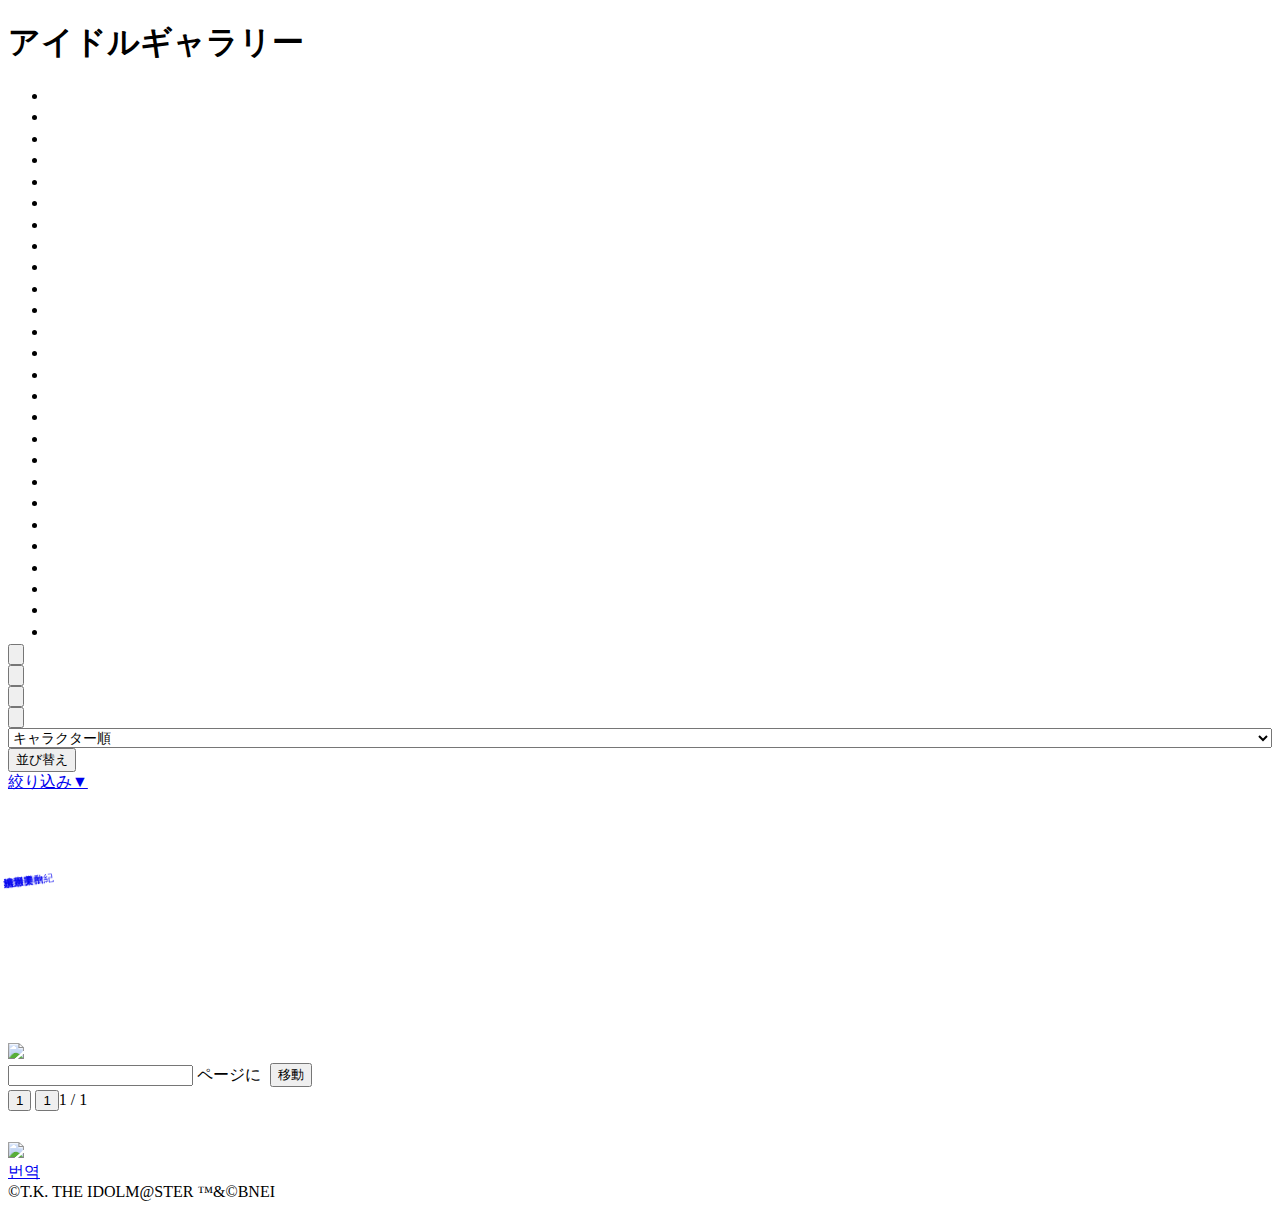
==== index.html @ 442726ba "Create index.html" ====
<!DOCTYPE html>
<html lang="ja" xml:lang="ja">
    <head>
        <meta charset="UTF-8">
        <meta http-equiv="pragma" content="no-cache">
        <meta http-equiv="cache-control" content="no-cache">
        <meta http-equiv="expires" content="-1">
        <meta name="format-detection" content="telephone=no">
        <title>アイドルマスター シンデレラガールズ</title>
        <link rel="stylesheet" type="text/css" href="../idolmaster/css/rich/new_mypage_common.css" media="all">
        <link rel="apple-touch-icon-precomposed" href="../idolmaster/image_sp/ui/icon_bookmark.png">
        <script>
            (function() {
                window.console.log = function() {}
                ;
            }
            )();
        </script>
        <script type="text/javascript">
            if (window.localStorage) {
                var displaySet = localStorage.getItem('DisplayPositionSet');
                if (displaySet == 1) {
                    if (navigator.userAgent.indexOf('Android') > 0) {
                        document.write('<meta name="viewport" content="width=device-width, initial-scale=1, user-scalable=no">');
                        document.getElementsByTagName('html')[0].style.zoom = document.documentElement.clientWidth / 320;
                    } else {
                        document.write('<meta name="viewport" content="width=320, user-scalable=no">');
                    }
                    window.addEventListener('resize', function() {
                        if (navigator.userAgent.indexOf('Android') > 0)
                            document.getElementsByTagName('html')[0].style.zoom = document.documentElement.clientWidth / 320;
                    });
                } else {
                    document.write('<meta name="viewport" content="width=device-width, user-scalable=no">');
                }
            } else {
                document.write('<meta name="viewport" content="width=device-width, user-scalable=no">');
            }
        </script>
        <script src="../idolmaster/js/jquery-2.2.2.min.js"></script>
        <script>
            (function() {
                window.viewer_id = 132306073;
                var _url = "../idolmaster/game_error/report_js_error";
                var _path = location.href;
                var _spec_obj;
                var _spec = 'none';
                var version = 1;
                // access方法検出
                _spec_obj = {
                    'isNative': false,
                    'isAndApp': false,
                    'isShellApp': false,
                    'isIosApp': false,
                    'isChromeApp': false
                };
                window._spec = _spec_obj;
                if (_spec.isAndApp) {
                    _spec = 'andapp'
                } else if (_spec.isIosApp) {
                    _spec = 'iosApp';
                } else if (_spec.isShellApp) {
                    _spec = 'shellapp';
                } else {
                    _spec = 'browser?';
                }
            }
            )();
        </script>
        <script src="../idolmaster/js/underscore-min.js"></script>
        <script src="../idolmaster/js/require.js"></script>
        <script src="../idolmaster/js/require.js"></script>
        <script>
            requirejs.config({
                paths: {
                    easeljs: "../idolmaster/js/easeljs-0.8.2.min.js",
                    easeljs_0_7_1: "../idolmaster/js/easeljs-0.7.1.min.js",
                    //スプライトを読むためのバージョン
                    tweenjs: "../idolmaster/js/tweenjs-0.6.2.min.js",
                    movieclipjs: "../idolmaster/js/movieclip-0.7.1.min.js",
                    createjs: "../idolmaster/js/createjs-2015.11.26.min.js",
                }
            })
        </script>
        <script src="../idolmaster/js/common.js"></script>
        <script src="../idolmaster/js/common_new.js"></script>
        <script>
            $(function() {
                window.$ibox = $('.ibox').ibox();
            });
        </script>
        <script>
            $(document).ready(function() {
                if (typeof newrelic === 'object' && typeof newrelic.setPageViewName === 'function') {
                    newrelic.setPageViewName('/idolmaster/index.php/mypage');
                }
            });
        </script>
        <script type="text/javascript">
            var se_flg = 0
              , bgm_flg = 0
              , chrome_app_flg = 0
              , chrome_app_extension_id = 'dnacabmnfmejgfffmcehejcmiciinpej';
        </script>
        <script type="text/javascript" src="../idolmaster/js/app_sound.js"></script>
        <link rel="stylesheet" type="text/css" href="https://sp.pf-img-a.mbga.jp/css/base.css?20171116">
    </head>
    <body id="idol_gallery" class="index">
        <div id="top" class="page_container jsOnBtn">
            <nav class="area_menu_header">
                <div class="area_menu_header_6btn">
                    <h1 id="JtextLimit">アイドルギャラリー</h1>
                    <ul>
                        <li>
                            <a class="head_menu_01" href="index.html">
                                <div></div>
                            </a>
                        </li>
                        <li>
                            <a class="head_menu_02" href="#">
                                <div></div>
                            </a>
                        </li>
                        <li>
                            <a class="head_menu_03" href="#">
                                <div></div>
                            </a>
                        </li>
                        <li>
                            <a class="head_menu_04" href="#">
                                <div></div>
                            </a>
                        </li>
                        <li>
                            <a class="head_menu_05" href="#">
                                <div></div>
                            </a>
                        </li>
                        <li>
                            <a class="head_menu_06 se_000" href="#" id="headerAcd">
                                <div></div>
                            </a>
                        </li>
                    </ul>
                </div>
                <div id="headerPopupMenu" class="headerPopupMenu">
                    <div class="area_menu_header_main4">
                        <ul>
                            <li>
                                <a class="btn_menu_header_lesson" href="#">
                                    <div></div>
                                </a>
                            </li>
                            <li>
                                <a class="btn_menu_header_work" href="#">
                                    <div></div>
                                </a>
                            </li>
                            <li>
                                <a class="btn_menu_header_livebattle" href="#">
                                    <div></div>
                                </a>
                            </li>
                            <li>
                                <a class="btn_menu_header_deck" href="#">
                                    <div></div>
                                </a>
                            </li>
                        </ul>
                    </div>
                    <h3 class="icon_menu_header_01"></h3>
                    <div class="area_menu_header_4">
                        <ul>
                            <li>
                                <a class="btn_menu_header_shop_off" href="#">
                                    <div></div>
                                </a>
                            </li>
                            <li>
                                <a class="btn_menu_header_item" href="#">
                                    <div></div>
                                </a>
                            </li>
                            <li>
                                <a class="btn_menu_header_present" href="#">
                                    <div></div>
                                </a>
                            </li>
                            <li>
                                <a class="btn_menu_header_change" href="#">
                                    <div></div>
                                </a>
                            </li>
                        </ul>
                    </div>
                    <h3 class="icon_menu_header_02"></h3>
                    <div class="area_menu_header_5">
                        <ul>
                            <li>
                                <a class="btn_menu_header_idollist" href="#">
                                    <div></div>
                                </a>
                            </li>
                            <li>
                                <a class="btn_menu_header_trainer" href="#">
                                    <div></div>
                                </a>
                            </li>
                            <li>
                                <a class="btn_menu_header_production" href="#">
                                    <div></div>
                                </a>
                            </li>
                            <li>
                                <a class="btn_menu_header_pra" href="#">
                                    <div></div>
                                </a>
                            </li>
                            <li>
                                <a class="btn_menu_header_profile" href="myprofile.html">
                                    <div></div>
                                </a>
                            </li>
                        </ul>
                    </div>
                    <h3 class="icon_menu_header_03"></h3>
                    <div class="area_menu_header_4">
                        <ul>
                            <li>
                                <a class="btn_menu_header_favorite" href="#">
                                    <div></div>
                                </a>
                            </li>
                            <li>
                                <a class="btn_menu_header_memory" href="idol_gallery.html">
                                    <div></div>
                                </a>
                            </li>
                            <li>
                                <a class="btn_menu_header_gamecenter" href="#">
                                    <div></div>
                                </a>
                            </li>
                            <li>
                                <a class="btn_menu_header_sound" href="#">
                                    <div></div>
                                </a>
                            </li>
                        </ul>
                    </div>
                    <h3 class="icon_menu_header_04"></h3>
                    <div class="area_menu_header_3">
                        <ul>
                            <li>
                                <a class="btn_menu_header_setting" href="#">
                                    <div></div>
                                </a>
                            </li>
                            <li>
                                <a class="btn_menu_header_help" href="#">
                                    <div></div>
                                </a>
                            </li>
                            <li>
                                <a class="btn_menu_header_top" href="#">
                                    <div></div>
                                </a>
                            </li>
                        </ul>
                    </div>
                </div>
            </nav>
            <input id="delay" type="hidden" value="0">
            <link rel="stylesheet" type="text/css" href="../idolmaster/css/rich/idol_gallery.css" media="all">
            <style>
                .tab_common-small .tab_text {
                    font-size: 11px;
                }
            </style>
            <div class="acco m-Top10">
                <div class="t-Cnt">
                    <div class="m-Top8 m-Btm10">
                        <div class="tab_attr_5">
                            <div class="tab_attr_all _selected"></div>
                            <form method="post" action="#" style="margin:0">
                                <label class="tab_attr_cute label_reset_style" onClick="">
                                    <input type="submit" value="" class="submit_reset_style">
                                </label>
                                <input type="hidden" name="name" value="">
                                <input type="hidden" name="voice" value="">
                                <input type="hidden" name="story" value="">
                                <input type="hidden" name="comment" value="">
                                <input type="hidden" name="event_category" value="10000">
                                <input type="hidden" name="event_id" value="">
                                <input type="hidden" name="prof_select_bulk" value="______">
                                <input type="hidden" name="is_search" value="">
                            </form>
                            <form method="post" action="#" style="margin:0">
                                <label class="tab_attr_cool label_reset_style" onClick="">
                                    <input type="submit" value="" class="submit_reset_style">
                                </label>
                                <input type="hidden" name="name" value="">
                                <input type="hidden" name="voice" value="">
                                <input type="hidden" name="story" value="">
                                <input type="hidden" name="comment" value="">
                                <input type="hidden" name="event_category" value="10000">
                                <input type="hidden" name="event_id" value="">
                                <input type="hidden" name="prof_select_bulk" value="______">
                                <input type="hidden" name="is_search" value="">
                            </form>
                            <form method="post" action="#" style="margin:0">
                                <label class="tab_attr_passion label_reset_style" onClick="">
                                    <input type="submit" value="" class="submit_reset_style">
                                </label>
                                <input type="hidden" name="name" value="">
                                <input type="hidden" name="voice" value="">
                                <input type="hidden" name="story" value="">
                                <input type="hidden" name="comment" value="">
                                <input type="hidden" name="event_category" value="10000">
                                <input type="hidden" name="event_id" value="">
                                <input type="hidden" name="prof_select_bulk" value="______">
                                <input type="hidden" name="is_search" value="">
                            </form>
                            <form method="post" action="#" style="margin:0">
                                <label class="tab_attr_trainer label_reset_style" onClick="">
                                    <input type="submit" value="" class="submit_reset_style">
                                </label>
                                <input type="hidden" name="name" value="">
                                <input type="hidden" name="voice" value="">
                                <input type="hidden" name="story" value="">
                                <input type="hidden" name="comment" value="">
                                <input type="hidden" name="event_category" value="10000">
                                <input type="hidden" name="event_id" value="">
                                <input type="hidden" name="prof_select_bulk" value="______">
                                <input type="hidden" name="is_search" value="">
                            </form>
                        </div>
                    </div>
                    <div class="selectArea type_02 m-Btm8">
                        <form name="sort_form" action='https://sp.pf.mbga.jp/12008305/?guid=ON&amp;url=http%3A%2F%2Fmobamas.net%2Fidolmaster%2Fidol_gallery%2Findex%2F0%2F1%2F1%2F0%3Fname%3D%26voice%3D%26story%3D%26comment%3D%26event_category%3D10000%26event_id%3D%26prof_select_bulk%3D______%26is_search%3D%26l_frm%3DIdol_gallery_index_1%26rnd%3D950182803' method="post" class="m-Btm10">
                            <div class="layout_area">
                                <div class="layout_m2">
                                    <select name="sort_type" class="search_pulldown_1_5" style="font-size:14px;width:100%;">
                                        <option value="0">50音順</option>
                                        <option value="1" selected>キャラクター順</option>
                                    </select>
                                </div>
                                <div class="layout_s">
                                    <label class='btn_decision_sub_line_3' onclick="">
                                        <input type='submit' value="並び替え">
                                    </label>
                                </div>
                            </div>
                        </form>
                        <div id="js_search_more_contents" class='selectArea_more_contents' style='display:none'>
                            <div class="tab_common-small m-Btm8">
                                <div class="tab_line_4_1 tab_text">アイドル名</div>
                                <div class="tab_line_4_2 tab_text" style="font-size:10px">プロフィール</div>
                                <div class="tab_line_4_3 tab_text">セリフ</div>
                                <div class="tab_line_4_4 tab_text">イベント</div>
                            </div>
                            <form class="form_detail_search" method="post" action="#">
                                <div class="area_tab">
                                    <div class="layout_area m-Btm8 t-Lft">
                                        <div class="layout_l">
                                            <span class="blue">アイドル名</span>
                                            <input type="text" placeholder="※2文字以上、ひらがな、カタカナ検索可" value='' name="name" class="search_text_1">
                                        </div>
                                    </div>
                                    <div class="area-btn-common _base-width m-Btm8">
                                        <div class='search_checkbox_2'>
                                            <div class="input_checkTxt">ボイスあり</div>
                                            <input id="idol_name_voice" class="chkbox input_checkBox" type="checkbox" value="1" name="voice">
                                        </div>
                                        <div class='search_checkbox_2'>
                                            <div class="input_checkTxt line_2" style="left:33px;">
                                                思い出エピソード<br>あり
                                            </div>
                                            <input id="idol_name_story" class="chkbox input_checkBox" type="checkbox" value="1" name="story">
                                        </div>
                                    </div>
                                    <input type="hidden" name="is_search" value="1">
                                    <a class="btn_cancel_line_2 js_reset_search m-Cnt m-Btm8" data-type="idol_name">クリア</a>
                                    <div class="selectArea_dot m-Btm8"></div>
                                    <label class='btn_decision_sub_line_2 m-Cnt m-Btm8' onclick="">
                                        <input type='submit' class="btn-value" value="検索する">
                                    </label>
                                </div>
                                <div class="area_tab">
                                    <div class="layout_area m-Btm8 t-Lft">
                                        <div class="layout_m">
                                            <span class="blue">身長</span>
                                            <br/>
                                            <select name="height" class="search_pulldown_2" style="font-size:13px;font-color:#000000;width:100%">
                                                <option value="0" selected>無し</option>
                                                <option value="1">～149cm</option>
                                                <option value="2">150cm～155cm</option>
                                                <option value="3">156cm～160cm</option>
                                                <option value="4">161cm～165cm</option>
                                                <option value="5">166cm～170cm</option>
                                                <option value="6">171cm～175cm</option>
                                                <option value="7">176cm～</option>
                                            </select>
                                        </div>
                                        <div class="layout_m">
                                            <span class="blue">年齢</span>
                                            <br/>
                                            <select name="age" class="search_pulldown_2" style="font-size:13px;font-color:#000000;width:100%">
                                                <option value="0" selected>無し</option>
                                                <option value="1">～12</option>
                                                <option value="2">13～15</option>
                                                <option value="3">16～18</option>
                                                <option value="4">19～20</option>
                                                <option value="5">21～25</option>
                                                <option value="6">26～30</option>
                                                <option value="7">31～</option>
                                                <option value="8">不明</option>
                                            </select>
                                        </div>
                                    </div>
                                    <div class="layout_area m-Btm8 t-Lft">
                                        <div class="layout_m">
                                            <span class="blue">誕生月</span>
                                            <br/>
                                            <select name="birthday" class="search_pulldown_2" style="font-size:13px;font-color:#000000;width:100%">
                                                <option value="0" selected>無し</option>
                                                <option value="1">1月</option>
                                                <option value="2">2月</option>
                                                <option value="3">3月</option>
                                                <option value="4">4月</option>
                                                <option value="5">5月</option>
                                                <option value="6">6月</option>
                                                <option value="7">7月</option>
                                                <option value="8">8月</option>
                                                <option value="9">9月</option>
                                                <option value="10">10月</option>
                                                <option value="11">11月</option>
                                                <option value="12">12月</option>
                                            </select>
                                        </div>
                                        <div class="layout_m">
                                            <span class="blue">血液型</span>
                                            <br/>
                                            <select name="blood" class="search_pulldown_2" style="font-size:13px;font-color:#000000;width:100%">
                                                <option value="0" selected>無し</option>
                                                <option value="1">A型</option>
                                                <option value="2">B型</option>
                                                <option value="3">O型</option>
                                                <option value="4">AB型</option>
                                            </select>
                                        </div>
                                    </div>
                                    <div class="layout_area m-Btm8 t-Lft">
                                        <div class="layout_s">
                                            <span class="blue">B</span>
                                            <br/>
                                            <select name="bust" class="search_pulldown_3" style="font-size:10px;font-color:#000000;width:100%">
                                                <option value="0" selected>無し</option>
                                                <option value="1">～70cm</option>
                                                <option value="2">71cm～75cm</option>
                                                <option value="3">76cm～80cm</option>
                                                <option value="4">81cm～85cm</option>
                                                <option value="5">86cm～90cm</option>
                                                <option value="6">91cm～</option>
                                                <option value="7">不明</option>
                                            </select>
                                        </div>
                                        <div class="layout_s">
                                            <span class="blue">W</span>
                                            <br/>
                                            <select name="waist" class="search_pulldown_3" style="font-size:10px;font-color:#000000;width:100%">
                                                <option value="0" selected>無し</option>
                                                <option value="1">～50cm</option>
                                                <option value="2">51cm～53cm</option>
                                                <option value="3">54cm～56cm</option>
                                                <option value="4">57cm～59cm</option>
                                                <option value="5">60cm～62cm</option>
                                                <option value="6">63cm～</option>
                                                <option value="7">不明</option>
                                            </select>
                                        </div>
                                        <div class="layout_s">
                                            <span class="blue">H</span>
                                            <br/>
                                            <select name="hip" class="search_pulldown_3" style="font-size:10px;font-color:#000000;width:100%">
                                                <option value="0" selected>無し</option>
                                                <option value="1">～70cm</option>
                                                <option value="2">71cm～75cm</option>
                                                <option value="3">76cm～80cm</option>
                                                <option value="4">81cm～85cm</option>
                                                <option value="5">86cm～90cm</option>
                                                <option value="6">91cm～</option>
                                                <option value="7">不明</option>
                                            </select>
                                        </div>
                                    </div>
                                    <input type="hidden" name="is_search" value="1">
                                    <a class="btn_cancel_line_2 js_reset_search m-Cnt m-Btm8" data-type="idol_profile">クリア</a>
                                    <div class="selectArea_dot m-Btm8"></div>
                                    <label class='btn_decision_sub_line_2 m-Cnt m-Btm8' onclick="">
                                        <input type='submit' class="btn-value" value="検索する">
                                    </label>
                                </div>
                                <div class="area_tab">
                                    <div class="layout_area m-Btm8 t-Lft">
                                        <div class="layout_l">
                                            <span class="blue">セリフ</span>
                                            <input type="text" value='' name="comment" class="search_text_1" placeholder="※2文字以上検索可">
                                        </div>
                                    </div>
                                    <input type="hidden" name="is_search" value="1">
                                    <a class="btn_cancel_line_2 js_reset_search m-Cnt m-Btm8" data-type="idol_comment">クリア</a>
                                    <div class="selectArea_dot m-Btm8"></div>
                                    <label class='btn_decision_sub_line_2 m-Cnt m-Btm8' onclick="">
                                        <input type='submit' class="btn-value" value="検索する">
                                    </label>
                                </div>
                                <div class="area_tab">
                                    <div class="layout_area m-Btm8 t-Lft">
                                        <div class="layout_l">
                                            <span class="blue">イベントの種類</span>
                                            <select id="event_category" name="event_category" class="search_pulldown_1" style="font-size:12px;font-color:#000000; width:100%;">
                                                <option value="10000" selected>選択してください</option>
                                                <option value="10010">アイドルサバイバル</option>
                                                <option value="10020">アイドルプロデュース</option>
                                                <option value="10030">アイドルLIVEツアー</option>
                                                <option value="10040">ドリームLIVEフェスティバル</option>
                                                <option value="10050">プロダクションマッチフェスティバル</option>
                                                <option value="10070">アイドルLIVEロワイヤル</option>
                                                <option value="10080">トークバトルショー</option>
                                                <option value="10090">アイドルチャレンジ</option>
                                                <option value="10100">ぷちデレラコレクション</option>
                                                <option value="10110">アイドルバラエティ</option>
                                                <option value="10120">ミュージックJAM</option>
                                                <option value="10060">その他</option>
                                            </select>
                                        </div>
                                    </div>
                                    <div class="layout_area m-Btm8 t-Lft">
                                        <div class="layout_l">
                                            <span class="blue">イベント名</span>
                                            <select id="event_id" name="event_id" class="search_pulldown_1" style="font-size:12px;font-color:#000000; width:100%;">
                                                <option value="0" selected>無し</option>
                                            </select>
                                        </div>
                                    </div>
                                    <input type="hidden" name="is_search" value="1">
                                    <a class="btn_cancel_line_2 js_reset_search m-Cnt m-Btm8" data-type="event_title">クリア</a>
                                    <div class="selectArea_dot m-Btm8"></div>
                                    <label class='btn_decision_sub_line_2 m-Cnt m-Btm8' onclick="">
                                        <input type='submit' class="btn-value" value="検索する">
                                    </label>
                                </div>
                            </form>
                        </div>
                        <a href="#" id="js_btn_search_more" class="selectArea_more_link search_accordion">
                            <div>絞り込み▼</div>
                        </a>
                    </div>
                </div>
            </div>
            <section>
                <div class="t-Lft" style="width:300px;margin:auto;">
                    <div class="gallery" style="display: inline-block;width: 96px;height:117px;margin: 4px auto;">
                        <a href='../idols/chiaki/index.html' style="display:block" class="jsOnDesignBtn">
                            <div class="normal_cool" style="overflow:hidden;width:96px;height:117px;background-size:96px 117px;">
                                <div class="idol" style="background: url( ../idolmaster/image_sp/card/quest/4035fd883093767b28d2a539d774e094.png ) -16px -16px no-repeat;background-size: 126px;margin:0;margin-left:3px;margin-top:3px;width:91px;height:111px;"></div>
                                <div class="name_plate_cool" style="-webkit-transform:skew(7deg,-7deg);position: absolute;left: 4px;bottom: 11px;width: 85px;background-size: 85px;height: 17px;">
                                    <div class="name_cool text_shadow_cool" style="font-size:10px;top:-4px;left:-8px;-webkit-backface-visibility: hidden;">黒川千秋</div>
                                </div>
                            </div>
                        </a>
                    </div>
                    <div class="gallery" style="display: inline-block;width: 96px;height:117px;margin: 4px auto;">
                        <a href='../idols/rin/index.html' style="display:block" class="jsOnDesignBtn">
                            <div class="normal_cool" style="overflow:hidden;width:96px;height:117px;background-size:96px 117px;">
                                <div class="idol" style="background: url( ../idolmaster/image_sp/card/quest/8f88bb5ffa40b4935ef04257ba4ba0d1.png ) -16px -16px no-repeat;background-size: 126px;margin:0;margin-left:3px;margin-top:3px;width:91px;height:111px;"></div>
                                <div class="name_plate_cool" style="-webkit-transform:skew(7deg,-7deg);position: absolute;left: 4px;bottom: 11px;width: 85px;background-size: 85px;height: 17px;">
                                    <div class="name_cool text_shadow_cool" style="font-size:10px;top:-4px;left:-8px;-webkit-backface-visibility: hidden;">渋谷凛</div>
                                </div>
                            </div>
                        </a>
                    </div>
                    <div class="gallery" style="display: inline-block;width: 96px;height:117px;margin: 4px auto;">
                        <a href='../idols/kanade/index.html' style="display:block" class="jsOnDesignBtn">
                            <div class="rare_cool" style="overflow:hidden;width:96px;height:117px;background-size:96px 117px;">
                                <div class="idol" style="background: url( ../idolmaster/image_sp/card/quest/e50a31a7e529103da461ae20d1da2140.png ) -16px -16px no-repeat;background-size: 126px;margin:0;margin-left:3px;margin-top:3px;width:91px;height:111px;"></div>
                                <div class="name_plate_cool" style="-webkit-transform:skew(7deg,-7deg);position: absolute;left: 4px;bottom: 11px;width: 85px;background-size: 85px;height: 17px;">
                                    <div class="name_cool text_shadow_cool" style="font-size:10px;top:-4px;left:-8px;-webkit-backface-visibility: hidden;">速水奏</div>
                                </div>
                            </div>
                        </a>
                    </div>
                    <div class="gallery" style="display: inline-block;width: 96px;height:117px;margin: 4px auto;">
                        <a href='../idols/miyuki/index.html' style="display:block" class="jsOnDesignBtn">
                            <div class="normal_cute" style="overflow:hidden;width:96px;height:117px;background-size:96px 117px;">
                                <div class="idol" style="background: url( ../idolmaster/image_sp/card/quest/64b53f490afd702be31de96b5ae28e36.png ) -16px -16px no-repeat;background-size: 126px;margin:0;margin-left:3px;margin-top:3px;width:91px;height:111px;"></div>
                                <div class="name_plate_cute" style="-webkit-transform:skew(7deg,-7deg);position: absolute;left: 4px;bottom: 11px;width: 85px;background-size: 85px;height: 17px;">
                                    <div class="name_cute text_shadow_cute" style="font-size:10px;top:-4px;left:-8px;-webkit-backface-visibility: hidden;">柳瀬美由紀</div>
                                </div>
                            </div>
                        </a>
                    </div>
                    <div class="gallery" style="display: inline-block;width: 96px;height:117px;margin: 4px auto;">
                        <a href='../idols/aya/index.html' style="display:block" class="jsOnDesignBtn">
                            <div class="normal_cool" style="overflow:hidden;width:96px;height:117px;background-size:96px 117px;">
                                <div class="idol" style="background: url( ../idolmaster/image_sp/card/quest/87d826bbf263c5ed9692324810ecc77d.png ) -16px -16px no-repeat;background-size: 126px;margin:0;margin-left:3px;margin-top:3px;width:91px;height:111px;"></div>
                                <div class="name_plate_cool" style="-webkit-transform:skew(7deg,-7deg);position: absolute;left: 4px;bottom: 11px;width: 85px;background-size: 85px;height: 17px;">
                                    <div class="name_cool text_shadow_cool" style="font-size:10px;top:-4px;left:-8px;-webkit-backface-visibility: hidden;">桐野アヤ</div>
                                </div>
                            </div>
                        </a>
                    </div>
                </div>
            </section>
            <img src="../idolmaster/image_sp/ui/line_hoshi.jpg" width="100%" class="m-Btm10">
            <br>
            <form method="POST" action="#" style="margin:0 0 5px">
                <input type="hidden" name="search_type" value="">
                <input type="hidden" name="name" value="">
                <input type="hidden" name="voice" value="">
                <input type="hidden" name="story" value="">
                <input type="hidden" name="archive" value="">
                <input type="hidden" name="comment" value="">
                <input type="hidden" name="event_category" value="10000">
                <input type="hidden" name="event_id" value="">
                <input type="hidden" name="prof_select_bulk" value="______">
                <input type="hidden" name="is_search" value="">
                <div class="pager_area" style="height:74px;">
                    <div class="pager_submit_area">
                        <input type="number" name="target_page_num" id="jsPageNumber" pattern="\d*" value="">
                        ページに
                        <label class="btn_normal_line_4 _disabled m-Cnt m-Btm8" id="jsMovePagerLabel" for="jsMovePagerBtn" style="display:inline-block;vertical-align:middle;margin-left:5px;margin-bottom:3px;">
                            <input id="jsMovePagerBtn" type="submit" value="移動" style="width:inherit;height:inherit;line-height:inherit;margin:0;">
                        </label>
                    </div>
                    <div class="pager_panel_area">
                        <div class="btn_pager_first _disabled"></div>
                        <div class="btn_pager_back _disabled"></div>
                        <input type="submit" name="next" class="btn_pager_next jsNotDisabled jsOnDesignBtn" value="1">
                        <input type="submit" name="last" class="btn_pager_last jsNotDisabled jsOnDesignBtn" value="1">1 / 1
                
                    </div>
                </div>
                <input type="hidden" name="is_paging" value="1">
                <script>
                    $('#jsPageNumber').focus(function() {
                        $('#jsMovePagerLabel').removeClass("_disabled");
                    });
                </script>
            </form>
            <img src="../idolmaster/image_sp/ui/line_hoshi.jpg" width="100%" class="m-Btm10">
            <br>
            <script src="../idolmaster/js/ilibrary.js"></script>
            <script type="text/javascript">
                "use strict";
                Commonjs.setSearchCheckBox($(".search_checkbox_2"));
                var acco_open_flag = false;
                $('.tab_common-small').tab_switch({
                    contents: ".area_tab",
                    start: 0
                });
                $(function() {
                    if (acco_open_flag) {
                        var accElm = $('div.acco a.js_acTrigger');
                        accElm.prev('div.accoBody').show();
                        accElm.parent().addClass('open');
                        accElm.html("閉じる▲");
                    }
                    $('div.acco a.js_acTrigger').on('click', function() {
                        var accElm = $(this);
                        if (accElm.parent().hasClass('open')) {
                            accElm.html("絞り込み▼");
                            accElm.prev('div.accoBody').slideUp(350, function() {
                                accElm.parent().removeClass('open');
                                //accoSession.save(0);
                            });
                        } else {
                            accElm.html("閉じる▲");
                            accElm.prev('div.accoBody').slideDown(350, function() {
                                accElm.parent().addClass('open');
                                //accoSession.save(1);
                            });
                        }
                        return false;
                    });

                    function AccoSession() {
                        this.open = null;
                    }
                    AccoSession.prototype.save = function(open) {
                        this.open = open;
                        sessionStorage.setItem('idol_gallery_acco', this.open);
                    }
                    AccoSession.prototype.load = function() {
                        this.open = sessionStorage.getItem('idol_gallery_acco');
                        if (this.open == 1) {
                            $('.acco').addClass('open');
                        }
                    }
                    //var accoSession = new AccoSession();
                    //accoSession.load();
                    var options_event = {
                        "10000": ["\u7121\u3057"],
                        "10060": {
                            "0": "\u5168\u3066",
                            "101": "\u661f\u964d\u308b\u30af\u30ea\u30b9\u30de\u30b9",
                            "102": "\u30a2\u30a4\u30c9\u30eb\u304a\u3082\u3061\u3064\u304d\u5927\u4f1a",
                            "103": "\u30d0\u30ec\u30f3\u30bf\u30a4\u30f3\u30d1\u30fc\u30c6\u30a3\u30fc",
                            "104": "\u685c\u821e\u3046\u82b1\u898b\u796d\u308a",
                            "105": "\u304d\u3089\u3081\u304f\u30d6\u30e9\u30a4\u30c0\u30eb\u30b7\u30e7\u30fc",
                            "303": "\u30a2\u30a4\u30c9\u30eb\u5f37\u5316\u5408\u5bbf",
                            "106": "\u30a2\u30a4\u30c9\u30eb\u6c34\u6cf3\u5927\u4f1a \u6c34\u7740\u306e\u30b7\u30f3\u30c7\u30ec\u30e9",
                            "107": "\u79cb\u591c\u306e\u304a\u6708\u898b\u4f1a",
                            "601": "\u30a2\u30a4\u30c9\u30eb\u30bb\u30c3\u30b7\u30e7\u30f3"
                        },
                        "10010": {
                            "0": "\u5168\u3066",
                            "201": "\u30a2\u30a4\u30c9\u30eb\u30b5\u30d0\u30a4\u30d0\u30eb",
                            "202": "\u30a2\u30a4\u30c9\u30eb\u30b5\u30d0\u30a4\u30d0\u30eb\u3072\u306a\u796d\u308a\u7de8",
                            "203": "\u30a2\u30a4\u30c9\u30eb\u30b5\u30d0\u30a4\u30d0\u30ebin\u30c6\u30fc\u30de\u30d1\u30fc\u30af",
                            "204": "\u30a2\u30a4\u30c9\u30eb\u30b5\u30d0\u30a4\u30d0\u30ebin\u52d5\u7269\u5712",
                            "205": "\u30a2\u30a4\u30c9\u30eb\u30b5\u30d0\u30a4\u30d0\u30ebin\u30b5\u30de\u30fc\u30e9\u30a4\u30d6",
                            "206": "\u30a2\u30a4\u30c9\u30eb\u30b5\u30d0\u30a4\u30d0\u30ebin\u5b66\u5712\u796d",
                            "207": "\u30a2\u30a4\u30c9\u30eb\u30b5\u30d0\u30a4\u30d0\u30eb \u30cf\u30ed\u30a6\u30a3\u30f3\u7de8",
                            "208": "\u30a2\u30a4\u30c9\u30eb\u30b5\u30d0\u30a4\u30d0\u30eb\u8056\u6b4c\u97ff\u304f\u30af\u30ea\u30b9\u30de\u30b9",
                            "209": "\u30a2\u30a4\u30c9\u30eb\u30b5\u30d0\u30a4\u30d0\u30eb\u3072\u306a\u796d\u308a2013",
                            "210": "\u30a2\u30a4\u30c9\u30eb\u30b5\u30d0\u30a4\u30d0\u30ebin\u30c6\u30fc\u30de\u30d1\u30fc\u30af2013",
                            "211": "\u30a2\u30a4\u30c9\u30eb\u30b5\u30d0\u30a4\u30d0\u30ebin\u30b5\u30de\u30fc\u30d0\u30b1\u30fc\u30b7\u30e7\u30f3",
                            "212": "\u30a2\u30a4\u30c9\u30eb\u30b5\u30d0\u30a4\u30d0\u30eb \u79cb\u306e\u5927\u904b\u52d5\u4f1a",
                            "213": "\u30a2\u30a4\u30c9\u30eb\u30b5\u30d0\u30a4\u30d0\u30ebin\u30d5\u30e9\u30ef\u30fc\u30ac\u30fc\u30c7\u30f3"
                        },
                        "10050": {
                            "0": "\u5168\u3066",
                            "001": "\u30d7\u30ed\u30c0\u30af\u30b7\u30e7\u30f3\u30de\u30c3\u30c1\u30d5\u30a7\u30b9\u30c6\u30a3\u30d0\u30eb",
                            "002": "\u7b2c2\u56de\u30d7\u30ed\u30c0\u30af\u30b7\u30e7\u30f3\u30de\u30c3\u30c1\u30d5\u30a7\u30b9\u30c6\u30a3\u30d0\u30eb",
                            "003": "\u7b2c3\u56de\u30d7\u30ed\u30c0\u30af\u30b7\u30e7\u30f3\u30de\u30c3\u30c1\u30d5\u30a7\u30b9\u30c6\u30a3\u30d0\u30eb",
                            "004": "\u7b2c4\u56de\u30d7\u30ed\u30c0\u30af\u30b7\u30e7\u30f3\u30de\u30c3\u30c1\u30d5\u30a7\u30b9\u30c6\u30a3\u30d0\u30eb",
                            "005": "\u7b2c5\u56de\u30d7\u30ed\u30c0\u30af\u30b7\u30e7\u30f3\u30de\u30c3\u30c1\u30d5\u30a7\u30b9\u30c6\u30a3\u30d0\u30eb",
                            "006": "\u7b2c6\u56de\u30d7\u30ed\u30c0\u30af\u30b7\u30e7\u30f3\u30de\u30c3\u30c1\u30d5\u30a7\u30b9\u30c6\u30a3\u30d0\u30eb",
                            "007": "\u7b2c7\u56de\u30d7\u30ed\u30c0\u30af\u30b7\u30e7\u30f3\u30de\u30c3\u30c1\u30d5\u30a7\u30b9\u30c6\u30a3\u30d0\u30eb",
                            "008": "\u7b2c8\u56de\u30d7\u30ed\u30c0\u30af\u30b7\u30e7\u30f3\u30de\u30c3\u30c1\u30d5\u30a7\u30b9\u30c6\u30a3\u30d0\u30eb",
                            "009": "\u7b2c9\u56de\u30d7\u30ed\u30c0\u30af\u30b7\u30e7\u30f3\u30de\u30c3\u30c1\u30d5\u30a7\u30b9\u30c6\u30a3\u30d0\u30eb",
                            "010": "\u7b2c10\u56de\u30d7\u30ed\u30c0\u30af\u30b7\u30e7\u30f3\u30de\u30c3\u30c1\u30d5\u30a7\u30b9\u30c6\u30a3\u30d0\u30eb",
                            "011": "\u7b2c11\u56de\u30d7\u30ed\u30c0\u30af\u30b7\u30e7\u30f3\u30de\u30c3\u30c1\u30d5\u30a7\u30b9\u30c6\u30a3\u30d0\u30eb",
                            "012": "\u7b2c12\u56de\u30d7\u30ed\u30c0\u30af\u30b7\u30e7\u30f3\u30de\u30c3\u30c1\u30d5\u30a7\u30b9\u30c6\u30a3\u30d0\u30eb",
                            "013": "\u7b2c13\u56de\u30d7\u30ed\u30c0\u30af\u30b7\u30e7\u30f3\u30de\u30c3\u30c1\u30d5\u30a7\u30b9\u30c6\u30a3\u30d0\u30eb",
                            "014": "\u7b2c14\u56de\u30d7\u30ed\u30c0\u30af\u30b7\u30e7\u30f3\u30de\u30c3\u30c1\u30d5\u30a7\u30b9\u30c6\u30a3\u30d0\u30eb",
                            "015": "\u7b2c15\u56de\u30d7\u30ed\u30c0\u30af\u30b7\u30e7\u30f3\u30de\u30c3\u30c1\u30d5\u30a7\u30b9\u30c6\u30a3\u30d0\u30eb",
                            "016": "\u7b2c16\u56de\u30d7\u30ed\u30c0\u30af\u30b7\u30e7\u30f3\u30de\u30c3\u30c1\u30d5\u30a7\u30b9\u30c6\u30a3\u30d0\u30eb",
                            "017": "\u7b2c17\u56de\u30d7\u30ed\u30c0\u30af\u30b7\u30e7\u30f3\u30de\u30c3\u30c1\u30d5\u30a7\u30b9\u30c6\u30a3\u30d0\u30eb",
                            "1301": "\u30d7\u30ed\u30c0\u30af\u30b7\u30e7\u30f3\u30de\u30c3\u30c1\u30d5\u30a7\u30b9\u30c6\u30a3\u30d0\u30ebS",
                            "018": "\u7b2c18\u56de\u30d7\u30ed\u30c0\u30af\u30b7\u30e7\u30f3\u30de\u30c3\u30c1\u30d5\u30a7\u30b9\u30c6\u30a3\u30d0\u30eb",
                            "1302": "\u7b2c2\u56de\u30d7\u30ed\u30c0\u30af\u30b7\u30e7\u30f3\u30de\u30c3\u30c1\u30d5\u30a7\u30b9\u30c6\u30a3\u30d0\u30ebS",
                            "019": "\u7b2c19\u56de\u30d7\u30ed\u30c0\u30af\u30b7\u30e7\u30f3\u30de\u30c3\u30c1\u30d5\u30a7\u30b9\u30c6\u30a3\u30d0\u30eb",
                            "1303": "\u7b2c3\u56de\u30d7\u30ed\u30c0\u30af\u30b7\u30e7\u30f3\u30de\u30c3\u30c1\u30d5\u30a7\u30b9\u30c6\u30a3\u30d0\u30ebS",
                            "020": "\u7b2c20\u56de\u30d7\u30ed\u30c0\u30af\u30b7\u30e7\u30f3\u30de\u30c3\u30c1\u30d5\u30a7\u30b9\u30c6\u30a3\u30d0\u30eb",
                            "021": "\u7b2c21\u56de\u30d7\u30ed\u30c0\u30af\u30b7\u30e7\u30f3\u30de\u30c3\u30c1\u30d5\u30a7\u30b9\u30c6\u30a3\u30d0\u30eb",
                            "022": "\u7b2c22\u56de\u30d7\u30ed\u30c0\u30af\u30b7\u30e7\u30f3\u30de\u30c3\u30c1\u30d5\u30a7\u30b9\u30c6\u30a3\u30d0\u30eb",
                            "1304": "\u7b2c4\u56de\u30d7\u30ed\u30c0\u30af\u30b7\u30e7\u30f3\u30de\u30c3\u30c1\u30d5\u30a7\u30b9\u30c6\u30a3\u30d0\u30ebS",
                            "023": "\u7b2c23\u56de\u30d7\u30ed\u30c0\u30af\u30b7\u30e7\u30f3\u30de\u30c3\u30c1\u30d5\u30a7\u30b9\u30c6\u30a3\u30d0\u30eb",
                            "024": "\u7b2c24\u56de\u30d7\u30ed\u30c0\u30af\u30b7\u30e7\u30f3\u30de\u30c3\u30c1\u30d5\u30a7\u30b9\u30c6\u30a3\u30d0\u30eb",
                            "025": "\u7b2c25\u56de\u30d7\u30ed\u30c0\u30af\u30b7\u30e7\u30f3\u30de\u30c3\u30c1\u30d5\u30a7\u30b9\u30c6\u30a3\u30d0\u30eb",
                            "026": "\u7b2c26\u56de\u30d7\u30ed\u30c0\u30af\u30b7\u30e7\u30f3\u30de\u30c3\u30c1\u30d5\u30a7\u30b9\u30c6\u30a3\u30d0\u30eb",
                            "027": "\u7b2c27\u56de\u30d7\u30ed\u30c0\u30af\u30b7\u30e7\u30f3\u30de\u30c3\u30c1\u30d5\u30a7\u30b9\u30c6\u30a3\u30d0\u30eb",
                            "028": "\u7b2c28\u56de\u30d7\u30ed\u30c0\u30af\u30b7\u30e7\u30f3\u30de\u30c3\u30c1\u30d5\u30a7\u30b9\u30c6\u30a3\u30d0\u30eb",
                            "029": "\u7b2c29\u56de\u30d7\u30ed\u30c0\u30af\u30b7\u30e7\u30f3\u30de\u30c3\u30c1\u30d5\u30a7\u30b9\u30c6\u30a3\u30d0\u30eb",
                            "030": "\u7b2c30\u56de\u30d7\u30ed\u30c0\u30af\u30b7\u30e7\u30f3\u30de\u30c3\u30c1\u30d5\u30a7\u30b9\u30c6\u30a3\u30d0\u30eb",
                            "031": "\u7b2c31\u56de\u30d7\u30ed\u30c0\u30af\u30b7\u30e7\u30f3\u30de\u30c3\u30c1\u30d5\u30a7\u30b9\u30c6\u30a3\u30d0\u30eb",
                            "032": "\u7b2c32\u56de\u30d7\u30ed\u30c0\u30af\u30b7\u30e7\u30f3\u30de\u30c3\u30c1\u30d5\u30a7\u30b9\u30c6\u30a3\u30d0\u30eb",
                            "033": "\u7b2c33\u56de\u30d7\u30ed\u30c0\u30af\u30b7\u30e7\u30f3\u30de\u30c3\u30c1\u30d5\u30a7\u30b9\u30c6\u30a3\u30d0\u30eb",
                            "034": "\u7b2c34\u56de\u30d7\u30ed\u30c0\u30af\u30b7\u30e7\u30f3\u30de\u30c3\u30c1\u30d5\u30a7\u30b9\u30c6\u30a3\u30d0\u30eb",
                            "035": "\u7b2c35\u56de\u30d7\u30ed\u30c0\u30af\u30b7\u30e7\u30f3\u30de\u30c3\u30c1\u30d5\u30a7\u30b9\u30c6\u30a3\u30d0\u30eb",
                            "036": "\u7b2c36\u56de\u30d7\u30ed\u30c0\u30af\u30b7\u30e7\u30f3\u30de\u30c3\u30c1\u30d5\u30a7\u30b9\u30c6\u30a3\u30d0\u30eb",
                            "037": "\u7b2c37\u56de\u30d7\u30ed\u30c0\u30af\u30b7\u30e7\u30f3\u30de\u30c3\u30c1\u30d5\u30a7\u30b9\u30c6\u30a3\u30d0\u30eb",
                            "038": "\u7b2c38\u56de\u30d7\u30ed\u30c0\u30af\u30b7\u30e7\u30f3\u30de\u30c3\u30c1\u30d5\u30a7\u30b9\u30c6\u30a3\u30d0\u30eb",
                            "039": "\u7b2c39\u56de\u30d7\u30ed\u30c0\u30af\u30b7\u30e7\u30f3\u30de\u30c3\u30c1\u30d5\u30a7\u30b9\u30c6\u30a3\u30d0\u30eb",
                            "040": "\u7b2c40\u56de\u30d7\u30ed\u30c0\u30af\u30b7\u30e7\u30f3\u30de\u30c3\u30c1\u30d5\u30a7\u30b9\u30c6\u30a3\u30d0\u30eb",
                            "041": "\u7b2c41\u56de\u30d7\u30ed\u30c0\u30af\u30b7\u30e7\u30f3\u30de\u30c3\u30c1\u30d5\u30a7\u30b9\u30c6\u30a3\u30d0\u30eb",
                            "042": "\u7b2c42\u56de\u30d7\u30ed\u30c0\u30af\u30b7\u30e7\u30f3\u30de\u30c3\u30c1\u30d5\u30a7\u30b9\u30c6\u30a3\u30d0\u30eb",
                            "043": "\u7b2c43\u56de\u30d7\u30ed\u30c0\u30af\u30b7\u30e7\u30f3\u30de\u30c3\u30c1\u30d5\u30a7\u30b9\u30c6\u30a3\u30d0\u30eb",
                            "044": "\u7b2c44\u56de\u30d7\u30ed\u30c0\u30af\u30b7\u30e7\u30f3\u30de\u30c3\u30c1\u30d5\u30a7\u30b9\u30c6\u30a3\u30d0\u30eb",
                            "045": "\u7b2c45\u56de\u30d7\u30ed\u30c0\u30af\u30b7\u30e7\u30f3\u30de\u30c3\u30c1\u30d5\u30a7\u30b9\u30c6\u30a3\u30d0\u30eb",
                            "046": "\u7b2c46\u56de\u30d7\u30ed\u30c0\u30af\u30b7\u30e7\u30f3\u30de\u30c3\u30c1\u30d5\u30a7\u30b9\u30c6\u30a3\u30d0\u30eb",
                            "047": "\u7b2c47\u56de\u30d7\u30ed\u30c0\u30af\u30b7\u30e7\u30f3\u30de\u30c3\u30c1\u30d5\u30a7\u30b9\u30c6\u30a3\u30d0\u30eb",
                            "048": "\u7b2c48\u56de\u30d7\u30ed\u30c0\u30af\u30b7\u30e7\u30f3\u30de\u30c3\u30c1\u30d5\u30a7\u30b9\u30c6\u30a3\u30d0\u30eb",
                            "049": "\u7b2c49\u56de\u30d7\u30ed\u30c0\u30af\u30b7\u30e7\u30f3\u30de\u30c3\u30c1\u30d5\u30a7\u30b9\u30c6\u30a3\u30d0\u30eb",
                            "050": "\u7b2c50\u56de\u30d7\u30ed\u30c0\u30af\u30b7\u30e7\u30f3\u30de\u30c3\u30c1\u30d5\u30a7\u30b9\u30c6\u30a3\u30d0\u30eb",
                            "051": "\u7b2c51\u56de\u30d7\u30ed\u30c0\u30af\u30b7\u30e7\u30f3\u30de\u30c3\u30c1\u30d5\u30a7\u30b9\u30c6\u30a3\u30d0\u30eb",
                            "052": "\u7b2c52\u56de\u30d7\u30ed\u30c0\u30af\u30b7\u30e7\u30f3\u30de\u30c3\u30c1\u30d5\u30a7\u30b9\u30c6\u30a3\u30d0\u30eb",
                            "053": "\u7b2c53\u56de\u30d7\u30ed\u30c0\u30af\u30b7\u30e7\u30f3\u30de\u30c3\u30c1\u30d5\u30a7\u30b9\u30c6\u30a3\u30d0\u30eb",
                            "054": "\u7b2c54\u56de\u30d7\u30ed\u30c0\u30af\u30b7\u30e7\u30f3\u30de\u30c3\u30c1\u30d5\u30a7\u30b9\u30c6\u30a3\u30d0\u30eb",
                            "055": "\u7b2c55\u56de\u30d7\u30ed\u30c0\u30af\u30b7\u30e7\u30f3\u30de\u30c3\u30c1\u30d5\u30a7\u30b9\u30c6\u30a3\u30d0\u30eb",
                            "056": "\u7b2c56\u56de\u30d7\u30ed\u30c0\u30af\u30b7\u30e7\u30f3\u30de\u30c3\u30c1\u30d5\u30a7\u30b9\u30c6\u30a3\u30d0\u30eb",
                            "057": "\u7b2c57\u56de\u30d7\u30ed\u30c0\u30af\u30b7\u30e7\u30f3\u30de\u30c3\u30c1\u30d5\u30a7\u30b9\u30c6\u30a3\u30d0\u30eb",
                            "058": "\u7b2c58\u56de\u30d7\u30ed\u30c0\u30af\u30b7\u30e7\u30f3\u30de\u30c3\u30c1\u30d5\u30a7\u30b9\u30c6\u30a3\u30d0\u30eb",
                            "059": "\u7b2c59\u56de\u30d7\u30ed\u30c0\u30af\u30b7\u30e7\u30f3\u30de\u30c3\u30c1\u30d5\u30a7\u30b9\u30c6\u30a3\u30d0\u30eb",
                            "060": "\u7b2c60\u56de\u30d7\u30ed\u30c0\u30af\u30b7\u30e7\u30f3\u30de\u30c3\u30c1\u30d5\u30a7\u30b9\u30c6\u30a3\u30d0\u30eb",
                            "061": "\u7b2c61\u56de\u30d7\u30ed\u30c0\u30af\u30b7\u30e7\u30f3\u30de\u30c3\u30c1\u30d5\u30a7\u30b9\u30c6\u30a3\u30d0\u30eb",
                            "062": "\u7b2c62\u56de\u30d7\u30ed\u30c0\u30af\u30b7\u30e7\u30f3\u30de\u30c3\u30c1\u30d5\u30a7\u30b9\u30c6\u30a3\u30d0\u30eb",
                            "063": "\u7b2c63\u56de\u30d7\u30ed\u30c0\u30af\u30b7\u30e7\u30f3\u30de\u30c3\u30c1\u30d5\u30a7\u30b9\u30c6\u30a3\u30d0\u30eb",
                            "064": "\u7b2c64\u56de\u30d7\u30ed\u30c0\u30af\u30b7\u30e7\u30f3\u30de\u30c3\u30c1\u30d5\u30a7\u30b9\u30c6\u30a3\u30d0\u30eb",
                            "065": "\u30d7\u30ed\u30c0\u30af\u30b7\u30e7\u30f3\u30de\u30c3\u30c1\u30d5\u30a7\u30b9\u30c6\u30a3\u30d0\u30ebTHE FINAL"
                        },
                        "10020": {
                            "0": "\u5168\u3066",
                            "401": "\u65b0\u4eba\u30a2\u30a4\u30c9\u30eb\u30d7\u30ed\u30c7\u30e5\u30fc\u30b9",
                            "402": "\u30a2\u30a4\u30c9\u30eb\u30d7\u30ed\u30c7\u30e5\u30fc\u30b9\u4eac\u753a\u7de8",
                            "403": "\u30a2\u30a4\u30c9\u30eb\u30d7\u30ed\u30c7\u30e5\u30fc\u30b9 the 1st Anniversary",
                            "404": "\u65b0\u6625\u30a2\u30a4\u30c9\u30eb\u30d7\u30ed\u30c7\u30e5\u30fc\u30b9",
                            "405": "\u30a2\u30a4\u30c9\u30eb\u30d7\u30ed\u30c7\u30e5\u30fc\u30b9 \u30d0\u30ec\u30f3\u30bf\u30a4\u30f3\u7de8",
                            "406": "\u30a2\u30a4\u30c9\u30eb\u30d7\u30ed\u30c7\u30e5\u30fc\u30b9 \u6625\u306e\u685c\u796d\u308a\u7de8",
                            "407": "\u30a2\u30a4\u30c9\u30eb\u30d7\u30ed\u30c7\u30e5\u30fc\u30b9 \u938c\u5009\u3042\u3058\u3055\u3044\u5de1\u308a",
                            "408": "\u30a2\u30a4\u30c9\u30eb\u30d7\u30ed\u30c7\u30e5\u30fc\u30b9 \u591c\u7a7a\u306b\u54b2\u304f\u82b1\u706b\u7de8",
                            "409": "\u30a2\u30a4\u30c9\u30eb\u30d7\u30ed\u30c7\u30e5\u30fc\u30b9 <br \/>\u30c1\u30e3\u30ec\u30f3\u30b8\u30af\u30c3\u30ad\u30f3\u30b0 \u30a4\u30bf\u30ea\u30a2\u30f3\u7de8",
                            "410": "\u30a2\u30a4\u30c9\u30eb\u30d7\u30ed\u30c7\u30e5\u30fc\u30b9 the 2nd Anniversary",
                            "411": "\u30a2\u30a4\u30c9\u30eb\u30d7\u30ed\u30c7\u30e5\u30fc\u30b9 \u30c1\u30e7\u30b3\u30ec\u30fc\u30c8\u30d5\u30a9\u30fc\u30e6\u30fc!",
                            "412": "\u8056\u9774\u5b66\u5712\u306e\u4e03\u4e0d\u601d\u8b70",
                            "413": "\u307f\u3093\u306a\u306e\u306a\u3064\u3084\u3059\u307f",
                            "414": "\u3069\u3046\u3076\u3064\u30a2\u30c9\u30d9\u30f3\u30c1\u30e3\u30fc \u30aa\u30fc\u30b9\u30c8\u30e9\u30ea\u30a2\u7de8",
                            "415": "\u30a2\u30a4\u30c9\u30eb\u30d7\u30ed\u30c7\u30e5\u30fc\u30b9 the 3rd Anniversary",
                            "1701": "\u30a2\u30a4\u30c9\u30eb\u30d7\u30ed\u30c7\u30e5\u30fc\u30b9 \u306f\u3058\u3081\u3066\u306e\u30ad\u30e3\u30f3\u30d7",
                            "1702": "\u30a2\u30a4\u30c9\u30eb\u30d7\u30ed\u30c7\u30e5\u30fc\u30b9\u4eac\u753a\u7de8\uff08\u5fa9\u523b\uff09",
                            "1703": "\u30a2\u30a4\u30c9\u30eb\u30d7\u30ed\u30c7\u30e5\u30fc\u30b9 \u304a\u3044\u3067\u3088!\u6d77\u306e\u5bb6",
                            "1704": "\u30a2\u30a4\u30c9\u30eb\u30d7\u30ed\u30c7\u30e5\u30fc\u30b9 the 4th Anniversary",
                            "1705": "\u30a2\u30a4\u30c9\u30eb\u30d7\u30ed\u30c7\u30e5\u30fc\u30b9 \u304d\u3089\u3081\u304f\u30aa\u30fc\u30ed\u30e9\u7d00\u884c",
                            "1706": "\u30a2\u30a4\u30c9\u30eb\u30d7\u30ed\u30c7\u30e5\u30fc\u30b9 \u5317\u306e\u5927\u5730\u3068\u591c\u3055\u308a\u306e\u796d",
                            "1707": "\u30a2\u30a4\u30c9\u30eb\u30d7\u30ed\u30c7\u30e5\u30fc\u30b9 \u30a2\u30ed\u30cf!\u5e38\u590f\u306e\u697d\u5712",
                            "1708": "\u30a2\u30a4\u30c9\u30eb\u30d7\u30ed\u30c7\u30e5\u30fc\u30b9 the 5th Anniversary",
                            "1709": "\u30a2\u30a4\u30c9\u30eb\u30d7\u30ed\u30c7\u30e5\u30fc\u30b9 <br \/>\u304d\u3089\u3081\u304d\u30b5\u30fc\u30ab\u30b9 \uff5eCirque du Clair\uff5e",
                            "1710": "\u30a2\u30a4\u30c9\u30eb\u30d7\u30ed\u30c7\u30e5\u30fc\u30b9 \u3054\u304f\u3089\u304f\u266a\u540d\u6e6f\u63a2\u8a2a",
                            "1711": "\u30a2\u30a4\u30c9\u30eb\u30d7\u30ed\u30c7\u30e5\u30fc\u30b9 \u590f\u5cf6\u2606\u30b7\u30fc\u30b5\u30a4\u30c9LIVE!!",
                            "1712": "\u30a2\u30a4\u30c9\u30eb\u30d7\u30ed\u30c7\u30e5\u30fc\u30b9 the 6th Anniversary",
                            "1713": "\u30a2\u30a4\u30c9\u30eb\u30d7\u30ed\u30c7\u30e5\u30fc\u30b9 \u51ac\u7a7a\u30b3\u30ec\u30af\u30b7\u30e7\u30f3 in \u30d1\u30ea",
                            "1714": "\u30a2\u30a4\u30c9\u30eb\u30d7\u30ed\u30c7\u30e5\u30fc\u30b9 \u6885\u96e8\u306b\u8276\u3081\u304f\u4eac\u306e\u753a",
                            "1715": "\u30a2\u30a4\u30c9\u30eb\u30d7\u30ed\u30c7\u30e5\u30fc\u30b9 \u30c1\u30e3\u30ec\u30f3\u30b8\u30af\u30c3\u30ad\u30f3\u30b0<br \/>\u30ed\u30b7\u30a2\u7de8",
                            "1716": "\u30a2\u30a4\u30c9\u30eb\u30d7\u30ed\u30c7\u30e5\u30fc\u30b9<br \/>the 7th Anniversary",
                            "1717": "\u30a2\u30a4\u30c9\u30eb\u30d7\u30ed\u30c7\u30e5\u30fc\u30b9<br \/>\u8c6a\u83ef\u5ba2\u8239\u30ab\u30ea\u30d3\u30a2\u30f3\u30af\u30eb\u30fc\u30ba",
                            "1719": "\u30a2\u30a4\u30c9\u30eb\u30d7\u30ed\u30c7\u30e5\u30fc\u30b9<br \/>\u521d\u590f\u306e\u304a\u3067\u304b\u3051\u7de8",
                            "1722": "\u30a2\u30a4\u30c9\u30eb\u30d7\u30ed\u30c7\u30e5\u30fc\u30b9<br \/>\u767d\u4e9c\u3068\u7fa4\u9752\u306e\u30ae\u30ea\u30b7\u30e3",
                            "1723": "\u30a2\u30a4\u30c9\u30eb\u30d7\u30ed\u30c7\u30e5\u30fc\u30b9<br \/>the 8th Anniversary",
                            "1725": "\u30a2\u30a4\u30c9\u30eb\u30d7\u30ed\u30c7\u30e5\u30fc\u30b9<br \/>\u307f\u3093\u306a\u3067\u304a\u4ed5\u4e8b\u4f53\u9a13\u266a",
                            "1727": "\u30a2\u30a4\u30c9\u30eb\u30d7\u30ed\u30c7\u30e5\u30fc\u30b9<br \/>\u96e8\u306b\u6620\u3048\u308b\u7409\u7403 \uff5e\u30cb\u30e9\u30a4\u30ab\u30ca\u30a4\u306e\u7a7a\uff5e",
                            "1729": "\u30a2\u30a4\u30c9\u30eb\u30d7\u30ed\u30c7\u30e5\u30fc\u30b9<br \/>\u79cb\u306e\u305c\u3044\u305f\u304f\u30b0\u30e9\u30f3\u30d4\u30f3\u30b0\u266a",
                            "1731": "\u30a2\u30a4\u30c9\u30eb\u30d7\u30ed\u30c7\u30e5\u30fc\u30b9<br \/>the 9th Anniversary",
                            "1734": "\u30a2\u30a4\u30c9\u30eb\u30d7\u30ed\u30c7\u30e5\u30fc\u30b9<br \/>\u60c5\u71b1! \u30ef\u30fc\u30eb\u30c9\u30b0\u30eb\u30e1\u30d5\u30a7\u30b9",
                            "1736": "\u30a2\u30a4\u30c9\u30eb\u30d7\u30ed\u30c7\u30e5\u30fc\u30b9<br \/>\u53e4\u57ce\u306b\u97ff\u304f\u611b\u306e\u6b4c",
                            "1738": "\u30a2\u30a4\u30c9\u30eb\u30d7\u30ed\u30c7\u30e5\u30fc\u30b9<br \/>the 10th Anniversary",
                            "1740": "\u30a2\u30a4\u30c9\u30eb\u30d7\u30ed\u30c7\u30e5\u30fc\u30b9<br \/>\u9752\u6625\u5927\u4f5c\u6226\u2606\u30d5\u30ea\u30eb\u30c9\u30b9\u30af\u30a8\u30a2\u306e\u30d7\u30ea\u30ba\u30e0\u30d5\u30a1\u30f3\u30d5\u30a7\u30b9\u30bf",
                            "1741": "\u30a2\u30a4\u30c9\u30eb\u30d7\u30ed\u30c7\u30e5\u30fc\u30b9<br \/>\u723d\u3084\u304b\u266aGW\u30c7\u30fc\u30c8\u30d7\u30e9\u30f3\u7279\u96c6",
                            "1742": "\u30a2\u30a4\u30c9\u30eb\u30d7\u30ed\u30c7\u30e5\u30fc\u30b9<br \/>\u98a8\u60c5\u305f\u3063\u3077\u308a\u8857\u5de1\u308a\u266a\u7d14\u55ab\u8336\u3067\u304a\u3082\u3066\u306a\u3057",
                            "1743": "\u30a2\u30a4\u30c9\u30eb\u30d7\u30ed\u30c7\u30e5\u30fc\u30b9<br \/>the 11th Anniversary"
                        },
                        "10030": {
                            "0": "\u5168\u3066",
                            "501": "\u30a2\u30a4\u30c9\u30ebLIVE\u30c4\u30a2\u30fcinUSA",
                            "502": "\u30a2\u30a4\u30c9\u30ebLIVE\u30c4\u30a2\u30fcin\u30a4\u30ae\u30ea\u30b9",
                            "503": "\u30a2\u30a4\u30c9\u30ebLIVE\u30c4\u30a2\u30fcin\u30a4\u30bf\u30ea\u30a2",
                            "504": "\u30a2\u30a4\u30c9\u30ebLIVE\u30c4\u30a2\u30fcin\u30b9\u30da\u30a4\u30f3",
                            "505": "\u30a2\u30a4\u30c9\u30ebLIVE\u30c4\u30a2\u30fcin\u30d0\u30ea\u5cf6",
                            "506": "\u30a2\u30a4\u30c9\u30ebLIVE\u30c4\u30a2\u30fcin\u30cf\u30ef\u30a4",
                            "507": "LIVE\u30c4\u30a2\u30fc\u30ab\u30fc\u30cb\u30d0\u30ebin\u30c9\u30a4\u30c4",
                            "508": "LIVE\u30c4\u30a2\u30fc\u30ab\u30fc\u30cb\u30d0\u30ebin\u30b9\u30da\u30fc\u30b9\u30ef\u30fc\u30eb\u30c9",
                            "509": "\u65b0\u6625LIVE\u30c4\u30a2\u30fc\u30ab\u30fc\u30cb\u30d0\u30eb",
                            "510": "\u3072\u306a\u796d\u308aLIVE\u30c4\u30a2\u30fc\u30ab\u30fc\u30cb\u30d0\u30eb",
                            "511": "\u5e7b\u60f3\u516c\u6f14 \u9ed2\u8594\u8587\u59eb\u306e\u30f4\u30a9\u30e4\u30fc\u30b8\u30e5",
                            "512": "\u897f\u90e8\u516c\u6f14 \u30ac\u30f3\u30b9\u30ea\u30f3\u30ac\u30fc\u30b8\u30e3\u30fc\u30cb\u30fc",
                            "513": "\u6d77\u8cca\u516c\u6f14 \u30aa\u30fc\u30b7\u30e3\u30f3\u30af\u30eb\u30fc\u30ba",
                            "514": "\u529f\u592b\u516c\u6f14 \u9999\u6e2f\u5927\u6c7a\u6226",
                            "515": "\u6226\u56fd\u516c\u6f14 \u5929\u9b54\u306e\u4e71",
                            "516": "\u5e7b\u60f3\u516c\u6f14\u6804\u5149\u306e\u30b7\u30e5\u30f4\u30a1\u30ea\u30a8",
                            "517": "\u6226\u56fd\u516c\u6f14 \u98a8\u6765\u5263\u5ba2\u4f1d",
                            "518": "\u5fa1\u4f3d\u516c\u6f14 \u3075\u308c\u3042\u3044\u72fc\u3068\u5c0f\u3055\u306a\u8d64\u305a\u304d\u3093\u3061\u3083\u3093",
                            "519": "\u7f8e\u98df\u516c\u6f14 \u5973\u795e\u306b\u6367\u3050\u5fa1\u99b3\u8d70",
                            "520": "\u9752\u6625\u516c\u6f14 \u30b7\u30f3\u30b0\u30fb\u30a2\u30fb\u30bd\u30f3\u30b0",
                            "521": "\u602a\u76d7\u516c\u6f14 \u7f8e\u3057\u304d\u8ffd\u8de1\u8005",
                            "522": "\u9b54\u754c\u516c\u6f14 \u5e7d\u9b31\u5973\u738b\u3068\u30cf\u30ed\u30a6\u30a3\u30f3\u306e\u795d\u796d",
                            "523": "\u92fc\u9244\u516c\u6f14 \u304d\u3089\u308a\u3093\u30ed\u30dc -\u8972\u6765!\u30b3\u30b9\u30e1\u30c6\u30a3\u30a2\u5e1d\u56fd-",
                            "1901": "\u7ae5\u8a71\u516c\u6f14 \u6c17\u307e\u3050\u308c\u30a2\u30ea\u30b9\u3068\u4e0d\u601d\u8b70\u306e\u56fd",
                            "1902": "\u5fa1\u4f3d\u516c\u6f14 \u304a\u3066\u3093\u3070\u59eb\u3068\u307e\u3062\u30e4\u30d0\u306a\u9b54\u6cd5\u306e\u30e9\u30f3\u30d7",
                            "1903": "\u602a\u5947\u516c\u6f14 \u5fc3\u970a\u63a2\u5075\u306e\u4e8b\u4ef6\u7c3f",
                            "1904": "\u9b54\u754c\u516c\u6f14 \u5996\u8276\u9b54\u5973\u3068\u6d88\u3048\u305f\u30cf\u30ed\u30a6\u30a3\u30f3",
                            "1905": "\u30c7\u30a3\u30a2\u30ea\u30fc\u30b9\u30bf\u30fc\u30ca\u30a4\u30c8 \uff5e\u8056\u591c\u306e\u30ad\u30bb\u30ad\uff5e",
                            "1906": "\u30c7\u30a3\u30a2\u30ea\u30fc\u30b9\u30bf\u30fc\u30cf\u30fc\u30c8 <br \/>\uff5e\u30e9\u30d6\u30ad\u30e5\u30f3\u30d0\u30ec\u30f3\u30bf\u30a4\u30f3\uff5e",
                            "1907": "\u30c7\u30a3\u30a2\u30ea\u30fc\u30b9\u30bf\u30fc\u30af\u30a8\u30b9\u30c8 <br \/>\uff5e\u591c\u685c\u5947\u8b5a\uff5e",
                            "1908": "\u92fc\u9244\u516c\u6f14 \u304d\u3089\u308a\u3093\u30ed\u30dc -\u8972\u6765!\u30b3\u30b9\u30e1\u30c6\u30a3\u30a2\u5e1d\u56fd-",
                            "1909": "\u7a7a\u60f3\u516c\u6f14 \u304a\u3048\u304b\u304d\u52c7\u8005\u3068\u51cd\u308c\u308b\u304a\u59eb\u69d8",
                            "1910": "\u30b9\u30fc\u30d1\u30fc\u30ed\u30dc\u30c3\u30c8\u5927\u6226CG \u594f\u9cf4\u306e\u9280\u6cb3\u3078",
                            "1911": "\u5211\u4e8b\u516c\u6f14 \u30a2\u30f3\u30d3\u30d0\u30ec\u30f3\u30c8\u30fb\u30d0\u30c7\u30a3<br \/>\uff5e\u4e8c\u4eba\u306fWin-Win\uff5e",
                            "1912": "\u8d85\u6483\u516c\u6f14 \u30c7\u30a3\u30fc\u30d0\u30d5\u30a1\u30a4\u30c8\u30bc\u30ed",
                            "1913": "\u84b8\u6a5f\u516c\u6f14 \u30af\u30ed\u30c3\u30af\u30ef\u30fc\u30af\u30e1\u30e2\u30ea\u30fc",
                            "1914": "\u771f\u5b9f\u306e\u5f37\u3055\u304c\u96c6\u3046\u516c\u6f14<br \/>\u30c6\u30a4\u30eb\u30ba \u30aa\u30d6 \u30b7\u30f3\u30c7\u30ea\u30a2",
                            "1915": "\u30c7\u30a3\u30a2\u30ea\u30fc\u30b9\u30bf\u30fc\u30c9\u30ea\u30fc\u30e0<br \/>\uff5e\u9b54\u6cd5\u306e\u30b3\u30f3\u30c1\u30a7\u30eb\u30c8\uff5e",
                            "1916": "\u73a9\u5177\u516c\u6f14 \u30d5\u30ec\u30f3\u30ba\u30fb\u30a4\u30f3\u30fb\u30c8\u30a4\u30ba\u30bf\u30a6\u30f3<br \/>\uff5e\u5149\u3068\u3082\u308b\u304a\u3082\u3061\u3083\u306e\u753a\uff5e",
                            "1917": "\u30c7\u30a3\u30a2\u30ea\u30fc\u30b9\u30bf\u30fc\u30b3\u30cd\u30af\u30c8<br \/>\uff5e\u7d46\u306e\u30d7\u30ed\u30c8\u30b3\u30eb\uff5e",
                            "1918": "\u4eba\u9b5a\u516c\u6f14 \u5357\u6d77\u306e\u30d5\u30a1\u30f3\u30bf\u30b8\u30a2",
                            "1919": "\u7a7a\u60f3\u516c\u6f14 \u68ee\u306e\u5f77\u5fa8\u3044\u82b1",
                            "1921": "\u7b2c2\u6b21\u30b9\u30fc\u30d1\u30fc\u30ed\u30dc\u30c3\u30c8\u5927\u6226CG<br \/>\u30c1\u30e5\u30fc\u30f3\u30fb\u30c7\u30e5\u30a8\u30e9\u30fc\u30ba",
                            "1924": "\u5947\u8de1\u516c\u6f14 \u3075\u305f\u308a\u306f\u7121\u6575\u2606\u672a\u6765\u3092\u63cf\u304f\u9b54\u6cd5\u306e\u30da\u30f3",
                            "1926": "\u771f\u5b9f\u306e\u5f37\u3055\u3092\u7e8f\u3046\u516c\u6f14<br \/>\u30c6\u30a4\u30eb\u30ba \u30aa\u30d6 \u30b7\u30f3\u30c7\u30ea\u30a22",
                            "1928": "\u5929\u51a5\u516c\u6f14 \u624b\u6298\u308c\u306c\u5929\u4f7f\u306b\u795d\u798f\u3092",
                            "1930": "\u8ffd\u60f3\u516c\u6f14 Missing Link Memories",
                            "1931": "\u30be\u30f3\u30d3\u30ac\u30fc\u30eb\u30ba\u30b5\u30ac 11\u4eba\u306e\u4f1d\u8aac\u306e\u30a2\u30a4\u30c9\u30eb",
                            "1933": "\u53cb\u661f\u516c\u6f14\u3000\uff5e\u5922\u3068\u3042\u306a\u305f\u3068\u82bd\u5439\u304f\u30bf\u30cd\uff5e",
                            "1934": "\u7206\u70c8\u516c\u6f14 \u8ab0\u3088\u308a\u3082\u5f37\u304f\u3042\u308c",
                            "1935": "\u5e7b\u5996\u516c\u6f14 \u9727\u306e\u4e2d\u306e\u8ff7\u3044\u5b50",
                            "1938": "\u7dba\u7f85\u516c\u6f14 \u30ae\u30e3\u30eb\u306f\u3044\u3064\u3067\u3082\u30aa\u30b7\u30e3\u30ea\u30b9\u30c8\u2605",
                            "1940": "\u8f1d\u5287\u516c\u6f14 \uff5e\u661f\u964d\u308b\u591c\u3068\u821e\u53f0\u306e\u5149\uff5e"
                        },
                        "10040": {
                            "0": "\u5168\u3066",
                            "701": "\u30c9\u30ea\u30fc\u30e0LIVE\u30d5\u30a7\u30b9\u30c6\u30a3\u30d0\u30eb",
                            "702": "\u6c34\u7740DE\u30c9\u30ea\u30fc\u30e0LIVE\u30d5\u30a7\u30b9\u30c6\u30a3\u30d0\u30eb",
                            "703": "\u7b2c3\u56de\u30c9\u30ea\u30fc\u30e0LIVE\u30d5\u30a7\u30b9\u30c6\u30a3\u30d0\u30eb",
                            "704": "\u7b2c4\u56de\u30c9\u30ea\u30fc\u30e0LIVE\u30d5\u30a7\u30b9\u30c6\u30a3\u30d0\u30eb",
                            "1001": "\u30d7\u30ed\u30c0\u30af\u30b7\u30e7\u30f3\u5bfe\u6297\u30c9\u30ea\u30fc\u30e0LIVE\u30d5\u30a7\u30b9\u30c6\u30a3\u30d0\u30eb",
                            "705": "\u7b2c5\u56de\u30c9\u30ea\u30fc\u30e0LIVE\u30d5\u30a7\u30b9\u30c6\u30a3\u30d0\u30eb",
                            "706": "\u7b2c6\u56de\u30c9\u30ea\u30fc\u30e0LIVE\u30d5\u30a7\u30b9\u30c6\u30a3\u30d0\u30eb",
                            "707": "\u7b2c7\u56de\u30c9\u30ea\u30fc\u30e0LIVE\u30d5\u30a7\u30b9\u30c6\u30a3\u30d0\u30eb",
                            "708": "\u7b2c8\u56de\u30c9\u30ea\u30fc\u30e0LIVE\u30d5\u30a7\u30b9\u30c6\u30a3\u30d0\u30eb",
                            "709": "\u7b2c9\u56de\u30c9\u30ea\u30fc\u30e0LIVE\u30d5\u30a7\u30b9\u30c6\u30a3\u30d0\u30eb",
                            "710": "\u30b5\u30f3\u30bfDE\u30c9\u30ea\u30fc\u30e0LIVE\u30d5\u30a7\u30b9\u30c6\u30a3\u30d0\u30eb",
                            "711": "\u798f\u306f\u5185DE\u30c9\u30ea\u30fc\u30e0LIVE\u30d5\u30a7\u30b9\u30c6\u30a3\u30d0\u30eb",
                            "712": "\u82b1\u898bDE\u30c9\u30ea\u30fc\u30e0LIVE\u30d5\u30a7\u30b9\u30c6\u30a3\u30d0\u30eb",
                            "713": "\u7b2c13\u56de\u30c9\u30ea\u30fc\u30e0LIVE\u30d5\u30a7\u30b9\u30c6\u30a3\u30d0\u30eb",
                            "714": "\u590f\u796d\u308aDE\u30c9\u30ea\u30fc\u30e0LIVE\u30d5\u30a7\u30b9\u30c6\u30a3\u30d0\u30eb",
                            "715": "\u7b2c15\u56de\u30c9\u30ea\u30fc\u30e0LIVE\u30d5\u30a7\u30b9\u30c6\u30a3\u30d0\u30eb",
                            "716": "\u7b2c16\u56de\u30c9\u30ea\u30fc\u30e0LIVE\u30d5\u30a7\u30b9\u30c6\u30a3\u30d0\u30eb",
                            "717": "\u7b2c17\u56de\u30c9\u30ea\u30fc\u30e0LIVE\u30d5\u30a7\u30b9\u30c6\u30a3\u30d0\u30eb",
                            "718": "\u30c9\u30ea\u30fc\u30e0LIVE\u30d5\u30a7\u30b9\u30c6\u30a3\u30d0\u30eb \u65b0\u6625SP",
                            "719": "\u30c9\u30ea\u30fc\u30e0LIVE\u30d5\u30a7\u30b9\u30c6\u30a3\u30d0\u30eb \u7bc0\u5206SP",
                            "720": "\u7b2c20\u56de\u30c9\u30ea\u30fc\u30e0LIVE\u30d5\u30a7\u30b9\u30c6\u30a3\u30d0\u30eb",
                            "721": "\u7b2c21\u56de\u30c9\u30ea\u30fc\u30e0LIVE\u30d5\u30a7\u30b9\u30c6\u30a3\u30d0\u30eb",
                            "722": "\u590f\u796d\u308aDE\u30c9\u30ea\u30fc\u30e0LIVE\u30d5\u30a7\u30b9\u30c6\u30a3\u30d0\u30eb",
                            "723": "\u6c34\u7740DE\u30c9\u30ea\u30fc\u30e0LIVE\u30d5\u30a7\u30b9\u30c6\u30a3\u30d0\u30eb",
                            "724": "\u7b2c24\u56de\u30c9\u30ea\u30fc\u30e0LIVE\u30d5\u30a7\u30b9\u30c6\u30a3\u30d0\u30eb",
                            "725": "\u7b2c25\u56de\u30c9\u30ea\u30fc\u30e0LIVE\u30d5\u30a7\u30b9\u30c6\u30a3\u30d0\u30eb",
                            "726": "\u30c9\u30ea\u30fc\u30e0LIVE\u30d5\u30a7\u30b9\u30c6\u30a3\u30d0\u30eb\u65b0\u6625SP",
                            "727": "\u7b2c27\u56de\u30c9\u30ea\u30fc\u30e0LIVE\u30d5\u30a7\u30b9\u30c6\u30a3\u30d0\u30eb",
                            "728": "\u30c9\u30ea\u30fc\u30e0LIVE\u30d5\u30a7\u30b9\u30c6\u30a3\u30d0\u30eb \u30b9\u30d7\u30ea\u30f3\u30b0SP",
                            "729": "\u30c9\u30ea\u30fc\u30e0LIVE\u30d5\u30a7\u30b9\u30c6\u30a3\u30d0\u30eb \u30b4\u30fc\u30eb\u30c7\u30f3\u30a6\u30a3\u30fc\u30afSP",
                            "730": "\u30c9\u30ea\u30fc\u30e0LIVE\u30d5\u30a7\u30b9\u30c6\u30a3\u30d0\u30eb \u4e03\u5915SP",
                            "731": "\u6c34\u7740DE\u30c9\u30ea\u30fc\u30e0LIVE\u30d5\u30a7\u30b9\u30c6\u30a3\u30d0\u30eb",
                            "732": "\u7b2c32\u56de\u30c9\u30ea\u30fc\u30e0LIVE\u30d5\u30a7\u30b9\u30c6\u30a3\u30d0\u30eb",
                            "733": "\u7b2c33\u56de\u30c9\u30ea\u30fc\u30e0LIVE\u30d5\u30a7\u30b9\u30c6\u30a3\u30d0\u30eb",
                            "734": "\u30c9\u30ea\u30fc\u30e0LIVE\u30d5\u30a7\u30b9\u30c6\u30a3\u30d0\u30eb \u65b0\u6625SP",
                            "735": "\u30c9\u30ea\u30fc\u30e0LIVE\u30d5\u30a7\u30b9\u30c6\u30a3\u30d0\u30eb \u7bc0\u5206SP",
                            "736": "\u82b1\u898bDE\u30c9\u30ea\u30fc\u30e0LIVE\u30d5\u30a7\u30b9\u30c6\u30a3\u30d0\u30eb",
                            "737": "\u7b2c37\u56de\u30c9\u30ea\u30fc\u30e0LIVE\u30d5\u30a7\u30b9\u30c6\u30a3\u30d0\u30eb",
                            "738": "\u590f\u796d\u308aDE\u30c9\u30ea\u30fc\u30e0LIVE\u30d5\u30a7\u30b9\u30c6\u30a3\u30d0\u30eb",
                            "739": "\u6c34\u7740DE\u30c9\u30ea\u30fc\u30e0LIVE\u30d5\u30a7\u30b9\u30c6\u30a3\u30d0\u30eb",
                            "740": "\u7b2c40\u56de\u30c9\u30ea\u30fc\u30e0LIVE\u30d5\u30a7\u30b9\u30c6\u30a3\u30d0\u30eb",
                            "741": "\u7b2c41\u56de\u30c9\u30ea\u30fc\u30e0LIVE\u30d5\u30a7\u30b9\u30c6\u30a3\u30d0\u30eb",
                            "742": "\u30c9\u30ea\u30fc\u30e0LIVE\u30d5\u30a7\u30b9\u30c6\u30a3\u30d0\u30eb \u65b0\u6625SP",
                            "743": "\u30c9\u30ea\u30fc\u30e0LIVE\u30d5\u30a7\u30b9\u30c6\u30a3\u30d0\u30eb \u30a6\u30a3\u30f3\u30bf\u30fcSP",
                            "744": "\u82b1\u898bDE\u30c9\u30ea\u30fc\u30e0LIVE\u30d5\u30a7\u30b9\u30c6\u30a3\u30d0\u30eb",
                            "745": "\u7b2c45\u56de\u30c9\u30ea\u30fc\u30e0LIVE\u30d5\u30a7\u30b9\u30c6\u30a3\u30d0\u30eb",
                            "746": "\u7b2c46\u56de\u30c9\u30ea\u30fc\u30e0LIVE\u30d5\u30a7\u30b9\u30c6\u30a3\u30d0\u30eb",
                            "747": "\u6c34\u7740DE\u30c9\u30ea\u30fc\u30e0LIVE\u30d5\u30a7\u30b9\u30c6\u30a3\u30d0\u30eb",
                            "748": "\u7b2c48\u56de\u30c9\u30ea\u30fc\u30e0LIVE\u30d5\u30a7\u30b9\u30c6\u30a3\u30d0\u30eb",
                            "749": "\u7b2c49\u56de\u30c9\u30ea\u30fc\u30e0LIVE\u30d5\u30a7\u30b9\u30c6\u30a3\u30d0\u30eb",
                            "750": "\u30c9\u30ea\u30fc\u30e0LIVE\u30d5\u30a7\u30b9\u30c6\u30a3\u30d0\u30eb \u65b0\u6625SP",
                            "751": "\u7b2c51\u56de\u30c9\u30ea\u30fc\u30e0LIVE\u30d5\u30a7\u30b9\u30c6\u30a3\u30d0\u30eb",
                            "752": "\u7b2c52\u56de\u30c9\u30ea\u30fc\u30e0LIVE\u30d5\u30a7\u30b9\u30c6\u30a3\u30d0\u30eb",
                            "753": "\u7b2c53\u56de\u30c9\u30ea\u30fc\u30e0LIVE\u30d5\u30a7\u30b9\u30c6\u30a3\u30d0\u30eb",
                            "754": "\u96e8\u3068\u6b4c\u304a\u3046\u266a\u30c9\u30ea\u30fc\u30e0LIVE\u30d5\u30a7\u30b9\u30c6\u30a3\u30d0\u30eb",
                            "755": "\u591c\u7a7a\u5f69\u308b\u590f\u82b1\u706b \u30c9\u30ea\u30fc\u30e0LIVE\u30d5\u30a7\u30b9\u30c6\u30a3\u30d0\u30eb",
                            "756": "\u7b2c56\u56de\u30c9\u30ea\u30fc\u30e0LIVE\u30d5\u30a7\u30b9\u30c6\u30a3\u30d0\u30eb",
                            "757": "\u30c9\u30ea\u30fc\u30e0LIVE\u30d5\u30a7\u30b9\u30c6\u30a3\u30d0\u30eb \u65b0\u6625SP",
                            "758": "\u7b2c58\u56de\u30c9\u30ea\u30fc\u30e0LIVE\u30d5\u30a7\u30b9\u30c6\u30a3\u30d0\u30eb",
                            "759": "\u7b2c59\u56de\u30c9\u30ea\u30fc\u30e0LIVE\u30d5\u30a7\u30b9\u30c6\u30a3\u30d0\u30eb",
                            "760": "\u7b2c60\u56de\u30c9\u30ea\u30fc\u30e0LIVE\u30d5\u30a7\u30b9\u30c6\u30a3\u30d0\u30eb",
                            "761": "\u7b2c61\u56de\u30c9\u30ea\u30fc\u30e0LIVE\u30d5\u30a7\u30b9\u30c6\u30a3\u30d0\u30eb",
                            "762": "\u7b2c62\u56de\u30c9\u30ea\u30fc\u30e0LIVE\u30d5\u30a7\u30b9\u30c6\u30a3\u30d0\u30eb",
                            "763": "\u30c9\u30ea\u30fc\u30e0LIVE\u30d5\u30a7\u30b9\u30c6\u30a3\u30d0\u30eb \u65b0\u6625SP",
                            "764": "\u7b2c64\u56de\u30c9\u30ea\u30fc\u30e0LIVE\u30d5\u30a7\u30b9\u30c6\u30a3\u30d0\u30eb",
                            "765": "\u7b2c65\u56de\u30c9\u30ea\u30fc\u30e0LIVE\u30d5\u30a7\u30b9\u30c6\u30a3\u30d0\u30eb",
                            "766": "\u7b2c66\u56de\u30c9\u30ea\u30fc\u30e0LIVE\u30d5\u30a7\u30b9\u30c6\u30a3\u30d0\u30eb",
                            "767": "\u7b2c67\u56de\u30c9\u30ea\u30fc\u30e0LIVE\u30d5\u30a7\u30b9\u30c6\u30a3\u30d0\u30eb",
                            "768": "\u7b2c68\u56de\u30c9\u30ea\u30fc\u30e0LIVE\u30d5\u30a7\u30b9\u30c6\u30a3\u30d0\u30eb",
                            "769": "\u7b2c69\u56de\u30c9\u30ea\u30fc\u30e0LIVE\u30d5\u30a7\u30b9\u30c6\u30a3\u30d0\u30eb"
                        },
                        "10070": {
                            "0": "\u5168\u3066",
                            "801": "\u30a2\u30a4\u30c9\u30ebLIVE\u30ed\u30ef\u30a4\u30e4\u30eb",
                            "802": "\u7b2c2\u56de\u30a2\u30a4\u30c9\u30ebLIVE\u30ed\u30ef\u30a4\u30e4\u30eb",
                            "803": "\u7b2c3\u56de\u30a2\u30a4\u30c9\u30ebLIVE\u30ed\u30ef\u30a4\u30e4\u30eb",
                            "804": "\u7b2c4\u56de\u30a2\u30a4\u30c9\u30ebLIVE\u30ed\u30ef\u30a4\u30e4\u30eb",
                            "805": "\u7b2c5\u56de\u30a2\u30a4\u30c9\u30ebLIVE\u30ed\u30ef\u30a4\u30e4\u30eb",
                            "806": "\u30a2\u30a4\u30c9\u30ebLIVE\u30ed\u30ef\u30a4\u30e4\u30ebinSUMMER",
                            "807": "\u7b2c7\u56de\u30a2\u30a4\u30c9\u30ebLIVE\u30ed\u30ef\u30a4\u30e4\u30eb",
                            "808": "\u7b2c8\u56de\u30a2\u30a4\u30c9\u30ebLIVE\u30ed\u30ef\u30a4\u30e4\u30eb",
                            "809": "\u7b2c9\u56de\u30a2\u30a4\u30c9\u30ebLIVE\u30ed\u30ef\u30a4\u30e4\u30eb",
                            "810": "\u30a2\u30a4\u30c9\u30ebLIVE\u30ed\u30ef\u30a4\u30e4\u30eb\u3000\u30d0\u30ec\u30f3\u30bf\u30a4\u30f3SP",
                            "811": "\u7b2c11\u56de\u30a2\u30a4\u30c9\u30ebLIVE\u30ed\u30ef\u30a4\u30e4\u30eb",
                            "812": "\u7b2c12\u56de\u30a2\u30a4\u30c9\u30ebLIVE\u30ed\u30ef\u30a4\u30e4\u30eb",
                            "813": "\u7b2c13\u56de\u30a2\u30a4\u30c9\u30ebLIVE\u30ed\u30ef\u30a4\u30e4\u30eb",
                            "814": "\u7b2c14\u56de\u30a2\u30a4\u30c9\u30ebLIVE\u30ed\u30ef\u30a4\u30e4\u30eb",
                            "815": "\u30a2\u30a4\u30c9\u30ebLIVE\u30ed\u30ef\u30a4\u30e4\u30eb \u30af\u30ea\u30b9\u30de\u30b9SP",
                            "816": "\u7b2c16\u56de\u30a2\u30a4\u30c9\u30ebLIVE\u30ed\u30ef\u30a4\u30e4\u30eb",
                            "817": "\u30a2\u30a4\u30c9\u30ebLIVE\u30ed\u30ef\u30a4\u30e4\u30eb \u304a\u82b1\u898bSP",
                            "818": "\u30a2\u30a4\u30c9\u30ebLIVE\u30ed\u30ef\u30a4\u30e4\u30eb \u96e8\u306e\u65e5SP",
                            "819": "\u30a2\u30a4\u30c9\u30ebLIVE\u30ed\u30ef\u30a4\u30e4\u30eb \u304a\u6708\u898bSP",
                            "820": "\u7b2c20\u56de\u30a2\u30a4\u30c9\u30ebLIVE\u30ed\u30ef\u30a4\u30e4\u30eb",
                            "821": "\u7b2c21\u56de\u30a2\u30a4\u30c9\u30ebLIVE\u30ed\u30ef\u30a4\u30e4\u30eb",
                            "822": "\u7b2c22\u56de\u30a2\u30a4\u30c9\u30ebLIVE\u30ed\u30ef\u30a4\u30e4\u30eb",
                            "823": "\u7b2c23\u56de\u30a2\u30a4\u30c9\u30ebLIVE\u30ed\u30ef\u30a4\u30e4\u30eb",
                            "824": "\u7b2c24\u56de\u30a2\u30a4\u30c9\u30ebLIVE\u30ed\u30ef\u30a4\u30e4\u30eb",
                            "825": "\u7b2c25\u56de\u30a2\u30a4\u30c9\u30ebLIVE\u30ed\u30ef\u30a4\u30e4\u30eb",
                            "826": "\u7b2c26\u56de\u30a2\u30a4\u30c9\u30ebLIVE\u30ed\u30ef\u30a4\u30e4\u30eb",
                            "827": "\u7b2c27\u56de\u30a2\u30a4\u30c9\u30ebLIVE\u30ed\u30ef\u30a4\u30e4\u30eb",
                            "828": "\u7b2c28\u56de\u30a2\u30a4\u30c9\u30ebLIVE\u30ed\u30ef\u30a4\u30e4\u30eb",
                            "829": "\u7b2c29\u56de\u30a2\u30a4\u30c9\u30ebLIVE\u30ed\u30ef\u30a4\u30e4\u30eb",
                            "830": "\u7b2c30\u56de\u30a2\u30a4\u30c9\u30ebLIVE\u30ed\u30ef\u30a4\u30e4\u30eb",
                            "831": "\u30a2\u30a4\u30c9\u30ebLIVE\u30ed\u30ef\u30a4\u30e4\u30eb \u304a\u6708\u898bSP",
                            "832": "\u7b2c32\u56de \u30a2\u30a4\u30c9\u30ebLIVE\u30ed\u30ef\u30a4\u30e4\u30eb",
                            "833": "\u7b2c33\u56de \u30a2\u30a4\u30c9\u30ebLIVE\u30ed\u30ef\u30a4\u30e4\u30eb",
                            "834": "\u7b2c34\u56de \u30a2\u30a4\u30c9\u30ebLIVE\u30ed\u30ef\u30a4\u30e4\u30eb",
                            "835": "\u7b2c35\u56de \u30a2\u30a4\u30c9\u30ebLIVE\u30ed\u30ef\u30a4\u30e4\u30eb",
                            "836": "\u7b2c36\u56de \u30a2\u30a4\u30c9\u30ebLIVE\u30ed\u30ef\u30a4\u30e4\u30eb",
                            "837": "\u7b2c37\u56de \u30a2\u30a4\u30c9\u30ebLIVE\u30ed\u30ef\u30a4\u30e4\u30eb",
                            "838": "\u7b2c38\u56de \u30a2\u30a4\u30c9\u30ebLIVE\u30ed\u30ef\u30a4\u30e4\u30eb",
                            "839": "\u7b2c39\u56de \u30a2\u30a4\u30c9\u30ebLIVE\u30ed\u30ef\u30a4\u30e4\u30eb",
                            "840": "\u7b2c40\u56de \u30a2\u30a4\u30c9\u30ebLIVE\u30ed\u30ef\u30a4\u30e4\u30eb",
                            "841": "\u7b2c41\u56de \u30a2\u30a4\u30c9\u30ebLIVE\u30ed\u30ef\u30a4\u30e4\u30eb",
                            "842": "\u7b2c42\u56de \u30a2\u30a4\u30c9\u30ebLIVE\u30ed\u30ef\u30a4\u30e4\u30eb",
                            "843": "\u7b2c43\u56de \u30a2\u30a4\u30c9\u30ebLIVE\u30ed\u30ef\u30a4\u30e4\u30eb",
                            "844": "\u7b2c44\u56de \u30a2\u30a4\u30c9\u30ebLIVE\u30ed\u30ef\u30a4\u30e4\u30eb",
                            "845": "\u7b2c45\u56de \u30a2\u30a4\u30c9\u30ebLIVE\u30ed\u30ef\u30a4\u30e4\u30eb",
                            "846": "\u7b2c46\u56de \u30a2\u30a4\u30c9\u30ebLIVE\u30ed\u30ef\u30a4\u30e4\u30eb",
                            "847": "\u7b2c47\u56de \u30a2\u30a4\u30c9\u30ebLIVE\u30ed\u30ef\u30a4\u30e4\u30eb",
                            "848": "\u7b2c48\u56de \u30a2\u30a4\u30c9\u30ebLIVE\u30ed\u30ef\u30a4\u30e4\u30eb",
                            "849": "\u7b2c49\u56de \u30a2\u30a4\u30c9\u30ebLIVE\u30ed\u30ef\u30a4\u30e4\u30eb",
                            "850": "\u7b2c50\u56de \u30a2\u30a4\u30c9\u30ebLIVE\u30ed\u30ef\u30a4\u30e4\u30eb",
                            "851": "\u7b2c51\u56de \u30a2\u30a4\u30c9\u30ebLIVE\u30ed\u30ef\u30a4\u30e4\u30eb",
                            "852": "\u7b2c52\u56de \u30a2\u30a4\u30c9\u30ebLIVE\u30ed\u30ef\u30a4\u30e4\u30eb",
                            "853": "\u7b2c53\u56de \u30a2\u30a4\u30c9\u30ebLIVE\u30ed\u30ef\u30a4\u30e4\u30eb",
                            "854": "\u7b2c54\u56de \u30a2\u30a4\u30c9\u30ebLIVE\u30ed\u30ef\u30a4\u30e4\u30eb"
                        },
                        "10080": {
                            "0": "\u5168\u3066",
                            "1101": "\u30d7\u30ed\u30c0\u30af\u30b7\u30e7\u30f3\u5bfe\u6297\u30c8\u30fc\u30af\u30d0\u30c8\u30eb\u30b7\u30e7\u30fc",
                            "1102": "\u7b2c2\u56de\u30d7\u30ed\u30c0\u30af\u30b7\u30e7\u30f3\u5bfe\u6297\u30c8\u30fc\u30af\u30d0\u30c8\u30eb\u30b7\u30e7\u30fc",
                            "1103": "\u7b2c3\u56de\u30d7\u30ed\u30c0\u30af\u30b7\u30e7\u30f3\u5bfe\u6297\u30c8\u30fc\u30af\u30d0\u30c8\u30eb\u30b7\u30e7\u30fc",
                            "1104": "\u30d7\u30ed\u30c0\u30af\u30b7\u30e7\u30f3\u5bfe\u6297\u30c8\u30fc\u30af\u30d0\u30c8\u30eb\u30b7\u30e7\u30fcinSUMMER",
                            "1105": "\u7b2c5\u56de\u30d7\u30ed\u30c0\u30af\u30b7\u30e7\u30f3\u5bfe\u6297\u30c8\u30fc\u30af\u30d0\u30c8\u30eb\u30b7\u30e7\u30fc",
                            "1106": "\u30d7\u30ed\u30c0\u30af\u30b7\u30e7\u30f3\u5bfe\u6297\u30c8\u30fc\u30af\u30d0\u30c8\u30eb\u30b7\u30e7\u30fc <br \/>\u30cf\u30ed\u30a6\u30a3\u30f3SP",
                            "1107": "\u30d7\u30ed\u30c0\u30af\u30b7\u30e7\u30f3\u5bfe\u6297\u30c8\u30fc\u30af\u30d0\u30c8\u30eb\u30b7\u30e7\u30fc <br \/>\u30af\u30ea\u30b9\u30de\u30b9SP",
                            "1108": "\u7b2c8\u56de\u30d7\u30ed\u30c0\u30af\u30b7\u30e7\u30f3\u5bfe\u6297\u30c8\u30fc\u30af\u30d0\u30c8\u30eb\u30b7\u30e7\u30fc",
                            "1109": "\u7b2c9\u56de\u30d7\u30ed\u30c0\u30af\u30b7\u30e7\u30f3\u5bfe\u6297\u30c8\u30fc\u30af\u30d0\u30c8\u30eb\u30b7\u30e7\u30fc",
                            "1501": "\u30c1\u30fc\u30e0\u5bfe\u6297\u30c8\u30fc\u30af\u30d0\u30c8\u30eb\u30b7\u30e7\u30fc",
                            "1502": "\u30c1\u30fc\u30e0\u5bfe\u6297\u96e8\u306e\u65e5\u30c8\u30fc\u30af\u30d0\u30c8\u30eb\u30b7\u30e7\u30fc",
                            "1503": "\u30c1\u30fc\u30e0\u5bfe\u6297 \u590f\u3060!\u30d7\u30fc\u30eb\u3060!\u30c8\u30fc\u30af\u30d0\u30c8\u30eb\u30b7\u30e7\u30fc",
                            "1504": "\u7b2c4\u56de\u30c1\u30fc\u30e0\u5bfe\u6297\u30c8\u30fc\u30af\u30d0\u30c8\u30eb\u30b7\u30e7\u30fc",
                            "1505": "\u30c1\u30fc\u30e0\u5bfe\u6297\u30c8\u30fc\u30af\u30d0\u30c8\u30eb\u30b7\u30e7\u30fc \u30a6\u30a3\u30f3\u30bf\u30fcSP",
                            "1506": "\u7b2c6\u56de\u30c1\u30fc\u30e0\u5bfe\u6297\u30c8\u30fc\u30af\u30d0\u30c8\u30eb\u30b7\u30e7\u30fc",
                            "1507": "\u30c1\u30fc\u30e0\u5bfe\u6297\u30c8\u30fc\u30af\u30d0\u30c8\u30eb\u30b7\u30e7\u30fc \u30aa\u30fc\u30eb\u30b9\u30bf\u30fcSP",
                            "1508": "\u30c1\u30fc\u30e0\u5bfe\u6297\u30c8\u30fc\u30af\u30d0\u30c8\u30eb\u30b7\u30e7\u30fc in SUMMER",
                            "1509": "\u7b2c9\u56de\u30c1\u30fc\u30e0\u5bfe\u6297\u30c8\u30fc\u30af\u30d0\u30c8\u30eb\u30b7\u30e7\u30fc",
                            "1510": "\u30c1\u30fc\u30e0\u5bfe\u6297\u30c8\u30fc\u30af\u30d0\u30c8\u30eb\u30b7\u30e7\u30fc \u30aa\u30fc\u30eb\u30b9\u30bf\u30fcSP",
                            "1511": "\u7b2c11\u56de\u30c1\u30fc\u30e0\u5bfe\u6297\u30c8\u30fc\u30af\u30d0\u30c8\u30eb\u30b7\u30e7\u30fc",
                            "1512": "\u7b2c12\u56de\u30c1\u30fc\u30e0\u5bfe\u6297\u30c8\u30fc\u30af\u30d0\u30c8\u30eb\u30b7\u30e7\u30fc",
                            "1513": "\u7b2c13\u56de\u30c1\u30fc\u30e0\u5bfe\u6297\u30c8\u30fc\u30af\u30d0\u30c8\u30eb\u30b7\u30e7\u30fc",
                            "1514": "\u30c1\u30fc\u30e0\u5bfe\u6297\u30c8\u30fc\u30af\u30d0\u30c8\u30eb\u30b7\u30e7\u30fc \u30d1\u30a4\u30ec\u30fc\u30c4SP",
                            "1515": "\u30c1\u30fc\u30e0\u5bfe\u6297\u30c8\u30fc\u30af\u30d0\u30c8\u30eb\u30b7\u30e7\u30fc \u30cf\u30ed\u30a6\u30a3\u30f3SP",
                            "1516": "\u30c1\u30fc\u30e0\u5bfe\u6297\u30c8\u30fc\u30af\u30d0\u30c8\u30eb\u30b7\u30e7\u30fc \u30af\u30ea\u30b9\u30de\u30b9SP",
                            "1517": "\u7b2c17\u56de\u30c1\u30fc\u30e0\u5bfe\u6297\u30c8\u30fc\u30af\u30d0\u30c8\u30eb\u30b7\u30e7\u30fc",
                            "1518": "\u7b2c18\u56de\u30c1\u30fc\u30e0\u5bfe\u6297\u30c8\u30fc\u30af\u30d0\u30c8\u30eb\u30b7\u30e7\u30fc",
                            "1519": "\u7b2c19\u56de\u30c1\u30fc\u30e0\u5bfe\u6297\u30c8\u30fc\u30af\u30d0\u30c8\u30eb\u30b7\u30e7\u30fc",
                            "1520": "\u30c1\u30fc\u30e0\u5bfe\u6297\u30c8\u30fc\u30af\u30d0\u30c8\u30eb\u30b7\u30e7\u30fc in SUMMER",
                            "1521": "\u7b2c21\u56de\u30c1\u30fc\u30e0\u5bfe\u6297\u30c8\u30fc\u30af\u30d0\u30c8\u30eb\u30b7\u30e7\u30fc",
                            "1522": "\u30c1\u30fc\u30e0\u5bfe\u6297\u30c8\u30fc\u30af\u30d0\u30c8\u30eb\u30b7\u30e7\u30fc \u30af\u30ea\u30b9\u30de\u30b9SP",
                            "1523": "\u7b2c23\u56de\u30c1\u30fc\u30e0\u5bfe\u6297\u30c8\u30fc\u30af\u30d0\u30c8\u30eb\u30b7\u30e7\u30fc",
                            "1524": "\u30c1\u30fc\u30e0\u5bfe\u6297\u30c8\u30fc\u30af\u30d0\u30c8\u30eb\u30b7\u30e7\u30fc \u30aa\u30fc\u30eb\u30b9\u30bf\u30fcSP",
                            "1525": "\u7b2c25\u56de\u30c1\u30fc\u30e0\u5bfe\u6297\u30c8\u30fc\u30af\u30d0\u30c8\u30eb\u30b7\u30e7\u30fc",
                            "1526": "\u30c1\u30fc\u30e0\u5bfe\u6297\u30c8\u30fc\u30af\u30d0\u30c8\u30eb\u30b7\u30e7\u30fc<br \/>\u51ac\u306e\u30aa\u30fc\u30eb\u30b9\u30bf\u30fcSP"
                        },
                        "10090": {
                            "0": "\u5168\u3066",
                            "1201": "\u76ee\u6307\u305b\u9b54\u5973\u3063\u5a18 \u30a2\u30a4\u30c9\u30eb\u30c1\u30e3\u30ec\u30f3\u30b8",
                            "1202": "\u76ee\u6307\u305b\u30ed\u30c3\u30af\u30b9\u30bf\u30fc \u30a2\u30a4\u30c9\u30eb\u30c1\u30e3\u30ec\u30f3\u30b8",
                            "1203": "\u76ee\u6307\u305b\u304d\u3089\u304d\u3089\u30e2\u30c7\u30eb \u30a2\u30a4\u30c9\u30eb\u30c1\u30e3\u30ec\u30f3\u30b8",
                            "1204": "\u30a2\u30a4\u30c9\u30eb\u30c1\u30e3\u30ec\u30f3\u30b8 \u65b0\u5e74\u304b\u304f\u3057\u82b8SP",
                            "1205": "\u76ee\u6307\u305b\u512a\u96c5\u306a\u304a\u5b22\u69d8 \u30a2\u30a4\u30c9\u30eb\u30c1\u30e3\u30ec\u30f3\u30b8",
                            "1206": "\u76ee\u6307\u305b\u30a6\u30a7\u30c7\u30a3\u30f3\u30b0\u30e2\u30c7\u30eb \u30a2\u30a4\u30c9\u30eb\u30c1\u30e3\u30ec\u30f3\u30b8",
                            "1207": "\u76ee\u6307\u305b\u5927\u548c\u64ab\u5b50 \u30a2\u30a4\u30c9\u30eb\u30c1\u30e3\u30ec\u30f3\u30b8",
                            "1208": "\u76ee\u6307\u305b\u30b5\u30f3\u30bf\u30af\u30ed\u30fc\u30b9 \u30a2\u30a4\u30c9\u30eb\u30c1\u30e3\u30ec\u30f3\u30b8",
                            "1209": "\u30a2\u30a4\u30c9\u30eb\u30c1\u30e3\u30ec\u30f3\u30b8 <br \/>\u30c1\u30e3\u30ec\u30f3\u30b8\u30af\u30c3\u30ad\u30f3\u30b0 \u30d0\u30ec\u30f3\u30bf\u30a4\u30f3\u7de8",
                            "1210": "\u30a2\u30a4\u30c9\u30eb\u30c1\u30e3\u30ec\u30f3\u30b8 \u30b5\u30d0\u30a4\u30d0\u30eb\u30b2\u30fc\u30e0\u7de8",
                            "1211": "\u76ee\u6307\u305b\u5c71\u9802! \u30a2\u30a4\u30c9\u30eb\u30c1\u30e3\u30ec\u30f3\u30b8",
                            "1212": "\u76ee\u6307\u305b\u304d\u3089\u304d\u3089\u30e2\u30c7\u30eb \u30a2\u30a4\u30c9\u30eb\u30c1\u30e3\u30ec\u30f3\u30b8(\u5fa9\u523b)",
                            "1213": "\u76ee\u6307\u305b\u304a\u83d3\u5b50\u306a\u30cf\u30ed\u30a6\u30a3\u30f3 \u30a2\u30a4\u30c9\u30eb\u30c1\u30e3\u30ec\u30f3\u30b8",
                            "1214": "\u76ee\u6307\u305b\u304f\u306e\u3044\u3061 \u30a2\u30a4\u30c9\u30eb\u30c1\u30e3\u30ec\u30f3\u30b8",
                            "1215": "\u3075\u305f\u308a\u3067\u30a2\u30a4\u30c9\u30eb\u30c1\u30e3\u30ec\u30f3\u30b8 <br \/>\u76ee\u6307\u305b\u30af\u30fc\u30eb\u306a\u30df\u30e5\u30fc\u30b8\u30c3\u30af\u30d3\u30c7\u30aa",
                            "1216": "\u5148\u751f\u3068\u4e00\u7dd2\u306b\u266a\u76ee\u6307\u305b\u304a\u3044\u3057\u3044\u30d1\u30f3\u4f5c\u308a<br \/> \u30a2\u30a4\u30c9\u30eb\u30c1\u30e3\u30ec\u30f3\u30b8",
                            "1217": "\u76ee\u6307\u305b\u304a\u5316\u3051\u5c4b\u6577\u3067\u753a\u304a\u3053\u3057<br \/> \u30a2\u30a4\u30c9\u30eb\u30c1\u30e3\u30ec\u30f3\u30b8",
                            "1218": "\u76ee\u6307\u305b\u512a\u52dd!<br \/> \u30a2\u30a4\u30c9\u30eb\u30c1\u30e3\u30ec\u30f3\u30b8 \u5927\u904b\u52d5\u4f1a\u7de8",
                            "1219": "\u76ee\u6307\u305b\u30e1\u30bf\u30eb\u30af\u30a4\u30fc\u30f3 \u30a2\u30a4\u30c9\u30eb\u30c1\u30e3\u30ec\u30f3\u30b8",
                            "1220": "\u76ee\u6307\u305b\u304a\u3044\u3057\u3044\u30af\u30ec\u30fc\u30d7\u5c4b\u3055\u3093\u266a<br \/>\u30a2\u30a4\u30c9\u30eb\u30c1\u30e3\u30ec\u30f3\u30b8",
                            "1221": "\u76ee\u6307\u305b\u30cd\u30b3\u30c1\u30e3\u30f3\u266a \u30a2\u30a4\u30c9\u30eb\u30c1\u30e3\u30ec\u30f3\u30b8",
                            "1222": "\u76ee\u6307\u305b\u3075\u308f\u3082\u3053\u3075\u308c\u3042\u3044\u7267\u5834<br \/>\u30a2\u30a4\u30c9\u30eb\u30c1\u30e3\u30ec\u30f3\u30b8",
                            "1223": "\u76ee\u6307\u305b\u6d41\u93d1\u99ac\u540d\u4eba<br \/>\u30a2\u30a4\u30c9\u30eb\u30c1\u30e3\u30ec\u30f3\u30b8",
                            "1224": "\u76ee\u6307\u305b\u30aa\u30c8\u30ca\u306e\u30d0\u30ec\u30f3\u30bf\u30a4\u30f3<br \/>\u30a2\u30a4\u30c9\u30eb\u30c1\u30e3\u30ec\u30f3\u30b8"
                        },
                        "10100": {
                            "0": "\u5168\u3066",
                            "1401": "\u3077\u3061\u30c7\u30ec\u30e9\u30b3\u30ec\u30af\u30b7\u30e7\u30f3",
                            "1402": "\u7b2c2\u56de\u3077\u3061\u30c7\u30ec\u30e9\u30b3\u30ec\u30af\u30b7\u30e7\u30f3",
                            "1403": "\u7b2c3\u56de\u3077\u3061\u30c7\u30ec\u30e9\u30b3\u30ec\u30af\u30b7\u30e7\u30f3",
                            "1404": "\u7b2c4\u56de\u3077\u3061\u30c7\u30ec\u30e9\u30b3\u30ec\u30af\u30b7\u30e7\u30f3",
                            "1405": "\u7b2c5\u56de\u3077\u3061\u30c7\u30ec\u30e9\u30b3\u30ec\u30af\u30b7\u30e7\u30f3",
                            "1406": "\u7b2c6\u56de\u3077\u3061\u30c7\u30ec\u30e9\u30b3\u30ec\u30af\u30b7\u30e7\u30f3",
                            "1407": "\u7b2c7\u56de\u3077\u3061\u30c7\u30ec\u30e9\u30b3\u30ec\u30af\u30b7\u30e7\u30f3",
                            "1408": "\u7b2c8\u56de\u3077\u3061\u30c7\u30ec\u30e9\u30b3\u30ec\u30af\u30b7\u30e7\u30f3",
                            "1409": "\u7b2c9\u56de\u3077\u3061\u30c7\u30ec\u30e9\u30b3\u30ec\u30af\u30b7\u30e7\u30f3",
                            "1410": "\u7b2c10\u56de\u3077\u3061\u30c7\u30ec\u30e9\u30b3\u30ec\u30af\u30b7\u30e7\u30f3",
                            "1411": "\u7b2c11\u56de\u3077\u3061\u30c7\u30ec\u30e9\u30b3\u30ec\u30af\u30b7\u30e7\u30f3",
                            "1412": "\u7b2c12\u56de\u3077\u3061\u30c7\u30ec\u30e9\u30b3\u30ec\u30af\u30b7\u30e7\u30f3",
                            "1413": "\u7b2c13\u56de\u3077\u3061\u30c7\u30ec\u30e9\u30b3\u30ec\u30af\u30b7\u30e7\u30f3",
                            "1414": "\u7b2c14\u56de\u3077\u3061\u30c7\u30ec\u30e9\u30b3\u30ec\u30af\u30b7\u30e7\u30f3",
                            "1415": "\u7b2c15\u56de\u3077\u3061\u30c7\u30ec\u30e9\u30b3\u30ec\u30af\u30b7\u30e7\u30f3",
                            "1416": "\u7b2c16\u56de\u3077\u3061\u30c7\u30ec\u30e9\u30b3\u30ec\u30af\u30b7\u30e7\u30f3",
                            "1417": "\u7b2c17\u56de\u3077\u3061\u30c7\u30ec\u30e9\u30b3\u30ec\u30af\u30b7\u30e7\u30f3",
                            "1418": "\u7b2c18\u56de\u3077\u3061\u30c7\u30ec\u30e9\u30b3\u30ec\u30af\u30b7\u30e7\u30f3",
                            "1419": "\u7b2c19\u56de\u3077\u3061\u30c7\u30ec\u30e9\u30b3\u30ec\u30af\u30b7\u30e7\u30f3",
                            "1420": "\u7b2c20\u56de\u3077\u3061\u30c7\u30ec\u30e9\u30b3\u30ec\u30af\u30b7\u30e7\u30f3",
                            "1421": "\u7b2c21\u56de\u3077\u3061\u30c7\u30ec\u30e9\u30b3\u30ec\u30af\u30b7\u30e7\u30f3",
                            "1422": "\u7b2c22\u56de\u3077\u3061\u30c7\u30ec\u30e9\u30b3\u30ec\u30af\u30b7\u30e7\u30f3",
                            "1423": "\u7b2c23\u56de\u3077\u3061\u30c7\u30ec\u30e9\u30b3\u30ec\u30af\u30b7\u30e7\u30f3",
                            "1424": "\u7b2c24\u56de\u3077\u3061\u30c7\u30ec\u30e9\u30b3\u30ec\u30af\u30b7\u30e7\u30f3",
                            "1425": "\u7b2c25\u56de\u3077\u3061\u30c7\u30ec\u30e9\u30b3\u30ec\u30af\u30b7\u30e7\u30f3",
                            "1426": "\u7b2c26\u56de\u3077\u3061\u30c7\u30ec\u30e9\u30b3\u30ec\u30af\u30b7\u30e7\u30f3",
                            "1427": "\u7b2c27\u56de\u3077\u3061\u30c7\u30ec\u30e9\u30b3\u30ec\u30af\u30b7\u30e7\u30f3",
                            "1428": "\u7b2c28\u56de\u3077\u3061\u30c7\u30ec\u30e9\u30b3\u30ec\u30af\u30b7\u30e7\u30f3",
                            "1429": "\u7b2c29\u56de\u3077\u3061\u30c7\u30ec\u30e9\u30b3\u30ec\u30af\u30b7\u30e7\u30f3",
                            "1430": "\u7b2c30\u56de\u3077\u3061\u30c7\u30ec\u30e9\u30b3\u30ec\u30af\u30b7\u30e7\u30f3",
                            "1431": "\u7b2c31\u56de\u3077\u3061\u30c7\u30ec\u30e9\u30b3\u30ec\u30af\u30b7\u30e7\u30f3",
                            "1432": "\u7b2c32\u56de\u3077\u3061\u30c7\u30ec\u30e9\u30b3\u30ec\u30af\u30b7\u30e7\u30f3",
                            "1433": "\u7b2c33\u56de\u3077\u3061\u30c7\u30ec\u30e9\u30b3\u30ec\u30af\u30b7\u30e7\u30f3",
                            "1434": "\u7b2c34\u56de\u3077\u3061\u30c7\u30ec\u30e9\u30b3\u30ec\u30af\u30b7\u30e7\u30f3",
                            "1435": "\u7b2c35\u56de\u3077\u3061\u30c7\u30ec\u30e9\u30b3\u30ec\u30af\u30b7\u30e7\u30f3",
                            "1436": "\u7b2c36\u56de\u3077\u3061\u30c7\u30ec\u30e9\u30b3\u30ec\u30af\u30b7\u30e7\u30f3",
                            "1437": "\u7b2c37\u56de\u3077\u3061\u30c7\u30ec\u30e9\u30b3\u30ec\u30af\u30b7\u30e7\u30f3",
                            "1438": "\u7b2c38\u56de\u3077\u3061\u30c7\u30ec\u30e9\u30b3\u30ec\u30af\u30b7\u30e7\u30f3",
                            "1439": "\u7b2c39\u56de\u3077\u3061\u30c7\u30ec\u30e9\u30b3\u30ec\u30af\u30b7\u30e7\u30f3",
                            "1440": "\u7b2c40\u56de\u3077\u3061\u30c7\u30ec\u30e9\u30b3\u30ec\u30af\u30b7\u30e7\u30f3",
                            "1441": "\u7b2c41\u56de\u3077\u3061\u30c7\u30ec\u30e9\u30b3\u30ec\u30af\u30b7\u30e7\u30f3",
                            "1442": "\u7b2c42\u56de\u3077\u3061\u30c7\u30ec\u30e9\u30b3\u30ec\u30af\u30b7\u30e7\u30f3"
                        },
                        "10110": {
                            "0": "\u5168\u3066",
                            "1801": "\u30a2\u30a4\u30c9\u30eb\u30d0\u30e9\u30a8\u30c6\u30a3 \u7a76\u6975\u306e\u30b7\u30e7\u30fc\u30c8\u30b1\u30fc\u30ad\u3092\u4f5c\u308d\u3046!",
                            "1802": "\u30a2\u30a4\u30c9\u30eb\u30d0\u30e9\u30a8\u30c6\u30a3 \u624b\u4f5c\u308a\u30e9\u30a4\u30d6\u30d7\u30ed\u30b8\u30a7\u30af\u30c8!",
                            "1803": "\u30a2\u30a4\u30c9\u30eb\u30d0\u30e9\u30a8\u30c6\u30a3 <br \/>\u5927\u7a7a\u3078\u306e\u6311\u6226 ~Fly me to the Sky~",
                            "1804": "\u30a2\u30a4\u30c9\u30eb\u30d0\u30e9\u30a8\u30c6\u30a3 \u304a\u4ed5\u4e8b\u4f53\u9a13in\u6c34\u65cf\u9928",
                            "1805": "\u30a2\u30a4\u30c9\u30eb\u30d0\u30e9\u30a8\u30c6\u30a3\u3000\u5272\u70f9\u6599\u7406 de \u304a\u3082\u3066\u306a\u3057",
                            "1806": "\u30a2\u30a4\u30c9\u30eb\u30d0\u30e9\u30a8\u30c6\u30a3 <br \/>\u307f\u3093\u306a\u3067\u5927\u304d\u304f! \u51ac\u306e\u96ea\u50cf\u30b3\u30f3\u30c6\u30b9\u30c8",
                            "1807": "\u30a2\u30a4\u30c9\u30eb\u30d0\u30e9\u30a8\u30c6\u30a3<br \/>\u5e83\u304c\u308c\u300c\u3044\u3044\u306d\u300d\u306e\u8f2a! \u5fc5\u898b\u266a\u30d5\u30a9\u30c8\u30b9\u30dd\u30c3\u30c8\u8a08\u753b",
                            "1808": "\u30a2\u30a4\u30c9\u30eb\u30d0\u30e9\u30a8\u30c6\u30a3<br \/>\u30ef\u30af\u30ef\u30af\u2606\u7121\u4eba\u5cf6\u30b5\u30d0\u30a4\u30d0\u30eb!",
                            "1809": "\u30a2\u30a4\u30c9\u30eb\u30d0\u30e9\u30a8\u30c6\u30a3<br \/>\u3064\u304b\u307f\u53d6\u308c!\u7d76\u5bfe\u5408\u683c\u5b66\u529b\u30c6\u30b9\u30c8",
                            "1810": "\u30a2\u30a4\u30c9\u30eb\u30d0\u30e9\u30a8\u30c6\u30a3<br \/>\u30c9\u30c9\u30f3\u3068\u76db\u308a\u4e0a\u3052! \u548c\u592a\u9f13\u97ff\u304f\u590f\u796d\u308a"
                        },
                        "10120": {
                            "0": "\u5168\u3066",
                            "2001": "\u7b2c1\u56de \u30df\u30e5\u30fc\u30b8\u30c3\u30afJAM",
                            "2002": "\u7b2c2\u56de \u30df\u30e5\u30fc\u30b8\u30c3\u30afJAM",
                            "2003": "\u7b2c3\u56de \u30df\u30e5\u30fc\u30b8\u30c3\u30afJAM",
                            "2004": "\u7b2c4\u56de \u30df\u30e5\u30fc\u30b8\u30c3\u30afJAM",
                            "2005": "\u7b2c5\u56de \u30df\u30e5\u30fc\u30b8\u30c3\u30afJAM",
                            "2006": "\u7b2c6\u56de \u30df\u30e5\u30fc\u30b8\u30c3\u30afJAM",
                            "2007": "\u7b2c7\u56de \u30df\u30e5\u30fc\u30b8\u30c3\u30afJAM",
                            "2008": "\u7b2c8\u56de \u30df\u30e5\u30fc\u30b8\u30c3\u30afJAM",
                            "2009": "\u7b2c9\u56de \u30df\u30e5\u30fc\u30b8\u30c3\u30afJAM",
                            "2010": "\u7b2c10\u56de \u30df\u30e5\u30fc\u30b8\u30c3\u30afJAM",
                            "2011": "\u7b2c11\u56de \u30df\u30e5\u30fc\u30b8\u30c3\u30afJAM",
                            "2012": "\u7b2c12\u56de \u30df\u30e5\u30fc\u30b8\u30c3\u30afJAM",
                            "2013": "\u7b2c13\u56de \u30df\u30e5\u30fc\u30b8\u30c3\u30afJAM",
                            "2014": "\u7b2c14\u56de \u30df\u30e5\u30fc\u30b8\u30c3\u30afJAM",
                            "2015": "\u7b2c15\u56de \u30df\u30e5\u30fc\u30b8\u30c3\u30afJAM",
                            "2016": "\u7b2c16\u56de \u30df\u30e5\u30fc\u30b8\u30c3\u30afJAM"
                        }
                    };
                    var $event_id = $('#event_id');
                    $('#event_category').change(function() {
                        $event_id.empty();
                        for (var i in options_event[this.value]) {
                            var option = document.createElement('option');
                            $(option).val(i).html(options_event[this.value][i]);
                            $event_id.append(option);
                        }
                    });
                    $(".js_reset_search").on("click", function(e) {
                        var $self = $(e.currentTarget);
                        var $form = $(".form_detail_search");
                        var type = $self.data("type");
                        switch (type) {
                        case "idol_name":
                            set_text_val("name", "");
                            set_checkbox_val("voice", false);
                            set_checkbox_val("archive", false);
                            set_checkbox_val("story", false);
                            break;
                        case "idol_profile":
                            set_select_val("height", "0");
                            set_select_val("age", "0");
                            set_select_val("birthday", "0");
                            set_select_val("blood", "0");
                            set_select_val("bust", "0");
                            set_select_val("waist", "0");
                            set_select_val("hip", "0");
                            break;
                        case "idol_comment":
                            set_text_val("comment", "");
                            break;
                        case "event_title":
                            set_select_val("event_category", "10000");
                            set_select_val("event_id", "0");
                            break;
                        default:
                            console.log("unknowned type:", type);
                            break;
                        }

                        function set_select_val(name, val) {
                            $form.find("select[name=" + name + "]").val(val);
                        }

                        function set_text_val(name, val) {
                            $form.find("input[name=" + name + "]").val(val);
                        }

                        function set_checkbox_val(name, flag) {
                            $form.find("input[name=" + name + "]").prop('checked', flag).parent().removeClass("_selected");
                        }
                    })
                    // $(".js_submit_form_detail_search").on("click", function() {
                    // $(".form_detail_search").submit();
                    // })
                    // $(".js_submit_sort_form").on("click", function() {
                    // $("form[name=sort_form]").submit();
                    // })
                    Commonjs.setSearchMore({
                        $trigger: $("#js_btn_search_more"),
                        $contents: $("#js_search_more_contents"),
                    });
                });
            </script>
            <a href='../kr/'>
                <div class="backLink">번역</div>
            </a>
            <footer>
                <div class="line_idolmaster"></div>
                <a href="#top" id="toPageTop" class="mypage_under">
                    <div></div>
                </a>
                <div class="t-Cnt">&copy;T.K. THE IDOLM@STER &trade;&amp;&copy;BNEI</div>
            </footer>
        </div>
        <script>
            window._tarminal = {
                'native_app_flg': false,
                'android_app_flg': false,
                'ios_app_flg': false,
                'shell_app_flg': false
            };
        </script>
        <script>
            window._tarminal = {
                'native_app_flg': false,
                'android_app_flg': false,
                'ios_app_flg': false,
                'shell_app_flg': false
            };
        </script>
        <div id="mbga-pf-footer">
            <script type="text/javascript" charset="UTF-8">
                (function() {
                    document.addEventListener('DOMContentLoaded', function() {
                        var list = document.getElementsByClassName('mbga-pf-footer-li');
                        var i = 0
                          , l = list.length;
                        for (; i < l; i++) {
                            var elem = list[i];
                            elem.addEventListener('touchstart', function(e) {
                                e.currentTarget.className = e.currentTarget.className.replace(/$/, ' mbga-pf-tapped');
                            });
                            elem.addEventListener('touchend', function(e) {
                                e.currentTarget.className = e.currentTarget.className.replace(/ mbga-pf-tapped/, '');
                            });
                            elem.addEventListener('touchmove', function(e) {});
                        }
                    });
                }
                )();
            </script>
        </div>
    </body>
</html>
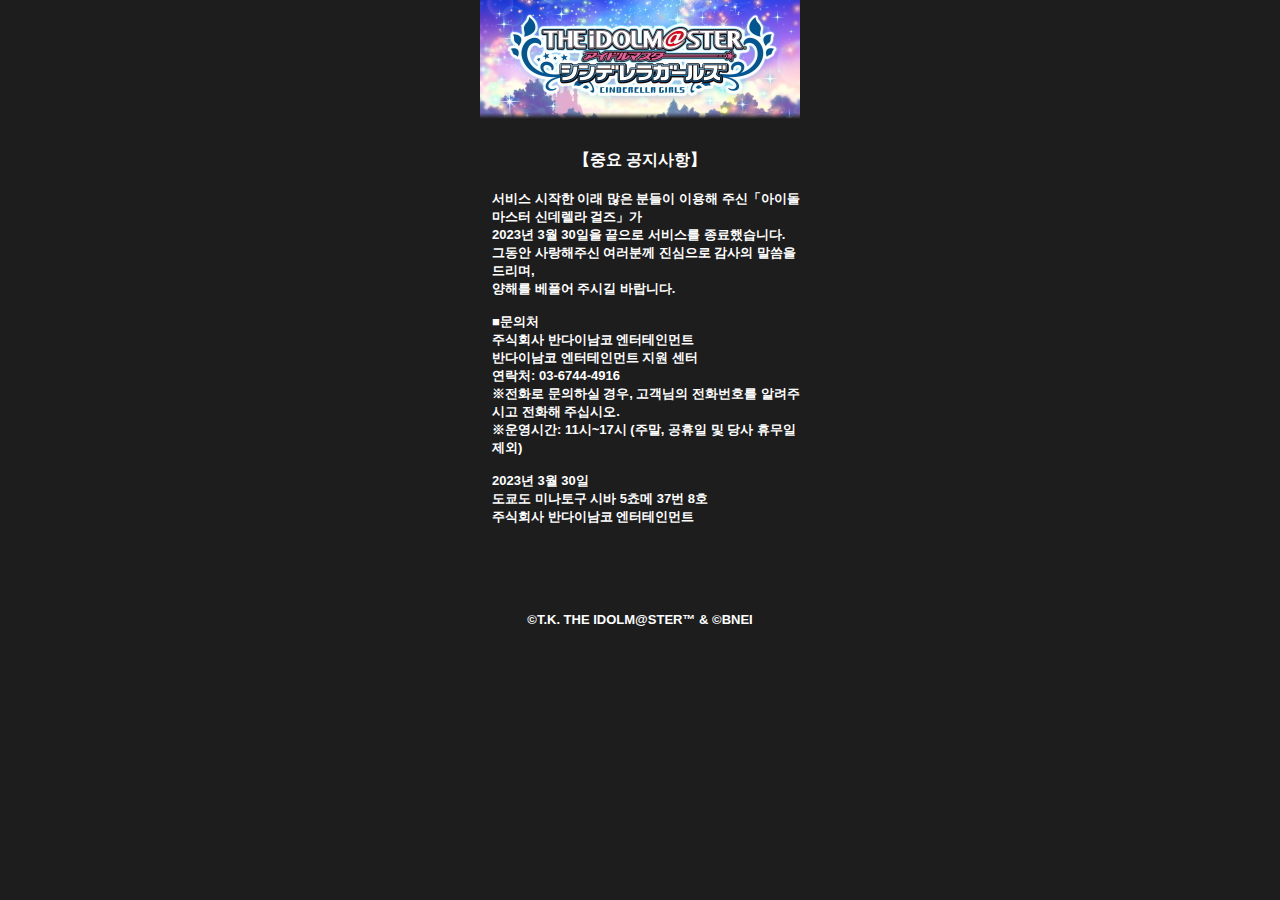
==== commit fb47e89e: "방주" ====
--- a/index.html
+++ b/index.html
@@ -1,1298 +1,294 @@
-<!DOCTYPE html>
+<!doctype html>
 <html lang="ja" xml:lang="ja">
-    <head>
-        <meta charset="UTF-8">
-        <meta http-equiv="pragma" content="no-cache">
-        <meta http-equiv="cache-control" content="no-cache">
-        <meta http-equiv="expires" content="-1">
-        <meta name="format-detection" content="telephone=no">
-        <title>アイドルマスター シンデレラガールズ</title>
-        <link rel="stylesheet" type="text/css" href="../idolmaster/css/rich/new_mypage_common.css" media="all">
-        <link rel="apple-touch-icon-precomposed" href="../idolmaster/image_sp/ui/icon_bookmark.png">
-        <script>
-            (function() {
-                window.console.log = function() {}
-                ;
-            }
-            )();
-        </script>
-        <script type="text/javascript">
-            if (window.localStorage) {
-                var displaySet = localStorage.getItem('DisplayPositionSet');
-                if (displaySet == 1) {
-                    if (navigator.userAgent.indexOf('Android') > 0) {
-                        document.write('<meta name="viewport" content="width=device-width, initial-scale=1, user-scalable=no">');
-                        document.getElementsByTagName('html')[0].style.zoom = document.documentElement.clientWidth / 320;
-                    } else {
-                        document.write('<meta name="viewport" content="width=320, user-scalable=no">');
-                    }
-                    window.addEventListener('resize', function() {
-                        if (navigator.userAgent.indexOf('Android') > 0)
-                            document.getElementsByTagName('html')[0].style.zoom = document.documentElement.clientWidth / 320;
-                    });
+
+<head>
+    <meta charset="UTF-8">
+    <meta http-equiv="pragma" content="no-cache">
+    <meta http-equiv="cache-control" content="no-cache">
+    <meta http-equiv="expires" content="-1">
+    <meta name="format-detection" content="telephone=no">
+    <title>방주</title>
+    <link rel="stylesheet" type="text/css" href="idolmaster/css/rich/new_mypage_common.css" media="all">
+    <link rel="apple-touch-icon-precomposed" href="idolmaster/image_sp/ui/icon_bookmark.png">
+    <script>
+        (function() {
+            window.console.log = function() {};
+        })();
+    </script>
+    <script type="text/javascript">
+        if (window.localStorage) {
+            var displaySet = localStorage.getItem('DisplayPositionSet');
+            if (displaySet == 1) {
+                if (navigator.userAgent.indexOf('Android') > 0) {
+                    document.write('<meta name="viewport" content="width=device-width, initial-scale=1, user-scalable=no">');
+                    document.getElementsByTagName('html')[0].style.zoom = document.documentElement.clientWidth / 320;
                 } else {
-                    document.write('<meta name="viewport" content="width=device-width, user-scalable=no">');
+                    document.write('<meta name="viewport" content="width=320, user-scalable=no">');
                 }
+                window.addEventListener('resize', function() {
+                    if (navigator.userAgent.indexOf('Android') > 0) document.getElementsByTagName('html')[0].style.zoom = document.documentElement.clientWidth / 320;
+                });
             } else {
                 document.write('<meta name="viewport" content="width=device-width, user-scalable=no">');
             }
+        } else {
+            document.write('<meta name="viewport" content="width=device-width, user-scalable=no">');
+        }
+    </script>
+    <script src="idolmaster/js/jquery-2.2.2.min.js"></script>
+    <script>
+        (function() {
+            window.viewer_id = 139087231;
+            var _url = "https://sp.pf.mbga.jp/12008305/?guid=ON&amp;url=http%3A//mobamas.net/idolmaster/game_error/report_js_error%3Fl_frm%3DThank_you_for_playing_index_1%26rnd%3D125711872";
+            var _path = location.href;
+            var _spec_obj;
+            var _spec = 'none';
+            var version = 1;
+            // access方法検出
+            _spec_obj = {
+                'isNative': false,
+                'isAndApp': false,
+                'isShellApp': false,
+                'isIosApp': false,
+                'isChromeApp': false
+            };
+            window._spec = _spec_obj;
+            if (_spec.isAndApp) {
+                _spec = 'andapp'
+            } else if (_spec.isIosApp) {
+                _spec = 'iosApp';
+            } else if (_spec.isShellApp) {
+                _spec = 'shellapp';
+            } else {
+                _spec = 'browser?';
+            }
+        })();
+    </script>
+    <script src="idolmaster/js/underscore-min.js"></script>
+    <script src="idolmaster/js/require.js"></script>
+    <script src="idolmaster/js/require.js"></script>
+    <script>
+        requirejs.config({
+            paths: {
+                easeljs: "idolmaster/js/easeljs-0.8.2.min.js",
+                easeljs_0_7_1: "idolmaster/js/easeljs-0.7.1.min.js", //スプライトを読むためのバージョン
+                tweenjs: "idolmaster/js/tweenjs-0.6.2.min.js",
+                movieclipjs: "idolmaster/js/movieclip-0.7.1.min.js",
+                createjs: "idolmaster/js/createjs-2015.11.26.min.js",
+            }
+        })
+    </script>
+    <script src="idolmaster/js/common.js"></script>
+    <script src="idolmaster/js/common_new.js"></script>
+    <script>
+        $(function() {
+            window.$ibox = $('.ibox').ibox();
+        });
+    </script>
+    <script>
+        $(document).ready(function() {
+            if (typeof newrelic === 'object' && typeof newrelic.setPageViewName === 'function') {
+                newrelic.setPageViewName('/idolmaster/index.php/thank_you_for_playing');
+            }
+        });
+    </script>
+    <script type='text/javascript'>
+        var se_flg = 0,
+            bgm_flg = 0,
+            chrome_app_flg = 0,
+            chrome_app_extension_id = 'dnacabmnfmejgfffmcehejcmiciinpej';
+    </script>
+    <script type='text/javascript' src='idolmaster/js/app_sound.js'></script>
+    <link rel="stylesheet" type="text/css" href="css/base.css" />
+</head>
+
+<body id="thank_you_for_playing" class="index">
+    <div id="top" class="page_container jsOnBtn">
+        <input id="delay" type="hidden" value="0"><img src="idolmaster/image_sp/ui/top_closed.jpg" width="100%" class="m-Btm10"><br>
+        <style>
+            .body_announce {
+                width: 308px;
+                padding-left: 12px;
+                overflow: hidden;
+            }
+
+            .body_announce h1,
+            .body_announce h2,
+            .body_announce h3 {
+                position: relative;
+                display: inline-block;
+                text-align: left;
+                word-break: break-all;
+                font-size: 14px;
+                margin-bottom: 4px;
+                line-height: 100%;
+            }
+
+            .body_announce h1:after,
+            .body_announce h2:after,
+            .body_announce h3:before {
+                content: '';
+                display: block;
+                position: absolute;
+            }
+
+            .body_announce h1 {
+                padding: 0 5px 6px 0;
+                line-height: 15px;
+                text-shadow: -1px -1px 0px #0090ff, 1px -1px 0px #0090ff, 1px 1px 0px #0090ff, -1px 1px 0px #0090ff, 1px 2px 3px rgba(0, 144, 255, 0.8);
+            }
+
+            .body_announce h1:after {
+                width: 320px;
+                height: 6px;
+                background: url(idolmaster/image_sp/ui/mypage_new/sprite/bg/line_blue_announce.png) no-repeat;
+                background-size: 320px 6px;
+                left: -12px;
+                bottom: 0;
+            }
+
+            .body_announce h2 {
+                width: 92%;
+                padding: 0px 5px 4px 0px;
+            }
+
+            .body_announce h2:after {
+                width: 100%;
+                height: 1px;
+                background-color: #fff;
+                bottom: 0;
+            }
+
+            .body_announce h3 {
+                padding-left: 15px;
+                line-height: 15px;
+                color: #fff800;
+                margin-left: -2px;
+            }
+
+            .body_announce h3:before {
+                width: 15px;
+                height: 15px;
+                background: url(idolmaster/image_sp/ui/mypage_new/sprite/bg/icon_hoshi_announce_2.png) no-repeat;
+                background-size: 15px 15px;
+                left: 0;
+                top: -1px;
+            }
+
+            .area_announce,
+            .area_announce2 {
+                padding: 6px 10px;
+                word-break: break-all;
+                margin: 0 12px 0 0;
+                color: #f0f0f0;
+                display: inline-block;
+                -webkit-border-radius: 8px;
+            }
+
+            .area_announce h2,
+            .area_announce2 h2 {
+                width: 97% !important;
+            }
+
+            .area_announce {
+                border: 1px solid #c00;
+                background-color: #500100;
+            }
+
+            .area_announce2 {
+                border: 1px solid #565656;
+                background-color: #1d1d1d;
+            }
+
+            .body_announce .bullet_point {
+                padding: 0 12px 0 16px;
+                position: relative;
+                display: inline-block;
+            }
+
+            .body_announce .bullet_point:before {
+                content: '・';
+                position: absolute;
+                top: 0;
+                left: 0;
+            }
+
+            .font_size_10 {
+                font-size: 10px;
+            }
+
+            .font_size_11 {
+                font-size: 11px;
+            }
+
+            .font_size_12 {
+                font-size: 12px;
+            }
+        </style>
+        <h2 class="title_tenhoshi">
+            <div>【중요 공지사항】</div>
+        </h2>
+        <section class="body_announce">
+            서비스 시작한 이래 많은 분들이 이용해 주신「아이돌마스터 신데렐라 걸즈」가<br />
+            2023년 3월 30일을 끝으로 서비스를 종료했습니다.<br />
+            그동안 사랑해주신 여러분께 진심으로 감사의 말씀을 드리며,<br />
+            양해를 베풀어 주시길 바랍니다.<br />
+            <br />
+            ■문의처<br />
+            주식회사 반다이남코 엔터테인먼트<br />
+            반다이남코 엔터테인먼트 지원 센터<br />
+            연락처: 03-6744-4916<br />
+            ※전화로 문의하실 경우, 고객님의 전화번호를 알려주시고 전화해 주십시오.<br />
+            ※운영시간: 11시~17시 (주말, 공휴일 및 당사 휴무일 제외)<br />
+            <br />
+            2023년 3월 30일<br />
+            도쿄도 미나토구 시바 5쵸메 37번 8호<br />
+            주식회사 반다이남코 엔터테인먼트
+        </section>
+        <footer>
+            <div class="line_idolmaster"></div><a href="#top" id="toPageTop" class="mypage_under">
+                <div></div>
+            </a>
+            <div class="t-Cnt">&copy;T.K. THE IDOLM@STER&trade; &amp; &copy;BNEI</div>
+        </footer>
+    </div>
+    <script>
+        window._tarminal = {
+            'native_app_flg': false,
+            'android_app_flg': false,
+            'ios_app_flg': false,
+            'shell_app_flg': false
+        };
+    </script>
+    <script>
+        window._tarminal = {
+            'native_app_flg': false,
+            'android_app_flg': false,
+            'ios_app_flg': false,
+            'shell_app_flg': false
+        };
+    </script>
+    <div id="mbga-pf-footer">
+        <script type="text/javascript" charset="UTF-8">
+            (function() {
+                document.addEventListener('DOMContentLoaded', function() {
+                    var list = document.getElementsByClassName('mbga-pf-footer-li');
+                    var i = 0,
+                        l = list.length;
+                    for (; i < l; i++) {
+                        var elem = list[i];
+                        elem.addEventListener('touchstart', function(e) {
+                            e.currentTarget.className = e.currentTarget.className.replace(/$/, ' mbga-pf-tapped');
+                        });
+                        elem.addEventListener('touchend', function(e) {
+                            e.currentTarget.className = e.currentTarget.className.replace(/ mbga-pf-tapped/, '');
+                        });
+                        elem.addEventListener('touchmove', function(e) {});
+                    }
+                });
+            })();
         </script>
-        <script src="../idolmaster/js/jquery-2.2.2.min.js"></script>
-        <script>
-            (function() {
-                window.viewer_id = 132306073;
-                var _url = "../idolmaster/game_error/report_js_error";
-                var _path = location.href;
-                var _spec_obj;
-                var _spec = 'none';
-                var version = 1;
-                // access方法検出
-                _spec_obj = {
-                    'isNative': false,
-                    'isAndApp': false,
-                    'isShellApp': false,
-                    'isIosApp': false,
-                    'isChromeApp': false
-                };
-                window._spec = _spec_obj;
-                if (_spec.isAndApp) {
-                    _spec = 'andapp'
-                } else if (_spec.isIosApp) {
-                    _spec = 'iosApp';
-                } else if (_spec.isShellApp) {
-                    _spec = 'shellapp';
-                } else {
-                    _spec = 'browser?';
-                }
-            }
-            )();
-        </script>
-        <script src="../idolmaster/js/underscore-min.js"></script>
-        <script src="../idolmaster/js/require.js"></script>
-        <script src="../idolmaster/js/require.js"></script>
-        <script>
-            requirejs.config({
-                paths: {
-                    easeljs: "../idolmaster/js/easeljs-0.8.2.min.js",
-                    easeljs_0_7_1: "../idolmaster/js/easeljs-0.7.1.min.js",
-                    //スプライトを読むためのバージョン
-                    tweenjs: "../idolmaster/js/tweenjs-0.6.2.min.js",
-                    movieclipjs: "../idolmaster/js/movieclip-0.7.1.min.js",
-                    createjs: "../idolmaster/js/createjs-2015.11.26.min.js",
-                }
-            })
-        </script>
-        <script src="../idolmaster/js/common.js"></script>
-        <script src="../idolmaster/js/common_new.js"></script>
-        <script>
-            $(function() {
-                window.$ibox = $('.ibox').ibox();
-            });
-        </script>
-        <script>
-            $(document).ready(function() {
-                if (typeof newrelic === 'object' && typeof newrelic.setPageViewName === 'function') {
-                    newrelic.setPageViewName('/idolmaster/index.php/mypage');
-                }
-            });
-        </script>
-        <script type="text/javascript">
-            var se_flg = 0
-              , bgm_flg = 0
-              , chrome_app_flg = 0
-              , chrome_app_extension_id = 'dnacabmnfmejgfffmcehejcmiciinpej';
-        </script>
-        <script type="text/javascript" src="../idolmaster/js/app_sound.js"></script>
-        <link rel="stylesheet" type="text/css" href="https://sp.pf-img-a.mbga.jp/css/base.css?20171116">
-    </head>
-    <body id="idol_gallery" class="index">
-        <div id="top" class="page_container jsOnBtn">
-            <nav class="area_menu_header">
-                <div class="area_menu_header_6btn">
-                    <h1 id="JtextLimit">アイドルギャラリー</h1>
-                    <ul>
-                        <li>
-                            <a class="head_menu_01" href="index.html">
-                                <div></div>
-                            </a>
-                        </li>
-                        <li>
-                            <a class="head_menu_02" href="#">
-                                <div></div>
-                            </a>
-                        </li>
-                        <li>
-                            <a class="head_menu_03" href="#">
-                                <div></div>
-                            </a>
-                        </li>
-                        <li>
-                            <a class="head_menu_04" href="#">
-                                <div></div>
-                            </a>
-                        </li>
-                        <li>
-                            <a class="head_menu_05" href="#">
-                                <div></div>
-                            </a>
-                        </li>
-                        <li>
-                            <a class="head_menu_06 se_000" href="#" id="headerAcd">
-                                <div></div>
-                            </a>
-                        </li>
-                    </ul>
-                </div>
-                <div id="headerPopupMenu" class="headerPopupMenu">
-                    <div class="area_menu_header_main4">
-                        <ul>
-                            <li>
-                                <a class="btn_menu_header_lesson" href="#">
-                                    <div></div>
-                                </a>
-                            </li>
-                            <li>
-                                <a class="btn_menu_header_work" href="#">
-                                    <div></div>
-                                </a>
-                            </li>
-                            <li>
-                                <a class="btn_menu_header_livebattle" href="#">
-                                    <div></div>
-                                </a>
-                            </li>
-                            <li>
-                                <a class="btn_menu_header_deck" href="#">
-                                    <div></div>
-                                </a>
-                            </li>
-                        </ul>
-                    </div>
-                    <h3 class="icon_menu_header_01"></h3>
-                    <div class="area_menu_header_4">
-                        <ul>
-                            <li>
-                                <a class="btn_menu_header_shop_off" href="#">
-                                    <div></div>
-                                </a>
-                            </li>
-                            <li>
-                                <a class="btn_menu_header_item" href="#">
-                                    <div></div>
-                                </a>
-                            </li>
-                            <li>
-                                <a class="btn_menu_header_present" href="#">
-                                    <div></div>
-                                </a>
-                            </li>
-                            <li>
-                                <a class="btn_menu_header_change" href="#">
-                                    <div></div>
-                                </a>
-                            </li>
-                        </ul>
-                    </div>
-                    <h3 class="icon_menu_header_02"></h3>
-                    <div class="area_menu_header_5">
-                        <ul>
-                            <li>
-                                <a class="btn_menu_header_idollist" href="#">
-                                    <div></div>
-                                </a>
-                            </li>
-                            <li>
-                                <a class="btn_menu_header_trainer" href="#">
-                                    <div></div>
-                                </a>
-                            </li>
-                            <li>
-                                <a class="btn_menu_header_production" href="#">
-                                    <div></div>
-                                </a>
-                            </li>
-                            <li>
-                                <a class="btn_menu_header_pra" href="#">
-                                    <div></div>
-                                </a>
-                            </li>
-                            <li>
-                                <a class="btn_menu_header_profile" href="myprofile.html">
-                                    <div></div>
-                                </a>
-                            </li>
-                        </ul>
-                    </div>
-                    <h3 class="icon_menu_header_03"></h3>
-                    <div class="area_menu_header_4">
-                        <ul>
-                            <li>
-                                <a class="btn_menu_header_favorite" href="#">
-                                    <div></div>
-                                </a>
-                            </li>
-                            <li>
-                                <a class="btn_menu_header_memory" href="idol_gallery.html">
-                                    <div></div>
-                                </a>
-                            </li>
-                            <li>
-                                <a class="btn_menu_header_gamecenter" href="#">
-                                    <div></div>
-                                </a>
-                            </li>
-                            <li>
-                                <a class="btn_menu_header_sound" href="#">
-                                    <div></div>
-                                </a>
-                            </li>
-                        </ul>
-                    </div>
-                    <h3 class="icon_menu_header_04"></h3>
-                    <div class="area_menu_header_3">
-                        <ul>
-                            <li>
-                                <a class="btn_menu_header_setting" href="#">
-                                    <div></div>
-                                </a>
-                            </li>
-                            <li>
-                                <a class="btn_menu_header_help" href="#">
-                                    <div></div>
-                                </a>
-                            </li>
-                            <li>
-                                <a class="btn_menu_header_top" href="#">
-                                    <div></div>
-                                </a>
-                            </li>
-                        </ul>
-                    </div>
-                </div>
-            </nav>
-            <input id="delay" type="hidden" value="0">
-            <link rel="stylesheet" type="text/css" href="../idolmaster/css/rich/idol_gallery.css" media="all">
-            <style>
-                .tab_common-small .tab_text {
-                    font-size: 11px;
-                }
-            </style>
-            <div class="acco m-Top10">
-                <div class="t-Cnt">
-                    <div class="m-Top8 m-Btm10">
-                        <div class="tab_attr_5">
-                            <div class="tab_attr_all _selected"></div>
-                            <form method="post" action="#" style="margin:0">
-                                <label class="tab_attr_cute label_reset_style" onClick="">
-                                    <input type="submit" value="" class="submit_reset_style">
-                                </label>
-                                <input type="hidden" name="name" value="">
-                                <input type="hidden" name="voice" value="">
-                                <input type="hidden" name="story" value="">
-                                <input type="hidden" name="comment" value="">
-                                <input type="hidden" name="event_category" value="10000">
-                                <input type="hidden" name="event_id" value="">
-                                <input type="hidden" name="prof_select_bulk" value="______">
-                                <input type="hidden" name="is_search" value="">
-                            </form>
-                            <form method="post" action="#" style="margin:0">
-                                <label class="tab_attr_cool label_reset_style" onClick="">
-                                    <input type="submit" value="" class="submit_reset_style">
-                                </label>
-                                <input type="hidden" name="name" value="">
-                                <input type="hidden" name="voice" value="">
-                                <input type="hidden" name="story" value="">
-                                <input type="hidden" name="comment" value="">
-                                <input type="hidden" name="event_category" value="10000">
-                                <input type="hidden" name="event_id" value="">
-                                <input type="hidden" name="prof_select_bulk" value="______">
-                                <input type="hidden" name="is_search" value="">
-                            </form>
-                            <form method="post" action="#" style="margin:0">
-                                <label class="tab_attr_passion label_reset_style" onClick="">
-                                    <input type="submit" value="" class="submit_reset_style">
-                                </label>
-                                <input type="hidden" name="name" value="">
-                                <input type="hidden" name="voice" value="">
-                                <input type="hidden" name="story" value="">
-                                <input type="hidden" name="comment" value="">
-                                <input type="hidden" name="event_category" value="10000">
-                                <input type="hidden" name="event_id" value="">
-                                <input type="hidden" name="prof_select_bulk" value="______">
-                                <input type="hidden" name="is_search" value="">
-                            </form>
-                            <form method="post" action="#" style="margin:0">
-                                <label class="tab_attr_trainer label_reset_style" onClick="">
-                                    <input type="submit" value="" class="submit_reset_style">
-                                </label>
-                                <input type="hidden" name="name" value="">
-                                <input type="hidden" name="voice" value="">
-                                <input type="hidden" name="story" value="">
-                                <input type="hidden" name="comment" value="">
-                                <input type="hidden" name="event_category" value="10000">
-                                <input type="hidden" name="event_id" value="">
-                                <input type="hidden" name="prof_select_bulk" value="______">
-                                <input type="hidden" name="is_search" value="">
-                            </form>
-                        </div>
-                    </div>
-                    <div class="selectArea type_02 m-Btm8">
-                        <form name="sort_form" action='https://sp.pf.mbga.jp/12008305/?guid=ON&amp;url=http%3A%2F%2Fmobamas.net%2Fidolmaster%2Fidol_gallery%2Findex%2F0%2F1%2F1%2F0%3Fname%3D%26voice%3D%26story%3D%26comment%3D%26event_category%3D10000%26event_id%3D%26prof_select_bulk%3D______%26is_search%3D%26l_frm%3DIdol_gallery_index_1%26rnd%3D950182803' method="post" class="m-Btm10">
-                            <div class="layout_area">
-                                <div class="layout_m2">
-                                    <select name="sort_type" class="search_pulldown_1_5" style="font-size:14px;width:100%;">
-                                        <option value="0">50音順</option>
-                                        <option value="1" selected>キャラクター順</option>
-                                    </select>
-                                </div>
-                                <div class="layout_s">
-                                    <label class='btn_decision_sub_line_3' onclick="">
-                                        <input type='submit' value="並び替え">
-                                    </label>
-                                </div>
-                            </div>
-                        </form>
-                        <div id="js_search_more_contents" class='selectArea_more_contents' style='display:none'>
-                            <div class="tab_common-small m-Btm8">
-                                <div class="tab_line_4_1 tab_text">アイドル名</div>
-                                <div class="tab_line_4_2 tab_text" style="font-size:10px">プロフィール</div>
-                                <div class="tab_line_4_3 tab_text">セリフ</div>
-                                <div class="tab_line_4_4 tab_text">イベント</div>
-                            </div>
-                            <form class="form_detail_search" method="post" action="#">
-                                <div class="area_tab">
-                                    <div class="layout_area m-Btm8 t-Lft">
-                                        <div class="layout_l">
-                                            <span class="blue">アイドル名</span>
-                                            <input type="text" placeholder="※2文字以上、ひらがな、カタカナ検索可" value='' name="name" class="search_text_1">
-                                        </div>
-                                    </div>
-                                    <div class="area-btn-common _base-width m-Btm8">
-                                        <div class='search_checkbox_2'>
-                                            <div class="input_checkTxt">ボイスあり</div>
-                                            <input id="idol_name_voice" class="chkbox input_checkBox" type="checkbox" value="1" name="voice">
-                                        </div>
-                                        <div class='search_checkbox_2'>
-                                            <div class="input_checkTxt line_2" style="left:33px;">
-                                                思い出エピソード<br>あり
-                                            </div>
-                                            <input id="idol_name_story" class="chkbox input_checkBox" type="checkbox" value="1" name="story">
-                                        </div>
-                                    </div>
-                                    <input type="hidden" name="is_search" value="1">
-                                    <a class="btn_cancel_line_2 js_reset_search m-Cnt m-Btm8" data-type="idol_name">クリア</a>
-                                    <div class="selectArea_dot m-Btm8"></div>
-                                    <label class='btn_decision_sub_line_2 m-Cnt m-Btm8' onclick="">
-                                        <input type='submit' class="btn-value" value="検索する">
-                                    </label>
-                                </div>
-                                <div class="area_tab">
-                                    <div class="layout_area m-Btm8 t-Lft">
-                                        <div class="layout_m">
-                                            <span class="blue">身長</span>
-                                            <br/>
-                                            <select name="height" class="search_pulldown_2" style="font-size:13px;font-color:#000000;width:100%">
-                                                <option value="0" selected>無し</option>
-                                                <option value="1">～149cm</option>
-                                                <option value="2">150cm～155cm</option>
-                                                <option value="3">156cm～160cm</option>
-                                                <option value="4">161cm～165cm</option>
-                                                <option value="5">166cm～170cm</option>
-                                                <option value="6">171cm～175cm</option>
-                                                <option value="7">176cm～</option>
-                                            </select>
-                                        </div>
-                                        <div class="layout_m">
-                                            <span class="blue">年齢</span>
-                                            <br/>
-                                            <select name="age" class="search_pulldown_2" style="font-size:13px;font-color:#000000;width:100%">
-                                                <option value="0" selected>無し</option>
-                                                <option value="1">～12</option>
-                                                <option value="2">13～15</option>
-                                                <option value="3">16～18</option>
-                                                <option value="4">19～20</option>
-                                                <option value="5">21～25</option>
-                                                <option value="6">26～30</option>
-                                                <option value="7">31～</option>
-                                                <option value="8">不明</option>
-                                            </select>
-                                        </div>
-                                    </div>
-                                    <div class="layout_area m-Btm8 t-Lft">
-                                        <div class="layout_m">
-                                            <span class="blue">誕生月</span>
-                                            <br/>
-                                            <select name="birthday" class="search_pulldown_2" style="font-size:13px;font-color:#000000;width:100%">
-                                                <option value="0" selected>無し</option>
-                                                <option value="1">1月</option>
-                                                <option value="2">2月</option>
-                                                <option value="3">3月</option>
-                                                <option value="4">4月</option>
-                                                <option value="5">5月</option>
-                                                <option value="6">6月</option>
-                                                <option value="7">7月</option>
-                                                <option value="8">8月</option>
-                                                <option value="9">9月</option>
-                                                <option value="10">10月</option>
-                                                <option value="11">11月</option>
-                                                <option value="12">12月</option>
-                                            </select>
-                                        </div>
-                                        <div class="layout_m">
-                                            <span class="blue">血液型</span>
-                                            <br/>
-                                            <select name="blood" class="search_pulldown_2" style="font-size:13px;font-color:#000000;width:100%">
-                                                <option value="0" selected>無し</option>
-                                                <option value="1">A型</option>
-                                                <option value="2">B型</option>
-                                                <option value="3">O型</option>
-                                                <option value="4">AB型</option>
-                                            </select>
-                                        </div>
-                                    </div>
-                                    <div class="layout_area m-Btm8 t-Lft">
-                                        <div class="layout_s">
-                                            <span class="blue">B</span>
-                                            <br/>
-                                            <select name="bust" class="search_pulldown_3" style="font-size:10px;font-color:#000000;width:100%">
-                                                <option value="0" selected>無し</option>
-                                                <option value="1">～70cm</option>
-                                                <option value="2">71cm～75cm</option>
-                                                <option value="3">76cm～80cm</option>
-                                                <option value="4">81cm～85cm</option>
-                                                <option value="5">86cm～90cm</option>
-                                                <option value="6">91cm～</option>
-                                                <option value="7">不明</option>
-                                            </select>
-                                        </div>
-                                        <div class="layout_s">
-                                            <span class="blue">W</span>
-                                            <br/>
-                                            <select name="waist" class="search_pulldown_3" style="font-size:10px;font-color:#000000;width:100%">
-                                                <option value="0" selected>無し</option>
-                                                <option value="1">～50cm</option>
-                                                <option value="2">51cm～53cm</option>
-                                                <option value="3">54cm～56cm</option>
-                                                <option value="4">57cm～59cm</option>
-                                                <option value="5">60cm～62cm</option>
-                                                <option value="6">63cm～</option>
-                                                <option value="7">不明</option>
-                                            </select>
-                                        </div>
-                                        <div class="layout_s">
-                                            <span class="blue">H</span>
-                                            <br/>
-                                            <select name="hip" class="search_pulldown_3" style="font-size:10px;font-color:#000000;width:100%">
-                                                <option value="0" selected>無し</option>
-                                                <option value="1">～70cm</option>
-                                                <option value="2">71cm～75cm</option>
-                                                <option value="3">76cm～80cm</option>
-                                                <option value="4">81cm～85cm</option>
-                                                <option value="5">86cm～90cm</option>
-                                                <option value="6">91cm～</option>
-                                                <option value="7">不明</option>
-                                            </select>
-                                        </div>
-                                    </div>
-                                    <input type="hidden" name="is_search" value="1">
-                                    <a class="btn_cancel_line_2 js_reset_search m-Cnt m-Btm8" data-type="idol_profile">クリア</a>
-                                    <div class="selectArea_dot m-Btm8"></div>
-                                    <label class='btn_decision_sub_line_2 m-Cnt m-Btm8' onclick="">
-                                        <input type='submit' class="btn-value" value="検索する">
-                                    </label>
-                                </div>
-                                <div class="area_tab">
-                                    <div class="layout_area m-Btm8 t-Lft">
-                                        <div class="layout_l">
-                                            <span class="blue">セリフ</span>
-                                            <input type="text" value='' name="comment" class="search_text_1" placeholder="※2文字以上検索可">
-                                        </div>
-                                    </div>
-                                    <input type="hidden" name="is_search" value="1">
-                                    <a class="btn_cancel_line_2 js_reset_search m-Cnt m-Btm8" data-type="idol_comment">クリア</a>
-                                    <div class="selectArea_dot m-Btm8"></div>
-                                    <label class='btn_decision_sub_line_2 m-Cnt m-Btm8' onclick="">
-                                        <input type='submit' class="btn-value" value="検索する">
-                                    </label>
-                                </div>
-                                <div class="area_tab">
-                                    <div class="layout_area m-Btm8 t-Lft">
-                                        <div class="layout_l">
-                                            <span class="blue">イベントの種類</span>
-                                            <select id="event_category" name="event_category" class="search_pulldown_1" style="font-size:12px;font-color:#000000; width:100%;">
-                                                <option value="10000" selected>選択してください</option>
-                                                <option value="10010">アイドルサバイバル</option>
-                                                <option value="10020">アイドルプロデュース</option>
-                                                <option value="10030">アイドルLIVEツアー</option>
-                                                <option value="10040">ドリームLIVEフェスティバル</option>
-                                                <option value="10050">プロダクションマッチフェスティバル</option>
-                                                <option value="10070">アイドルLIVEロワイヤル</option>
-                                                <option value="10080">トークバトルショー</option>
-                                                <option value="10090">アイドルチャレンジ</option>
-                                                <option value="10100">ぷちデレラコレクション</option>
-                                                <option value="10110">アイドルバラエティ</option>
-                                                <option value="10120">ミュージックJAM</option>
-                                                <option value="10060">その他</option>
-                                            </select>
-                                        </div>
-                                    </div>
-                                    <div class="layout_area m-Btm8 t-Lft">
-                                        <div class="layout_l">
-                                            <span class="blue">イベント名</span>
-                                            <select id="event_id" name="event_id" class="search_pulldown_1" style="font-size:12px;font-color:#000000; width:100%;">
-                                                <option value="0" selected>無し</option>
-                                            </select>
-                                        </div>
-                                    </div>
-                                    <input type="hidden" name="is_search" value="1">
-                                    <a class="btn_cancel_line_2 js_reset_search m-Cnt m-Btm8" data-type="event_title">クリア</a>
-                                    <div class="selectArea_dot m-Btm8"></div>
-                                    <label class='btn_decision_sub_line_2 m-Cnt m-Btm8' onclick="">
-                                        <input type='submit' class="btn-value" value="検索する">
-                                    </label>
-                                </div>
-                            </form>
-                        </div>
-                        <a href="#" id="js_btn_search_more" class="selectArea_more_link search_accordion">
-                            <div>絞り込み▼</div>
-                        </a>
-                    </div>
-                </div>
-            </div>
-            <section>
-                <div class="t-Lft" style="width:300px;margin:auto;">
-                    <div class="gallery" style="display: inline-block;width: 96px;height:117px;margin: 4px auto;">
-                        <a href='../idols/chiaki/index.html' style="display:block" class="jsOnDesignBtn">
-                            <div class="normal_cool" style="overflow:hidden;width:96px;height:117px;background-size:96px 117px;">
-                                <div class="idol" style="background: url( ../idolmaster/image_sp/card/quest/4035fd883093767b28d2a539d774e094.png ) -16px -16px no-repeat;background-size: 126px;margin:0;margin-left:3px;margin-top:3px;width:91px;height:111px;"></div>
-                                <div class="name_plate_cool" style="-webkit-transform:skew(7deg,-7deg);position: absolute;left: 4px;bottom: 11px;width: 85px;background-size: 85px;height: 17px;">
-                                    <div class="name_cool text_shadow_cool" style="font-size:10px;top:-4px;left:-8px;-webkit-backface-visibility: hidden;">黒川千秋</div>
-                                </div>
-                            </div>
-                        </a>
-                    </div>
-                    <div class="gallery" style="display: inline-block;width: 96px;height:117px;margin: 4px auto;">
-                        <a href='../idols/rin/index.html' style="display:block" class="jsOnDesignBtn">
-                            <div class="normal_cool" style="overflow:hidden;width:96px;height:117px;background-size:96px 117px;">
-                                <div class="idol" style="background: url( ../idolmaster/image_sp/card/quest/8f88bb5ffa40b4935ef04257ba4ba0d1.png ) -16px -16px no-repeat;background-size: 126px;margin:0;margin-left:3px;margin-top:3px;width:91px;height:111px;"></div>
-                                <div class="name_plate_cool" style="-webkit-transform:skew(7deg,-7deg);position: absolute;left: 4px;bottom: 11px;width: 85px;background-size: 85px;height: 17px;">
-                                    <div class="name_cool text_shadow_cool" style="font-size:10px;top:-4px;left:-8px;-webkit-backface-visibility: hidden;">渋谷凛</div>
-                                </div>
-                            </div>
-                        </a>
-                    </div>
-                    <div class="gallery" style="display: inline-block;width: 96px;height:117px;margin: 4px auto;">
-                        <a href='../idols/kanade/index.html' style="display:block" class="jsOnDesignBtn">
-                            <div class="rare_cool" style="overflow:hidden;width:96px;height:117px;background-size:96px 117px;">
-                                <div class="idol" style="background: url( ../idolmaster/image_sp/card/quest/e50a31a7e529103da461ae20d1da2140.png ) -16px -16px no-repeat;background-size: 126px;margin:0;margin-left:3px;margin-top:3px;width:91px;height:111px;"></div>
-                                <div class="name_plate_cool" style="-webkit-transform:skew(7deg,-7deg);position: absolute;left: 4px;bottom: 11px;width: 85px;background-size: 85px;height: 17px;">
-                                    <div class="name_cool text_shadow_cool" style="font-size:10px;top:-4px;left:-8px;-webkit-backface-visibility: hidden;">速水奏</div>
-                                </div>
-                            </div>
-                        </a>
-                    </div>
-                    <div class="gallery" style="display: inline-block;width: 96px;height:117px;margin: 4px auto;">
-                        <a href='../idols/miyuki/index.html' style="display:block" class="jsOnDesignBtn">
-                            <div class="normal_cute" style="overflow:hidden;width:96px;height:117px;background-size:96px 117px;">
-                                <div class="idol" style="background: url( ../idolmaster/image_sp/card/quest/64b53f490afd702be31de96b5ae28e36.png ) -16px -16px no-repeat;background-size: 126px;margin:0;margin-left:3px;margin-top:3px;width:91px;height:111px;"></div>
-                                <div class="name_plate_cute" style="-webkit-transform:skew(7deg,-7deg);position: absolute;left: 4px;bottom: 11px;width: 85px;background-size: 85px;height: 17px;">
-                                    <div class="name_cute text_shadow_cute" style="font-size:10px;top:-4px;left:-8px;-webkit-backface-visibility: hidden;">柳瀬美由紀</div>
-                                </div>
-                            </div>
-                        </a>
-                    </div>
-                    <div class="gallery" style="display: inline-block;width: 96px;height:117px;margin: 4px auto;">
-                        <a href='../idols/aya/index.html' style="display:block" class="jsOnDesignBtn">
-                            <div class="normal_cool" style="overflow:hidden;width:96px;height:117px;background-size:96px 117px;">
-                                <div class="idol" style="background: url( ../idolmaster/image_sp/card/quest/87d826bbf263c5ed9692324810ecc77d.png ) -16px -16px no-repeat;background-size: 126px;margin:0;margin-left:3px;margin-top:3px;width:91px;height:111px;"></div>
-                                <div class="name_plate_cool" style="-webkit-transform:skew(7deg,-7deg);position: absolute;left: 4px;bottom: 11px;width: 85px;background-size: 85px;height: 17px;">
-                                    <div class="name_cool text_shadow_cool" style="font-size:10px;top:-4px;left:-8px;-webkit-backface-visibility: hidden;">桐野アヤ</div>
-                                </div>
-                            </div>
-                        </a>
-                    </div>
-                </div>
-            </section>
-            <img src="../idolmaster/image_sp/ui/line_hoshi.jpg" width="100%" class="m-Btm10">
-            <br>
-            <form method="POST" action="#" style="margin:0 0 5px">
-                <input type="hidden" name="search_type" value="">
-                <input type="hidden" name="name" value="">
-                <input type="hidden" name="voice" value="">
-                <input type="hidden" name="story" value="">
-                <input type="hidden" name="archive" value="">
-                <input type="hidden" name="comment" value="">
-                <input type="hidden" name="event_category" value="10000">
-                <input type="hidden" name="event_id" value="">
-                <input type="hidden" name="prof_select_bulk" value="______">
-                <input type="hidden" name="is_search" value="">
-                <div class="pager_area" style="height:74px;">
-                    <div class="pager_submit_area">
-                        <input type="number" name="target_page_num" id="jsPageNumber" pattern="\d*" value="">
-                        ページに
-                        <label class="btn_normal_line_4 _disabled m-Cnt m-Btm8" id="jsMovePagerLabel" for="jsMovePagerBtn" style="display:inline-block;vertical-align:middle;margin-left:5px;margin-bottom:3px;">
-                            <input id="jsMovePagerBtn" type="submit" value="移動" style="width:inherit;height:inherit;line-height:inherit;margin:0;">
-                        </label>
-                    </div>
-                    <div class="pager_panel_area">
-                        <div class="btn_pager_first _disabled"></div>
-                        <div class="btn_pager_back _disabled"></div>
-                        <input type="submit" name="next" class="btn_pager_next jsNotDisabled jsOnDesignBtn" value="1">
-                        <input type="submit" name="last" class="btn_pager_last jsNotDisabled jsOnDesignBtn" value="1">1 / 1
-                
-                    </div>
-                </div>
-                <input type="hidden" name="is_paging" value="1">
-                <script>
-                    $('#jsPageNumber').focus(function() {
-                        $('#jsMovePagerLabel').removeClass("_disabled");
-                    });
-                </script>
-            </form>
-            <img src="../idolmaster/image_sp/ui/line_hoshi.jpg" width="100%" class="m-Btm10">
-            <br>
-            <script src="../idolmaster/js/ilibrary.js"></script>
-            <script type="text/javascript">
-                "use strict";
-                Commonjs.setSearchCheckBox($(".search_checkbox_2"));
-                var acco_open_flag = false;
-                $('.tab_common-small').tab_switch({
-                    contents: ".area_tab",
-                    start: 0
-                });
-                $(function() {
-                    if (acco_open_flag) {
-                        var accElm = $('div.acco a.js_acTrigger');
-                        accElm.prev('div.accoBody').show();
-                        accElm.parent().addClass('open');
-                        accElm.html("閉じる▲");
-                    }
-                    $('div.acco a.js_acTrigger').on('click', function() {
-                        var accElm = $(this);
-                        if (accElm.parent().hasClass('open')) {
-                            accElm.html("絞り込み▼");
-                            accElm.prev('div.accoBody').slideUp(350, function() {
-                                accElm.parent().removeClass('open');
-                                //accoSession.save(0);
-                            });
-                        } else {
-                            accElm.html("閉じる▲");
-                            accElm.prev('div.accoBody').slideDown(350, function() {
-                                accElm.parent().addClass('open');
-                                //accoSession.save(1);
-                            });
-                        }
-                        return false;
-                    });
-
-                    function AccoSession() {
-                        this.open = null;
-                    }
-                    AccoSession.prototype.save = function(open) {
-                        this.open = open;
-                        sessionStorage.setItem('idol_gallery_acco', this.open);
-                    }
-                    AccoSession.prototype.load = function() {
-                        this.open = sessionStorage.getItem('idol_gallery_acco');
-                        if (this.open == 1) {
-                            $('.acco').addClass('open');
-                        }
-                    }
-                    //var accoSession = new AccoSession();
-                    //accoSession.load();
-                    var options_event = {
-                        "10000": ["\u7121\u3057"],
-                        "10060": {
-                            "0": "\u5168\u3066",
-                            "101": "\u661f\u964d\u308b\u30af\u30ea\u30b9\u30de\u30b9",
-                            "102": "\u30a2\u30a4\u30c9\u30eb\u304a\u3082\u3061\u3064\u304d\u5927\u4f1a",
-                            "103": "\u30d0\u30ec\u30f3\u30bf\u30a4\u30f3\u30d1\u30fc\u30c6\u30a3\u30fc",
-                            "104": "\u685c\u821e\u3046\u82b1\u898b\u796d\u308a",
-                            "105": "\u304d\u3089\u3081\u304f\u30d6\u30e9\u30a4\u30c0\u30eb\u30b7\u30e7\u30fc",
-                            "303": "\u30a2\u30a4\u30c9\u30eb\u5f37\u5316\u5408\u5bbf",
-                            "106": "\u30a2\u30a4\u30c9\u30eb\u6c34\u6cf3\u5927\u4f1a \u6c34\u7740\u306e\u30b7\u30f3\u30c7\u30ec\u30e9",
-                            "107": "\u79cb\u591c\u306e\u304a\u6708\u898b\u4f1a",
-                            "601": "\u30a2\u30a4\u30c9\u30eb\u30bb\u30c3\u30b7\u30e7\u30f3"
-                        },
-                        "10010": {
-                            "0": "\u5168\u3066",
-                            "201": "\u30a2\u30a4\u30c9\u30eb\u30b5\u30d0\u30a4\u30d0\u30eb",
-                            "202": "\u30a2\u30a4\u30c9\u30eb\u30b5\u30d0\u30a4\u30d0\u30eb\u3072\u306a\u796d\u308a\u7de8",
-                            "203": "\u30a2\u30a4\u30c9\u30eb\u30b5\u30d0\u30a4\u30d0\u30ebin\u30c6\u30fc\u30de\u30d1\u30fc\u30af",
-                            "204": "\u30a2\u30a4\u30c9\u30eb\u30b5\u30d0\u30a4\u30d0\u30ebin\u52d5\u7269\u5712",
-                            "205": "\u30a2\u30a4\u30c9\u30eb\u30b5\u30d0\u30a4\u30d0\u30ebin\u30b5\u30de\u30fc\u30e9\u30a4\u30d6",
-                            "206": "\u30a2\u30a4\u30c9\u30eb\u30b5\u30d0\u30a4\u30d0\u30ebin\u5b66\u5712\u796d",
-                            "207": "\u30a2\u30a4\u30c9\u30eb\u30b5\u30d0\u30a4\u30d0\u30eb \u30cf\u30ed\u30a6\u30a3\u30f3\u7de8",
-                            "208": "\u30a2\u30a4\u30c9\u30eb\u30b5\u30d0\u30a4\u30d0\u30eb\u8056\u6b4c\u97ff\u304f\u30af\u30ea\u30b9\u30de\u30b9",
-                            "209": "\u30a2\u30a4\u30c9\u30eb\u30b5\u30d0\u30a4\u30d0\u30eb\u3072\u306a\u796d\u308a2013",
-                            "210": "\u30a2\u30a4\u30c9\u30eb\u30b5\u30d0\u30a4\u30d0\u30ebin\u30c6\u30fc\u30de\u30d1\u30fc\u30af2013",
-                            "211": "\u30a2\u30a4\u30c9\u30eb\u30b5\u30d0\u30a4\u30d0\u30ebin\u30b5\u30de\u30fc\u30d0\u30b1\u30fc\u30b7\u30e7\u30f3",
-                            "212": "\u30a2\u30a4\u30c9\u30eb\u30b5\u30d0\u30a4\u30d0\u30eb \u79cb\u306e\u5927\u904b\u52d5\u4f1a",
-                            "213": "\u30a2\u30a4\u30c9\u30eb\u30b5\u30d0\u30a4\u30d0\u30ebin\u30d5\u30e9\u30ef\u30fc\u30ac\u30fc\u30c7\u30f3"
-                        },
-                        "10050": {
-                            "0": "\u5168\u3066",
-                            "001": "\u30d7\u30ed\u30c0\u30af\u30b7\u30e7\u30f3\u30de\u30c3\u30c1\u30d5\u30a7\u30b9\u30c6\u30a3\u30d0\u30eb",
-                            "002": "\u7b2c2\u56de\u30d7\u30ed\u30c0\u30af\u30b7\u30e7\u30f3\u30de\u30c3\u30c1\u30d5\u30a7\u30b9\u30c6\u30a3\u30d0\u30eb",
-                            "003": "\u7b2c3\u56de\u30d7\u30ed\u30c0\u30af\u30b7\u30e7\u30f3\u30de\u30c3\u30c1\u30d5\u30a7\u30b9\u30c6\u30a3\u30d0\u30eb",
-                            "004": "\u7b2c4\u56de\u30d7\u30ed\u30c0\u30af\u30b7\u30e7\u30f3\u30de\u30c3\u30c1\u30d5\u30a7\u30b9\u30c6\u30a3\u30d0\u30eb",
-                            "005": "\u7b2c5\u56de\u30d7\u30ed\u30c0\u30af\u30b7\u30e7\u30f3\u30de\u30c3\u30c1\u30d5\u30a7\u30b9\u30c6\u30a3\u30d0\u30eb",
-                            "006": "\u7b2c6\u56de\u30d7\u30ed\u30c0\u30af\u30b7\u30e7\u30f3\u30de\u30c3\u30c1\u30d5\u30a7\u30b9\u30c6\u30a3\u30d0\u30eb",
-                            "007": "\u7b2c7\u56de\u30d7\u30ed\u30c0\u30af\u30b7\u30e7\u30f3\u30de\u30c3\u30c1\u30d5\u30a7\u30b9\u30c6\u30a3\u30d0\u30eb",
-                            "008": "\u7b2c8\u56de\u30d7\u30ed\u30c0\u30af\u30b7\u30e7\u30f3\u30de\u30c3\u30c1\u30d5\u30a7\u30b9\u30c6\u30a3\u30d0\u30eb",
-                            "009": "\u7b2c9\u56de\u30d7\u30ed\u30c0\u30af\u30b7\u30e7\u30f3\u30de\u30c3\u30c1\u30d5\u30a7\u30b9\u30c6\u30a3\u30d0\u30eb",
-                            "010": "\u7b2c10\u56de\u30d7\u30ed\u30c0\u30af\u30b7\u30e7\u30f3\u30de\u30c3\u30c1\u30d5\u30a7\u30b9\u30c6\u30a3\u30d0\u30eb",
-                            "011": "\u7b2c11\u56de\u30d7\u30ed\u30c0\u30af\u30b7\u30e7\u30f3\u30de\u30c3\u30c1\u30d5\u30a7\u30b9\u30c6\u30a3\u30d0\u30eb",
-                            "012": "\u7b2c12\u56de\u30d7\u30ed\u30c0\u30af\u30b7\u30e7\u30f3\u30de\u30c3\u30c1\u30d5\u30a7\u30b9\u30c6\u30a3\u30d0\u30eb",
-                            "013": "\u7b2c13\u56de\u30d7\u30ed\u30c0\u30af\u30b7\u30e7\u30f3\u30de\u30c3\u30c1\u30d5\u30a7\u30b9\u30c6\u30a3\u30d0\u30eb",
-                            "014": "\u7b2c14\u56de\u30d7\u30ed\u30c0\u30af\u30b7\u30e7\u30f3\u30de\u30c3\u30c1\u30d5\u30a7\u30b9\u30c6\u30a3\u30d0\u30eb",
-                            "015": "\u7b2c15\u56de\u30d7\u30ed\u30c0\u30af\u30b7\u30e7\u30f3\u30de\u30c3\u30c1\u30d5\u30a7\u30b9\u30c6\u30a3\u30d0\u30eb",
-                            "016": "\u7b2c16\u56de\u30d7\u30ed\u30c0\u30af\u30b7\u30e7\u30f3\u30de\u30c3\u30c1\u30d5\u30a7\u30b9\u30c6\u30a3\u30d0\u30eb",
-                            "017": "\u7b2c17\u56de\u30d7\u30ed\u30c0\u30af\u30b7\u30e7\u30f3\u30de\u30c3\u30c1\u30d5\u30a7\u30b9\u30c6\u30a3\u30d0\u30eb",
-                            "1301": "\u30d7\u30ed\u30c0\u30af\u30b7\u30e7\u30f3\u30de\u30c3\u30c1\u30d5\u30a7\u30b9\u30c6\u30a3\u30d0\u30ebS",
-                            "018": "\u7b2c18\u56de\u30d7\u30ed\u30c0\u30af\u30b7\u30e7\u30f3\u30de\u30c3\u30c1\u30d5\u30a7\u30b9\u30c6\u30a3\u30d0\u30eb",
-                            "1302": "\u7b2c2\u56de\u30d7\u30ed\u30c0\u30af\u30b7\u30e7\u30f3\u30de\u30c3\u30c1\u30d5\u30a7\u30b9\u30c6\u30a3\u30d0\u30ebS",
-                            "019": "\u7b2c19\u56de\u30d7\u30ed\u30c0\u30af\u30b7\u30e7\u30f3\u30de\u30c3\u30c1\u30d5\u30a7\u30b9\u30c6\u30a3\u30d0\u30eb",
-                            "1303": "\u7b2c3\u56de\u30d7\u30ed\u30c0\u30af\u30b7\u30e7\u30f3\u30de\u30c3\u30c1\u30d5\u30a7\u30b9\u30c6\u30a3\u30d0\u30ebS",
-                            "020": "\u7b2c20\u56de\u30d7\u30ed\u30c0\u30af\u30b7\u30e7\u30f3\u30de\u30c3\u30c1\u30d5\u30a7\u30b9\u30c6\u30a3\u30d0\u30eb",
-                            "021": "\u7b2c21\u56de\u30d7\u30ed\u30c0\u30af\u30b7\u30e7\u30f3\u30de\u30c3\u30c1\u30d5\u30a7\u30b9\u30c6\u30a3\u30d0\u30eb",
-                            "022": "\u7b2c22\u56de\u30d7\u30ed\u30c0\u30af\u30b7\u30e7\u30f3\u30de\u30c3\u30c1\u30d5\u30a7\u30b9\u30c6\u30a3\u30d0\u30eb",
-                            "1304": "\u7b2c4\u56de\u30d7\u30ed\u30c0\u30af\u30b7\u30e7\u30f3\u30de\u30c3\u30c1\u30d5\u30a7\u30b9\u30c6\u30a3\u30d0\u30ebS",
-                            "023": "\u7b2c23\u56de\u30d7\u30ed\u30c0\u30af\u30b7\u30e7\u30f3\u30de\u30c3\u30c1\u30d5\u30a7\u30b9\u30c6\u30a3\u30d0\u30eb",
-                            "024": "\u7b2c24\u56de\u30d7\u30ed\u30c0\u30af\u30b7\u30e7\u30f3\u30de\u30c3\u30c1\u30d5\u30a7\u30b9\u30c6\u30a3\u30d0\u30eb",
-                            "025": "\u7b2c25\u56de\u30d7\u30ed\u30c0\u30af\u30b7\u30e7\u30f3\u30de\u30c3\u30c1\u30d5\u30a7\u30b9\u30c6\u30a3\u30d0\u30eb",
-                            "026": "\u7b2c26\u56de\u30d7\u30ed\u30c0\u30af\u30b7\u30e7\u30f3\u30de\u30c3\u30c1\u30d5\u30a7\u30b9\u30c6\u30a3\u30d0\u30eb",
-                            "027": "\u7b2c27\u56de\u30d7\u30ed\u30c0\u30af\u30b7\u30e7\u30f3\u30de\u30c3\u30c1\u30d5\u30a7\u30b9\u30c6\u30a3\u30d0\u30eb",
-                            "028": "\u7b2c28\u56de\u30d7\u30ed\u30c0\u30af\u30b7\u30e7\u30f3\u30de\u30c3\u30c1\u30d5\u30a7\u30b9\u30c6\u30a3\u30d0\u30eb",
-                            "029": "\u7b2c29\u56de\u30d7\u30ed\u30c0\u30af\u30b7\u30e7\u30f3\u30de\u30c3\u30c1\u30d5\u30a7\u30b9\u30c6\u30a3\u30d0\u30eb",
-                            "030": "\u7b2c30\u56de\u30d7\u30ed\u30c0\u30af\u30b7\u30e7\u30f3\u30de\u30c3\u30c1\u30d5\u30a7\u30b9\u30c6\u30a3\u30d0\u30eb",
-                            "031": "\u7b2c31\u56de\u30d7\u30ed\u30c0\u30af\u30b7\u30e7\u30f3\u30de\u30c3\u30c1\u30d5\u30a7\u30b9\u30c6\u30a3\u30d0\u30eb",
-                            "032": "\u7b2c32\u56de\u30d7\u30ed\u30c0\u30af\u30b7\u30e7\u30f3\u30de\u30c3\u30c1\u30d5\u30a7\u30b9\u30c6\u30a3\u30d0\u30eb",
-                            "033": "\u7b2c33\u56de\u30d7\u30ed\u30c0\u30af\u30b7\u30e7\u30f3\u30de\u30c3\u30c1\u30d5\u30a7\u30b9\u30c6\u30a3\u30d0\u30eb",
-                            "034": "\u7b2c34\u56de\u30d7\u30ed\u30c0\u30af\u30b7\u30e7\u30f3\u30de\u30c3\u30c1\u30d5\u30a7\u30b9\u30c6\u30a3\u30d0\u30eb",
-                            "035": "\u7b2c35\u56de\u30d7\u30ed\u30c0\u30af\u30b7\u30e7\u30f3\u30de\u30c3\u30c1\u30d5\u30a7\u30b9\u30c6\u30a3\u30d0\u30eb",
-                            "036": "\u7b2c36\u56de\u30d7\u30ed\u30c0\u30af\u30b7\u30e7\u30f3\u30de\u30c3\u30c1\u30d5\u30a7\u30b9\u30c6\u30a3\u30d0\u30eb",
-                            "037": "\u7b2c37\u56de\u30d7\u30ed\u30c0\u30af\u30b7\u30e7\u30f3\u30de\u30c3\u30c1\u30d5\u30a7\u30b9\u30c6\u30a3\u30d0\u30eb",
-                            "038": "\u7b2c38\u56de\u30d7\u30ed\u30c0\u30af\u30b7\u30e7\u30f3\u30de\u30c3\u30c1\u30d5\u30a7\u30b9\u30c6\u30a3\u30d0\u30eb",
-                            "039": "\u7b2c39\u56de\u30d7\u30ed\u30c0\u30af\u30b7\u30e7\u30f3\u30de\u30c3\u30c1\u30d5\u30a7\u30b9\u30c6\u30a3\u30d0\u30eb",
-                            "040": "\u7b2c40\u56de\u30d7\u30ed\u30c0\u30af\u30b7\u30e7\u30f3\u30de\u30c3\u30c1\u30d5\u30a7\u30b9\u30c6\u30a3\u30d0\u30eb",
-                            "041": "\u7b2c41\u56de\u30d7\u30ed\u30c0\u30af\u30b7\u30e7\u30f3\u30de\u30c3\u30c1\u30d5\u30a7\u30b9\u30c6\u30a3\u30d0\u30eb",
-                            "042": "\u7b2c42\u56de\u30d7\u30ed\u30c0\u30af\u30b7\u30e7\u30f3\u30de\u30c3\u30c1\u30d5\u30a7\u30b9\u30c6\u30a3\u30d0\u30eb",
-                            "043": "\u7b2c43\u56de\u30d7\u30ed\u30c0\u30af\u30b7\u30e7\u30f3\u30de\u30c3\u30c1\u30d5\u30a7\u30b9\u30c6\u30a3\u30d0\u30eb",
-                            "044": "\u7b2c44\u56de\u30d7\u30ed\u30c0\u30af\u30b7\u30e7\u30f3\u30de\u30c3\u30c1\u30d5\u30a7\u30b9\u30c6\u30a3\u30d0\u30eb",
-                            "045": "\u7b2c45\u56de\u30d7\u30ed\u30c0\u30af\u30b7\u30e7\u30f3\u30de\u30c3\u30c1\u30d5\u30a7\u30b9\u30c6\u30a3\u30d0\u30eb",
-                            "046": "\u7b2c46\u56de\u30d7\u30ed\u30c0\u30af\u30b7\u30e7\u30f3\u30de\u30c3\u30c1\u30d5\u30a7\u30b9\u30c6\u30a3\u30d0\u30eb",
-                            "047": "\u7b2c47\u56de\u30d7\u30ed\u30c0\u30af\u30b7\u30e7\u30f3\u30de\u30c3\u30c1\u30d5\u30a7\u30b9\u30c6\u30a3\u30d0\u30eb",
-                            "048": "\u7b2c48\u56de\u30d7\u30ed\u30c0\u30af\u30b7\u30e7\u30f3\u30de\u30c3\u30c1\u30d5\u30a7\u30b9\u30c6\u30a3\u30d0\u30eb",
-                            "049": "\u7b2c49\u56de\u30d7\u30ed\u30c0\u30af\u30b7\u30e7\u30f3\u30de\u30c3\u30c1\u30d5\u30a7\u30b9\u30c6\u30a3\u30d0\u30eb",
-                            "050": "\u7b2c50\u56de\u30d7\u30ed\u30c0\u30af\u30b7\u30e7\u30f3\u30de\u30c3\u30c1\u30d5\u30a7\u30b9\u30c6\u30a3\u30d0\u30eb",
-                            "051": "\u7b2c51\u56de\u30d7\u30ed\u30c0\u30af\u30b7\u30e7\u30f3\u30de\u30c3\u30c1\u30d5\u30a7\u30b9\u30c6\u30a3\u30d0\u30eb",
-                            "052": "\u7b2c52\u56de\u30d7\u30ed\u30c0\u30af\u30b7\u30e7\u30f3\u30de\u30c3\u30c1\u30d5\u30a7\u30b9\u30c6\u30a3\u30d0\u30eb",
-                            "053": "\u7b2c53\u56de\u30d7\u30ed\u30c0\u30af\u30b7\u30e7\u30f3\u30de\u30c3\u30c1\u30d5\u30a7\u30b9\u30c6\u30a3\u30d0\u30eb",
-                            "054": "\u7b2c54\u56de\u30d7\u30ed\u30c0\u30af\u30b7\u30e7\u30f3\u30de\u30c3\u30c1\u30d5\u30a7\u30b9\u30c6\u30a3\u30d0\u30eb",
-                            "055": "\u7b2c55\u56de\u30d7\u30ed\u30c0\u30af\u30b7\u30e7\u30f3\u30de\u30c3\u30c1\u30d5\u30a7\u30b9\u30c6\u30a3\u30d0\u30eb",
-                            "056": "\u7b2c56\u56de\u30d7\u30ed\u30c0\u30af\u30b7\u30e7\u30f3\u30de\u30c3\u30c1\u30d5\u30a7\u30b9\u30c6\u30a3\u30d0\u30eb",
-                            "057": "\u7b2c57\u56de\u30d7\u30ed\u30c0\u30af\u30b7\u30e7\u30f3\u30de\u30c3\u30c1\u30d5\u30a7\u30b9\u30c6\u30a3\u30d0\u30eb",
-                            "058": "\u7b2c58\u56de\u30d7\u30ed\u30c0\u30af\u30b7\u30e7\u30f3\u30de\u30c3\u30c1\u30d5\u30a7\u30b9\u30c6\u30a3\u30d0\u30eb",
-                            "059": "\u7b2c59\u56de\u30d7\u30ed\u30c0\u30af\u30b7\u30e7\u30f3\u30de\u30c3\u30c1\u30d5\u30a7\u30b9\u30c6\u30a3\u30d0\u30eb",
-                            "060": "\u7b2c60\u56de\u30d7\u30ed\u30c0\u30af\u30b7\u30e7\u30f3\u30de\u30c3\u30c1\u30d5\u30a7\u30b9\u30c6\u30a3\u30d0\u30eb",
-                            "061": "\u7b2c61\u56de\u30d7\u30ed\u30c0\u30af\u30b7\u30e7\u30f3\u30de\u30c3\u30c1\u30d5\u30a7\u30b9\u30c6\u30a3\u30d0\u30eb",
-                            "062": "\u7b2c62\u56de\u30d7\u30ed\u30c0\u30af\u30b7\u30e7\u30f3\u30de\u30c3\u30c1\u30d5\u30a7\u30b9\u30c6\u30a3\u30d0\u30eb",
-                            "063": "\u7b2c63\u56de\u30d7\u30ed\u30c0\u30af\u30b7\u30e7\u30f3\u30de\u30c3\u30c1\u30d5\u30a7\u30b9\u30c6\u30a3\u30d0\u30eb",
-                            "064": "\u7b2c64\u56de\u30d7\u30ed\u30c0\u30af\u30b7\u30e7\u30f3\u30de\u30c3\u30c1\u30d5\u30a7\u30b9\u30c6\u30a3\u30d0\u30eb",
-                            "065": "\u30d7\u30ed\u30c0\u30af\u30b7\u30e7\u30f3\u30de\u30c3\u30c1\u30d5\u30a7\u30b9\u30c6\u30a3\u30d0\u30ebTHE FINAL"
-                        },
-                        "10020": {
-                            "0": "\u5168\u3066",
-                            "401": "\u65b0\u4eba\u30a2\u30a4\u30c9\u30eb\u30d7\u30ed\u30c7\u30e5\u30fc\u30b9",
-                            "402": "\u30a2\u30a4\u30c9\u30eb\u30d7\u30ed\u30c7\u30e5\u30fc\u30b9\u4eac\u753a\u7de8",
-                            "403": "\u30a2\u30a4\u30c9\u30eb\u30d7\u30ed\u30c7\u30e5\u30fc\u30b9 the 1st Anniversary",
-                            "404": "\u65b0\u6625\u30a2\u30a4\u30c9\u30eb\u30d7\u30ed\u30c7\u30e5\u30fc\u30b9",
-                            "405": "\u30a2\u30a4\u30c9\u30eb\u30d7\u30ed\u30c7\u30e5\u30fc\u30b9 \u30d0\u30ec\u30f3\u30bf\u30a4\u30f3\u7de8",
-                            "406": "\u30a2\u30a4\u30c9\u30eb\u30d7\u30ed\u30c7\u30e5\u30fc\u30b9 \u6625\u306e\u685c\u796d\u308a\u7de8",
-                            "407": "\u30a2\u30a4\u30c9\u30eb\u30d7\u30ed\u30c7\u30e5\u30fc\u30b9 \u938c\u5009\u3042\u3058\u3055\u3044\u5de1\u308a",
-                            "408": "\u30a2\u30a4\u30c9\u30eb\u30d7\u30ed\u30c7\u30e5\u30fc\u30b9 \u591c\u7a7a\u306b\u54b2\u304f\u82b1\u706b\u7de8",
-                            "409": "\u30a2\u30a4\u30c9\u30eb\u30d7\u30ed\u30c7\u30e5\u30fc\u30b9 <br \/>\u30c1\u30e3\u30ec\u30f3\u30b8\u30af\u30c3\u30ad\u30f3\u30b0 \u30a4\u30bf\u30ea\u30a2\u30f3\u7de8",
-                            "410": "\u30a2\u30a4\u30c9\u30eb\u30d7\u30ed\u30c7\u30e5\u30fc\u30b9 the 2nd Anniversary",
-                            "411": "\u30a2\u30a4\u30c9\u30eb\u30d7\u30ed\u30c7\u30e5\u30fc\u30b9 \u30c1\u30e7\u30b3\u30ec\u30fc\u30c8\u30d5\u30a9\u30fc\u30e6\u30fc!",
-                            "412": "\u8056\u9774\u5b66\u5712\u306e\u4e03\u4e0d\u601d\u8b70",
-                            "413": "\u307f\u3093\u306a\u306e\u306a\u3064\u3084\u3059\u307f",
-                            "414": "\u3069\u3046\u3076\u3064\u30a2\u30c9\u30d9\u30f3\u30c1\u30e3\u30fc \u30aa\u30fc\u30b9\u30c8\u30e9\u30ea\u30a2\u7de8",
-                            "415": "\u30a2\u30a4\u30c9\u30eb\u30d7\u30ed\u30c7\u30e5\u30fc\u30b9 the 3rd Anniversary",
-                            "1701": "\u30a2\u30a4\u30c9\u30eb\u30d7\u30ed\u30c7\u30e5\u30fc\u30b9 \u306f\u3058\u3081\u3066\u306e\u30ad\u30e3\u30f3\u30d7",
-                            "1702": "\u30a2\u30a4\u30c9\u30eb\u30d7\u30ed\u30c7\u30e5\u30fc\u30b9\u4eac\u753a\u7de8\uff08\u5fa9\u523b\uff09",
-                            "1703": "\u30a2\u30a4\u30c9\u30eb\u30d7\u30ed\u30c7\u30e5\u30fc\u30b9 \u304a\u3044\u3067\u3088!\u6d77\u306e\u5bb6",
-                            "1704": "\u30a2\u30a4\u30c9\u30eb\u30d7\u30ed\u30c7\u30e5\u30fc\u30b9 the 4th Anniversary",
-                            "1705": "\u30a2\u30a4\u30c9\u30eb\u30d7\u30ed\u30c7\u30e5\u30fc\u30b9 \u304d\u3089\u3081\u304f\u30aa\u30fc\u30ed\u30e9\u7d00\u884c",
-                            "1706": "\u30a2\u30a4\u30c9\u30eb\u30d7\u30ed\u30c7\u30e5\u30fc\u30b9 \u5317\u306e\u5927\u5730\u3068\u591c\u3055\u308a\u306e\u796d",
-                            "1707": "\u30a2\u30a4\u30c9\u30eb\u30d7\u30ed\u30c7\u30e5\u30fc\u30b9 \u30a2\u30ed\u30cf!\u5e38\u590f\u306e\u697d\u5712",
-                            "1708": "\u30a2\u30a4\u30c9\u30eb\u30d7\u30ed\u30c7\u30e5\u30fc\u30b9 the 5th Anniversary",
-                            "1709": "\u30a2\u30a4\u30c9\u30eb\u30d7\u30ed\u30c7\u30e5\u30fc\u30b9 <br \/>\u304d\u3089\u3081\u304d\u30b5\u30fc\u30ab\u30b9 \uff5eCirque du Clair\uff5e",
-                            "1710": "\u30a2\u30a4\u30c9\u30eb\u30d7\u30ed\u30c7\u30e5\u30fc\u30b9 \u3054\u304f\u3089\u304f\u266a\u540d\u6e6f\u63a2\u8a2a",
-                            "1711": "\u30a2\u30a4\u30c9\u30eb\u30d7\u30ed\u30c7\u30e5\u30fc\u30b9 \u590f\u5cf6\u2606\u30b7\u30fc\u30b5\u30a4\u30c9LIVE!!",
-                            "1712": "\u30a2\u30a4\u30c9\u30eb\u30d7\u30ed\u30c7\u30e5\u30fc\u30b9 the 6th Anniversary",
-                            "1713": "\u30a2\u30a4\u30c9\u30eb\u30d7\u30ed\u30c7\u30e5\u30fc\u30b9 \u51ac\u7a7a\u30b3\u30ec\u30af\u30b7\u30e7\u30f3 in \u30d1\u30ea",
-                            "1714": "\u30a2\u30a4\u30c9\u30eb\u30d7\u30ed\u30c7\u30e5\u30fc\u30b9 \u6885\u96e8\u306b\u8276\u3081\u304f\u4eac\u306e\u753a",
-                            "1715": "\u30a2\u30a4\u30c9\u30eb\u30d7\u30ed\u30c7\u30e5\u30fc\u30b9 \u30c1\u30e3\u30ec\u30f3\u30b8\u30af\u30c3\u30ad\u30f3\u30b0<br \/>\u30ed\u30b7\u30a2\u7de8",
-                            "1716": "\u30a2\u30a4\u30c9\u30eb\u30d7\u30ed\u30c7\u30e5\u30fc\u30b9<br \/>the 7th Anniversary",
-                            "1717": "\u30a2\u30a4\u30c9\u30eb\u30d7\u30ed\u30c7\u30e5\u30fc\u30b9<br \/>\u8c6a\u83ef\u5ba2\u8239\u30ab\u30ea\u30d3\u30a2\u30f3\u30af\u30eb\u30fc\u30ba",
-                            "1719": "\u30a2\u30a4\u30c9\u30eb\u30d7\u30ed\u30c7\u30e5\u30fc\u30b9<br \/>\u521d\u590f\u306e\u304a\u3067\u304b\u3051\u7de8",
-                            "1722": "\u30a2\u30a4\u30c9\u30eb\u30d7\u30ed\u30c7\u30e5\u30fc\u30b9<br \/>\u767d\u4e9c\u3068\u7fa4\u9752\u306e\u30ae\u30ea\u30b7\u30e3",
-                            "1723": "\u30a2\u30a4\u30c9\u30eb\u30d7\u30ed\u30c7\u30e5\u30fc\u30b9<br \/>the 8th Anniversary",
-                            "1725": "\u30a2\u30a4\u30c9\u30eb\u30d7\u30ed\u30c7\u30e5\u30fc\u30b9<br \/>\u307f\u3093\u306a\u3067\u304a\u4ed5\u4e8b\u4f53\u9a13\u266a",
-                            "1727": "\u30a2\u30a4\u30c9\u30eb\u30d7\u30ed\u30c7\u30e5\u30fc\u30b9<br \/>\u96e8\u306b\u6620\u3048\u308b\u7409\u7403 \uff5e\u30cb\u30e9\u30a4\u30ab\u30ca\u30a4\u306e\u7a7a\uff5e",
-                            "1729": "\u30a2\u30a4\u30c9\u30eb\u30d7\u30ed\u30c7\u30e5\u30fc\u30b9<br \/>\u79cb\u306e\u305c\u3044\u305f\u304f\u30b0\u30e9\u30f3\u30d4\u30f3\u30b0\u266a",
-                            "1731": "\u30a2\u30a4\u30c9\u30eb\u30d7\u30ed\u30c7\u30e5\u30fc\u30b9<br \/>the 9th Anniversary",
-                            "1734": "\u30a2\u30a4\u30c9\u30eb\u30d7\u30ed\u30c7\u30e5\u30fc\u30b9<br \/>\u60c5\u71b1! \u30ef\u30fc\u30eb\u30c9\u30b0\u30eb\u30e1\u30d5\u30a7\u30b9",
-                            "1736": "\u30a2\u30a4\u30c9\u30eb\u30d7\u30ed\u30c7\u30e5\u30fc\u30b9<br \/>\u53e4\u57ce\u306b\u97ff\u304f\u611b\u306e\u6b4c",
-                            "1738": "\u30a2\u30a4\u30c9\u30eb\u30d7\u30ed\u30c7\u30e5\u30fc\u30b9<br \/>the 10th Anniversary",
-                            "1740": "\u30a2\u30a4\u30c9\u30eb\u30d7\u30ed\u30c7\u30e5\u30fc\u30b9<br \/>\u9752\u6625\u5927\u4f5c\u6226\u2606\u30d5\u30ea\u30eb\u30c9\u30b9\u30af\u30a8\u30a2\u306e\u30d7\u30ea\u30ba\u30e0\u30d5\u30a1\u30f3\u30d5\u30a7\u30b9\u30bf",
-                            "1741": "\u30a2\u30a4\u30c9\u30eb\u30d7\u30ed\u30c7\u30e5\u30fc\u30b9<br \/>\u723d\u3084\u304b\u266aGW\u30c7\u30fc\u30c8\u30d7\u30e9\u30f3\u7279\u96c6",
-                            "1742": "\u30a2\u30a4\u30c9\u30eb\u30d7\u30ed\u30c7\u30e5\u30fc\u30b9<br \/>\u98a8\u60c5\u305f\u3063\u3077\u308a\u8857\u5de1\u308a\u266a\u7d14\u55ab\u8336\u3067\u304a\u3082\u3066\u306a\u3057",
-                            "1743": "\u30a2\u30a4\u30c9\u30eb\u30d7\u30ed\u30c7\u30e5\u30fc\u30b9<br \/>the 11th Anniversary"
-                        },
-                        "10030": {
-                            "0": "\u5168\u3066",
-                            "501": "\u30a2\u30a4\u30c9\u30ebLIVE\u30c4\u30a2\u30fcinUSA",
-                            "502": "\u30a2\u30a4\u30c9\u30ebLIVE\u30c4\u30a2\u30fcin\u30a4\u30ae\u30ea\u30b9",
-                            "503": "\u30a2\u30a4\u30c9\u30ebLIVE\u30c4\u30a2\u30fcin\u30a4\u30bf\u30ea\u30a2",
-                            "504": "\u30a2\u30a4\u30c9\u30ebLIVE\u30c4\u30a2\u30fcin\u30b9\u30da\u30a4\u30f3",
-                            "505": "\u30a2\u30a4\u30c9\u30ebLIVE\u30c4\u30a2\u30fcin\u30d0\u30ea\u5cf6",
-                            "506": "\u30a2\u30a4\u30c9\u30ebLIVE\u30c4\u30a2\u30fcin\u30cf\u30ef\u30a4",
-                            "507": "LIVE\u30c4\u30a2\u30fc\u30ab\u30fc\u30cb\u30d0\u30ebin\u30c9\u30a4\u30c4",
-                            "508": "LIVE\u30c4\u30a2\u30fc\u30ab\u30fc\u30cb\u30d0\u30ebin\u30b9\u30da\u30fc\u30b9\u30ef\u30fc\u30eb\u30c9",
-                            "509": "\u65b0\u6625LIVE\u30c4\u30a2\u30fc\u30ab\u30fc\u30cb\u30d0\u30eb",
-                            "510": "\u3072\u306a\u796d\u308aLIVE\u30c4\u30a2\u30fc\u30ab\u30fc\u30cb\u30d0\u30eb",
-                            "511": "\u5e7b\u60f3\u516c\u6f14 \u9ed2\u8594\u8587\u59eb\u306e\u30f4\u30a9\u30e4\u30fc\u30b8\u30e5",
-                            "512": "\u897f\u90e8\u516c\u6f14 \u30ac\u30f3\u30b9\u30ea\u30f3\u30ac\u30fc\u30b8\u30e3\u30fc\u30cb\u30fc",
-                            "513": "\u6d77\u8cca\u516c\u6f14 \u30aa\u30fc\u30b7\u30e3\u30f3\u30af\u30eb\u30fc\u30ba",
-                            "514": "\u529f\u592b\u516c\u6f14 \u9999\u6e2f\u5927\u6c7a\u6226",
-                            "515": "\u6226\u56fd\u516c\u6f14 \u5929\u9b54\u306e\u4e71",
-                            "516": "\u5e7b\u60f3\u516c\u6f14\u6804\u5149\u306e\u30b7\u30e5\u30f4\u30a1\u30ea\u30a8",
-                            "517": "\u6226\u56fd\u516c\u6f14 \u98a8\u6765\u5263\u5ba2\u4f1d",
-                            "518": "\u5fa1\u4f3d\u516c\u6f14 \u3075\u308c\u3042\u3044\u72fc\u3068\u5c0f\u3055\u306a\u8d64\u305a\u304d\u3093\u3061\u3083\u3093",
-                            "519": "\u7f8e\u98df\u516c\u6f14 \u5973\u795e\u306b\u6367\u3050\u5fa1\u99b3\u8d70",
-                            "520": "\u9752\u6625\u516c\u6f14 \u30b7\u30f3\u30b0\u30fb\u30a2\u30fb\u30bd\u30f3\u30b0",
-                            "521": "\u602a\u76d7\u516c\u6f14 \u7f8e\u3057\u304d\u8ffd\u8de1\u8005",
-                            "522": "\u9b54\u754c\u516c\u6f14 \u5e7d\u9b31\u5973\u738b\u3068\u30cf\u30ed\u30a6\u30a3\u30f3\u306e\u795d\u796d",
-                            "523": "\u92fc\u9244\u516c\u6f14 \u304d\u3089\u308a\u3093\u30ed\u30dc -\u8972\u6765!\u30b3\u30b9\u30e1\u30c6\u30a3\u30a2\u5e1d\u56fd-",
-                            "1901": "\u7ae5\u8a71\u516c\u6f14 \u6c17\u307e\u3050\u308c\u30a2\u30ea\u30b9\u3068\u4e0d\u601d\u8b70\u306e\u56fd",
-                            "1902": "\u5fa1\u4f3d\u516c\u6f14 \u304a\u3066\u3093\u3070\u59eb\u3068\u307e\u3062\u30e4\u30d0\u306a\u9b54\u6cd5\u306e\u30e9\u30f3\u30d7",
-                            "1903": "\u602a\u5947\u516c\u6f14 \u5fc3\u970a\u63a2\u5075\u306e\u4e8b\u4ef6\u7c3f",
-                            "1904": "\u9b54\u754c\u516c\u6f14 \u5996\u8276\u9b54\u5973\u3068\u6d88\u3048\u305f\u30cf\u30ed\u30a6\u30a3\u30f3",
-                            "1905": "\u30c7\u30a3\u30a2\u30ea\u30fc\u30b9\u30bf\u30fc\u30ca\u30a4\u30c8 \uff5e\u8056\u591c\u306e\u30ad\u30bb\u30ad\uff5e",
-                            "1906": "\u30c7\u30a3\u30a2\u30ea\u30fc\u30b9\u30bf\u30fc\u30cf\u30fc\u30c8 <br \/>\uff5e\u30e9\u30d6\u30ad\u30e5\u30f3\u30d0\u30ec\u30f3\u30bf\u30a4\u30f3\uff5e",
-                            "1907": "\u30c7\u30a3\u30a2\u30ea\u30fc\u30b9\u30bf\u30fc\u30af\u30a8\u30b9\u30c8 <br \/>\uff5e\u591c\u685c\u5947\u8b5a\uff5e",
-                            "1908": "\u92fc\u9244\u516c\u6f14 \u304d\u3089\u308a\u3093\u30ed\u30dc -\u8972\u6765!\u30b3\u30b9\u30e1\u30c6\u30a3\u30a2\u5e1d\u56fd-",
-                            "1909": "\u7a7a\u60f3\u516c\u6f14 \u304a\u3048\u304b\u304d\u52c7\u8005\u3068\u51cd\u308c\u308b\u304a\u59eb\u69d8",
-                            "1910": "\u30b9\u30fc\u30d1\u30fc\u30ed\u30dc\u30c3\u30c8\u5927\u6226CG \u594f\u9cf4\u306e\u9280\u6cb3\u3078",
-                            "1911": "\u5211\u4e8b\u516c\u6f14 \u30a2\u30f3\u30d3\u30d0\u30ec\u30f3\u30c8\u30fb\u30d0\u30c7\u30a3<br \/>\uff5e\u4e8c\u4eba\u306fWin-Win\uff5e",
-                            "1912": "\u8d85\u6483\u516c\u6f14 \u30c7\u30a3\u30fc\u30d0\u30d5\u30a1\u30a4\u30c8\u30bc\u30ed",
-                            "1913": "\u84b8\u6a5f\u516c\u6f14 \u30af\u30ed\u30c3\u30af\u30ef\u30fc\u30af\u30e1\u30e2\u30ea\u30fc",
-                            "1914": "\u771f\u5b9f\u306e\u5f37\u3055\u304c\u96c6\u3046\u516c\u6f14<br \/>\u30c6\u30a4\u30eb\u30ba \u30aa\u30d6 \u30b7\u30f3\u30c7\u30ea\u30a2",
-                            "1915": "\u30c7\u30a3\u30a2\u30ea\u30fc\u30b9\u30bf\u30fc\u30c9\u30ea\u30fc\u30e0<br \/>\uff5e\u9b54\u6cd5\u306e\u30b3\u30f3\u30c1\u30a7\u30eb\u30c8\uff5e",
-                            "1916": "\u73a9\u5177\u516c\u6f14 \u30d5\u30ec\u30f3\u30ba\u30fb\u30a4\u30f3\u30fb\u30c8\u30a4\u30ba\u30bf\u30a6\u30f3<br \/>\uff5e\u5149\u3068\u3082\u308b\u304a\u3082\u3061\u3083\u306e\u753a\uff5e",
-                            "1917": "\u30c7\u30a3\u30a2\u30ea\u30fc\u30b9\u30bf\u30fc\u30b3\u30cd\u30af\u30c8<br \/>\uff5e\u7d46\u306e\u30d7\u30ed\u30c8\u30b3\u30eb\uff5e",
-                            "1918": "\u4eba\u9b5a\u516c\u6f14 \u5357\u6d77\u306e\u30d5\u30a1\u30f3\u30bf\u30b8\u30a2",
-                            "1919": "\u7a7a\u60f3\u516c\u6f14 \u68ee\u306e\u5f77\u5fa8\u3044\u82b1",
-                            "1921": "\u7b2c2\u6b21\u30b9\u30fc\u30d1\u30fc\u30ed\u30dc\u30c3\u30c8\u5927\u6226CG<br \/>\u30c1\u30e5\u30fc\u30f3\u30fb\u30c7\u30e5\u30a8\u30e9\u30fc\u30ba",
-                            "1924": "\u5947\u8de1\u516c\u6f14 \u3075\u305f\u308a\u306f\u7121\u6575\u2606\u672a\u6765\u3092\u63cf\u304f\u9b54\u6cd5\u306e\u30da\u30f3",
-                            "1926": "\u771f\u5b9f\u306e\u5f37\u3055\u3092\u7e8f\u3046\u516c\u6f14<br \/>\u30c6\u30a4\u30eb\u30ba \u30aa\u30d6 \u30b7\u30f3\u30c7\u30ea\u30a22",
-                            "1928": "\u5929\u51a5\u516c\u6f14 \u624b\u6298\u308c\u306c\u5929\u4f7f\u306b\u795d\u798f\u3092",
-                            "1930": "\u8ffd\u60f3\u516c\u6f14 Missing Link Memories",
-                            "1931": "\u30be\u30f3\u30d3\u30ac\u30fc\u30eb\u30ba\u30b5\u30ac 11\u4eba\u306e\u4f1d\u8aac\u306e\u30a2\u30a4\u30c9\u30eb",
-                            "1933": "\u53cb\u661f\u516c\u6f14\u3000\uff5e\u5922\u3068\u3042\u306a\u305f\u3068\u82bd\u5439\u304f\u30bf\u30cd\uff5e",
-                            "1934": "\u7206\u70c8\u516c\u6f14 \u8ab0\u3088\u308a\u3082\u5f37\u304f\u3042\u308c",
-                            "1935": "\u5e7b\u5996\u516c\u6f14 \u9727\u306e\u4e2d\u306e\u8ff7\u3044\u5b50",
-                            "1938": "\u7dba\u7f85\u516c\u6f14 \u30ae\u30e3\u30eb\u306f\u3044\u3064\u3067\u3082\u30aa\u30b7\u30e3\u30ea\u30b9\u30c8\u2605",
-                            "1940": "\u8f1d\u5287\u516c\u6f14 \uff5e\u661f\u964d\u308b\u591c\u3068\u821e\u53f0\u306e\u5149\uff5e"
-                        },
-                        "10040": {
-                            "0": "\u5168\u3066",
-                            "701": "\u30c9\u30ea\u30fc\u30e0LIVE\u30d5\u30a7\u30b9\u30c6\u30a3\u30d0\u30eb",
-                            "702": "\u6c34\u7740DE\u30c9\u30ea\u30fc\u30e0LIVE\u30d5\u30a7\u30b9\u30c6\u30a3\u30d0\u30eb",
-                            "703": "\u7b2c3\u56de\u30c9\u30ea\u30fc\u30e0LIVE\u30d5\u30a7\u30b9\u30c6\u30a3\u30d0\u30eb",
-                            "704": "\u7b2c4\u56de\u30c9\u30ea\u30fc\u30e0LIVE\u30d5\u30a7\u30b9\u30c6\u30a3\u30d0\u30eb",
-                            "1001": "\u30d7\u30ed\u30c0\u30af\u30b7\u30e7\u30f3\u5bfe\u6297\u30c9\u30ea\u30fc\u30e0LIVE\u30d5\u30a7\u30b9\u30c6\u30a3\u30d0\u30eb",
-                            "705": "\u7b2c5\u56de\u30c9\u30ea\u30fc\u30e0LIVE\u30d5\u30a7\u30b9\u30c6\u30a3\u30d0\u30eb",
-                            "706": "\u7b2c6\u56de\u30c9\u30ea\u30fc\u30e0LIVE\u30d5\u30a7\u30b9\u30c6\u30a3\u30d0\u30eb",
-                            "707": "\u7b2c7\u56de\u30c9\u30ea\u30fc\u30e0LIVE\u30d5\u30a7\u30b9\u30c6\u30a3\u30d0\u30eb",
-                            "708": "\u7b2c8\u56de\u30c9\u30ea\u30fc\u30e0LIVE\u30d5\u30a7\u30b9\u30c6\u30a3\u30d0\u30eb",
-                            "709": "\u7b2c9\u56de\u30c9\u30ea\u30fc\u30e0LIVE\u30d5\u30a7\u30b9\u30c6\u30a3\u30d0\u30eb",
-                            "710": "\u30b5\u30f3\u30bfDE\u30c9\u30ea\u30fc\u30e0LIVE\u30d5\u30a7\u30b9\u30c6\u30a3\u30d0\u30eb",
-                            "711": "\u798f\u306f\u5185DE\u30c9\u30ea\u30fc\u30e0LIVE\u30d5\u30a7\u30b9\u30c6\u30a3\u30d0\u30eb",
-                            "712": "\u82b1\u898bDE\u30c9\u30ea\u30fc\u30e0LIVE\u30d5\u30a7\u30b9\u30c6\u30a3\u30d0\u30eb",
-                            "713": "\u7b2c13\u56de\u30c9\u30ea\u30fc\u30e0LIVE\u30d5\u30a7\u30b9\u30c6\u30a3\u30d0\u30eb",
-                            "714": "\u590f\u796d\u308aDE\u30c9\u30ea\u30fc\u30e0LIVE\u30d5\u30a7\u30b9\u30c6\u30a3\u30d0\u30eb",
-                            "715": "\u7b2c15\u56de\u30c9\u30ea\u30fc\u30e0LIVE\u30d5\u30a7\u30b9\u30c6\u30a3\u30d0\u30eb",
-                            "716": "\u7b2c16\u56de\u30c9\u30ea\u30fc\u30e0LIVE\u30d5\u30a7\u30b9\u30c6\u30a3\u30d0\u30eb",
-                            "717": "\u7b2c17\u56de\u30c9\u30ea\u30fc\u30e0LIVE\u30d5\u30a7\u30b9\u30c6\u30a3\u30d0\u30eb",
-                            "718": "\u30c9\u30ea\u30fc\u30e0LIVE\u30d5\u30a7\u30b9\u30c6\u30a3\u30d0\u30eb \u65b0\u6625SP",
-                            "719": "\u30c9\u30ea\u30fc\u30e0LIVE\u30d5\u30a7\u30b9\u30c6\u30a3\u30d0\u30eb \u7bc0\u5206SP",
-                            "720": "\u7b2c20\u56de\u30c9\u30ea\u30fc\u30e0LIVE\u30d5\u30a7\u30b9\u30c6\u30a3\u30d0\u30eb",
-                            "721": "\u7b2c21\u56de\u30c9\u30ea\u30fc\u30e0LIVE\u30d5\u30a7\u30b9\u30c6\u30a3\u30d0\u30eb",
-                            "722": "\u590f\u796d\u308aDE\u30c9\u30ea\u30fc\u30e0LIVE\u30d5\u30a7\u30b9\u30c6\u30a3\u30d0\u30eb",
-                            "723": "\u6c34\u7740DE\u30c9\u30ea\u30fc\u30e0LIVE\u30d5\u30a7\u30b9\u30c6\u30a3\u30d0\u30eb",
-                            "724": "\u7b2c24\u56de\u30c9\u30ea\u30fc\u30e0LIVE\u30d5\u30a7\u30b9\u30c6\u30a3\u30d0\u30eb",
-                            "725": "\u7b2c25\u56de\u30c9\u30ea\u30fc\u30e0LIVE\u30d5\u30a7\u30b9\u30c6\u30a3\u30d0\u30eb",
-                            "726": "\u30c9\u30ea\u30fc\u30e0LIVE\u30d5\u30a7\u30b9\u30c6\u30a3\u30d0\u30eb\u65b0\u6625SP",
-                            "727": "\u7b2c27\u56de\u30c9\u30ea\u30fc\u30e0LIVE\u30d5\u30a7\u30b9\u30c6\u30a3\u30d0\u30eb",
-                            "728": "\u30c9\u30ea\u30fc\u30e0LIVE\u30d5\u30a7\u30b9\u30c6\u30a3\u30d0\u30eb \u30b9\u30d7\u30ea\u30f3\u30b0SP",
-                            "729": "\u30c9\u30ea\u30fc\u30e0LIVE\u30d5\u30a7\u30b9\u30c6\u30a3\u30d0\u30eb \u30b4\u30fc\u30eb\u30c7\u30f3\u30a6\u30a3\u30fc\u30afSP",
-                            "730": "\u30c9\u30ea\u30fc\u30e0LIVE\u30d5\u30a7\u30b9\u30c6\u30a3\u30d0\u30eb \u4e03\u5915SP",
-                            "731": "\u6c34\u7740DE\u30c9\u30ea\u30fc\u30e0LIVE\u30d5\u30a7\u30b9\u30c6\u30a3\u30d0\u30eb",
-                            "732": "\u7b2c32\u56de\u30c9\u30ea\u30fc\u30e0LIVE\u30d5\u30a7\u30b9\u30c6\u30a3\u30d0\u30eb",
-                            "733": "\u7b2c33\u56de\u30c9\u30ea\u30fc\u30e0LIVE\u30d5\u30a7\u30b9\u30c6\u30a3\u30d0\u30eb",
-                            "734": "\u30c9\u30ea\u30fc\u30e0LIVE\u30d5\u30a7\u30b9\u30c6\u30a3\u30d0\u30eb \u65b0\u6625SP",
-                            "735": "\u30c9\u30ea\u30fc\u30e0LIVE\u30d5\u30a7\u30b9\u30c6\u30a3\u30d0\u30eb \u7bc0\u5206SP",
-                            "736": "\u82b1\u898bDE\u30c9\u30ea\u30fc\u30e0LIVE\u30d5\u30a7\u30b9\u30c6\u30a3\u30d0\u30eb",
-                            "737": "\u7b2c37\u56de\u30c9\u30ea\u30fc\u30e0LIVE\u30d5\u30a7\u30b9\u30c6\u30a3\u30d0\u30eb",
-                            "738": "\u590f\u796d\u308aDE\u30c9\u30ea\u30fc\u30e0LIVE\u30d5\u30a7\u30b9\u30c6\u30a3\u30d0\u30eb",
-                            "739": "\u6c34\u7740DE\u30c9\u30ea\u30fc\u30e0LIVE\u30d5\u30a7\u30b9\u30c6\u30a3\u30d0\u30eb",
-                            "740": "\u7b2c40\u56de\u30c9\u30ea\u30fc\u30e0LIVE\u30d5\u30a7\u30b9\u30c6\u30a3\u30d0\u30eb",
-                            "741": "\u7b2c41\u56de\u30c9\u30ea\u30fc\u30e0LIVE\u30d5\u30a7\u30b9\u30c6\u30a3\u30d0\u30eb",
-                            "742": "\u30c9\u30ea\u30fc\u30e0LIVE\u30d5\u30a7\u30b9\u30c6\u30a3\u30d0\u30eb \u65b0\u6625SP",
-                            "743": "\u30c9\u30ea\u30fc\u30e0LIVE\u30d5\u30a7\u30b9\u30c6\u30a3\u30d0\u30eb \u30a6\u30a3\u30f3\u30bf\u30fcSP",
-                            "744": "\u82b1\u898bDE\u30c9\u30ea\u30fc\u30e0LIVE\u30d5\u30a7\u30b9\u30c6\u30a3\u30d0\u30eb",
-                            "745": "\u7b2c45\u56de\u30c9\u30ea\u30fc\u30e0LIVE\u30d5\u30a7\u30b9\u30c6\u30a3\u30d0\u30eb",
-                            "746": "\u7b2c46\u56de\u30c9\u30ea\u30fc\u30e0LIVE\u30d5\u30a7\u30b9\u30c6\u30a3\u30d0\u30eb",
-                            "747": "\u6c34\u7740DE\u30c9\u30ea\u30fc\u30e0LIVE\u30d5\u30a7\u30b9\u30c6\u30a3\u30d0\u30eb",
-                            "748": "\u7b2c48\u56de\u30c9\u30ea\u30fc\u30e0LIVE\u30d5\u30a7\u30b9\u30c6\u30a3\u30d0\u30eb",
-                            "749": "\u7b2c49\u56de\u30c9\u30ea\u30fc\u30e0LIVE\u30d5\u30a7\u30b9\u30c6\u30a3\u30d0\u30eb",
-                            "750": "\u30c9\u30ea\u30fc\u30e0LIVE\u30d5\u30a7\u30b9\u30c6\u30a3\u30d0\u30eb \u65b0\u6625SP",
-                            "751": "\u7b2c51\u56de\u30c9\u30ea\u30fc\u30e0LIVE\u30d5\u30a7\u30b9\u30c6\u30a3\u30d0\u30eb",
-                            "752": "\u7b2c52\u56de\u30c9\u30ea\u30fc\u30e0LIVE\u30d5\u30a7\u30b9\u30c6\u30a3\u30d0\u30eb",
-                            "753": "\u7b2c53\u56de\u30c9\u30ea\u30fc\u30e0LIVE\u30d5\u30a7\u30b9\u30c6\u30a3\u30d0\u30eb",
-                            "754": "\u96e8\u3068\u6b4c\u304a\u3046\u266a\u30c9\u30ea\u30fc\u30e0LIVE\u30d5\u30a7\u30b9\u30c6\u30a3\u30d0\u30eb",
-                            "755": "\u591c\u7a7a\u5f69\u308b\u590f\u82b1\u706b \u30c9\u30ea\u30fc\u30e0LIVE\u30d5\u30a7\u30b9\u30c6\u30a3\u30d0\u30eb",
-                            "756": "\u7b2c56\u56de\u30c9\u30ea\u30fc\u30e0LIVE\u30d5\u30a7\u30b9\u30c6\u30a3\u30d0\u30eb",
-                            "757": "\u30c9\u30ea\u30fc\u30e0LIVE\u30d5\u30a7\u30b9\u30c6\u30a3\u30d0\u30eb \u65b0\u6625SP",
-                            "758": "\u7b2c58\u56de\u30c9\u30ea\u30fc\u30e0LIVE\u30d5\u30a7\u30b9\u30c6\u30a3\u30d0\u30eb",
-                            "759": "\u7b2c59\u56de\u30c9\u30ea\u30fc\u30e0LIVE\u30d5\u30a7\u30b9\u30c6\u30a3\u30d0\u30eb",
-                            "760": "\u7b2c60\u56de\u30c9\u30ea\u30fc\u30e0LIVE\u30d5\u30a7\u30b9\u30c6\u30a3\u30d0\u30eb",
-                            "761": "\u7b2c61\u56de\u30c9\u30ea\u30fc\u30e0LIVE\u30d5\u30a7\u30b9\u30c6\u30a3\u30d0\u30eb",
-                            "762": "\u7b2c62\u56de\u30c9\u30ea\u30fc\u30e0LIVE\u30d5\u30a7\u30b9\u30c6\u30a3\u30d0\u30eb",
-                            "763": "\u30c9\u30ea\u30fc\u30e0LIVE\u30d5\u30a7\u30b9\u30c6\u30a3\u30d0\u30eb \u65b0\u6625SP",
-                            "764": "\u7b2c64\u56de\u30c9\u30ea\u30fc\u30e0LIVE\u30d5\u30a7\u30b9\u30c6\u30a3\u30d0\u30eb",
-                            "765": "\u7b2c65\u56de\u30c9\u30ea\u30fc\u30e0LIVE\u30d5\u30a7\u30b9\u30c6\u30a3\u30d0\u30eb",
-                            "766": "\u7b2c66\u56de\u30c9\u30ea\u30fc\u30e0LIVE\u30d5\u30a7\u30b9\u30c6\u30a3\u30d0\u30eb",
-                            "767": "\u7b2c67\u56de\u30c9\u30ea\u30fc\u30e0LIVE\u30d5\u30a7\u30b9\u30c6\u30a3\u30d0\u30eb",
-                            "768": "\u7b2c68\u56de\u30c9\u30ea\u30fc\u30e0LIVE\u30d5\u30a7\u30b9\u30c6\u30a3\u30d0\u30eb",
-                            "769": "\u7b2c69\u56de\u30c9\u30ea\u30fc\u30e0LIVE\u30d5\u30a7\u30b9\u30c6\u30a3\u30d0\u30eb"
-                        },
-                        "10070": {
-                            "0": "\u5168\u3066",
-                            "801": "\u30a2\u30a4\u30c9\u30ebLIVE\u30ed\u30ef\u30a4\u30e4\u30eb",
-                            "802": "\u7b2c2\u56de\u30a2\u30a4\u30c9\u30ebLIVE\u30ed\u30ef\u30a4\u30e4\u30eb",
-                            "803": "\u7b2c3\u56de\u30a2\u30a4\u30c9\u30ebLIVE\u30ed\u30ef\u30a4\u30e4\u30eb",
-                            "804": "\u7b2c4\u56de\u30a2\u30a4\u30c9\u30ebLIVE\u30ed\u30ef\u30a4\u30e4\u30eb",
-                            "805": "\u7b2c5\u56de\u30a2\u30a4\u30c9\u30ebLIVE\u30ed\u30ef\u30a4\u30e4\u30eb",
-                            "806": "\u30a2\u30a4\u30c9\u30ebLIVE\u30ed\u30ef\u30a4\u30e4\u30ebinSUMMER",
-                            "807": "\u7b2c7\u56de\u30a2\u30a4\u30c9\u30ebLIVE\u30ed\u30ef\u30a4\u30e4\u30eb",
-                            "808": "\u7b2c8\u56de\u30a2\u30a4\u30c9\u30ebLIVE\u30ed\u30ef\u30a4\u30e4\u30eb",
-                            "809": "\u7b2c9\u56de\u30a2\u30a4\u30c9\u30ebLIVE\u30ed\u30ef\u30a4\u30e4\u30eb",
-                            "810": "\u30a2\u30a4\u30c9\u30ebLIVE\u30ed\u30ef\u30a4\u30e4\u30eb\u3000\u30d0\u30ec\u30f3\u30bf\u30a4\u30f3SP",
-                            "811": "\u7b2c11\u56de\u30a2\u30a4\u30c9\u30ebLIVE\u30ed\u30ef\u30a4\u30e4\u30eb",
-                            "812": "\u7b2c12\u56de\u30a2\u30a4\u30c9\u30ebLIVE\u30ed\u30ef\u30a4\u30e4\u30eb",
-                            "813": "\u7b2c13\u56de\u30a2\u30a4\u30c9\u30ebLIVE\u30ed\u30ef\u30a4\u30e4\u30eb",
-                            "814": "\u7b2c14\u56de\u30a2\u30a4\u30c9\u30ebLIVE\u30ed\u30ef\u30a4\u30e4\u30eb",
-                            "815": "\u30a2\u30a4\u30c9\u30ebLIVE\u30ed\u30ef\u30a4\u30e4\u30eb \u30af\u30ea\u30b9\u30de\u30b9SP",
-                            "816": "\u7b2c16\u56de\u30a2\u30a4\u30c9\u30ebLIVE\u30ed\u30ef\u30a4\u30e4\u30eb",
-                            "817": "\u30a2\u30a4\u30c9\u30ebLIVE\u30ed\u30ef\u30a4\u30e4\u30eb \u304a\u82b1\u898bSP",
-                            "818": "\u30a2\u30a4\u30c9\u30ebLIVE\u30ed\u30ef\u30a4\u30e4\u30eb \u96e8\u306e\u65e5SP",
-                            "819": "\u30a2\u30a4\u30c9\u30ebLIVE\u30ed\u30ef\u30a4\u30e4\u30eb \u304a\u6708\u898bSP",
-                            "820": "\u7b2c20\u56de\u30a2\u30a4\u30c9\u30ebLIVE\u30ed\u30ef\u30a4\u30e4\u30eb",
-                            "821": "\u7b2c21\u56de\u30a2\u30a4\u30c9\u30ebLIVE\u30ed\u30ef\u30a4\u30e4\u30eb",
-                            "822": "\u7b2c22\u56de\u30a2\u30a4\u30c9\u30ebLIVE\u30ed\u30ef\u30a4\u30e4\u30eb",
-                            "823": "\u7b2c23\u56de\u30a2\u30a4\u30c9\u30ebLIVE\u30ed\u30ef\u30a4\u30e4\u30eb",
-                            "824": "\u7b2c24\u56de\u30a2\u30a4\u30c9\u30ebLIVE\u30ed\u30ef\u30a4\u30e4\u30eb",
-                            "825": "\u7b2c25\u56de\u30a2\u30a4\u30c9\u30ebLIVE\u30ed\u30ef\u30a4\u30e4\u30eb",
-                            "826": "\u7b2c26\u56de\u30a2\u30a4\u30c9\u30ebLIVE\u30ed\u30ef\u30a4\u30e4\u30eb",
-                            "827": "\u7b2c27\u56de\u30a2\u30a4\u30c9\u30ebLIVE\u30ed\u30ef\u30a4\u30e4\u30eb",
-                            "828": "\u7b2c28\u56de\u30a2\u30a4\u30c9\u30ebLIVE\u30ed\u30ef\u30a4\u30e4\u30eb",
-                            "829": "\u7b2c29\u56de\u30a2\u30a4\u30c9\u30ebLIVE\u30ed\u30ef\u30a4\u30e4\u30eb",
-                            "830": "\u7b2c30\u56de\u30a2\u30a4\u30c9\u30ebLIVE\u30ed\u30ef\u30a4\u30e4\u30eb",
-                            "831": "\u30a2\u30a4\u30c9\u30ebLIVE\u30ed\u30ef\u30a4\u30e4\u30eb \u304a\u6708\u898bSP",
-                            "832": "\u7b2c32\u56de \u30a2\u30a4\u30c9\u30ebLIVE\u30ed\u30ef\u30a4\u30e4\u30eb",
-                            "833": "\u7b2c33\u56de \u30a2\u30a4\u30c9\u30ebLIVE\u30ed\u30ef\u30a4\u30e4\u30eb",
-                            "834": "\u7b2c34\u56de \u30a2\u30a4\u30c9\u30ebLIVE\u30ed\u30ef\u30a4\u30e4\u30eb",
-                            "835": "\u7b2c35\u56de \u30a2\u30a4\u30c9\u30ebLIVE\u30ed\u30ef\u30a4\u30e4\u30eb",
-                            "836": "\u7b2c36\u56de \u30a2\u30a4\u30c9\u30ebLIVE\u30ed\u30ef\u30a4\u30e4\u30eb",
-                            "837": "\u7b2c37\u56de \u30a2\u30a4\u30c9\u30ebLIVE\u30ed\u30ef\u30a4\u30e4\u30eb",
-                            "838": "\u7b2c38\u56de \u30a2\u30a4\u30c9\u30ebLIVE\u30ed\u30ef\u30a4\u30e4\u30eb",
-                            "839": "\u7b2c39\u56de \u30a2\u30a4\u30c9\u30ebLIVE\u30ed\u30ef\u30a4\u30e4\u30eb",
-                            "840": "\u7b2c40\u56de \u30a2\u30a4\u30c9\u30ebLIVE\u30ed\u30ef\u30a4\u30e4\u30eb",
-                            "841": "\u7b2c41\u56de \u30a2\u30a4\u30c9\u30ebLIVE\u30ed\u30ef\u30a4\u30e4\u30eb",
-                            "842": "\u7b2c42\u56de \u30a2\u30a4\u30c9\u30ebLIVE\u30ed\u30ef\u30a4\u30e4\u30eb",
-                            "843": "\u7b2c43\u56de \u30a2\u30a4\u30c9\u30ebLIVE\u30ed\u30ef\u30a4\u30e4\u30eb",
-                            "844": "\u7b2c44\u56de \u30a2\u30a4\u30c9\u30ebLIVE\u30ed\u30ef\u30a4\u30e4\u30eb",
-                            "845": "\u7b2c45\u56de \u30a2\u30a4\u30c9\u30ebLIVE\u30ed\u30ef\u30a4\u30e4\u30eb",
-                            "846": "\u7b2c46\u56de \u30a2\u30a4\u30c9\u30ebLIVE\u30ed\u30ef\u30a4\u30e4\u30eb",
-                            "847": "\u7b2c47\u56de \u30a2\u30a4\u30c9\u30ebLIVE\u30ed\u30ef\u30a4\u30e4\u30eb",
-                            "848": "\u7b2c48\u56de \u30a2\u30a4\u30c9\u30ebLIVE\u30ed\u30ef\u30a4\u30e4\u30eb",
-                            "849": "\u7b2c49\u56de \u30a2\u30a4\u30c9\u30ebLIVE\u30ed\u30ef\u30a4\u30e4\u30eb",
-                            "850": "\u7b2c50\u56de \u30a2\u30a4\u30c9\u30ebLIVE\u30ed\u30ef\u30a4\u30e4\u30eb",
-                            "851": "\u7b2c51\u56de \u30a2\u30a4\u30c9\u30ebLIVE\u30ed\u30ef\u30a4\u30e4\u30eb",
-                            "852": "\u7b2c52\u56de \u30a2\u30a4\u30c9\u30ebLIVE\u30ed\u30ef\u30a4\u30e4\u30eb",
-                            "853": "\u7b2c53\u56de \u30a2\u30a4\u30c9\u30ebLIVE\u30ed\u30ef\u30a4\u30e4\u30eb",
-                            "854": "\u7b2c54\u56de \u30a2\u30a4\u30c9\u30ebLIVE\u30ed\u30ef\u30a4\u30e4\u30eb"
-                        },
-                        "10080": {
-                            "0": "\u5168\u3066",
-                            "1101": "\u30d7\u30ed\u30c0\u30af\u30b7\u30e7\u30f3\u5bfe\u6297\u30c8\u30fc\u30af\u30d0\u30c8\u30eb\u30b7\u30e7\u30fc",
-                            "1102": "\u7b2c2\u56de\u30d7\u30ed\u30c0\u30af\u30b7\u30e7\u30f3\u5bfe\u6297\u30c8\u30fc\u30af\u30d0\u30c8\u30eb\u30b7\u30e7\u30fc",
-                            "1103": "\u7b2c3\u56de\u30d7\u30ed\u30c0\u30af\u30b7\u30e7\u30f3\u5bfe\u6297\u30c8\u30fc\u30af\u30d0\u30c8\u30eb\u30b7\u30e7\u30fc",
-                            "1104": "\u30d7\u30ed\u30c0\u30af\u30b7\u30e7\u30f3\u5bfe\u6297\u30c8\u30fc\u30af\u30d0\u30c8\u30eb\u30b7\u30e7\u30fcinSUMMER",
-                            "1105": "\u7b2c5\u56de\u30d7\u30ed\u30c0\u30af\u30b7\u30e7\u30f3\u5bfe\u6297\u30c8\u30fc\u30af\u30d0\u30c8\u30eb\u30b7\u30e7\u30fc",
-                            "1106": "\u30d7\u30ed\u30c0\u30af\u30b7\u30e7\u30f3\u5bfe\u6297\u30c8\u30fc\u30af\u30d0\u30c8\u30eb\u30b7\u30e7\u30fc <br \/>\u30cf\u30ed\u30a6\u30a3\u30f3SP",
-                            "1107": "\u30d7\u30ed\u30c0\u30af\u30b7\u30e7\u30f3\u5bfe\u6297\u30c8\u30fc\u30af\u30d0\u30c8\u30eb\u30b7\u30e7\u30fc <br \/>\u30af\u30ea\u30b9\u30de\u30b9SP",
-                            "1108": "\u7b2c8\u56de\u30d7\u30ed\u30c0\u30af\u30b7\u30e7\u30f3\u5bfe\u6297\u30c8\u30fc\u30af\u30d0\u30c8\u30eb\u30b7\u30e7\u30fc",
-                            "1109": "\u7b2c9\u56de\u30d7\u30ed\u30c0\u30af\u30b7\u30e7\u30f3\u5bfe\u6297\u30c8\u30fc\u30af\u30d0\u30c8\u30eb\u30b7\u30e7\u30fc",
-                            "1501": "\u30c1\u30fc\u30e0\u5bfe\u6297\u30c8\u30fc\u30af\u30d0\u30c8\u30eb\u30b7\u30e7\u30fc",
-                            "1502": "\u30c1\u30fc\u30e0\u5bfe\u6297\u96e8\u306e\u65e5\u30c8\u30fc\u30af\u30d0\u30c8\u30eb\u30b7\u30e7\u30fc",
-                            "1503": "\u30c1\u30fc\u30e0\u5bfe\u6297 \u590f\u3060!\u30d7\u30fc\u30eb\u3060!\u30c8\u30fc\u30af\u30d0\u30c8\u30eb\u30b7\u30e7\u30fc",
-                            "1504": "\u7b2c4\u56de\u30c1\u30fc\u30e0\u5bfe\u6297\u30c8\u30fc\u30af\u30d0\u30c8\u30eb\u30b7\u30e7\u30fc",
-                            "1505": "\u30c1\u30fc\u30e0\u5bfe\u6297\u30c8\u30fc\u30af\u30d0\u30c8\u30eb\u30b7\u30e7\u30fc \u30a6\u30a3\u30f3\u30bf\u30fcSP",
-                            "1506": "\u7b2c6\u56de\u30c1\u30fc\u30e0\u5bfe\u6297\u30c8\u30fc\u30af\u30d0\u30c8\u30eb\u30b7\u30e7\u30fc",
-                            "1507": "\u30c1\u30fc\u30e0\u5bfe\u6297\u30c8\u30fc\u30af\u30d0\u30c8\u30eb\u30b7\u30e7\u30fc \u30aa\u30fc\u30eb\u30b9\u30bf\u30fcSP",
-                            "1508": "\u30c1\u30fc\u30e0\u5bfe\u6297\u30c8\u30fc\u30af\u30d0\u30c8\u30eb\u30b7\u30e7\u30fc in SUMMER",
-                            "1509": "\u7b2c9\u56de\u30c1\u30fc\u30e0\u5bfe\u6297\u30c8\u30fc\u30af\u30d0\u30c8\u30eb\u30b7\u30e7\u30fc",
-                            "1510": "\u30c1\u30fc\u30e0\u5bfe\u6297\u30c8\u30fc\u30af\u30d0\u30c8\u30eb\u30b7\u30e7\u30fc \u30aa\u30fc\u30eb\u30b9\u30bf\u30fcSP",
-                            "1511": "\u7b2c11\u56de\u30c1\u30fc\u30e0\u5bfe\u6297\u30c8\u30fc\u30af\u30d0\u30c8\u30eb\u30b7\u30e7\u30fc",
-                            "1512": "\u7b2c12\u56de\u30c1\u30fc\u30e0\u5bfe\u6297\u30c8\u30fc\u30af\u30d0\u30c8\u30eb\u30b7\u30e7\u30fc",
-                            "1513": "\u7b2c13\u56de\u30c1\u30fc\u30e0\u5bfe\u6297\u30c8\u30fc\u30af\u30d0\u30c8\u30eb\u30b7\u30e7\u30fc",
-                            "1514": "\u30c1\u30fc\u30e0\u5bfe\u6297\u30c8\u30fc\u30af\u30d0\u30c8\u30eb\u30b7\u30e7\u30fc \u30d1\u30a4\u30ec\u30fc\u30c4SP",
-                            "1515": "\u30c1\u30fc\u30e0\u5bfe\u6297\u30c8\u30fc\u30af\u30d0\u30c8\u30eb\u30b7\u30e7\u30fc \u30cf\u30ed\u30a6\u30a3\u30f3SP",
-                            "1516": "\u30c1\u30fc\u30e0\u5bfe\u6297\u30c8\u30fc\u30af\u30d0\u30c8\u30eb\u30b7\u30e7\u30fc \u30af\u30ea\u30b9\u30de\u30b9SP",
-                            "1517": "\u7b2c17\u56de\u30c1\u30fc\u30e0\u5bfe\u6297\u30c8\u30fc\u30af\u30d0\u30c8\u30eb\u30b7\u30e7\u30fc",
-                            "1518": "\u7b2c18\u56de\u30c1\u30fc\u30e0\u5bfe\u6297\u30c8\u30fc\u30af\u30d0\u30c8\u30eb\u30b7\u30e7\u30fc",
-                            "1519": "\u7b2c19\u56de\u30c1\u30fc\u30e0\u5bfe\u6297\u30c8\u30fc\u30af\u30d0\u30c8\u30eb\u30b7\u30e7\u30fc",
-                            "1520": "\u30c1\u30fc\u30e0\u5bfe\u6297\u30c8\u30fc\u30af\u30d0\u30c8\u30eb\u30b7\u30e7\u30fc in SUMMER",
-                            "1521": "\u7b2c21\u56de\u30c1\u30fc\u30e0\u5bfe\u6297\u30c8\u30fc\u30af\u30d0\u30c8\u30eb\u30b7\u30e7\u30fc",
-                            "1522": "\u30c1\u30fc\u30e0\u5bfe\u6297\u30c8\u30fc\u30af\u30d0\u30c8\u30eb\u30b7\u30e7\u30fc \u30af\u30ea\u30b9\u30de\u30b9SP",
-                            "1523": "\u7b2c23\u56de\u30c1\u30fc\u30e0\u5bfe\u6297\u30c8\u30fc\u30af\u30d0\u30c8\u30eb\u30b7\u30e7\u30fc",
-                            "1524": "\u30c1\u30fc\u30e0\u5bfe\u6297\u30c8\u30fc\u30af\u30d0\u30c8\u30eb\u30b7\u30e7\u30fc \u30aa\u30fc\u30eb\u30b9\u30bf\u30fcSP",
-                            "1525": "\u7b2c25\u56de\u30c1\u30fc\u30e0\u5bfe\u6297\u30c8\u30fc\u30af\u30d0\u30c8\u30eb\u30b7\u30e7\u30fc",
-                            "1526": "\u30c1\u30fc\u30e0\u5bfe\u6297\u30c8\u30fc\u30af\u30d0\u30c8\u30eb\u30b7\u30e7\u30fc<br \/>\u51ac\u306e\u30aa\u30fc\u30eb\u30b9\u30bf\u30fcSP"
-                        },
-                        "10090": {
-                            "0": "\u5168\u3066",
-                            "1201": "\u76ee\u6307\u305b\u9b54\u5973\u3063\u5a18 \u30a2\u30a4\u30c9\u30eb\u30c1\u30e3\u30ec\u30f3\u30b8",
-                            "1202": "\u76ee\u6307\u305b\u30ed\u30c3\u30af\u30b9\u30bf\u30fc \u30a2\u30a4\u30c9\u30eb\u30c1\u30e3\u30ec\u30f3\u30b8",
-                            "1203": "\u76ee\u6307\u305b\u304d\u3089\u304d\u3089\u30e2\u30c7\u30eb \u30a2\u30a4\u30c9\u30eb\u30c1\u30e3\u30ec\u30f3\u30b8",
-                            "1204": "\u30a2\u30a4\u30c9\u30eb\u30c1\u30e3\u30ec\u30f3\u30b8 \u65b0\u5e74\u304b\u304f\u3057\u82b8SP",
-                            "1205": "\u76ee\u6307\u305b\u512a\u96c5\u306a\u304a\u5b22\u69d8 \u30a2\u30a4\u30c9\u30eb\u30c1\u30e3\u30ec\u30f3\u30b8",
-                            "1206": "\u76ee\u6307\u305b\u30a6\u30a7\u30c7\u30a3\u30f3\u30b0\u30e2\u30c7\u30eb \u30a2\u30a4\u30c9\u30eb\u30c1\u30e3\u30ec\u30f3\u30b8",
-                            "1207": "\u76ee\u6307\u305b\u5927\u548c\u64ab\u5b50 \u30a2\u30a4\u30c9\u30eb\u30c1\u30e3\u30ec\u30f3\u30b8",
-                            "1208": "\u76ee\u6307\u305b\u30b5\u30f3\u30bf\u30af\u30ed\u30fc\u30b9 \u30a2\u30a4\u30c9\u30eb\u30c1\u30e3\u30ec\u30f3\u30b8",
-                            "1209": "\u30a2\u30a4\u30c9\u30eb\u30c1\u30e3\u30ec\u30f3\u30b8 <br \/>\u30c1\u30e3\u30ec\u30f3\u30b8\u30af\u30c3\u30ad\u30f3\u30b0 \u30d0\u30ec\u30f3\u30bf\u30a4\u30f3\u7de8",
-                            "1210": "\u30a2\u30a4\u30c9\u30eb\u30c1\u30e3\u30ec\u30f3\u30b8 \u30b5\u30d0\u30a4\u30d0\u30eb\u30b2\u30fc\u30e0\u7de8",
-                            "1211": "\u76ee\u6307\u305b\u5c71\u9802! \u30a2\u30a4\u30c9\u30eb\u30c1\u30e3\u30ec\u30f3\u30b8",
-                            "1212": "\u76ee\u6307\u305b\u304d\u3089\u304d\u3089\u30e2\u30c7\u30eb \u30a2\u30a4\u30c9\u30eb\u30c1\u30e3\u30ec\u30f3\u30b8(\u5fa9\u523b)",
-                            "1213": "\u76ee\u6307\u305b\u304a\u83d3\u5b50\u306a\u30cf\u30ed\u30a6\u30a3\u30f3 \u30a2\u30a4\u30c9\u30eb\u30c1\u30e3\u30ec\u30f3\u30b8",
-                            "1214": "\u76ee\u6307\u305b\u304f\u306e\u3044\u3061 \u30a2\u30a4\u30c9\u30eb\u30c1\u30e3\u30ec\u30f3\u30b8",
-                            "1215": "\u3075\u305f\u308a\u3067\u30a2\u30a4\u30c9\u30eb\u30c1\u30e3\u30ec\u30f3\u30b8 <br \/>\u76ee\u6307\u305b\u30af\u30fc\u30eb\u306a\u30df\u30e5\u30fc\u30b8\u30c3\u30af\u30d3\u30c7\u30aa",
-                            "1216": "\u5148\u751f\u3068\u4e00\u7dd2\u306b\u266a\u76ee\u6307\u305b\u304a\u3044\u3057\u3044\u30d1\u30f3\u4f5c\u308a<br \/> \u30a2\u30a4\u30c9\u30eb\u30c1\u30e3\u30ec\u30f3\u30b8",
-                            "1217": "\u76ee\u6307\u305b\u304a\u5316\u3051\u5c4b\u6577\u3067\u753a\u304a\u3053\u3057<br \/> \u30a2\u30a4\u30c9\u30eb\u30c1\u30e3\u30ec\u30f3\u30b8",
-                            "1218": "\u76ee\u6307\u305b\u512a\u52dd!<br \/> \u30a2\u30a4\u30c9\u30eb\u30c1\u30e3\u30ec\u30f3\u30b8 \u5927\u904b\u52d5\u4f1a\u7de8",
-                            "1219": "\u76ee\u6307\u305b\u30e1\u30bf\u30eb\u30af\u30a4\u30fc\u30f3 \u30a2\u30a4\u30c9\u30eb\u30c1\u30e3\u30ec\u30f3\u30b8",
-                            "1220": "\u76ee\u6307\u305b\u304a\u3044\u3057\u3044\u30af\u30ec\u30fc\u30d7\u5c4b\u3055\u3093\u266a<br \/>\u30a2\u30a4\u30c9\u30eb\u30c1\u30e3\u30ec\u30f3\u30b8",
-                            "1221": "\u76ee\u6307\u305b\u30cd\u30b3\u30c1\u30e3\u30f3\u266a \u30a2\u30a4\u30c9\u30eb\u30c1\u30e3\u30ec\u30f3\u30b8",
-                            "1222": "\u76ee\u6307\u305b\u3075\u308f\u3082\u3053\u3075\u308c\u3042\u3044\u7267\u5834<br \/>\u30a2\u30a4\u30c9\u30eb\u30c1\u30e3\u30ec\u30f3\u30b8",
-                            "1223": "\u76ee\u6307\u305b\u6d41\u93d1\u99ac\u540d\u4eba<br \/>\u30a2\u30a4\u30c9\u30eb\u30c1\u30e3\u30ec\u30f3\u30b8",
-                            "1224": "\u76ee\u6307\u305b\u30aa\u30c8\u30ca\u306e\u30d0\u30ec\u30f3\u30bf\u30a4\u30f3<br \/>\u30a2\u30a4\u30c9\u30eb\u30c1\u30e3\u30ec\u30f3\u30b8"
-                        },
-                        "10100": {
-                            "0": "\u5168\u3066",
-                            "1401": "\u3077\u3061\u30c7\u30ec\u30e9\u30b3\u30ec\u30af\u30b7\u30e7\u30f3",
-                            "1402": "\u7b2c2\u56de\u3077\u3061\u30c7\u30ec\u30e9\u30b3\u30ec\u30af\u30b7\u30e7\u30f3",
-                            "1403": "\u7b2c3\u56de\u3077\u3061\u30c7\u30ec\u30e9\u30b3\u30ec\u30af\u30b7\u30e7\u30f3",
-                            "1404": "\u7b2c4\u56de\u3077\u3061\u30c7\u30ec\u30e9\u30b3\u30ec\u30af\u30b7\u30e7\u30f3",
-                            "1405": "\u7b2c5\u56de\u3077\u3061\u30c7\u30ec\u30e9\u30b3\u30ec\u30af\u30b7\u30e7\u30f3",
-                            "1406": "\u7b2c6\u56de\u3077\u3061\u30c7\u30ec\u30e9\u30b3\u30ec\u30af\u30b7\u30e7\u30f3",
-                            "1407": "\u7b2c7\u56de\u3077\u3061\u30c7\u30ec\u30e9\u30b3\u30ec\u30af\u30b7\u30e7\u30f3",
-                            "1408": "\u7b2c8\u56de\u3077\u3061\u30c7\u30ec\u30e9\u30b3\u30ec\u30af\u30b7\u30e7\u30f3",
-                            "1409": "\u7b2c9\u56de\u3077\u3061\u30c7\u30ec\u30e9\u30b3\u30ec\u30af\u30b7\u30e7\u30f3",
-                            "1410": "\u7b2c10\u56de\u3077\u3061\u30c7\u30ec\u30e9\u30b3\u30ec\u30af\u30b7\u30e7\u30f3",
-                            "1411": "\u7b2c11\u56de\u3077\u3061\u30c7\u30ec\u30e9\u30b3\u30ec\u30af\u30b7\u30e7\u30f3",
-                            "1412": "\u7b2c12\u56de\u3077\u3061\u30c7\u30ec\u30e9\u30b3\u30ec\u30af\u30b7\u30e7\u30f3",
-                            "1413": "\u7b2c13\u56de\u3077\u3061\u30c7\u30ec\u30e9\u30b3\u30ec\u30af\u30b7\u30e7\u30f3",
-                            "1414": "\u7b2c14\u56de\u3077\u3061\u30c7\u30ec\u30e9\u30b3\u30ec\u30af\u30b7\u30e7\u30f3",
-                            "1415": "\u7b2c15\u56de\u3077\u3061\u30c7\u30ec\u30e9\u30b3\u30ec\u30af\u30b7\u30e7\u30f3",
-                            "1416": "\u7b2c16\u56de\u3077\u3061\u30c7\u30ec\u30e9\u30b3\u30ec\u30af\u30b7\u30e7\u30f3",
-                            "1417": "\u7b2c17\u56de\u3077\u3061\u30c7\u30ec\u30e9\u30b3\u30ec\u30af\u30b7\u30e7\u30f3",
-                            "1418": "\u7b2c18\u56de\u3077\u3061\u30c7\u30ec\u30e9\u30b3\u30ec\u30af\u30b7\u30e7\u30f3",
-                            "1419": "\u7b2c19\u56de\u3077\u3061\u30c7\u30ec\u30e9\u30b3\u30ec\u30af\u30b7\u30e7\u30f3",
-                            "1420": "\u7b2c20\u56de\u3077\u3061\u30c7\u30ec\u30e9\u30b3\u30ec\u30af\u30b7\u30e7\u30f3",
-                            "1421": "\u7b2c21\u56de\u3077\u3061\u30c7\u30ec\u30e9\u30b3\u30ec\u30af\u30b7\u30e7\u30f3",
-                            "1422": "\u7b2c22\u56de\u3077\u3061\u30c7\u30ec\u30e9\u30b3\u30ec\u30af\u30b7\u30e7\u30f3",
-                            "1423": "\u7b2c23\u56de\u3077\u3061\u30c7\u30ec\u30e9\u30b3\u30ec\u30af\u30b7\u30e7\u30f3",
-                            "1424": "\u7b2c24\u56de\u3077\u3061\u30c7\u30ec\u30e9\u30b3\u30ec\u30af\u30b7\u30e7\u30f3",
-                            "1425": "\u7b2c25\u56de\u3077\u3061\u30c7\u30ec\u30e9\u30b3\u30ec\u30af\u30b7\u30e7\u30f3",
-                            "1426": "\u7b2c26\u56de\u3077\u3061\u30c7\u30ec\u30e9\u30b3\u30ec\u30af\u30b7\u30e7\u30f3",
-                            "1427": "\u7b2c27\u56de\u3077\u3061\u30c7\u30ec\u30e9\u30b3\u30ec\u30af\u30b7\u30e7\u30f3",
-                            "1428": "\u7b2c28\u56de\u3077\u3061\u30c7\u30ec\u30e9\u30b3\u30ec\u30af\u30b7\u30e7\u30f3",
-                            "1429": "\u7b2c29\u56de\u3077\u3061\u30c7\u30ec\u30e9\u30b3\u30ec\u30af\u30b7\u30e7\u30f3",
-                            "1430": "\u7b2c30\u56de\u3077\u3061\u30c7\u30ec\u30e9\u30b3\u30ec\u30af\u30b7\u30e7\u30f3",
-                            "1431": "\u7b2c31\u56de\u3077\u3061\u30c7\u30ec\u30e9\u30b3\u30ec\u30af\u30b7\u30e7\u30f3",
-                            "1432": "\u7b2c32\u56de\u3077\u3061\u30c7\u30ec\u30e9\u30b3\u30ec\u30af\u30b7\u30e7\u30f3",
-                            "1433": "\u7b2c33\u56de\u3077\u3061\u30c7\u30ec\u30e9\u30b3\u30ec\u30af\u30b7\u30e7\u30f3",
-                            "1434": "\u7b2c34\u56de\u3077\u3061\u30c7\u30ec\u30e9\u30b3\u30ec\u30af\u30b7\u30e7\u30f3",
-                            "1435": "\u7b2c35\u56de\u3077\u3061\u30c7\u30ec\u30e9\u30b3\u30ec\u30af\u30b7\u30e7\u30f3",
-                            "1436": "\u7b2c36\u56de\u3077\u3061\u30c7\u30ec\u30e9\u30b3\u30ec\u30af\u30b7\u30e7\u30f3",
-                            "1437": "\u7b2c37\u56de\u3077\u3061\u30c7\u30ec\u30e9\u30b3\u30ec\u30af\u30b7\u30e7\u30f3",
-                            "1438": "\u7b2c38\u56de\u3077\u3061\u30c7\u30ec\u30e9\u30b3\u30ec\u30af\u30b7\u30e7\u30f3",
-                            "1439": "\u7b2c39\u56de\u3077\u3061\u30c7\u30ec\u30e9\u30b3\u30ec\u30af\u30b7\u30e7\u30f3",
-                            "1440": "\u7b2c40\u56de\u3077\u3061\u30c7\u30ec\u30e9\u30b3\u30ec\u30af\u30b7\u30e7\u30f3",
-                            "1441": "\u7b2c41\u56de\u3077\u3061\u30c7\u30ec\u30e9\u30b3\u30ec\u30af\u30b7\u30e7\u30f3",
-                            "1442": "\u7b2c42\u56de\u3077\u3061\u30c7\u30ec\u30e9\u30b3\u30ec\u30af\u30b7\u30e7\u30f3"
-                        },
-                        "10110": {
-                            "0": "\u5168\u3066",
-                            "1801": "\u30a2\u30a4\u30c9\u30eb\u30d0\u30e9\u30a8\u30c6\u30a3 \u7a76\u6975\u306e\u30b7\u30e7\u30fc\u30c8\u30b1\u30fc\u30ad\u3092\u4f5c\u308d\u3046!",
-                            "1802": "\u30a2\u30a4\u30c9\u30eb\u30d0\u30e9\u30a8\u30c6\u30a3 \u624b\u4f5c\u308a\u30e9\u30a4\u30d6\u30d7\u30ed\u30b8\u30a7\u30af\u30c8!",
-                            "1803": "\u30a2\u30a4\u30c9\u30eb\u30d0\u30e9\u30a8\u30c6\u30a3 <br \/>\u5927\u7a7a\u3078\u306e\u6311\u6226 ~Fly me to the Sky~",
-                            "1804": "\u30a2\u30a4\u30c9\u30eb\u30d0\u30e9\u30a8\u30c6\u30a3 \u304a\u4ed5\u4e8b\u4f53\u9a13in\u6c34\u65cf\u9928",
-                            "1805": "\u30a2\u30a4\u30c9\u30eb\u30d0\u30e9\u30a8\u30c6\u30a3\u3000\u5272\u70f9\u6599\u7406 de \u304a\u3082\u3066\u306a\u3057",
-                            "1806": "\u30a2\u30a4\u30c9\u30eb\u30d0\u30e9\u30a8\u30c6\u30a3 <br \/>\u307f\u3093\u306a\u3067\u5927\u304d\u304f! \u51ac\u306e\u96ea\u50cf\u30b3\u30f3\u30c6\u30b9\u30c8",
-                            "1807": "\u30a2\u30a4\u30c9\u30eb\u30d0\u30e9\u30a8\u30c6\u30a3<br \/>\u5e83\u304c\u308c\u300c\u3044\u3044\u306d\u300d\u306e\u8f2a! \u5fc5\u898b\u266a\u30d5\u30a9\u30c8\u30b9\u30dd\u30c3\u30c8\u8a08\u753b",
-                            "1808": "\u30a2\u30a4\u30c9\u30eb\u30d0\u30e9\u30a8\u30c6\u30a3<br \/>\u30ef\u30af\u30ef\u30af\u2606\u7121\u4eba\u5cf6\u30b5\u30d0\u30a4\u30d0\u30eb!",
-                            "1809": "\u30a2\u30a4\u30c9\u30eb\u30d0\u30e9\u30a8\u30c6\u30a3<br \/>\u3064\u304b\u307f\u53d6\u308c!\u7d76\u5bfe\u5408\u683c\u5b66\u529b\u30c6\u30b9\u30c8",
-                            "1810": "\u30a2\u30a4\u30c9\u30eb\u30d0\u30e9\u30a8\u30c6\u30a3<br \/>\u30c9\u30c9\u30f3\u3068\u76db\u308a\u4e0a\u3052! \u548c\u592a\u9f13\u97ff\u304f\u590f\u796d\u308a"
-                        },
-                        "10120": {
-                            "0": "\u5168\u3066",
-                            "2001": "\u7b2c1\u56de \u30df\u30e5\u30fc\u30b8\u30c3\u30afJAM",
-                            "2002": "\u7b2c2\u56de \u30df\u30e5\u30fc\u30b8\u30c3\u30afJAM",
-                            "2003": "\u7b2c3\u56de \u30df\u30e5\u30fc\u30b8\u30c3\u30afJAM",
-                            "2004": "\u7b2c4\u56de \u30df\u30e5\u30fc\u30b8\u30c3\u30afJAM",
-                            "2005": "\u7b2c5\u56de \u30df\u30e5\u30fc\u30b8\u30c3\u30afJAM",
-                            "2006": "\u7b2c6\u56de \u30df\u30e5\u30fc\u30b8\u30c3\u30afJAM",
-                            "2007": "\u7b2c7\u56de \u30df\u30e5\u30fc\u30b8\u30c3\u30afJAM",
-                            "2008": "\u7b2c8\u56de \u30df\u30e5\u30fc\u30b8\u30c3\u30afJAM",
-                            "2009": "\u7b2c9\u56de \u30df\u30e5\u30fc\u30b8\u30c3\u30afJAM",
-                            "2010": "\u7b2c10\u56de \u30df\u30e5\u30fc\u30b8\u30c3\u30afJAM",
-                            "2011": "\u7b2c11\u56de \u30df\u30e5\u30fc\u30b8\u30c3\u30afJAM",
-                            "2012": "\u7b2c12\u56de \u30df\u30e5\u30fc\u30b8\u30c3\u30afJAM",
-                            "2013": "\u7b2c13\u56de \u30df\u30e5\u30fc\u30b8\u30c3\u30afJAM",
-                            "2014": "\u7b2c14\u56de \u30df\u30e5\u30fc\u30b8\u30c3\u30afJAM",
-                            "2015": "\u7b2c15\u56de \u30df\u30e5\u30fc\u30b8\u30c3\u30afJAM",
-                            "2016": "\u7b2c16\u56de \u30df\u30e5\u30fc\u30b8\u30c3\u30afJAM"
-                        }
-                    };
-                    var $event_id = $('#event_id');
-                    $('#event_category').change(function() {
-                        $event_id.empty();
-                        for (var i in options_event[this.value]) {
-                            var option = document.createElement('option');
-                            $(option).val(i).html(options_event[this.value][i]);
-                            $event_id.append(option);
-                        }
-                    });
-                    $(".js_reset_search").on("click", function(e) {
-                        var $self = $(e.currentTarget);
-                        var $form = $(".form_detail_search");
-                        var type = $self.data("type");
-                        switch (type) {
-                        case "idol_name":
-                            set_text_val("name", "");
-                            set_checkbox_val("voice", false);
-                            set_checkbox_val("archive", false);
-                            set_checkbox_val("story", false);
-                            break;
-                        case "idol_profile":
-                            set_select_val("height", "0");
-                            set_select_val("age", "0");
-                            set_select_val("birthday", "0");
-                            set_select_val("blood", "0");
-                            set_select_val("bust", "0");
-                            set_select_val("waist", "0");
-                            set_select_val("hip", "0");
-                            break;
-                        case "idol_comment":
-                            set_text_val("comment", "");
-                            break;
-                        case "event_title":
-                            set_select_val("event_category", "10000");
-                            set_select_val("event_id", "0");
-                            break;
-                        default:
-                            console.log("unknowned type:", type);
-                            break;
-                        }
-
-                        function set_select_val(name, val) {
-                            $form.find("select[name=" + name + "]").val(val);
-                        }
-
-                        function set_text_val(name, val) {
-                            $form.find("input[name=" + name + "]").val(val);
-                        }
-
-                        function set_checkbox_val(name, flag) {
-                            $form.find("input[name=" + name + "]").prop('checked', flag).parent().removeClass("_selected");
-                        }
-                    })
-                    // $(".js_submit_form_detail_search").on("click", function() {
-                    // $(".form_detail_search").submit();
-                    // })
-                    // $(".js_submit_sort_form").on("click", function() {
-                    // $("form[name=sort_form]").submit();
-                    // })
-                    Commonjs.setSearchMore({
-                        $trigger: $("#js_btn_search_more"),
-                        $contents: $("#js_search_more_contents"),
-                    });
-                });
-            </script>
-            <a href='../kr/'>
-                <div class="backLink">번역</div>
-            </a>
-            <footer>
-                <div class="line_idolmaster"></div>
-                <a href="#top" id="toPageTop" class="mypage_under">
-                    <div></div>
-                </a>
-                <div class="t-Cnt">&copy;T.K. THE IDOLM@STER &trade;&amp;&copy;BNEI</div>
-            </footer>
-        </div>
-        <script>
-            window._tarminal = {
-                'native_app_flg': false,
-                'android_app_flg': false,
-                'ios_app_flg': false,
-                'shell_app_flg': false
-            };
-        </script>
-        <script>
-            window._tarminal = {
-                'native_app_flg': false,
-                'android_app_flg': false,
-                'ios_app_flg': false,
-                'shell_app_flg': false
-            };
-        </script>
-        <div id="mbga-pf-footer">
-            <script type="text/javascript" charset="UTF-8">
-                (function() {
-                    document.addEventListener('DOMContentLoaded', function() {
-                        var list = document.getElementsByClassName('mbga-pf-footer-li');
-                        var i = 0
-                          , l = list.length;
-                        for (; i < l; i++) {
-                            var elem = list[i];
-                            elem.addEventListener('touchstart', function(e) {
-                                e.currentTarget.className = e.currentTarget.className.replace(/$/, ' mbga-pf-tapped');
-                            });
-                            elem.addEventListener('touchend', function(e) {
-                                e.currentTarget.className = e.currentTarget.className.replace(/ mbga-pf-tapped/, '');
-                            });
-                            elem.addEventListener('touchmove', function(e) {});
-                        }
-                    });
-                }
-                )();
-            </script>
-        </div>
-    </body>
-</html>
+    </div>
+</body>
+
+</html>--- a/idolmaster/css/rich/new_mypage_common.css
+++ b/idolmaster/css/rich/new_mypage_common.css
@@ -0,0 +1,30298 @@
+@charset "UTF-8";
+
+.large {
+    font-size: 22px
+}
+
+.small {
+    font-size: 10px
+}
+
+.red {
+    color: #ff0000
+}
+
+.red_mild {
+    color: #ff3333
+}
+
+.green {
+    color: #33ff33
+}
+
+.yellow {
+    color: #ff9900
+}
+
+.lemon_yellow {
+    color: #fff800
+}
+
+.blue {
+    color: #00ccff
+}
+
+.blue_st {
+    color: #0066ff
+}
+
+.gray {
+    color: #aaaaaa
+}
+
+.pink {
+    color: #f08080
+}
+
+.dark_gray {
+    color: #666666
+}
+
+.white {
+    color: #ffffff;
+    text-decoration: none
+}
+
+.defMargin {
+    width: 296px;
+    padding: 0 12px
+}
+
+.m-Btm0 {
+    margin-bottom: 0px
+}
+
+.m-Btm4 {
+    margin-bottom: 4px
+}
+
+.m-Btm5 {
+    margin-bottom: 5px
+}
+
+.m-Btm8 {
+    margin-bottom: 8px
+}
+
+.m-Btm10 {
+    margin-bottom: 10px
+}
+
+.m-Btm12 {
+    margin-bottom: 12px
+}
+
+.m-Btm15 {
+    margin-bottom: 15px
+}
+
+.m-Btm20 {
+    margin-bottom: 20px
+}
+
+.m-Top4 {
+    margin-top: 4px
+}
+
+.m-Top5 {
+    margin-top: 5px
+}
+
+.m-Top8 {
+    margin-top: 8px
+}
+
+.m-Top10 {
+    margin-top: 10px
+}
+
+.m-Top12 {
+    margin-top: 12px
+}
+
+.m-Head_img {
+    margin-top: -14px
+}
+
+.m-Cnt {
+    margin-left: auto;
+    margin-right: auto
+}
+
+.t-Lft {
+    text-align: left !important
+}
+
+.t-Rgt {
+    text-align: right !important
+}
+
+.t-Cnt {
+    text-align: center !important
+}
+
+.left_float {
+    float: left
+}
+
+.right_float {
+    float: right
+}
+
+.displayBox {
+    display: -webkit-box;
+    display: -moz-box;
+    text-align: center;
+    margin-left: auto;
+    margin-right: auto
+}
+
+.v-Top {
+    vertical-align: top
+}
+
+.v-Mdl {
+    vertical-align: middle
+}
+
+.clearfix:after {
+    content: "";
+    clear: both;
+    display: block
+}
+
+.l-Hgt120 {
+    line-height: 120%
+}
+
+.l-Hgt140 {
+    line-height: 140%
+}
+
+.attribute_co_voice_mark_02 {
+    display: block;
+    background: url(../../../12008305/image_sp/ui/sprite/common_new/voice_icon-sd61960035f.png) no-repeat 0 -369px;
+    -webkit-background-size: 40px 737px;
+    background-size: 40px 737px;
+    width: 40px;
+    height: 40px
+}
+
+.attribute_co_voice_mark_02._hover {
+    display: block;
+    background: url(../../../12008305/image_sp/ui/sprite/common_new/voice_icon-sd61960035f.png) no-repeat 0 -246px;
+    -webkit-background-size: 40px 737px;
+    background-size: 40px 737px;
+    width: 40px;
+    height: 40px
+}
+
+.attribute_co_voice_mark_02._playing {
+    display: block;
+    background: url(../../../12008305/image_sp/ui/sprite/common_new/voice_icon-sd61960035f.png) no-repeat 0 -205px;
+    -webkit-background-size: 40px 737px;
+    background-size: 40px 737px;
+    width: 40px;
+    height: 40px
+}
+
+.attribute_co_voice_mark_02._playing._hover {
+    display: block;
+    background: url(../../../12008305/image_sp/ui/sprite/common_new/voice_icon-sd61960035f.png) no-repeat 0 -41px;
+    -webkit-background-size: 40px 737px;
+    background-size: 40px 737px;
+    width: 40px;
+    height: 40px
+}
+
+.attribute_co_voice_mark_03 {
+    display: block;
+    background: url(../../../12008305/image_sp/ui/sprite/common_new/voice_icon-sd61960035f.png) no-repeat 0 -492px;
+    -webkit-background-size: 40px 737px;
+    background-size: 40px 737px;
+    width: 40px;
+    height: 40px
+}
+
+.attribute_co_voice_mark_03._hover {
+    display: block;
+    background: url(../../../12008305/image_sp/ui/sprite/common_new/voice_icon-sd61960035f.png) no-repeat 0 -533px;
+    -webkit-background-size: 40px 737px;
+    background-size: 40px 737px;
+    width: 40px;
+    height: 40px
+}
+
+.attribute_co_voice_mark_04 {
+    display: block;
+    background: url(../../../12008305/image_sp/ui/sprite/common_new/voice_icon-sd61960035f.png) no-repeat 0 -205px;
+    -webkit-background-size: 40px 737px;
+    background-size: 40px 737px;
+    width: 40px;
+    height: 40px
+}
+
+.attribute_co_voice_mark_04._hover {
+    display: block;
+    background: url(../../../12008305/image_sp/ui/sprite/common_new/voice_icon-sd61960035f.png) no-repeat 0 -41px;
+    -webkit-background-size: 40px 737px;
+    background-size: 40px 737px;
+    width: 40px;
+    height: 40px
+}
+
+.attribute_cu_voice_mark_02 {
+    display: block;
+    background: url(../../../12008305/image_sp/ui/sprite/common_new/voice_icon-sd61960035f.png) no-repeat 0 -328px;
+    -webkit-background-size: 40px 737px;
+    background-size: 40px 737px;
+    width: 40px;
+    height: 40px
+}
+
+.attribute_cu_voice_mark_02._hover {
+    display: block;
+    background: url(../../../12008305/image_sp/ui/sprite/common_new/voice_icon-sd61960035f.png) no-repeat 0 -451px;
+    -webkit-background-size: 40px 737px;
+    background-size: 40px 737px;
+    width: 40px;
+    height: 40px
+}
+
+.attribute_cu_voice_mark_02._playing {
+    display: block;
+    background: url(../../../12008305/image_sp/ui/sprite/common_new/voice_icon-sd61960035f.png) no-repeat 0 0;
+    -webkit-background-size: 40px 737px;
+    background-size: 40px 737px;
+    width: 40px;
+    height: 40px
+}
+
+.attribute_cu_voice_mark_02._playing._hover {
+    display: block;
+    background: url(../../../12008305/image_sp/ui/sprite/common_new/voice_icon-sd61960035f.png) no-repeat 0 -164px;
+    -webkit-background-size: 40px 737px;
+    background-size: 40px 737px;
+    width: 40px;
+    height: 40px
+}
+
+.attribute_cu_voice_mark_03 {
+    display: block;
+    background: url(../../../12008305/image_sp/ui/sprite/common_new/voice_icon-sd61960035f.png) no-repeat 0 -574px;
+    -webkit-background-size: 40px 737px;
+    background-size: 40px 737px;
+    width: 40px;
+    height: 40px
+}
+
+.attribute_cu_voice_mark_03._hover {
+    display: block;
+    background: url(../../../12008305/image_sp/ui/sprite/common_new/voice_icon-sd61960035f.png) no-repeat 0 -615px;
+    -webkit-background-size: 40px 737px;
+    background-size: 40px 737px;
+    width: 40px;
+    height: 40px
+}
+
+.attribute_cu_voice_mark_04 {
+    display: block;
+    background: url(../../../12008305/image_sp/ui/sprite/common_new/voice_icon-sd61960035f.png) no-repeat 0 0;
+    -webkit-background-size: 40px 737px;
+    background-size: 40px 737px;
+    width: 40px;
+    height: 40px
+}
+
+.attribute_cu_voice_mark_04._hover {
+    display: block;
+    background: url(../../../12008305/image_sp/ui/sprite/common_new/voice_icon-sd61960035f.png) no-repeat 0 -164px;
+    -webkit-background-size: 40px 737px;
+    background-size: 40px 737px;
+    width: 40px;
+    height: 40px
+}
+
+.attribute_pa_voice_mark_02 {
+    display: block;
+    background: url(../../../12008305/image_sp/ui/sprite/common_new/voice_icon-sd61960035f.png) no-repeat 0 -287px;
+    -webkit-background-size: 40px 737px;
+    background-size: 40px 737px;
+    width: 40px;
+    height: 40px
+}
+
+.attribute_pa_voice_mark_02._hover {
+    display: block;
+    background: url(../../../12008305/image_sp/ui/sprite/common_new/voice_icon-sd61960035f.png) no-repeat 0 -410px;
+    -webkit-background-size: 40px 737px;
+    background-size: 40px 737px;
+    width: 40px;
+    height: 40px
+}
+
+.attribute_pa_voice_mark_02._playing {
+    display: block;
+    background: url(../../../12008305/image_sp/ui/sprite/common_new/voice_icon-sd61960035f.png) no-repeat 0 -123px;
+    -webkit-background-size: 40px 737px;
+    background-size: 40px 737px;
+    width: 40px;
+    height: 40px
+}
+
+.attribute_pa_voice_mark_02._playing._hover {
+    display: block;
+    background: url(../../../12008305/image_sp/ui/sprite/common_new/voice_icon-sd61960035f.png) no-repeat 0 -82px;
+    -webkit-background-size: 40px 737px;
+    background-size: 40px 737px;
+    width: 40px;
+    height: 40px
+}
+
+.attribute_pa_voice_mark_03 {
+    display: block;
+    background: url(../../../12008305/image_sp/ui/sprite/common_new/voice_icon-sd61960035f.png) no-repeat 0 -656px;
+    -webkit-background-size: 40px 737px;
+    background-size: 40px 737px;
+    width: 40px;
+    height: 40px
+}
+
+.attribute_pa_voice_mark_03._hover {
+    display: block;
+    background: url(../../../12008305/image_sp/ui/sprite/common_new/voice_icon-sd61960035f.png) no-repeat 0 -697px;
+    -webkit-background-size: 40px 737px;
+    background-size: 40px 737px;
+    width: 40px;
+    height: 40px
+}
+
+.attribute_pa_voice_mark_04 {
+    display: block;
+    background: url(../../../12008305/image_sp/ui/sprite/common_new/voice_icon-sd61960035f.png) no-repeat 0 -123px;
+    -webkit-background-size: 40px 737px;
+    background-size: 40px 737px;
+    width: 40px;
+    height: 40px
+}
+
+.attribute_pa_voice_mark_04._hover {
+    display: block;
+    background: url(../../../12008305/image_sp/ui/sprite/common_new/voice_icon-sd61960035f.png) no-repeat 0 -82px;
+    -webkit-background-size: 40px 737px;
+    background-size: 40px 737px;
+    width: 40px;
+    height: 40px
+}
+
+/*! normalize.css v2.1.0 | MIT License | git.io/normalize */
+article,
+aside,
+details,
+figcaption,
+figure,
+footer,
+header,
+hgroup,
+main,
+nav,
+section,
+summary {
+    display: block
+}
+
+audio,
+canvas,
+video {
+    display: inline-block
+}
+
+audio:not([controls]) {
+    display: none;
+    height: 0
+}
+
+[hidden] {
+    display: none
+}
+
+html {
+    font-family: sans-serif;
+    -webkit-text-size-adjust: 100%;
+    -ms-text-size-adjust: 100%
+}
+
+body {
+    margin: 0
+}
+
+a:focus {
+    outline: thin dotted
+}
+
+a:active,
+a:hover {
+    outline: 0
+}
+
+h1 {
+    font-size: 2em;
+    margin: 0.67em 0
+}
+
+abbr[title] {
+    border-bottom: 1px dotted
+}
+
+b,
+strong {
+    font-weight: bold
+}
+
+dfn {
+    font-style: italic
+}
+
+hr {
+    -moz-box-sizing: content-box;
+    box-sizing: content-box;
+    height: 0
+}
+
+mark {
+    background: #ff0;
+    color: #000
+}
+
+code,
+kbd,
+pre,
+samp {
+    font-family: monospace, serif;
+    font-size: 1em
+}
+
+pre {
+    white-space: pre-wrap
+}
+
+q {
+    quotes: "\201C""\201D""\2018""\2019"
+}
+
+small {
+    font-size: 80%
+}
+
+sub,
+sup {
+    font-size: 75%;
+    line-height: 0;
+    position: relative;
+    vertical-align: baseline
+}
+
+sup {
+    top: -0.5em
+}
+
+sub {
+    bottom: -0.25em
+}
+
+img {
+    border: 0
+}
+
+svg:not(:root) {
+    overflow: hidden
+}
+
+figure {
+    margin: 0
+}
+
+form {
+    margin-block-end: inherit
+}
+
+fieldset {
+    border: 1px solid #c0c0c0;
+    margin: 0 2px;
+    padding: 0.35em 0.625em 0.75em
+}
+
+legend {
+    border: 0;
+    padding: 0
+}
+
+button,
+input,
+select,
+textarea {
+    font-family: inherit;
+    font-size: 100%;
+    margin: 0
+}
+
+button,
+input {
+    line-height: normal
+}
+
+button,
+select {
+    text-transform: none
+}
+
+button,
+html input[type="button"],
+input[type="reset"],
+input[type="submit"] {
+    -webkit-appearance: button;
+    cursor: pointer
+}
+
+button[disabled],
+html input[disabled] {
+    cursor: default
+}
+
+input[type="checkbox"],
+input[type="radio"] {
+    box-sizing: border-box;
+    padding: 0
+}
+
+input[type="search"] {
+    -webkit-appearance: textfield;
+    -moz-box-sizing: content-box;
+    -webkit-box-sizing: content-box;
+    box-sizing: content-box
+}
+
+input[type="search"]::-webkit-search-cancel-button,
+input[type="search"]::-webkit-search-decoration {
+    -webkit-appearance: none
+}
+
+button::-moz-focus-inner,
+input::-moz-focus-inner {
+    border: 0;
+    padding: 0
+}
+
+textarea {
+    overflow: auto;
+    vertical-align: top
+}
+
+table {
+    font-size: 13px;
+    font-weight: bold;
+    border-collapse: collapse;
+    border-spacing: 0
+}
+
+@media only screen and (min-device-width: 320px) and (max-device-width: 480px) {
+    html {
+        -webkit-text-size-adjust: none
+    }
+
+    a {
+        -webkit-tap-highlight-color: rgba(200, 0, 0, 0.4)
+    }
+}
+
+body {
+    font-family: Helvetica, Arial, "ヒラギノ角ゴ ProN W3", "モリサワ 新ゴ R", Droid Sans, "メイリオ", sans-serif;
+    font-size: 13px;
+    font-weight: bold;
+    background-color: #1d1d1d;
+    color: #fff;
+    vertical-align: baseline;
+    width: 320px;
+    margin: 0 auto
+}
+
+a {
+    color: #33ff33
+}
+
+a img {
+    text-decoration: none !important
+}
+
+a:focus {
+    outline: none
+}
+
+img,
+ul {
+    margin: 0;
+    padding: 0;
+    border: 0;
+    outline: 0;
+    line-height: 1
+}
+
+ul,
+ol,
+dl {
+    margin: 0;
+    padding: 0
+}
+
+li,
+dt,
+dd {
+    margin: 0;
+    padding: 0;
+    list-style-type: none;
+    list-style: none
+}
+
+p {
+    margin: 0;
+    padding: 0;
+    line-height: 140%
+}
+
+h1,
+h2 {
+    margin: 0.6em 0
+}
+
+h2 {
+    line-height: 140%;
+    text-align: center;
+    font-size: 1.6rem;
+    display: block
+}
+
+h3 {
+    margin: 0;
+    padding: 0
+}
+
+img {
+    vertical-align: bottom;
+    font-size: 0;
+    line-height: 0
+}
+
+.cmn-ui-arrow_white {
+    display: block;
+    background: url(../../../12008305/image_sp/ui/common/btn-s6a7af53721.png%3F1285858800) no-repeat 0 -232px;
+    -webkit-background-size: 60px 291px;
+    background-size: 60px 291px;
+    width: 12px;
+    height: 20px
+}
+
+.cmn-ui-arrow_white._hover {
+    display: block;
+    background: url(../../../12008305/image_sp/ui/common/btn-s6a7af53721.png%3F1285858800) no-repeat 0 -253px;
+    -webkit-background-size: 60px 291px;
+    background-size: 60px 291px;
+    width: 12px;
+    height: 20px
+}
+
+.cmn-ui-btn_arrow_down {
+    display: block;
+    background: url(../../../12008305/image_sp/ui/common/btn-s6a7af53721.png%3F1285858800) no-repeat 0 -161px;
+    -webkit-background-size: 60px 291px;
+    background-size: 60px 291px;
+    width: 20px;
+    height: 22px
+}
+
+.cmn-ui-btn_arrow_down._hover {
+    display: block;
+    background: url(../../../12008305/image_sp/ui/common/btn-s6a7af53721.png%3F1285858800) no-repeat 0 -115px;
+    -webkit-background-size: 60px 291px;
+    background-size: 60px 291px;
+    width: 20px;
+    height: 22px
+}
+
+.cmn-ui-btn_arrow_down2 {
+    display: block;
+    background: url(../../../12008305/image_sp/ui/common/btn-s6a7af53721.png%3F1285858800) no-repeat 0 -283px;
+    -webkit-background-size: 60px 291px;
+    background-size: 60px 291px;
+    width: 13px;
+    height: 8px
+}
+
+.cmn-ui-btn_arrow_left {
+    display: block;
+    background: url(../../../12008305/image_sp/ui/common/btn-s6a7af53721.png%3F1285858800) no-repeat 0 -23px;
+    -webkit-background-size: 60px 291px;
+    background-size: 60px 291px;
+    width: 20px;
+    height: 22px
+}
+
+.cmn-ui-btn_arrow_left._hover {
+    display: block;
+    background: url(../../../12008305/image_sp/ui/common/btn-s6a7af53721.png%3F1285858800) no-repeat 0 -69px;
+    -webkit-background-size: 60px 291px;
+    background-size: 60px 291px;
+    width: 20px;
+    height: 22px
+}
+
+.cmn-ui-btn_arrow_right {
+    display: block;
+    background: url(../../../12008305/image_sp/ui/common/btn-s6a7af53721.png%3F1285858800) no-repeat 0 0;
+    -webkit-background-size: 60px 291px;
+    background-size: 60px 291px;
+    width: 20px;
+    height: 22px
+}
+
+.cmn-ui-btn_arrow_right._hover {
+    display: block;
+    background: url(../../../12008305/image_sp/ui/common/btn-s6a7af53721.png%3F1285858800) no-repeat 0 -92px;
+    -webkit-background-size: 60px 291px;
+    background-size: 60px 291px;
+    width: 20px;
+    height: 22px
+}
+
+.cmn-ui-btn_arrow_up {
+    display: block;
+    background: url(../../../12008305/image_sp/ui/common/btn-s6a7af53721.png%3F1285858800) no-repeat 0 -46px;
+    -webkit-background-size: 60px 291px;
+    background-size: 60px 291px;
+    width: 20px;
+    height: 22px
+}
+
+.cmn-ui-btn_arrow_up._hover {
+    display: block;
+    background: url(../../../12008305/image_sp/ui/common/btn-s6a7af53721.png%3F1285858800) no-repeat 0 -138px;
+    -webkit-background-size: 60px 291px;
+    background-size: 60px 291px;
+    width: 20px;
+    height: 22px
+}
+
+.cmn-ui-btn_arrow_up2 {
+    display: block;
+    background: url(../../../12008305/image_sp/ui/common/btn-s6a7af53721.png%3F1285858800) no-repeat 0 -274px;
+    -webkit-background-size: 60px 291px;
+    background-size: 60px 291px;
+    width: 13px;
+    height: 8px
+}
+
+.cmn-ui-icon_close {
+    display: block;
+    background: url(../../../12008305/image_sp/ui/common/btn-s6a7af53721.png%3F1285858800) no-repeat 0 -184px;
+    -webkit-background-size: 60px 291px;
+    background-size: 60px 291px;
+    width: 40px;
+    height: 15px
+}
+
+.cmn-ui-icon_list {
+    display: block;
+    background: url(../../../12008305/image_sp/ui/common/btn-s6a7af53721.png%3F1285858800) no-repeat 0 -200px;
+    -webkit-background-size: 60px 291px;
+    background-size: 60px 291px;
+    width: 40px;
+    height: 15px
+}
+
+.cmn-ui-icon_morelook {
+    display: block;
+    background: url(../../../12008305/image_sp/ui/common/btn-s6a7af53721.png%3F1285858800) no-repeat 0 -216px;
+    -webkit-background-size: 60px 291px;
+    background-size: 60px 291px;
+    width: 60px;
+    height: 15px
+}
+
+.detail_accordion {
+    display: block;
+    background: url(../../../12008305/image_sp/ui/common/detail-s3bb705c429.png%3F1558677469) no-repeat 0 -78px;
+    -webkit-background-size: 304px 393px;
+    background-size: 304px 393px;
+    width: 304px;
+    height: 36px
+}
+
+.detail_accordion._hover {
+    display: block;
+    background: url(../../../12008305/image_sp/ui/common/detail-s3bb705c429.png%3F1558677469) no-repeat 0 -275px;
+    -webkit-background-size: 304px 393px;
+    background-size: 304px 393px;
+    width: 304px;
+    height: 36px
+}
+
+.detail_accordion._alone {
+    display: block;
+    background: url(../../../12008305/image_sp/ui/common/detail-s3bb705c429.png%3F1558677469) no-repeat 0 0;
+    -webkit-background-size: 304px 393px;
+    background-size: 304px 393px;
+    width: 304px;
+    height: 36px
+}
+
+.detail_accordion._alone._hover {
+    display: block;
+    background: url(../../../12008305/image_sp/ui/common/detail-s3bb705c429.png%3F1558677469) no-repeat 0 -197px;
+    -webkit-background-size: 304px 393px;
+    background-size: 304px 393px;
+    width: 304px;
+    height: 36px
+}
+
+.detail_accordion_alone {
+    display: block;
+    background: url(../../../12008305/image_sp/ui/common/detail-s3bb705c429.png%3F1558677469) no-repeat 0 0;
+    -webkit-background-size: 304px 393px;
+    background-size: 304px 393px;
+    width: 304px;
+    height: 36px
+}
+
+.detail_accordion_alone._hover {
+    display: block;
+    background: url(../../../12008305/image_sp/ui/common/detail-s3bb705c429.png%3F1558677469) no-repeat 0 -197px;
+    -webkit-background-size: 304px 393px;
+    background-size: 304px 393px;
+    width: 304px;
+    height: 36px
+}
+
+.detail_accordion_list {
+    display: block;
+    background: url(../../../12008305/image_sp/ui/common/detail-s3bb705c429.png%3F1558677469) no-repeat 0 -156px;
+    -webkit-background-size: 304px 393px;
+    background-size: 304px 393px;
+    width: 304px;
+    height: 40px
+}
+
+.detail_accordion_list._hover {
+    display: block;
+    background: url(../../../12008305/image_sp/ui/common/detail-s3bb705c429.png%3F1558677469) no-repeat 0 -353px;
+    -webkit-background-size: 304px 393px;
+    background-size: 304px 393px;
+    width: 304px;
+    height: 40px
+}
+
+.detail_accordion_list_bottom {
+    display: block;
+    background: url(../../../12008305/image_sp/ui/common/detail-s3bb705c429.png%3F1558677469) no-repeat 0 -37px;
+    -webkit-background-size: 304px 393px;
+    background-size: 304px 393px;
+    width: 304px;
+    height: 40px
+}
+
+.detail_accordion_list_bottom._hover {
+    display: block;
+    background: url(../../../12008305/image_sp/ui/common/detail-s3bb705c429.png%3F1558677469) no-repeat 0 -312px;
+    -webkit-background-size: 304px 393px;
+    background-size: 304px 393px;
+    width: 304px;
+    height: 40px
+}
+
+.detail_accordion_list_top {
+    display: block;
+    background: url(../../../12008305/image_sp/ui/common/detail-s3bb705c429.png%3F1558677469) no-repeat 0 -115px;
+    -webkit-background-size: 304px 393px;
+    background-size: 304px 393px;
+    width: 304px;
+    height: 40px
+}
+
+.detail_accordion_list_top._hover {
+    display: block;
+    background: url(../../../12008305/image_sp/ui/common/detail-s3bb705c429.png%3F1558677469) no-repeat 0 -234px;
+    -webkit-background-size: 304px 393px;
+    background-size: 304px 393px;
+    width: 304px;
+    height: 40px
+}
+
+.page_container {
+    width: 320px;
+    overflow-x: hidden
+}
+
+section {
+    width: 320px;
+    margin: 0 auto 12px
+}
+
+.navi {
+    width: 320px;
+    margin: 0 auto 10px
+}
+
+.navi td {
+    line-height: 140%
+}
+
+.navi .area01 {
+    width: 320px;
+    margin: 0 auto;
+    display: -webkit-box
+}
+
+.navi .area01 .img {
+    width: 90px;
+    padding: 0 8px
+}
+
+.navi .area01 .comment {
+    width: 215px;
+    min-height: 90px;
+    display: inline-table
+}
+
+.navi .area01 .comment P {
+    vertical-align: middle;
+    display: table-cell;
+    line-height: 140%
+}
+
+.naviArea {
+    width: 320px;
+    margin: 5px auto;
+    display: -webkit-box
+}
+
+.naviArea.m-Btm5 {
+    margin-bottom: 5px
+}
+
+.naviArea.m-Btm20 {
+    margin-bottom: 20px
+}
+
+.naviArea .Wrap {
+    width: 230px;
+    min-height: 90px;
+    text-align: left;
+    position: relative
+}
+
+.naviArea .fukiRight {
+    background: #ffffff;
+    border: 3px solid #54d129;
+    color: #1d1d1d;
+    padding: 5px;
+    border-radius: 10px;
+    min-height: 74px;
+    word-break: break-all;
+    vertical-align: middle
+}
+
+.naviArea .fukiRight::before,
+.naviArea .fukiRight::after {
+    content: ' ';
+    width: 0px;
+    height: 0px;
+    display: block;
+    position: absolute;
+    border-style: solid
+}
+
+.naviArea .fukiRight::before {
+    border-width: 6px 12px 6px 0;
+    border-color: transparent #54d129 transparent transparent;
+    left: -12px;
+    margin-top: -6px;
+    top: 50%
+}
+
+.naviArea .fukiRight::after {
+    border-width: 3px 9px 3px 0;
+    border-color: transparent #fff transparent transparent;
+    left: -6px;
+    margin-top: -3px;
+    top: 50%
+}
+
+.naviArea .fukiRight:before,
+.naviArea .fukiRight:after {
+    top: 50px
+}
+
+.naviArea .fukiRight .yellow {
+    color: #d98200
+}
+
+.naviArea .fukiRight .red {
+    color: #cc0000
+}
+
+.selectArea.type_01 {
+    width: auto;
+    background: #333333;
+    border: 1px solid #aaa;
+    color: #ffffff;
+    margin-left: 10px;
+    margin-right: 10px;
+    padding: 10px 0;
+    text-align: center;
+    -webkit-border-radius: 10px
+}
+
+.selectArea.type_02 {
+    width: 302px;
+    background: #333333;
+    border: 1px solid #aaa;
+    color: #ffffff;
+    margin-left: auto;
+    margin-right: auto;
+    padding: 10px 0;
+    text-align: center;
+    -webkit-border-radius: 8px
+}
+
+.selectArea.type_02._in_area {
+    width: 286px;
+    font-size: 12px;
+    padding: 4px 0
+}
+
+.selectArea.type_02._information {
+    background-color: #1d1d1d;
+    padding-top: 0
+}
+
+.selectArea.type_02._information .selectArea_accordion_headline {
+    padding-top: 10px;
+    -webkit-border-top-left-radius: 8px;
+    -webkit-border-top-right-radius: 8px
+}
+
+.selectArea.type_02 .selectArea_line {
+    width: 100%;
+    border-top: 1px #aaa solid
+}
+
+.selectArea.type_02 .selectArea_dot {
+    width: 100%;
+    border-top: 2px gray dotted
+}
+
+.selectArea.type_02 .selectArea_more_contents:before {
+    content: "";
+    display: block;
+    border-top: 1px #aaa solid;
+    margin-bottom: 8px
+}
+
+.selectArea.type_02 .selectArea_more_link {
+    color: #ffffff;
+    line-height: 36px;
+    position: relative;
+    top: 11px;
+    left: -1px;
+    margin-top: -11px;
+    text-decoration: none;
+    text-shadow: 0 0 2px #533713, 1px 1px 1px #1d1d1d
+}
+
+.selectArea.type_02 .selectArea_accordion_headline {
+    min-height: 30px;
+    line-height: 140%;
+    text-align: center;
+    font-size: 14px;
+    background-color: #333333;
+    text-shadow: 0px 0px 3px #1d1d1d, 0px 0px 3px #1d1d1d, 0px 0px 3px #1d1d1d, 0px 0px 3px #1d1d1d, 0px 0px 3px #1d1d1d, 0px 0px 3px #1d1d1d, 0px 0px 3px #1d1d1d, 0px 0px 3px #1d1d1d, 0px 0px 3px #1d1d1d, 0px 0px 3px #1d1d1d, 0px 0px 3px #1d1d1d, 0px 0px 3px #1d1d1d
+}
+
+.selectArea.type_02 .selectArea_accordion .selectArea_accordion_title {
+    position: relative;
+    top: -1px;
+    left: -1px;
+    width: 292px;
+    padding-left: 12px;
+    height: 40px;
+    line-height: 44px;
+    text-align: left;
+    text-shadow: 0px 0px 3px #1d1d1d, 0px 0px 3px #1d1d1d, 0px 0px 3px #1d1d1d, 0px 0px 3px #1d1d1d, 0px 0px 3px #1d1d1d, 0px 0px 3px #1d1d1d, 0px 0px 3px #1d1d1d, 0px 0px 3px #1d1d1d, 0px 0px 3px #1d1d1d, 0px 0px 3px #1d1d1d, 0px 0px 3px #1d1d1d, 0px 0px 3px #1d1d1d;
+    background-image: url(../../../12008305/image_sp/ui/common/detail/detail_accordion_list.png);
+    background-size: 304px
+}
+
+.selectArea.type_02 .selectArea_accordion .selectArea_accordion_title div {
+    width: 262px;
+    line-height: 1.1;
+    display: table-cell;
+    vertical-align: middle;
+    height: inherit
+}
+
+.selectArea.type_02 .selectArea_accordion .selectArea_accordion_title div:after {
+    content: "▼";
+    color: white;
+    display: block;
+    position: absolute;
+    top: 0px;
+    bottom: 0px;
+    right: 0px;
+    width: 30px;
+    height: 30px;
+    margin: auto;
+    background-size: 30px;
+    line-height: 30px;
+    font-size: 16px
+}
+
+.selectArea.type_02 .selectArea_accordion._opened .selectArea_accordion_title {
+    background-image: url(../../../12008305/image_sp/ui/common/detail/detail_accordion_list_gray.png);
+    color: #fffb84
+}
+
+.selectArea.type_02 .selectArea_accordion._opened .selectArea_accordion_title div:after {
+    content: "▲";
+    color: #fffb84
+}
+
+.selectArea.type_02 .selectArea_accordion .selectArea_accordion_body {
+    display: none
+}
+
+.selectArea.type_02 .selectArea_accordion .selectArea_accordion_body .selectArea_accordion_body_inner {
+    margin: 8px
+}
+
+.selectArea.type_02 .selectArea_accordion .selectArea_accordion_body p {
+    padding-left: 1em;
+    text-indent: -1em;
+    line-height: 1.2;
+    margin-bottom: 4px;
+    font-size: 11px
+}
+
+.selectArea.type_02 .selectArea_accordion:nth-of-type(1) {
+    margin-top: -10px
+}
+
+.selectArea.type_02 .selectArea_accordion:nth-of-type(1) .selectArea_accordion_title {
+    background-image: url(../../../12008305/image_sp/ui/common/detail/detail_accordion_list_top.png)
+}
+
+.selectArea.type_02 .selectArea_accordion:nth-of-type(1)._opened .selectArea_accordion_title {
+    background-image: url(../../../12008305/image_sp/ui/common/detail/detail_accordion_list_top_gray.png)
+}
+
+.selectArea.type_02 .selectArea_accordion:nth-last-of-type(1) {
+    margin-bottom: -11px
+}
+
+.selectArea.type_02 .selectArea_accordion:nth-last-of-type(1) .selectArea_accordion_title {
+    background-image: url(../../../12008305/image_sp/ui/common/detail/detail_accordion_list_bottom.png)
+}
+
+.selectArea.type_02 .selectArea_accordion:nth-last-of-type(1)._opened .selectArea_accordion_title {
+    background-image: url(../../../12008305/image_sp/ui/common/detail/detail_accordion_list_gray.png)
+}
+
+.detailArea.type_02 {
+    width: 302px;
+    background: #1d1d1d;
+    border: 1px solid #aaa;
+    color: #ffffff;
+    margin-left: auto;
+    margin-right: auto;
+    padding: 10px 0;
+    text-align: center;
+    -webkit-border-radius: 8px
+}
+
+.detailArea.type_02 .detailArea_line {
+    width: 100%;
+    border-top: 1px #aaa solid
+}
+
+.detailArea.type_02 .detailArea_dot {
+    width: 100%;
+    border-top: 2px gray dotted
+}
+
+.detailArea.type_02 .detailArea_more_contents:before {
+    content: "";
+    display: block;
+    border-top: 1px #aaa solid;
+    margin-bottom: 8px
+}
+
+.detailArea.type_02 .detailArea_more_link {
+    color: #ffffff;
+    line-height: 36px;
+    position: relative;
+    top: 11px;
+    left: -1px;
+    margin-top: -11px;
+    text-decoration: none;
+    text-shadow: 0 0 2px #533713, 1px 1px 1px #1d1d1d
+}
+
+.present_viewBox {
+    text-align: center;
+    overflow: hidden;
+    border: 2px solid #B4D5F4;
+    -webkit-border-radius: 8px;
+    -webkit-box-shadow: 5px 5px 5px #285F97 inset, -5px -5px 5px #285F97 inset;
+    background-color: #001a33;
+    width: 280px;
+    padding: 10px;
+    margin: 5px auto
+}
+
+.present_viewBox .content {
+    text-align: left;
+    margin: 2px 0px 5px 5px
+}
+
+.area-popup_common._navi {
+    background: url(../../../12008305/image_sp/ui/common/popup_navi%2Fbg.png%3F1567748775) #1d1d1d;
+    background-size: 8px 8px
+}
+
+.area-popup_common._navi .area-popup_header {
+    background-color: #062c00
+}
+
+.area-popup_common._navi .area-popup_header:before {
+    display: block;
+    background: url(../../../12008305/image_sp/ui/common/popup_navi-s42af5fbb7c.png%3F1567748775) no-repeat 0 -108px;
+    -webkit-background-size: 304px 243px;
+    background-size: 304px 243px;
+    width: 35px;
+    height: 27px;
+    content: '';
+    position: absolute;
+    top: 0;
+    bottom: 0;
+    margin: auto;
+    left: 8px;
+    z-index: 3
+}
+
+.area-popup_common._navi .area-popup_header:after {
+    display: block;
+    background: url(../../../12008305/image_sp/ui/common/popup_navi-s42af5fbb7c.png%3F1567748775) no-repeat 0 -136px;
+    -webkit-background-size: 304px 243px;
+    background-size: 304px 243px;
+    width: 35px;
+    height: 27px;
+    content: '';
+    position: absolute;
+    top: 0;
+    bottom: 0;
+    margin: auto;
+    right: 8px;
+    z-index: 3
+}
+
+.area-popup_common._navi .area-popup_header .area-popup_title {
+    text-shadow: -1px -1px 0px #139a00, 1px -1px 0px #139a00, 1px 1px 0px #139a00, -1px 1px 0px #139a00, 1px 2px 3px rgba(19, 154, 0, 0.6)
+}
+
+.area-popup_common._navi .area-popup_header .area-popup_title:after {
+    display: block;
+    background: url(../../../12008305/image_sp/ui/common/popup_navi-s42af5fbb7c.png%3F1567748775) no-repeat 0 -229px;
+    -webkit-background-size: 304px 243px;
+    background-size: 304px 243px;
+    width: 299px;
+    height: 5px
+}
+
+.area-popup_common._navi:before {
+    display: block;
+    background: url(../../../12008305/image_sp/ui/common/popup_navi-s42af5fbb7c.png%3F1567748775) no-repeat 0 -87px;
+    -webkit-background-size: 304px 243px;
+    background-size: 304px 243px;
+    width: 304px;
+    height: 20px;
+    background-color: #062c00
+}
+
+.area-popup_common._navi:after {
+    display: block;
+    background: url(../../../12008305/image_sp/ui/common/popup_navi-s42af5fbb7c.png%3F1567748775) no-repeat 0 -66px;
+    -webkit-background-size: 304px 243px;
+    background-size: 304px 243px;
+    width: 304px;
+    height: 20px
+}
+
+.area-popup_common._navi .area-popup_bg_image {
+    background-image: url(../../../12008305/image_sp/ui/common/popup_navi%2Fbg_mypage_body.png%3F1567748775)
+}
+
+.area-popup_common._navi .ibox_close {
+    display: block;
+    background: url(../../../12008305/image_sp/ui/common/popup_navi-s42af5fbb7c.png%3F1567748775) no-repeat 0 0;
+    -webkit-background-size: 304px 243px;
+    background-size: 304px 243px;
+    width: 30px;
+    height: 32px
+}
+
+.area-popup_common._navi .ibox_close._hover {
+    display: block;
+    background: url(../../../12008305/image_sp/ui/common/popup_navi-s42af5fbb7c.png%3F1567748775) no-repeat 0 -33px;
+    -webkit-background-size: 304px 243px;
+    background-size: 304px 243px;
+    width: 30px;
+    height: 32px
+}
+
+.area-popup_common._navi .navi_area {
+    width: 100%;
+    min-height: 96px;
+    position: relative
+}
+
+.area-popup_common._navi .navi_area .chihiro_img {
+    overflow: hidden;
+    position: absolute;
+    bottom: -4px;
+    display: block;
+    width: 100px;
+    height: 112px
+}
+
+.area-popup_common._navi .navi_area .chihiro_img .chihiro {
+    position: absolute;
+    width: 230px;
+    top: -56px;
+    left: -68px
+}
+
+.area-popup_common._navi .navi_area .chihiro_comment {
+    width: 204px;
+    margin: 8px 0 0 90px;
+    font-size: 10px;
+    color: #1d1d1d;
+    line-height: 140%;
+    text-shadow: -1px -1px 0px #fff, 1px -1px 0px #fff, 1px 1px 0px #fff, -1px 1px 0px #fff, 1px 2px 3px rgba(255, 255, 255, 0.6)
+}
+
+.area-popup_common._navi .navi_area:before {
+    content: '';
+    position: absolute;
+    right: 8px;
+    bottom: 4px;
+    display: block;
+    background: url(../../../12008305/image_sp/ui/common/popup_navi-s42af5fbb7c.png%3F1567748775) no-repeat 0 -164px;
+    -webkit-background-size: 304px 243px;
+    background-size: 304px 243px;
+    width: 60px;
+    height: 44px
+}
+
+.common_line_solid {
+    display: block;
+    background: url(../../../12008305/image_sp/ui/common/frame-sbb949863bf.png) no-repeat 0 -112px;
+    -webkit-background-size: 304px 115px;
+    background-size: 304px 115px;
+    width: 299px;
+    height: 3px;
+    margin-left: auto;
+    margin-right: auto
+}
+
+.area-frame_common {
+    width: 304px !important;
+    background-color: #08123f;
+    margin-left: auto;
+    margin-right: auto;
+    position: relative;
+    padding: 8px 0 7px;
+    -webkit-border-radius: 8px
+}
+
+.area-frame_common._hd_blue:before {
+    background-color: #08123f
+}
+
+.area-frame_common._hd_blue .area-frame_header {
+    background-color: #08123f
+}
+
+.area-frame_common._bd_black {
+    background-color: #1d1d1d
+}
+
+.area-frame_common .area-frame_wrap {
+    position: relative
+}
+
+.area-frame_common .area-frame_header {
+    text-align: center;
+    position: relative;
+    text-shadow: -1px -1px 0px #0090ff, 1px -1px 0px #0090ff, 1px 1px 0px #0090ff, -1px 1px 0px #0090ff, 1px 2px 3px rgba(0, 144, 255, 0.6)
+}
+
+.area-frame_common .area-frame_header:before {
+    content: '';
+    display: block;
+    display: block;
+    background: url(../../../12008305/image_sp/ui/common/frame-sbb949863bf.png) no-repeat 0 -42px;
+    -webkit-background-size: 304px 115px;
+    background-size: 304px 115px;
+    width: 35px;
+    height: 27px;
+    position: absolute;
+    top: 0;
+    bottom: 0;
+    margin: auto;
+    left: 10px;
+    padding-bottom: 2px;
+    z-index: 3
+}
+
+.area-frame_common .area-frame_header:after {
+    content: '';
+    display: block;
+    display: block;
+    background: url(../../../12008305/image_sp/ui/common/frame-sbb949863bf.png) no-repeat 0 -70px;
+    -webkit-background-size: 304px 115px;
+    background-size: 304px 115px;
+    width: 35px;
+    height: 27px;
+    position: absolute;
+    top: 0;
+    bottom: 0;
+    margin: auto;
+    right: 10px;
+    padding-bottom: 2px;
+    z-index: 3
+}
+
+.area-frame_common .area-frame_header .area-frame_title {
+    padding: 5px 10px 10px;
+    position: relative;
+    word-break: break-all;
+    line-height: 120%;
+    z-index: 4
+}
+
+.area-frame_common .area-frame_header .area-frame_title:after {
+    content: '';
+    display: block;
+    display: block;
+    background: url(../../../12008305/image_sp/ui/common/frame-sbb949863bf.png) no-repeat 0 -106px;
+    -webkit-background-size: 304px 115px;
+    background-size: 304px 115px;
+    width: 299px;
+    height: 5px;
+    position: absolute;
+    bottom: 0;
+    left: 2px
+}
+
+.area-frame_common .area-frame_header.nameArea:before,
+.area-frame_common .area-frame_header.nameArea:after {
+    background: none;
+    display: none
+}
+
+.area-frame_common .area-frame_contents {
+    width: 280px;
+    margin-left: auto;
+    margin-right: auto;
+    margin-top: 10px;
+    margin-bottom: 10px
+}
+
+.area-frame_common .area-frame_contents._has_line {
+    position: relative;
+    padding-top: 8px
+}
+
+.area-frame_common .area-frame_contents._has_line:before {
+    position: absolute;
+    top: 0;
+    left: -8px;
+    padding-top: 8px;
+    display: block;
+    background: url(../../../12008305/image_sp/ui/common/frame-sbb949863bf.png) no-repeat 0 -112px;
+    -webkit-background-size: 304px 115px;
+    background-size: 304px 115px;
+    width: 299px;
+    height: 3px;
+    content: ''
+}
+
+.area-frame_common .area-frame_subtitle {
+    text-align: left
+}
+
+.area-frame_common .area-frame_subtitle .subtitle_text {
+    display: inline-block;
+    background-color: #2b42ad;
+    -webkit-border-radius: 12px;
+    padding: 2px 10px
+}
+
+.area-frame_common .area-frame_bg_image {
+    width: 304px;
+    height: 100%;
+    background: url(../../../12008305/image_sp/ui/common/frame/body.png) repeat-y;
+    background-size: 304px 1px;
+    position: absolute;
+    top: 0px;
+    pointer-events: none
+}
+
+.area-frame_common:before {
+    content: '';
+    display: block;
+    background: url(../../../12008305/image_sp/ui/common/frame-sbb949863bf.png) no-repeat 0 -21px;
+    -webkit-background-size: 304px 115px;
+    background-size: 304px 115px;
+    width: 304px;
+    height: 20px;
+    position: absolute;
+    top: 0;
+    left: 0;
+    pointer-events: none;
+    z-index: 1;
+    border-radius: 8px 8px 0 0
+}
+
+.area-frame_common:after {
+    content: '';
+    display: block;
+    background: url(../../../12008305/image_sp/ui/common/frame-sbb949863bf.png) no-repeat 0 0;
+    -webkit-background-size: 304px 115px;
+    background-size: 304px 115px;
+    width: 304px;
+    height: 20px;
+    position: absolute;
+    bottom: 0;
+    left: 0;
+    pointer-events: none
+}
+
+.area-frame_common .area-frame_more_link {
+    width: 100%;
+    height: 22px;
+    background-color: #08123f;
+    position: relative
+}
+
+.area-frame_common .area-frame_more_link:before {
+    content: '';
+    display: block;
+    background: url(../../../12008305/image_sp/ui/common/btn-s6a7af53721.png%3F1285858800) no-repeat 0 -200px;
+    -webkit-background-size: 60px 291px;
+    background-size: 60px 291px;
+    width: 40px;
+    height: 15px;
+    position: absolute;
+    top: 3px;
+    right: 40px
+}
+
+.area-frame_common .area-frame_more_link .area-frame_btn_more_link {
+    position: absolute;
+    top: 0;
+    bottom: 0;
+    margin: auto;
+    right: 15px;
+    text-decoration: none;
+    width: 88px;
+    background-position-x: 66px
+}
+
+.area-frame_common .area-frame_more_contents {
+    width: 100%;
+    background: -webkit-gradient(linear, left top, left bottom, from(#0733c3), to(#08123f));
+    bottom: -4px;
+    border-radius: 0 0 7px 7px;
+    height: 23px;
+    border-top: double 3px #8b98ba;
+    position: relative;
+    display: -webkit-box;
+    -webkit-box-pack: center;
+    margin-top: -6px
+}
+
+.area-frame_common .area-frame_more_contents:before {
+    content: '';
+    margin-top: 3px;
+    display: block;
+    background: url(../../../12008305/image_sp/ui/common/btn-s6a7af53721.png%3F1285858800) no-repeat 0 -216px;
+    -webkit-background-size: 60px 291px;
+    background-size: 60px 291px;
+    width: 60px;
+    height: 15px;
+    position: relative;
+    z-index: 1
+}
+
+.area-frame_common .area-frame_more_contents .area-frame_btn_more_link {
+    display: block;
+    background: url(../../../12008305/image_sp/ui/common/btn-s6a7af53721.png%3F1285858800) no-repeat 0 -283px;
+    -webkit-background-size: 60px 291px;
+    background-size: 60px 291px;
+    width: 13px;
+    height: 8px;
+    text-decoration: none;
+    margin-top: 7px;
+    position: relative;
+    z-index: 1
+}
+
+.area-frame_common .area-frame_more_contents._close:before {
+    content: '';
+    display: block;
+    background: url(../../../12008305/image_sp/ui/common/btn-s6a7af53721.png%3F1285858800) no-repeat 0 -184px;
+    -webkit-background-size: 60px 291px;
+    background-size: 60px 291px;
+    width: 40px;
+    height: 15px
+}
+
+.area-frame_common .area-frame_more_contents._close .area-frame_btn_more_link {
+    display: block;
+    background: url(../../../12008305/image_sp/ui/common/btn-s6a7af53721.png%3F1285858800) no-repeat 0 -274px;
+    -webkit-background-size: 60px 291px;
+    background-size: 60px 291px;
+    width: 13px;
+    height: 8px
+}
+
+.area-frame_common .area-frame_line_dot {
+    display: block;
+    background: url(../../../12008305/image_sp/ui/common/frame-sbb949863bf.png) no-repeat 0 -98px;
+    -webkit-background-size: 304px 115px;
+    background-size: 304px 115px;
+    width: 282px;
+    height: 5px;
+    margin: 0 auto 4px
+}
+
+.area-frame_common.area-frame_no_image {
+    background: none
+}
+
+.area-frame_common.area-frame_no_image:before,
+.area-frame_common.area-frame_no_image:after {
+    background: none;
+    display: none
+}
+
+.area-frame_common._frame_pink {
+    width: 304px !important;
+    background-color: #08123f;
+    margin-left: auto;
+    margin-right: auto;
+    position: relative;
+    padding: 8px 0 7px;
+    -webkit-border-radius: 8px
+}
+
+.area-frame_common._frame_pink:before {
+    background-color: #2d011f !important
+}
+
+.area-frame_common._frame_pink .area-frame_header {
+    background-color: #2d011f !important
+}
+
+.area-frame_common._frame_pink._hd_blue:before {
+    background-color: #08123f
+}
+
+.area-frame_common._frame_pink._hd_blue .area-frame_header {
+    background-color: #08123f
+}
+
+.area-frame_common._frame_pink._bd_black {
+    background-color: #1d1d1d
+}
+
+.area-frame_common._frame_pink .area-frame_wrap {
+    position: relative
+}
+
+.area-frame_common._frame_pink .area-frame_header {
+    text-align: center;
+    position: relative;
+    text-shadow: -1px -1px 0px #ae4690, 1px -1px 0px #ae4690, 1px 1px 0px #ae4690, -1px 1px 0px #ae4690, 1px 2px 3px rgba(174, 70, 144, 0.6);
+    font-size: 13px;
+    line-height: 140%
+}
+
+.area-frame_common._frame_pink .area-frame_header:before {
+    content: '';
+    display: block;
+    display: block;
+    background: url(../../../12008305/image_sp/ui/common/frame_pink-s0d34b7998a.png%3F1558677469) no-repeat 0 -42px;
+    -webkit-background-size: 304px 111px;
+    background-size: 304px 111px;
+    width: 35px;
+    height: 27px;
+    position: absolute;
+    top: 0;
+    bottom: 0;
+    margin: auto;
+    left: 10px;
+    padding-bottom: 2px;
+    z-index: 3
+}
+
+.area-frame_common._frame_pink .area-frame_header:after {
+    content: '';
+    display: block;
+    display: block;
+    background: url(../../../12008305/image_sp/ui/common/frame_pink-s0d34b7998a.png%3F1558677469) no-repeat 0 -70px;
+    -webkit-background-size: 304px 111px;
+    background-size: 304px 111px;
+    width: 35px;
+    height: 27px;
+    position: absolute;
+    top: 0;
+    bottom: 0;
+    margin: auto;
+    right: 10px;
+    padding-bottom: 2px;
+    z-index: 3
+}
+
+.area-frame_common._frame_pink .area-frame_header .area-frame_title {
+    padding: 5px 10px 10px;
+    position: relative;
+    word-break: break-all;
+    line-height: 120%;
+    z-index: 4
+}
+
+.area-frame_common._frame_pink .area-frame_header .area-frame_title:after {
+    content: '';
+    display: block;
+    display: block;
+    background: url(../../../12008305/image_sp/ui/common/frame_pink-s0d34b7998a.png%3F1558677469) no-repeat 0 -106px;
+    -webkit-background-size: 304px 111px;
+    background-size: 304px 111px;
+    width: 299px;
+    height: 5px;
+    position: absolute;
+    bottom: 0;
+    left: 2px
+}
+
+.area-frame_common._frame_pink .area-frame_header.nameArea:before,
+.area-frame_common._frame_pink .area-frame_header.nameArea:after {
+    background: none;
+    display: none
+}
+
+.area-frame_common._frame_pink .area-frame_contents {
+    width: 280px;
+    margin-left: auto;
+    margin-right: auto;
+    margin-top: 10px;
+    margin-bottom: 10px
+}
+
+.area-frame_common._frame_pink .area-frame_contents._has_line {
+    position: relative;
+    padding-top: 8px
+}
+
+.area-frame_common._frame_pink .area-frame_contents._has_line:before {
+    position: absolute;
+    top: 0;
+    left: -8px;
+    padding-top: 8px;
+    display: block;
+    background: url(../../../12008305/image_sp/ui/common/frame-sbb949863bf.png) no-repeat 0 -112px;
+    -webkit-background-size: 304px 115px;
+    background-size: 304px 115px;
+    width: 299px;
+    height: 3px;
+    content: ''
+}
+
+.area-frame_common._frame_pink .area-frame_subtitle {
+    text-align: left
+}
+
+.area-frame_common._frame_pink .area-frame_subtitle .subtitle_text {
+    display: inline-block;
+    background-color: #2b42ad;
+    -webkit-border-radius: 12px;
+    padding: 2px 10px
+}
+
+.area-frame_common._frame_pink .area-frame_bg_image {
+    width: 304px;
+    height: 100%;
+    background: url(../../../12008305/image_sp/ui/common/frame_pink%2Fbody.png%3F1558677469) repeat-y;
+    background-size: 304px 1px;
+    position: absolute;
+    top: 0px;
+    pointer-events: none
+}
+
+.area-frame_common._frame_pink:before {
+    content: '';
+    display: block;
+    background: url(../../../12008305/image_sp/ui/common/frame_pink-s0d34b7998a.png%3F1558677469) no-repeat 0 -21px;
+    -webkit-background-size: 304px 111px;
+    background-size: 304px 111px;
+    width: 304px;
+    height: 20px;
+    position: absolute;
+    top: 0;
+    left: 0;
+    pointer-events: none;
+    z-index: 1;
+    border-radius: 8px 8px 0 0
+}
+
+.area-frame_common._frame_pink:after {
+    content: '';
+    display: block;
+    background: url(../../../12008305/image_sp/ui/common/frame_pink-s0d34b7998a.png%3F1558677469) no-repeat 0 0;
+    -webkit-background-size: 304px 111px;
+    background-size: 304px 111px;
+    width: 304px;
+    height: 20px;
+    position: absolute;
+    bottom: 0;
+    left: 0;
+    pointer-events: none
+}
+
+.area-frame_common._frame_pink .area-frame_more_link {
+    width: 100%;
+    height: 22px;
+    background-color: #08123f;
+    position: relative
+}
+
+.area-frame_common._frame_pink .area-frame_more_link:before {
+    content: '';
+    display: block;
+    background: url(../../../12008305/image_sp/ui/common/btn-s6a7af53721.png%3F1285858800) no-repeat 0 -200px;
+    -webkit-background-size: 60px 291px;
+    background-size: 60px 291px;
+    width: 40px;
+    height: 15px;
+    position: absolute;
+    top: 3px;
+    right: 40px
+}
+
+.area-frame_common._frame_pink .area-frame_more_link .area-frame_btn_more_link {
+    position: absolute;
+    top: 0;
+    bottom: 0;
+    margin: auto;
+    right: 15px;
+    text-decoration: none;
+    width: 88px;
+    background-position-x: 66px
+}
+
+.area-frame_common._frame_pink .area-frame_more_contents {
+    width: 100%;
+    background: -webkit-gradient(linear, left top, left bottom, from(#0733c3), to(#08123f));
+    bottom: -4px;
+    border-radius: 0 0 7px 7px;
+    height: 23px;
+    border-top: double 3px #8b98ba;
+    position: relative;
+    display: -webkit-box;
+    -webkit-box-pack: center;
+    margin-top: -6px
+}
+
+.area-frame_common._frame_pink .area-frame_more_contents:before {
+    content: '';
+    margin-top: 3px;
+    display: block;
+    background: url(../../../12008305/image_sp/ui/common/btn-s6a7af53721.png%3F1285858800) no-repeat 0 -216px;
+    -webkit-background-size: 60px 291px;
+    background-size: 60px 291px;
+    width: 60px;
+    height: 15px;
+    position: relative;
+    z-index: 1
+}
+
+.area-frame_common._frame_pink .area-frame_more_contents .area-frame_btn_more_link {
+    display: block;
+    background: url(../../../12008305/image_sp/ui/common/btn-s6a7af53721.png%3F1285858800) no-repeat 0 -283px;
+    -webkit-background-size: 60px 291px;
+    background-size: 60px 291px;
+    width: 13px;
+    height: 8px;
+    text-decoration: none;
+    margin-top: 7px;
+    position: relative;
+    z-index: 1
+}
+
+.area-frame_common._frame_pink .area-frame_more_contents._close:before {
+    content: '';
+    display: block;
+    background: url(../../../12008305/image_sp/ui/common/btn-s6a7af53721.png%3F1285858800) no-repeat 0 -184px;
+    -webkit-background-size: 60px 291px;
+    background-size: 60px 291px;
+    width: 40px;
+    height: 15px
+}
+
+.area-frame_common._frame_pink .area-frame_more_contents._close .area-frame_btn_more_link {
+    display: block;
+    background: url(../../../12008305/image_sp/ui/common/btn-s6a7af53721.png%3F1285858800) no-repeat 0 -274px;
+    -webkit-background-size: 60px 291px;
+    background-size: 60px 291px;
+    width: 13px;
+    height: 8px
+}
+
+.area-frame_common._frame_pink .area-frame_line_dot {
+    display: block;
+    background: url(../../../12008305/image_sp/ui/common/frame_pink-s0d34b7998a.png%3F1558677469) no-repeat 0 -98px;
+    -webkit-background-size: 304px 111px;
+    background-size: 304px 111px;
+    width: 282px;
+    height: 5px;
+    margin: 0 auto 4px
+}
+
+.area-frame_common._frame_pink.area-frame_no_image {
+    background: none
+}
+
+.area-frame_common._frame_pink.area-frame_no_image:before,
+.area-frame_common._frame_pink.area-frame_no_image:after {
+    background: none;
+    display: none
+}
+
+.area-popup_common {
+    width: 304px !important;
+    background-color: #08123f;
+    margin-left: auto;
+    margin-right: auto;
+    position: relative;
+    padding: 8px 0 7px;
+    -webkit-border-radius: 8px
+}
+
+.area-popup_common._hd_blue:before {
+    background-color: #08123f
+}
+
+.area-popup_common._hd_blue .area-popup_header {
+    background-color: #08123f
+}
+
+.area-popup_common._bd_black {
+    background-color: #1d1d1d
+}
+
+.area-popup_common .area-popup_wrap {
+    position: relative
+}
+
+.area-popup_common .area-popup_header {
+    text-align: center;
+    position: relative;
+    text-shadow: -1px -1px 0px #0090ff, 1px -1px 0px #0090ff, 1px 1px 0px #0090ff, -1px 1px 0px #0090ff, 1px 2px 3px rgba(0, 144, 255, 0.6)
+}
+
+.area-popup_common .area-popup_header:before {
+    content: '';
+    display: block;
+    display: block;
+    background: url(../../../12008305/image_sp/ui/common/lightbox-s36533adce9.png) no-repeat 0 -108px;
+    -webkit-background-size: 304px 177px;
+    background-size: 304px 177px;
+    width: 35px;
+    height: 27px;
+    position: absolute;
+    top: 0;
+    bottom: 0;
+    margin: auto;
+    left: 10px;
+    padding-bottom: 2px;
+    z-index: 3
+}
+
+.area-popup_common .area-popup_header:after {
+    content: '';
+    display: block;
+    display: block;
+    background: url(../../../12008305/image_sp/ui/common/lightbox-s36533adce9.png) no-repeat 0 -136px;
+    -webkit-background-size: 304px 177px;
+    background-size: 304px 177px;
+    width: 35px;
+    height: 27px;
+    position: absolute;
+    top: 0;
+    bottom: 0;
+    margin: auto;
+    right: 10px;
+    padding-bottom: 2px;
+    z-index: 3
+}
+
+.area-popup_common .area-popup_header .area-popup_title {
+    padding: 5px 10px 10px;
+    position: relative;
+    word-break: break-all;
+    line-height: 120%;
+    z-index: 4
+}
+
+.area-popup_common .area-popup_header .area-popup_title:after {
+    content: '';
+    display: block;
+    display: block;
+    background: url(../../../12008305/image_sp/ui/common/lightbox-s36533adce9.png) no-repeat 0 -172px;
+    -webkit-background-size: 304px 177px;
+    background-size: 304px 177px;
+    width: 299px;
+    height: 5px;
+    position: absolute;
+    bottom: 0;
+    left: 2px
+}
+
+.area-popup_common .area-popup_header.nameArea:before,
+.area-popup_common .area-popup_header.nameArea:after {
+    background: none;
+    display: none
+}
+
+.area-popup_common .area-popup_contents {
+    width: 280px;
+    margin-left: auto;
+    margin-right: auto;
+    margin-top: 10px;
+    margin-bottom: 10px
+}
+
+.area-popup_common .area-popup_contents._has_line {
+    position: relative;
+    padding-top: 8px
+}
+
+.area-popup_common .area-popup_contents._has_line:before {
+    position: absolute;
+    top: 0;
+    left: -8px;
+    padding-top: 8px;
+    display: block;
+    background: url(../../../12008305/image_sp/ui/common/frame-sbb949863bf.png) no-repeat 0 -112px;
+    -webkit-background-size: 304px 115px;
+    background-size: 304px 115px;
+    width: 299px;
+    height: 3px;
+    content: ''
+}
+
+.area-popup_common .area-popup_subtitle {
+    text-align: left
+}
+
+.area-popup_common .area-popup_subtitle .subtitle_text {
+    display: inline-block;
+    background-color: #2b42ad;
+    -webkit-border-radius: 12px;
+    padding: 2px 10px
+}
+
+.area-popup_common .area-popup_bg_image {
+    width: 304px;
+    height: 100%;
+    background: url(../../../12008305/image_sp/ui/common/lightbox/body.png) repeat-y;
+    background-size: 304px 1px;
+    position: absolute;
+    top: 0px;
+    pointer-events: none
+}
+
+.area-popup_common:before {
+    content: '';
+    display: block;
+    background: url(../../../12008305/image_sp/ui/common/lightbox-s36533adce9.png) no-repeat 0 -87px;
+    -webkit-background-size: 304px 177px;
+    background-size: 304px 177px;
+    width: 304px;
+    height: 20px;
+    position: absolute;
+    top: 0;
+    left: 0;
+    pointer-events: none;
+    z-index: 1;
+    border-radius: 8px 8px 0 0
+}
+
+.area-popup_common:after {
+    content: '';
+    display: block;
+    background: url(../../../12008305/image_sp/ui/common/lightbox-s36533adce9.png) no-repeat 0 -66px;
+    -webkit-background-size: 304px 177px;
+    background-size: 304px 177px;
+    width: 304px;
+    height: 20px;
+    position: absolute;
+    bottom: 0;
+    left: 0;
+    pointer-events: none
+}
+
+.area-popup_common .area-popup_more_link {
+    width: 100%;
+    height: 22px;
+    background-color: #08123f;
+    position: relative
+}
+
+.area-popup_common .area-popup_more_link:before {
+    content: '';
+    display: block;
+    background: url(../../../12008305/image_sp/ui/common/btn-s6a7af53721.png%3F1285858800) no-repeat 0 -200px;
+    -webkit-background-size: 60px 291px;
+    background-size: 60px 291px;
+    width: 40px;
+    height: 15px;
+    position: absolute;
+    top: 3px;
+    right: 40px
+}
+
+.area-popup_common .area-popup_more_link .area-popup_btn_more_link {
+    position: absolute;
+    top: 0;
+    bottom: 0;
+    margin: auto;
+    right: 15px;
+    text-decoration: none;
+    width: 88px;
+    background-position-x: 66px
+}
+
+.area-popup_common .area-popup_more_contents {
+    width: 100%;
+    background: -webkit-gradient(linear, left top, left bottom, from(#0733c3), to(#08123f));
+    bottom: -4px;
+    border-radius: 0 0 7px 7px;
+    height: 23px;
+    border-top: double 3px #8b98ba;
+    position: relative;
+    display: -webkit-box;
+    -webkit-box-pack: center;
+    margin-top: -6px
+}
+
+.area-popup_common .area-popup_more_contents:before {
+    content: '';
+    margin-top: 3px;
+    display: block;
+    background: url(../../../12008305/image_sp/ui/common/btn-s6a7af53721.png%3F1285858800) no-repeat 0 -216px;
+    -webkit-background-size: 60px 291px;
+    background-size: 60px 291px;
+    width: 60px;
+    height: 15px;
+    position: relative;
+    z-index: 1
+}
+
+.area-popup_common .area-popup_more_contents .area-popup_btn_more_link {
+    display: block;
+    background: url(../../../12008305/image_sp/ui/common/btn-s6a7af53721.png%3F1285858800) no-repeat 0 -283px;
+    -webkit-background-size: 60px 291px;
+    background-size: 60px 291px;
+    width: 13px;
+    height: 8px;
+    text-decoration: none;
+    margin-top: 7px;
+    position: relative;
+    z-index: 1
+}
+
+.area-popup_common .area-popup_more_contents._close:before {
+    content: '';
+    display: block;
+    background: url(../../../12008305/image_sp/ui/common/btn-s6a7af53721.png%3F1285858800) no-repeat 0 -184px;
+    -webkit-background-size: 60px 291px;
+    background-size: 60px 291px;
+    width: 40px;
+    height: 15px
+}
+
+.area-popup_common .area-popup_more_contents._close .area-popup_btn_more_link {
+    display: block;
+    background: url(../../../12008305/image_sp/ui/common/btn-s6a7af53721.png%3F1285858800) no-repeat 0 -274px;
+    -webkit-background-size: 60px 291px;
+    background-size: 60px 291px;
+    width: 13px;
+    height: 8px
+}
+
+.area-popup_common .area-popup_line_dot {
+    display: block;
+    background: url(../../../12008305/image_sp/ui/common/lightbox-s36533adce9.png) no-repeat 0 -164px;
+    -webkit-background-size: 304px 177px;
+    background-size: 304px 177px;
+    width: 282px;
+    height: 5px;
+    margin: 0 auto 4px
+}
+
+.area-popup_common.area-popup_no_image {
+    background: none
+}
+
+.area-popup_common.area-popup_no_image:before,
+.area-popup_common.area-popup_no_image:after {
+    background: none;
+    display: none
+}
+
+.popup-common_btn_close {
+    display: block;
+    background: url(../../../12008305/image_sp/ui/common/lightbox-s36533adce9.png) no-repeat 0 0;
+    -webkit-background-size: 304px 177px;
+    background-size: 304px 177px;
+    width: 30px;
+    height: 32px;
+    position: absolute;
+    top: -8px;
+    right: -8px;
+    z-index: 5
+}
+
+.popup-common_btn_close._hover {
+    display: block;
+    background: url(../../../12008305/image_sp/ui/common/lightbox-s36533adce9.png) no-repeat 0 -33px;
+    -webkit-background-size: 304px 177px;
+    background-size: 304px 177px;
+    width: 30px;
+    height: 32px
+}
+
+.layout_area {
+    width: 280px;
+    display: -webkit-box;
+    -webkit-box-pack: justify;
+    margin-left: auto;
+    margin-right: auto
+}
+
+.layout_area .layout_l {
+    box-sizing: border-box;
+    display: block;
+    position: relative;
+    width: 280px
+}
+
+.layout_area .layout_m2 {
+    box-sizing: border-box;
+    display: block;
+    position: relative;
+    width: 184px
+}
+
+.layout_area .layout_m {
+    box-sizing: border-box;
+    display: block;
+    position: relative;
+    width: 136px
+}
+
+.layout_area .layout_s {
+    box-sizing: border-box;
+    display: block;
+    position: relative;
+    width: 88px
+}
+
+.text_sup {
+    text-indent: -1em;
+    padding-left: 1em
+}
+
+.information_light {
+    width: 288px;
+    margin-left: auto;
+    margin-right: auto;
+    border: 1px solid #999999;
+    padding: 7px;
+    -webkit-border-radius: 8px;
+    font-size: 10px;
+    line-height: 140%;
+    background-color: #1d1d1d;
+    color: #aaaaaa
+}
+
+.information_light.infortext p:last-of-type,
+.information_light.infortext_nosp p:last-of-type {
+    margin-bottom: 0
+}
+
+.information_light._in_frame {
+    border: none !important;
+    background: none !important;
+    width: 280px !important;
+    padding: 0 !important;
+    margin-left: auto !important;
+    margin-right: auto !important
+}
+
+.area_status_sub_item {
+    width: 128px;
+    background-color: #333;
+    border-radius: 8px;
+    font-size: 11px;
+    line-height: 35px;
+    padding-left: 8px;
+    text-align: left
+}
+
+.area_status_sub_item_long {
+    width: 280px;
+    background-color: #333;
+    border-radius: 8px;
+    font-size: 11px;
+    overflow: hidden;
+    margin-left: auto;
+    margin-right: auto;
+    min-height: 25px
+}
+
+.area_status_sub_item_long .headline {
+    float: left;
+    width: 52px;
+    padding: 4px 0 0 4px;
+    text-align: center
+}
+
+.area_status_sub_item_long .valuearea {
+    float: right;
+    width: 224px;
+    line-height: 140%;
+    padding: 5px 0
+}
+
+.warning_mes {
+    margin-left: 12px;
+    margin-right: 12px;
+    padding: 2px 0;
+    line-height: 140%;
+    text-align: center;
+    font-size: 10px
+}
+
+.warning_mes._base_w {
+    width: 264px
+}
+
+.alert_mes {
+    margin-left: 12px;
+    margin-right: 12px;
+    padding: 2px 8px;
+    line-height: 140%;
+    margin: 0 auto 8px;
+    background-color: #ff3333;
+    border-radius: 16px;
+    text-align: center;
+    font-size: 10px
+}
+
+.alert_mes._base_w {
+    width: 264px
+}
+
+.area_menu_header {
+    width: 320px;
+    position: relative;
+    z-index: 210
+}
+
+.area_menu_header_6btn .btn_menu_header_change,
+.headerPopupMenu .btn_menu_header_change {
+    display: block;
+    background: url(../../../12008305/image_sp/ui/sprite/header_new/btn_menu-s041b8457ab.png) no-repeat 0 -955px;
+    -webkit-background-size: 64px 2925px;
+    background-size: 64px 2925px;
+    width: 50px;
+    height: 52px
+}
+
+.area_menu_header_6btn .btn_menu_header_change._hover,
+.headerPopupMenu .btn_menu_header_change._hover {
+    display: block;
+    background: url(../../../12008305/image_sp/ui/sprite/header_new/btn_menu-s041b8457ab.png) no-repeat 0 -902px;
+    -webkit-background-size: 64px 2925px;
+    background-size: 64px 2925px;
+    width: 50px;
+    height: 52px
+}
+
+.area_menu_header_6btn .btn_menu_header_deck,
+.headerPopupMenu .btn_menu_header_deck {
+    display: block;
+    background: url(../../../12008305/image_sp/ui/sprite/header_new/btn_menu-s041b8457ab.png) no-repeat 0 -134px;
+    -webkit-background-size: 64px 2925px;
+    background-size: 64px 2925px;
+    width: 64px;
+    height: 66px
+}
+
+.area_menu_header_6btn .btn_menu_header_deck._hover,
+.headerPopupMenu .btn_menu_header_deck._hover {
+    display: block;
+    background: url(../../../12008305/image_sp/ui/sprite/header_new/btn_menu-s041b8457ab.png) no-repeat 0 -335px;
+    -webkit-background-size: 64px 2925px;
+    background-size: 64px 2925px;
+    width: 64px;
+    height: 66px
+}
+
+.area_menu_header_6btn .btn_menu_header_favorite,
+.headerPopupMenu .btn_menu_header_favorite {
+    display: block;
+    background: url(../../../12008305/image_sp/ui/sprite/header_new/btn_menu-s041b8457ab.png) no-repeat 0 -2555px;
+    -webkit-background-size: 64px 2925px;
+    background-size: 64px 2925px;
+    width: 50px;
+    height: 52px
+}
+
+.area_menu_header_6btn .btn_menu_header_favorite._hover,
+.headerPopupMenu .btn_menu_header_favorite._hover {
+    display: block;
+    background: url(../../../12008305/image_sp/ui/sprite/header_new/btn_menu-s041b8457ab.png) no-repeat 0 -2290px;
+    -webkit-background-size: 64px 2925px;
+    background-size: 64px 2925px;
+    width: 50px;
+    height: 52px
+}
+
+.area_menu_header_6btn .btn_menu_header_gamecenter,
+.headerPopupMenu .btn_menu_header_gamecenter {
+    display: block;
+    background: url(../../../12008305/image_sp/ui/sprite/header_new/btn_menu-s041b8457ab.png) no-repeat 0 -1401px;
+    -webkit-background-size: 64px 2925px;
+    background-size: 64px 2925px;
+    width: 50px;
+    height: 52px
+}
+
+.area_menu_header_6btn .btn_menu_header_gamecenter._hover,
+.headerPopupMenu .btn_menu_header_gamecenter._hover {
+    display: block;
+    background: url(../../../12008305/image_sp/ui/sprite/header_new/btn_menu-s041b8457ab.png) no-repeat 0 -1307px;
+    -webkit-background-size: 64px 2925px;
+    background-size: 64px 2925px;
+    width: 50px;
+    height: 52px
+}
+
+.area_menu_header_6btn .btn_menu_header_help,
+.headerPopupMenu .btn_menu_header_help {
+    display: block;
+    background: url(../../../12008305/image_sp/ui/sprite/header_new/btn_menu-s041b8457ab.png) no-repeat 0 -1707px;
+    -webkit-background-size: 64px 2925px;
+    background-size: 64px 2925px;
+    width: 50px;
+    height: 52px
+}
+
+.area_menu_header_6btn .btn_menu_header_help._hover,
+.headerPopupMenu .btn_menu_header_help._hover {
+    display: block;
+    background: url(../../../12008305/image_sp/ui/sprite/header_new/btn_menu-s041b8457ab.png) no-repeat 0 -2131px;
+    -webkit-background-size: 64px 2925px;
+    background-size: 64px 2925px;
+    width: 50px;
+    height: 52px
+}
+
+.area_menu_header_6btn .btn_menu_header_idollist,
+.headerPopupMenu .btn_menu_header_idollist {
+    display: block;
+    background: url(../../../12008305/image_sp/ui/sprite/header_new/btn_menu-s041b8457ab.png) no-repeat 0 -2767px;
+    -webkit-background-size: 64px 2925px;
+    background-size: 64px 2925px;
+    width: 50px;
+    height: 52px
+}
+
+.area_menu_header_6btn .btn_menu_header_idollist._hover,
+.headerPopupMenu .btn_menu_header_idollist._hover {
+    display: block;
+    background: url(../../../12008305/image_sp/ui/sprite/header_new/btn_menu-s041b8457ab.png) no-repeat 0 -1813px;
+    -webkit-background-size: 64px 2925px;
+    background-size: 64px 2925px;
+    width: 50px;
+    height: 52px
+}
+
+.area_menu_header_6btn .btn_menu_header_item,
+.headerPopupMenu .btn_menu_header_item {
+    display: block;
+    background: url(../../../12008305/image_sp/ui/sprite/header_new/btn_menu-s041b8457ab.png) no-repeat 0 -2714px;
+    -webkit-background-size: 64px 2925px;
+    background-size: 64px 2925px;
+    width: 50px;
+    height: 52px
+}
+
+.area_menu_header_6btn .btn_menu_header_item._hover,
+.headerPopupMenu .btn_menu_header_item._hover {
+    display: block;
+    background: url(../../../12008305/image_sp/ui/sprite/header_new/btn_menu-s041b8457ab.png) no-repeat 0 -2608px;
+    -webkit-background-size: 64px 2925px;
+    background-size: 64px 2925px;
+    width: 50px;
+    height: 52px
+}
+
+.area_menu_header_6btn .btn_menu_header_lesson,
+.headerPopupMenu .btn_menu_header_lesson {
+    display: block;
+    background: url(../../../12008305/image_sp/ui/sprite/header_new/btn_menu-s041b8457ab.png) no-repeat 0 -67px;
+    -webkit-background-size: 64px 2925px;
+    background-size: 64px 2925px;
+    width: 64px;
+    height: 66px
+}
+
+.area_menu_header_6btn .btn_menu_header_lesson._hover,
+.headerPopupMenu .btn_menu_header_lesson._hover {
+    display: block;
+    background: url(../../../12008305/image_sp/ui/sprite/header_new/btn_menu-s041b8457ab.png) no-repeat 0 -268px;
+    -webkit-background-size: 64px 2925px;
+    background-size: 64px 2925px;
+    width: 64px;
+    height: 66px
+}
+
+.area_menu_header_6btn .btn_menu_header_livebattle,
+.headerPopupMenu .btn_menu_header_livebattle {
+    display: block;
+    background: url(../../../12008305/image_sp/ui/sprite/header_new/btn_menu-s041b8457ab.png) no-repeat 0 -201px;
+    -webkit-background-size: 64px 2925px;
+    background-size: 64px 2925px;
+    width: 64px;
+    height: 66px
+}
+
+.area_menu_header_6btn .btn_menu_header_livebattle._hover,
+.headerPopupMenu .btn_menu_header_livebattle._hover {
+    display: block;
+    background: url(../../../12008305/image_sp/ui/sprite/header_new/btn_menu-s041b8457ab.png) no-repeat 0 -402px;
+    -webkit-background-size: 64px 2925px;
+    background-size: 64px 2925px;
+    width: 64px;
+    height: 66px
+}
+
+.area_menu_header_6btn .btn_menu_header_memory,
+.headerPopupMenu .btn_menu_header_memory {
+    display: block;
+    background: url(../../../12008305/image_sp/ui/sprite/header_new/btn_menu-s041b8457ab.png) no-repeat 0 -1972px;
+    -webkit-background-size: 64px 2925px;
+    background-size: 64px 2925px;
+    width: 50px;
+    height: 52px
+}
+
+.area_menu_header_6btn .btn_menu_header_memory._hover,
+.headerPopupMenu .btn_menu_header_memory._hover {
+    display: block;
+    background: url(../../../12008305/image_sp/ui/sprite/header_new/btn_menu-s041b8457ab.png) no-repeat 0 -1454px;
+    -webkit-background-size: 64px 2925px;
+    background-size: 64px 2925px;
+    width: 50px;
+    height: 52px
+}
+
+.area_menu_header_6btn .btn_menu_header_pra,
+.headerPopupMenu .btn_menu_header_pra {
+    display: block;
+    background: url(../../../12008305/image_sp/ui/sprite/header_new/btn_menu-s041b8457ab.png) no-repeat 0 -1654px;
+    -webkit-background-size: 64px 2925px;
+    background-size: 64px 2925px;
+    width: 50px;
+    height: 52px
+}
+
+.area_menu_header_6btn .btn_menu_header_pra._hover,
+.headerPopupMenu .btn_menu_header_pra._hover {
+    display: block;
+    background: url(../../../12008305/image_sp/ui/sprite/header_new/btn_menu-s041b8457ab.png) no-repeat 0 -1560px;
+    -webkit-background-size: 64px 2925px;
+    background-size: 64px 2925px;
+    width: 50px;
+    height: 52px
+}
+
+.area_menu_header_6btn .btn_menu_header_present,
+.headerPopupMenu .btn_menu_header_present {
+    display: block;
+    background: url(../../../12008305/image_sp/ui/sprite/header_new/btn_menu-s041b8457ab.png) no-repeat 0 -2184px;
+    -webkit-background-size: 64px 2925px;
+    background-size: 64px 2925px;
+    width: 50px;
+    height: 52px
+}
+
+.area_menu_header_6btn .btn_menu_header_present._hover,
+.headerPopupMenu .btn_menu_header_present._hover {
+    display: block;
+    background: url(../../../12008305/image_sp/ui/sprite/header_new/btn_menu-s041b8457ab.png) no-repeat 0 -2025px;
+    -webkit-background-size: 64px 2925px;
+    background-size: 64px 2925px;
+    width: 50px;
+    height: 52px
+}
+
+.area_menu_header_6btn .btn_menu_header_production,
+.headerPopupMenu .btn_menu_header_production {
+    display: block;
+    background: url(../../../12008305/image_sp/ui/sprite/header_new/btn_menu-s041b8457ab.png) no-repeat 0 -2873px;
+    -webkit-background-size: 64px 2925px;
+    background-size: 64px 2925px;
+    width: 50px;
+    height: 52px
+}
+
+.area_menu_header_6btn .btn_menu_header_production._hover,
+.headerPopupMenu .btn_menu_header_production._hover {
+    display: block;
+    background: url(../../../12008305/image_sp/ui/sprite/header_new/btn_menu-s041b8457ab.png) no-repeat 0 -2502px;
+    -webkit-background-size: 64px 2925px;
+    background-size: 64px 2925px;
+    width: 50px;
+    height: 52px
+}
+
+.area_menu_header_6btn .btn_menu_header_profile,
+.headerPopupMenu .btn_menu_header_profile {
+    display: block;
+    background: url(../../../12008305/image_sp/ui/sprite/header_new/btn_menu-s041b8457ab.png) no-repeat 0 -2820px;
+    -webkit-background-size: 64px 2925px;
+    background-size: 64px 2925px;
+    width: 50px;
+    height: 52px
+}
+
+.area_menu_header_6btn .btn_menu_header_profile._hover,
+.headerPopupMenu .btn_menu_header_profile._hover {
+    display: block;
+    background: url(../../../12008305/image_sp/ui/sprite/header_new/btn_menu-s041b8457ab.png) no-repeat 0 -2396px;
+    -webkit-background-size: 64px 2925px;
+    background-size: 64px 2925px;
+    width: 50px;
+    height: 52px
+}
+
+.area_menu_header_6btn .btn_menu_header_setting,
+.headerPopupMenu .btn_menu_header_setting {
+    display: block;
+    background: url(../../../12008305/image_sp/ui/sprite/header_new/btn_menu-s041b8457ab.png) no-repeat 0 -1254px;
+    -webkit-background-size: 64px 2925px;
+    background-size: 64px 2925px;
+    width: 50px;
+    height: 52px
+}
+
+.area_menu_header_6btn .btn_menu_header_setting._hover,
+.headerPopupMenu .btn_menu_header_setting._hover {
+    display: block;
+    background: url(../../../12008305/image_sp/ui/sprite/header_new/btn_menu-s041b8457ab.png) no-repeat 0 -1507px;
+    -webkit-background-size: 64px 2925px;
+    background-size: 64px 2925px;
+    width: 50px;
+    height: 52px
+}
+
+.area_menu_header_6btn .btn_menu_header_shop,
+.headerPopupMenu .btn_menu_header_shop {
+    display: block;
+    background: url(../../../12008305/image_sp/ui/sprite/header_new/btn_menu-s041b8457ab.png) no-repeat 0 -2449px;
+    -webkit-background-size: 64px 2925px;
+    background-size: 64px 2925px;
+    width: 50px;
+    height: 52px
+}
+
+.area_menu_header_6btn .btn_menu_header_shop._hover,
+.headerPopupMenu .btn_menu_header_shop._hover {
+    display: block;
+    background: url(../../../12008305/image_sp/ui/sprite/header_new/btn_menu-s041b8457ab.png) no-repeat 0 -2237px;
+    -webkit-background-size: 64px 2925px;
+    background-size: 64px 2925px;
+    width: 50px;
+    height: 52px
+}
+
+.area_menu_header_6btn .btn_menu_header_sound,
+.headerPopupMenu .btn_menu_header_sound {
+    display: block;
+    background: url(../../../12008305/image_sp/ui/sprite/header_new/btn_menu-s041b8457ab.png) no-repeat 0 -1919px;
+    -webkit-background-size: 64px 2925px;
+    background-size: 64px 2925px;
+    width: 50px;
+    height: 52px
+}
+
+.area_menu_header_6btn .btn_menu_header_sound._hover,
+.headerPopupMenu .btn_menu_header_sound._hover {
+    display: block;
+    background: url(../../../12008305/image_sp/ui/sprite/header_new/btn_menu-s041b8457ab.png) no-repeat 0 -1760px;
+    -webkit-background-size: 64px 2925px;
+    background-size: 64px 2925px;
+    width: 50px;
+    height: 52px
+}
+
+.area_menu_header_6btn .btn_menu_header_top,
+.headerPopupMenu .btn_menu_header_top {
+    display: block;
+    background: url(../../../12008305/image_sp/ui/sprite/header_new/btn_menu-s041b8457ab.png) no-repeat 0 -1866px;
+    -webkit-background-size: 64px 2925px;
+    background-size: 64px 2925px;
+    width: 50px;
+    height: 52px
+}
+
+.area_menu_header_6btn .btn_menu_header_top._hover,
+.headerPopupMenu .btn_menu_header_top._hover {
+    display: block;
+    background: url(../../../12008305/image_sp/ui/sprite/header_new/btn_menu-s041b8457ab.png) no-repeat 0 -2343px;
+    -webkit-background-size: 64px 2925px;
+    background-size: 64px 2925px;
+    width: 50px;
+    height: 52px
+}
+
+.area_menu_header_6btn .btn_menu_header_trainer,
+.headerPopupMenu .btn_menu_header_trainer {
+    display: block;
+    background: url(../../../12008305/image_sp/ui/sprite/header_new/btn_menu-s041b8457ab.png) no-repeat 0 -2661px;
+    -webkit-background-size: 64px 2925px;
+    background-size: 64px 2925px;
+    width: 50px;
+    height: 52px
+}
+
+.area_menu_header_6btn .btn_menu_header_trainer._hover,
+.headerPopupMenu .btn_menu_header_trainer._hover {
+    display: block;
+    background: url(../../../12008305/image_sp/ui/sprite/header_new/btn_menu-s041b8457ab.png) no-repeat 0 -2078px;
+    -webkit-background-size: 64px 2925px;
+    background-size: 64px 2925px;
+    width: 50px;
+    height: 52px
+}
+
+.area_menu_header_6btn .btn_menu_header_work,
+.headerPopupMenu .btn_menu_header_work {
+    display: block;
+    background: url(../../../12008305/image_sp/ui/sprite/header_new/btn_menu-s041b8457ab.png) no-repeat 0 0;
+    -webkit-background-size: 64px 2925px;
+    background-size: 64px 2925px;
+    width: 64px;
+    height: 66px
+}
+
+.area_menu_header_6btn .btn_menu_header_work._hover,
+.headerPopupMenu .btn_menu_header_work._hover {
+    display: block;
+    background: url(../../../12008305/image_sp/ui/sprite/header_new/btn_menu-s041b8457ab.png) no-repeat 0 -469px;
+    -webkit-background-size: 64px 2925px;
+    background-size: 64px 2925px;
+    width: 64px;
+    height: 66px
+}
+
+.area_menu_header_6btn .head_menu_01,
+.headerPopupMenu .head_menu_01 {
+    display: block;
+    background: url(../../../12008305/image_sp/ui/sprite/header_new/btn_menu-s041b8457ab.png) no-repeat 0 -597px;
+    -webkit-background-size: 64px 2925px;
+    background-size: 64px 2925px;
+    width: 48px;
+    height: 60px
+}
+
+.area_menu_header_6btn .head_menu_01._hover,
+.headerPopupMenu .head_menu_01._hover {
+    display: block;
+    background: url(../../../12008305/image_sp/ui/sprite/header_new/btn_menu-s041b8457ab.png) no-repeat 0 -536px;
+    -webkit-background-size: 64px 2925px;
+    background-size: 64px 2925px;
+    width: 48px;
+    height: 60px
+}
+
+.area_menu_header_6btn .head_menu_02,
+.headerPopupMenu .head_menu_02 {
+    display: block;
+    background: url(../../../12008305/image_sp/ui/sprite/header_new/btn_menu-s041b8457ab.png) no-repeat 0 -1360px;
+    -webkit-background-size: 64px 2925px;
+    background-size: 64px 2925px;
+    width: 56px;
+    height: 40px
+}
+
+.area_menu_header_6btn .head_menu_02._hover,
+.headerPopupMenu .head_menu_02._hover {
+    display: block;
+    background: url(../../../12008305/image_sp/ui/sprite/header_new/btn_menu-s041b8457ab.png) no-repeat 0 -1613px;
+    -webkit-background-size: 64px 2925px;
+    background-size: 64px 2925px;
+    width: 56px;
+    height: 40px
+}
+
+.area_menu_header_6btn .head_menu_03,
+.headerPopupMenu .head_menu_03 {
+    display: block;
+    background: url(../../../12008305/image_sp/ui/sprite/header_new/btn_menu-s041b8457ab.png) no-repeat 0 -1008px;
+    -webkit-background-size: 64px 2925px;
+    background-size: 64px 2925px;
+    width: 56px;
+    height: 40px
+}
+
+.area_menu_header_6btn .head_menu_03._hover,
+.headerPopupMenu .head_menu_03._hover {
+    display: block;
+    background: url(../../../12008305/image_sp/ui/sprite/header_new/btn_menu-s041b8457ab.png) no-repeat 0 -1131px;
+    -webkit-background-size: 64px 2925px;
+    background-size: 64px 2925px;
+    width: 56px;
+    height: 40px
+}
+
+.area_menu_header_6btn .head_menu_04,
+.headerPopupMenu .head_menu_04 {
+    display: block;
+    background: url(../../../12008305/image_sp/ui/sprite/header_new/btn_menu-s041b8457ab.png) no-repeat 0 -1090px;
+    -webkit-background-size: 64px 2925px;
+    background-size: 64px 2925px;
+    width: 56px;
+    height: 40px
+}
+
+.area_menu_header_6btn .head_menu_04._hover,
+.headerPopupMenu .head_menu_04._hover {
+    display: block;
+    background: url(../../../12008305/image_sp/ui/sprite/header_new/btn_menu-s041b8457ab.png) no-repeat 0 -1213px;
+    -webkit-background-size: 64px 2925px;
+    background-size: 64px 2925px;
+    width: 56px;
+    height: 40px
+}
+
+.area_menu_header_6btn .head_menu_05,
+.headerPopupMenu .head_menu_05 {
+    display: block;
+    background: url(../../../12008305/image_sp/ui/sprite/header_new/btn_menu-s041b8457ab.png) no-repeat 0 -1049px;
+    -webkit-background-size: 64px 2925px;
+    background-size: 64px 2925px;
+    width: 56px;
+    height: 40px
+}
+
+.area_menu_header_6btn .head_menu_05._hover,
+.headerPopupMenu .head_menu_05._hover {
+    display: block;
+    background: url(../../../12008305/image_sp/ui/sprite/header_new/btn_menu-s041b8457ab.png) no-repeat 0 -1172px;
+    -webkit-background-size: 64px 2925px;
+    background-size: 64px 2925px;
+    width: 56px;
+    height: 40px
+}
+
+.area_menu_header_6btn .head_menu_06,
+.headerPopupMenu .head_menu_06 {
+    display: block;
+    background: url(../../../12008305/image_sp/ui/sprite/header_new/btn_menu-s041b8457ab.png) no-repeat 0 -658px;
+    -webkit-background-size: 64px 2925px;
+    background-size: 64px 2925px;
+    width: 48px;
+    height: 60px
+}
+
+.area_menu_header_6btn .head_menu_06._hover,
+.headerPopupMenu .head_menu_06._hover {
+    display: block;
+    background: url(../../../12008305/image_sp/ui/sprite/header_new/btn_menu-s041b8457ab.png) no-repeat 0 -780px;
+    -webkit-background-size: 64px 2925px;
+    background-size: 64px 2925px;
+    width: 48px;
+    height: 60px
+}
+
+.area_menu_header_6btn .head_menu_07,
+.headerPopupMenu .head_menu_07 {
+    display: block;
+    background: url(../../../12008305/image_sp/ui/sprite/header_new/btn_menu-s041b8457ab.png) no-repeat 0 -719px;
+    -webkit-background-size: 64px 2925px;
+    background-size: 64px 2925px;
+    width: 48px;
+    height: 60px
+}
+
+.area_menu_header_6btn .head_menu_07._hover,
+.headerPopupMenu .head_menu_07._hover {
+    display: block;
+    background: url(../../../12008305/image_sp/ui/sprite/header_new/btn_menu-s041b8457ab.png) no-repeat 0 -841px;
+    -webkit-background-size: 64px 2925px;
+    background-size: 64px 2925px;
+    width: 48px;
+    height: 60px
+}
+
+.area_menu_header_6btn .bg_header,
+.headerPopupMenu .bg_header {
+    display: block;
+    background: url(../../../12008305/image_sp/ui/sprite/header_new/bg-sf13a35c89d.png) no-repeat 0 -17px;
+    -webkit-background-size: 276px 132px;
+    background-size: 276px 132px;
+    width: 276px;
+    height: 64px
+}
+
+.area_menu_header_6btn .icon_menu_header_01,
+.headerPopupMenu .icon_menu_header_01 {
+    display: block;
+    background: url(../../../12008305/image_sp/ui/sprite/header_new/bg-sf13a35c89d.png) no-repeat 0 -99px;
+    -webkit-background-size: 276px 132px;
+    background-size: 276px 132px;
+    width: 240px;
+    height: 16px
+}
+
+.area_menu_header_6btn .icon_menu_header_02,
+.headerPopupMenu .icon_menu_header_02 {
+    display: block;
+    background: url(../../../12008305/image_sp/ui/sprite/header_new/bg-sf13a35c89d.png) no-repeat 0 0;
+    -webkit-background-size: 276px 132px;
+    background-size: 276px 132px;
+    width: 240px;
+    height: 16px
+}
+
+.area_menu_header_6btn .icon_menu_header_03,
+.headerPopupMenu .icon_menu_header_03 {
+    display: block;
+    background: url(../../../12008305/image_sp/ui/sprite/header_new/bg-sf13a35c89d.png) no-repeat 0 -82px;
+    -webkit-background-size: 276px 132px;
+    background-size: 276px 132px;
+    width: 240px;
+    height: 16px
+}
+
+.area_menu_header_6btn .icon_menu_header_04,
+.headerPopupMenu .icon_menu_header_04 {
+    display: block;
+    background: url(../../../12008305/image_sp/ui/sprite/header_new/bg-sf13a35c89d.png) no-repeat 0 -116px;
+    -webkit-background-size: 276px 132px;
+    background-size: 276px 132px;
+    width: 240px;
+    height: 16px
+}
+
+.area_menu_header_6btn {
+    height: 64px;
+    position: relative
+}
+
+.area_menu_header_6btn:before {
+    content: '';
+    display: block;
+    background: url(../../../12008305/image_sp/ui/sprite/header_new/bg-sf13a35c89d.png) no-repeat 0 -17px;
+    -webkit-background-size: 276px 132px;
+    background-size: 276px 132px;
+    width: 276px;
+    height: 64px;
+    position: absolute;
+    top: 0;
+    left: 0;
+    right: 0;
+    margin: 0 auto;
+    z-index: 1
+}
+
+.area_menu_header_6btn li {
+    float: left;
+    position: relative;
+    z-index: 2
+}
+
+.area_menu_header_6btn li:first-child:after,
+.area_menu_header_6btn li:last-child:after {
+    content: '';
+    display: block;
+    width: 48px;
+    height: 8px;
+    position: absolute;
+    bottom: 0;
+    left: 0
+}
+
+.area_menu_header_6btn h1 {
+    position: absolute;
+    z-index: 1;
+    top: 40px;
+    left: 0;
+    right: 0;
+    width: 224px;
+    height: 16px;
+    font-size: 13px;
+    line-height: 16px;
+    margin: 0 auto;
+    text-align: center;
+    text-shadow: -1px -1px 0px #0090ff, 1px -1px 0px #0090ff, 1px 1px 0px #0090ff, -1px 1px 0px #0090ff, 1px 2px 3px rgba(0, 144, 255, 0.6)
+}
+
+.headerPopupMenu {
+    margin-top: 8px
+}
+
+.btn_new_work_menu {
+    display: block;
+    background: url(../../../12008305/image_sp/ui/sprite/header_new/btn_menu-s041b8457ab.png) no-repeat 0 -658px;
+    -webkit-background-size: 64px 2925px;
+    background-size: 64px 2925px;
+    width: 48px;
+    height: 60px;
+    position: absolute;
+    top: 0;
+    right: 0;
+    z-index: 220
+}
+
+.btn_new_work_menu._close {
+    display: block;
+    background: url(../../../12008305/image_sp/ui/sprite/header_new/btn_menu-s041b8457ab.png) no-repeat 0 -719px;
+    -webkit-background-size: 64px 2925px;
+    background-size: 64px 2925px;
+    width: 48px;
+    height: 60px
+}
+
+.btn_new_work_menu._hover {
+    display: block;
+    background: url(../../../12008305/image_sp/ui/sprite/header_new/btn_menu-s041b8457ab.png) no-repeat 0 -780px;
+    -webkit-background-size: 64px 2925px;
+    background-size: 64px 2925px;
+    width: 48px;
+    height: 60px
+}
+
+.headerPopupMenu {
+    width: 320px;
+    background: url(../../../12008305/image_sp/ui/sprite/header_new/bg_ac_header.png) no-repeat;
+    background-size: 320px 466px;
+    background-position: bottom;
+    text-align: center;
+    display: none;
+    padding-bottom: 12px;
+    position: absolute;
+    top: 52px
+}
+
+.headerPopupMenu h3 {
+    margin: 4px auto
+}
+
+.headerPopupMenu .area_menu_header_3,
+.headerPopupMenu .area_menu_header_4,
+.headerPopupMenu .area_menu_header_5 {
+    overflow: hidden;
+    margin: 0 auto
+}
+
+.headerPopupMenu .area_menu_header_3 li,
+.headerPopupMenu .area_menu_header_4 li,
+.headerPopupMenu .area_menu_header_5 li {
+    float: left;
+    margin-right: 8px
+}
+
+.headerPopupMenu .area_menu_header_3 {
+    width: 166px
+}
+
+.headerPopupMenu .area_menu_header_3 ul {
+    width: 174px
+}
+
+.headerPopupMenu .area_menu_header_4 {
+    width: 224px
+}
+
+.headerPopupMenu .area_menu_header_4 ul {
+    width: 232px
+}
+
+.headerPopupMenu .area_menu_header_5 {
+    width: 282px
+}
+
+.headerPopupMenu .area_menu_header_5 ul {
+    width: 290px
+}
+
+.headerPopupMenu .area_menu_header_main4 {
+    width: 268px;
+    overflow: hidden;
+    margin: 8px auto 0
+}
+
+.headerPopupMenu .area_menu_header_main4 ul {
+    width: 272px
+}
+
+.headerPopupMenu .area_menu_header_main4 li {
+    float: left;
+    margin-right: 4px
+}
+
+body.lightbox {
+    position: relative
+}
+
+body.lightbox:after {
+    content: '';
+    display: block;
+    width: 100%;
+    height: 100%;
+    position: absolute;
+    top: 0;
+    left: 0;
+    background: url(../../../12008305/image_sp/ui/mypage_new/bg/bg_status_mypage_01.png);
+    background-size: 7px 7px;
+    z-index: 200
+}
+
+footer {
+    width: 320px
+}
+
+footer .line_idolmaster {
+    display: block;
+    background: url(../../../12008305/image_sp/ui/footer-sc1006cddc0.png) no-repeat 0 -51px;
+    -webkit-background-size: 320px 75px;
+    background-size: 320px 75px;
+    width: 320px;
+    height: 24px
+}
+
+footer .mypage_under {
+    display: block;
+    background: url(../../../12008305/image_sp/ui/footer-sc1006cddc0.png) no-repeat 0 0;
+    -webkit-background-size: 320px 75px;
+    background-size: 320px 75px;
+    width: 320px;
+    height: 50px
+}
+
+.jsOnBtn a,
+.jsOnBtn a:hover {
+    -webkit-tap-highlight-color: rgba(0, 0, 0, 0);
+    -webkit-touch-callout: none
+}
+
+.jsOnBanner a,
+.jsOnBanner a:hover {
+    -webkit-tap-highlight-color: rgba(0, 0, 0, 0);
+    -webkit-touch-callout: none
+}
+
+.jsOnBanner .onBanner,
+.jsOnBannerImg .onBanner {
+    -webkit-transform: scale(0.95, 0.95)
+}
+
+.jsOnBanner .offBanner,
+.jsOnBannerImg .offBanner {
+    -webkit-transform: scale(1, 1)
+}
+
+.jsOnDesignBtn {
+    -webkit-tap-highlight-color: rgba(0, 0, 0, 0);
+    -webkit-touch-callout: none
+}
+
+.jsOnDesignBtn:focus {
+    outline: none
+}
+
+.area-popup_contents {
+    width: 288px !important;
+    margin-top: 4px !important;
+    margin-bottom: 2px !important
+}
+
+.popup_item_view {
+    width: 288px;
+    box-sizing: border-box;
+    border: 1px solid #666;
+    background-color: #333;
+    border-radius: 8px
+}
+
+.popup_item_view .title {
+    width: 280px;
+    margin-left: auto;
+    margin-right: auto;
+    text-align: center;
+    box-sizing: border-box;
+    border-radius: 8px;
+    background-color: #1d1d1d;
+    font-size: 13px;
+    line-height: 120%;
+    padding: 5px 4px;
+    margin-top: 4px
+}
+
+.popup_item_view .img_area {
+    text-align: center;
+    margin-bottom: 8px
+}
+
+.popup_item_view .img_area._r_8 img {
+    border-radius: 8px
+}
+
+.popup_item_view .value_set_area {
+    width: 280px;
+    display: -webkit-box;
+    -webkit-box-pack: justify;
+    margin-left: auto;
+    margin-right: auto;
+    text-align: center
+}
+
+.jsOnBtn a,
+.jsOnBtn a:hover {
+    -webkit-tap-highlight-color: rgba(0, 0, 0, 0);
+    -webkit-touch-callout: none
+}
+
+.jsOnBanner a,
+.jsOnBanner a:hover {
+    -webkit-tap-highlight-color: rgba(0, 0, 0, 0);
+    -webkit-touch-callout: none
+}
+
+.jsOnBanner .onBanner,
+.jsOnBannerImg .onBanner {
+    -webkit-transform: scale(0.95, 0.95)
+}
+
+.jsOnBanner .offBanner,
+.jsOnBannerImg .offBanner {
+    -webkit-transform: scale(1, 1)
+}
+
+.jsOnDesignBtn {
+    -webkit-tap-highlight-color: rgba(0, 0, 0, 0);
+    -webkit-touch-callout: none
+}
+
+.jsOnDesignBtn:focus {
+    outline: none
+}
+
+.evolution_change {
+    position: absolute;
+    top: 37px;
+    right: 4px;
+    width: 40px;
+    height: 40px;
+    background: url(http://sp.pf-img-a.mbga.jp/12008305/?url=http%3A%2F%2F125.6.169.35%2Fidolmaster%2Fimage_sp%2Fgacha%2Fcommon%2Fui%2Fsprite%2Fbtn%2Fbtn_training_change_after.png%3F1558677435) no-repeat;
+    background-size: 40px
+}
+
+.evolution_change._hover {
+    background-image: url(http://sp.pf-img-a.mbga.jp/12008305/?url=http%3A%2F%2F125.6.169.35%2Fidolmaster%2Fimage_sp%2Fgacha%2Fcommon%2Fui%2Fsprite%2Fbtn%2Fbtn_training_change_after_gray.png%3F1558677435)
+}
+
+.evolution_change.after {
+    background-image: url(http://sp.pf-img-a.mbga.jp/12008305/?url=http%3A%2F%2F125.6.169.35%2Fidolmaster%2Fimage_sp%2Fgacha%2Fcommon%2Fui%2Fsprite%2Fbtn%2Fbtn_training_change_before.png%3F1558677435)
+}
+
+.evolution_change.after._hover {
+    background-image: url(http://sp.pf-img-a.mbga.jp/12008305/?url=http%3A%2F%2F125.6.169.35%2Fidolmaster%2Fimage_sp%2Fgacha%2Fcommon%2Fui%2Fsprite%2Fbtn%2Fbtn_training_change_before_gray.png%3F1558677435)
+}
+
+a {
+    -webkit-tap-highlight-color: rgba(0, 0, 0, 0)
+}
+
+.btn_cancel_line_2 {
+    display: block;
+    background: url(../../../12008305/image_sp/ui/common/btn_new-s90eb0ab7d0.png) no-repeat 0 -378px;
+    -webkit-background-size: 280px 2054px;
+    background-size: 280px 2054px;
+    width: 136px;
+    height: 36px
+}
+
+.btn_cancel_line_2._hover {
+    display: block;
+    background: url(../../../12008305/image_sp/ui/common/btn_new-s90eb0ab7d0.png) no-repeat 0 -1500px;
+    -webkit-background-size: 280px 2054px;
+    background-size: 280px 2054px;
+    width: 136px;
+    height: 36px
+}
+
+.btn_cancel_line_3 {
+    display: block;
+    background: url(../../../12008305/image_sp/ui/common/btn_new-s90eb0ab7d0.png) no-repeat 0 -530px;
+    -webkit-background-size: 280px 2054px;
+    background-size: 280px 2054px;
+    width: 88px;
+    height: 36px
+}
+
+.btn_cancel_line_3._hover {
+    display: block;
+    background: url(../../../12008305/image_sp/ui/common/btn_new-s90eb0ab7d0.png) no-repeat 0 -1537px;
+    -webkit-background-size: 280px 2054px;
+    background-size: 280px 2054px;
+    width: 88px;
+    height: 36px
+}
+
+.btn_cancel_line_4 {
+    display: block;
+    background: url(../../../12008305/image_sp/ui/common/btn_new-s90eb0ab7d0.png) no-repeat 0 -493px;
+    -webkit-background-size: 280px 2054px;
+    background-size: 280px 2054px;
+    width: 64px;
+    height: 36px
+}
+
+.btn_cancel_line_4._hover {
+    display: block;
+    background: url(../../../12008305/image_sp/ui/common/btn_new-s90eb0ab7d0.png) no-repeat 0 -1574px;
+    -webkit-background-size: 280px 2054px;
+    background-size: 280px 2054px;
+    width: 64px;
+    height: 36px
+}
+
+.btn_cancel_line_5 {
+    display: block;
+    background: url(../../../12008305/image_sp/ui/common/btn_new-s90eb0ab7d0.png) no-repeat 0 -567px;
+    -webkit-background-size: 280px 2054px;
+    background-size: 280px 2054px;
+    width: 50px;
+    height: 36px
+}
+
+.btn_cancel_line_5._hover {
+    display: block;
+    background: url(../../../12008305/image_sp/ui/common/btn_new-s90eb0ab7d0.png) no-repeat 0 -1611px;
+    -webkit-background-size: 280px 2054px;
+    background-size: 280px 2054px;
+    width: 50px;
+    height: 36px
+}
+
+.btn_cancel_line_6 {
+    display: block;
+    background: url(../../../12008305/image_sp/ui/common/btn_new-s90eb0ab7d0.png) no-repeat 0 -226px;
+    -webkit-background-size: 280px 2054px;
+    background-size: 280px 2054px;
+    width: 40px;
+    height: 40px
+}
+
+.btn_cancel_line_6._hover {
+    display: block;
+    background: url(../../../12008305/image_sp/ui/common/btn_new-s90eb0ab7d0.png) no-repeat 0 -1459px;
+    -webkit-background-size: 280px 2054px;
+    background-size: 280px 2054px;
+    width: 40px;
+    height: 40px
+}
+
+.btn_decision_line_2 {
+    display: block;
+    background: url(../../../12008305/image_sp/ui/common/btn_new-s90eb0ab7d0.png) no-repeat 0 -115px;
+    -webkit-background-size: 280px 2054px;
+    background-size: 280px 2054px;
+    width: 136px;
+    height: 36px
+}
+
+.btn_decision_line_2._hover {
+    display: block;
+    background: url(../../../12008305/image_sp/ui/common/btn_new-s90eb0ab7d0.png) no-repeat 0 -1011px;
+    -webkit-background-size: 280px 2054px;
+    background-size: 280px 2054px;
+    width: 136px;
+    height: 36px
+}
+
+.btn_decision_line_3 {
+    display: block;
+    background: url(../../../12008305/image_sp/ui/common/btn_new-s90eb0ab7d0.png) no-repeat 0 -304px;
+    -webkit-background-size: 280px 2054px;
+    background-size: 280px 2054px;
+    width: 88px;
+    height: 36px
+}
+
+.btn_decision_line_3._hover {
+    display: block;
+    background: url(../../../12008305/image_sp/ui/common/btn_new-s90eb0ab7d0.png) no-repeat 0 -1159px;
+    -webkit-background-size: 280px 2054px;
+    background-size: 280px 2054px;
+    width: 88px;
+    height: 36px
+}
+
+.btn_decision_line_4 {
+    display: block;
+    background: url(../../../12008305/image_sp/ui/common/btn_new-s90eb0ab7d0.png) no-repeat 0 -267px;
+    -webkit-background-size: 280px 2054px;
+    background-size: 280px 2054px;
+    width: 64px;
+    height: 36px
+}
+
+.btn_decision_line_4._hover {
+    display: block;
+    background: url(../../../12008305/image_sp/ui/common/btn_new-s90eb0ab7d0.png) no-repeat 0 -1196px;
+    -webkit-background-size: 280px 2054px;
+    background-size: 280px 2054px;
+    width: 64px;
+    height: 36px
+}
+
+.btn_decision_line_5 {
+    display: block;
+    background: url(../../../12008305/image_sp/ui/common/btn_new-s90eb0ab7d0.png) no-repeat 0 -341px;
+    -webkit-background-size: 280px 2054px;
+    background-size: 280px 2054px;
+    width: 50px;
+    height: 36px
+}
+
+.btn_decision_line_5._hover {
+    display: block;
+    background: url(../../../12008305/image_sp/ui/common/btn_new-s90eb0ab7d0.png) no-repeat 0 -1233px;
+    -webkit-background-size: 280px 2054px;
+    background-size: 280px 2054px;
+    width: 50px;
+    height: 36px
+}
+
+.btn_decision_line_6 {
+    display: block;
+    background: url(../../../12008305/image_sp/ui/common/btn_new-s90eb0ab7d0.png) no-repeat 0 -37px;
+    -webkit-background-size: 280px 2054px;
+    background-size: 280px 2054px;
+    width: 40px;
+    height: 40px
+}
+
+.btn_decision_line_6._hover {
+    display: block;
+    background: url(../../../12008305/image_sp/ui/common/btn_new-s90eb0ab7d0.png) no-repeat 0 -933px;
+    -webkit-background-size: 280px 2054px;
+    background-size: 280px 2054px;
+    width: 40px;
+    height: 40px
+}
+
+.btn_decision_sub_line_2 {
+    display: block;
+    background: url(../../../12008305/image_sp/ui/common/btn_new-s90eb0ab7d0.png) no-repeat 0 0;
+    -webkit-background-size: 280px 2054px;
+    background-size: 280px 2054px;
+    width: 136px;
+    height: 36px
+}
+
+.btn_decision_sub_line_2._hover {
+    display: block;
+    background: url(../../../12008305/image_sp/ui/common/btn_new-s90eb0ab7d0.png) no-repeat 0 -974px;
+    -webkit-background-size: 280px 2054px;
+    background-size: 280px 2054px;
+    width: 136px;
+    height: 36px
+}
+
+.btn_decision_sub_line_3 {
+    display: block;
+    background: url(../../../12008305/image_sp/ui/common/btn_new-s90eb0ab7d0.png) no-repeat 0 -152px;
+    -webkit-background-size: 280px 2054px;
+    background-size: 280px 2054px;
+    width: 88px;
+    height: 36px
+}
+
+.btn_decision_sub_line_3._hover {
+    display: block;
+    background: url(../../../12008305/image_sp/ui/common/btn_new-s90eb0ab7d0.png) no-repeat 0 -1048px;
+    -webkit-background-size: 280px 2054px;
+    background-size: 280px 2054px;
+    width: 88px;
+    height: 36px
+}
+
+.btn_decision_sub_line_4 {
+    display: block;
+    background: url(../../../12008305/image_sp/ui/common/btn_new-s90eb0ab7d0.png) no-repeat 0 -78px;
+    -webkit-background-size: 280px 2054px;
+    background-size: 280px 2054px;
+    width: 64px;
+    height: 36px
+}
+
+.btn_decision_sub_line_4._hover {
+    display: block;
+    background: url(../../../12008305/image_sp/ui/common/btn_new-s90eb0ab7d0.png) no-repeat 0 -1085px;
+    -webkit-background-size: 280px 2054px;
+    background-size: 280px 2054px;
+    width: 64px;
+    height: 36px
+}
+
+.btn_decision_sub_line_5 {
+    display: block;
+    background: url(../../../12008305/image_sp/ui/common/btn_new-s90eb0ab7d0.png) no-repeat 0 -189px;
+    -webkit-background-size: 280px 2054px;
+    background-size: 280px 2054px;
+    width: 50px;
+    height: 36px
+}
+
+.btn_decision_sub_line_5._hover {
+    display: block;
+    background: url(../../../12008305/image_sp/ui/common/btn_new-s90eb0ab7d0.png) no-repeat 0 -1122px;
+    -webkit-background-size: 280px 2054px;
+    background-size: 280px 2054px;
+    width: 50px;
+    height: 36px
+}
+
+.btn_disabled_line_2 {
+    display: block;
+    background: url(../../../12008305/image_sp/ui/common/btn_new-s90eb0ab7d0.png) no-repeat 0 -1685px;
+    -webkit-background-size: 280px 2054px;
+    background-size: 280px 2054px;
+    width: 136px;
+    height: 36px;
+    pointer-events: none
+}
+
+.btn_disabled_line_3 {
+    display: block;
+    background: url(../../../12008305/image_sp/ui/common/btn_new-s90eb0ab7d0.png) no-repeat 0 -1841px;
+    -webkit-background-size: 280px 2054px;
+    background-size: 280px 2054px;
+    width: 88px;
+    height: 36px;
+    pointer-events: none
+}
+
+.btn_disabled_line_4 {
+    display: block;
+    background: url(../../../12008305/image_sp/ui/common/btn_new-s90eb0ab7d0.png) no-repeat 0 -1944px;
+    -webkit-background-size: 280px 2054px;
+    background-size: 280px 2054px;
+    width: 64px;
+    height: 36px;
+    pointer-events: none
+}
+
+.btn_disabled_line_5 {
+    display: block;
+    background: url(../../../12008305/image_sp/ui/common/btn_new-s90eb0ab7d0.png) no-repeat 0 -2018px;
+    -webkit-background-size: 280px 2054px;
+    background-size: 280px 2054px;
+    width: 50px;
+    height: 36px;
+    pointer-events: none
+}
+
+.btn_disabled_line_6 {
+    display: block;
+    background: url(../../../12008305/image_sp/ui/common/btn_new-s90eb0ab7d0.png) no-repeat 0 -1800px;
+    -webkit-background-size: 280px 2054px;
+    background-size: 280px 2054px;
+    width: 40px;
+    height: 40px;
+    pointer-events: none
+}
+
+.btn_important_line_1 {
+    display: block;
+    background: url(../../../12008305/image_sp/ui/common/btn_new-s90eb0ab7d0.png) no-repeat 0 -904px;
+    -webkit-background-size: 280px 2054px;
+    background-size: 280px 2054px;
+    width: 280px;
+    height: 28px
+}
+
+.btn_important_line_1._hover {
+    display: block;
+    background: url(../../../12008305/image_sp/ui/common/btn_new-s90eb0ab7d0.png) no-repeat 0 -1915px;
+    -webkit-background-size: 280px 2054px;
+    background-size: 280px 2054px;
+    width: 280px;
+    height: 28px
+}
+
+.btn_normal_line_2 {
+    display: block;
+    background: url(../../../12008305/image_sp/ui/common/btn_new-s90eb0ab7d0.png) no-repeat 0 -456px;
+    -webkit-background-size: 280px 2054px;
+    background-size: 280px 2054px;
+    width: 136px;
+    height: 36px
+}
+
+.btn_normal_line_2._hover {
+    display: block;
+    background: url(../../../12008305/image_sp/ui/common/btn_new-s90eb0ab7d0.png) no-repeat 0 -1270px;
+    -webkit-background-size: 280px 2054px;
+    background-size: 280px 2054px;
+    width: 136px;
+    height: 36px
+}
+
+.btn_normal_line_3 {
+    display: block;
+    background: url(../../../12008305/image_sp/ui/common/btn_new-s90eb0ab7d0.png) no-repeat 0 -641px;
+    -webkit-background-size: 280px 2054px;
+    background-size: 280px 2054px;
+    width: 88px;
+    height: 36px
+}
+
+.btn_normal_line_3._hover {
+    display: block;
+    background: url(../../../12008305/image_sp/ui/common/btn_new-s90eb0ab7d0.png) no-repeat 0 -1348px;
+    -webkit-background-size: 280px 2054px;
+    background-size: 280px 2054px;
+    width: 88px;
+    height: 36px
+}
+
+.btn_normal_line_4 {
+    display: block;
+    background: url(../../../12008305/image_sp/ui/common/btn_new-s90eb0ab7d0.png) no-repeat 0 -604px;
+    -webkit-background-size: 280px 2054px;
+    background-size: 280px 2054px;
+    width: 64px;
+    height: 36px
+}
+
+.btn_normal_line_4._hover {
+    display: block;
+    background: url(../../../12008305/image_sp/ui/common/btn_new-s90eb0ab7d0.png) no-repeat 0 -1385px;
+    -webkit-background-size: 280px 2054px;
+    background-size: 280px 2054px;
+    width: 64px;
+    height: 36px
+}
+
+.btn_normal_line_5 {
+    display: block;
+    background: url(../../../12008305/image_sp/ui/common/btn_new-s90eb0ab7d0.png) no-repeat 0 -678px;
+    -webkit-background-size: 280px 2054px;
+    background-size: 280px 2054px;
+    width: 50px;
+    height: 36px
+}
+
+.btn_normal_line_5._hover {
+    display: block;
+    background: url(../../../12008305/image_sp/ui/common/btn_new-s90eb0ab7d0.png) no-repeat 0 -1422px;
+    -webkit-background-size: 280px 2054px;
+    background-size: 280px 2054px;
+    width: 50px;
+    height: 36px
+}
+
+.btn_normal_line_6 {
+    display: block;
+    background: url(../../../12008305/image_sp/ui/common/btn_new-s90eb0ab7d0.png) no-repeat 0 -415px;
+    -webkit-background-size: 280px 2054px;
+    background-size: 280px 2054px;
+    width: 40px;
+    height: 40px
+}
+
+.btn_normal_line_6._hover {
+    display: block;
+    background: url(../../../12008305/image_sp/ui/common/btn_new-s90eb0ab7d0.png) no-repeat 0 -1307px;
+    -webkit-background-size: 280px 2054px;
+    background-size: 280px 2054px;
+    width: 40px;
+    height: 40px
+}
+
+.btn_sup_line_2 {
+    display: block;
+    background: url(../../../12008305/image_sp/ui/common/btn_new-s90eb0ab7d0.png) no-repeat 0 -756px;
+    -webkit-background-size: 280px 2054px;
+    background-size: 280px 2054px;
+    width: 136px;
+    height: 36px
+}
+
+.btn_sup_line_2._hover {
+    display: block;
+    background: url(../../../12008305/image_sp/ui/common/btn_new-s90eb0ab7d0.png) no-repeat 0 -1648px;
+    -webkit-background-size: 280px 2054px;
+    background-size: 280px 2054px;
+    width: 136px;
+    height: 36px
+}
+
+.btn_sup_line_3 {
+    display: block;
+    background: url(../../../12008305/image_sp/ui/common/btn_new-s90eb0ab7d0.png) no-repeat 0 -830px;
+    -webkit-background-size: 280px 2054px;
+    background-size: 280px 2054px;
+    width: 88px;
+    height: 36px
+}
+
+.btn_sup_line_3._hover {
+    display: block;
+    background: url(../../../12008305/image_sp/ui/common/btn_new-s90eb0ab7d0.png) no-repeat 0 -1722px;
+    -webkit-background-size: 280px 2054px;
+    background-size: 280px 2054px;
+    width: 88px;
+    height: 36px
+}
+
+.btn_sup_line_4 {
+    display: block;
+    background: url(../../../12008305/image_sp/ui/common/btn_new-s90eb0ab7d0.png) no-repeat 0 -793px;
+    -webkit-background-size: 280px 2054px;
+    background-size: 280px 2054px;
+    width: 64px;
+    height: 36px
+}
+
+.btn_sup_line_4._hover {
+    display: block;
+    background: url(../../../12008305/image_sp/ui/common/btn_new-s90eb0ab7d0.png) no-repeat 0 -1878px;
+    -webkit-background-size: 280px 2054px;
+    background-size: 280px 2054px;
+    width: 64px;
+    height: 36px
+}
+
+.btn_sup_line_5 {
+    display: block;
+    background: url(../../../12008305/image_sp/ui/common/btn_new-s90eb0ab7d0.png) no-repeat 0 -867px;
+    -webkit-background-size: 280px 2054px;
+    background-size: 280px 2054px;
+    width: 50px;
+    height: 36px
+}
+
+.btn_sup_line_5._hover {
+    display: block;
+    background: url(../../../12008305/image_sp/ui/common/btn_new-s90eb0ab7d0.png) no-repeat 0 -1981px;
+    -webkit-background-size: 280px 2054px;
+    background-size: 280px 2054px;
+    width: 50px;
+    height: 36px
+}
+
+.btn_sup_line_6 {
+    display: block;
+    background: url(../../../12008305/image_sp/ui/common/btn_new-s90eb0ab7d0.png) no-repeat 0 -715px;
+    -webkit-background-size: 280px 2054px;
+    background-size: 280px 2054px;
+    width: 40px;
+    height: 40px
+}
+
+.btn_sup_line_6._hover {
+    display: block;
+    background: url(../../../12008305/image_sp/ui/common/btn_new-s90eb0ab7d0.png) no-repeat 0 -1759px;
+    -webkit-background-size: 280px 2054px;
+    background-size: 280px 2054px;
+    width: 40px;
+    height: 40px
+}
+
+.area-btn-common {
+    display: -webkit-box;
+    -webkit-box-pack: justify;
+    margin-left: auto;
+    margin-right: auto;
+    text-align: center
+}
+
+.area-btn-common._base-width {
+    width: 280px
+}
+
+.area-btn-common._5line {
+    width: 282px
+}
+
+.btn_decision_line_2,
+.btn_decision_sub_line_2,
+.btn_normal_line_2,
+.btn_cancel_line_2,
+.btn_sup_line_2,
+.btn_disabled_line_2 {
+    color: #fff;
+    text-decoration: none;
+    font-size: 14px;
+    text-align: center;
+    line-height: 36px;
+    position: relative;
+    -webkit-tap-highlight-color: rgba(0, 0, 0, 0);
+    background-color: rgba(29, 29, 29, 0.01);
+    transform: scale(1);
+    -webkit-transform: scale(1)
+}
+
+.btn_decision_line_2._free_line,
+.btn_decision_sub_line_2._free_line,
+.btn_normal_line_2._free_line,
+.btn_cancel_line_2._free_line,
+.btn_sup_line_2._free_line,
+.btn_disabled_line_2._free_line {
+    display: table
+}
+
+.btn_decision_line_2._free_line .text-elem,
+.btn_decision_sub_line_2._free_line .text-elem,
+.btn_normal_line_2._free_line .text-elem,
+.btn_cancel_line_2._free_line .text-elem,
+.btn_sup_line_2._free_line .text-elem,
+.btn_disabled_line_2._free_line .text-elem {
+    line-height: 120%;
+    font-size: 11px;
+    display: table-cell;
+    vertical-align: middle;
+    padding: 0 5px
+}
+
+.btn_decision_line_2 input[type="submit"],
+.btn_decision_sub_line_2 input[type="submit"],
+.btn_normal_line_2 input[type="submit"],
+.btn_cancel_line_2 input[type="submit"],
+.btn_sup_line_2 input[type="submit"],
+.btn_disabled_line_2 input[type="submit"] {
+    width: inherit;
+    height: inherit;
+    background: none;
+    padding: 0;
+    vertical-align: inherit;
+    border: none;
+    outline: 0;
+    text-shadow: inherit;
+    line-height: inherit;
+    font-size: inherit;
+    font-weight: inherit;
+    -webkit-tap-highlight-color: rgba(0, 0, 0, 0)
+}
+
+.btn_decision_line_2._disabled,
+.btn_decision_sub_line_2._disabled,
+.btn_normal_line_2._disabled,
+.btn_cancel_line_2._disabled,
+.btn_sup_line_2._disabled,
+.btn_disabled_line_2._disabled {
+    display: block;
+    background: url(../../../12008305/image_sp/ui/common/btn_new-s90eb0ab7d0.png) no-repeat 0 -1685px;
+    -webkit-background-size: 280px 2054px;
+    background-size: 280px 2054px;
+    width: 136px;
+    height: 36px;
+    text-shadow: 0px 0px 2px #777777, 0px 0px 2px #777777, 0px 0px 2px #777777, 0px 0px 2px #777777, 0px 0px 2px #777777;
+    pointer-events: none
+}
+
+.btn_decision_line_2._line_2,
+.btn_decision_sub_line_2._line_2,
+.btn_normal_line_2._line_2,
+.btn_cancel_line_2._line_2,
+.btn_sup_line_2._line_2,
+.btn_disabled_line_2._line_2 {
+    line-height: 1.1;
+    font-size: 12px
+}
+
+.btn_decision_line_2._line_2:before,
+.btn_decision_sub_line_2._line_2:before,
+.btn_normal_line_2._line_2:before,
+.btn_cancel_line_2._line_2:before,
+.btn_sup_line_2._line_2:before,
+.btn_disabled_line_2._line_2:before {
+    content: "";
+    display: block;
+    height: 5px
+}
+
+.btn_decision_line_2 {
+    text-shadow: 0px 0px 2px #a20b61, 0px 0px 2px #a20b61, 0px 0px 2px #a20b61, 0px 0px 2px #a20b61, 0px 0px 2px #a20b61
+}
+
+.btn_decision_sub_line_2 {
+    text-shadow: 0px 0px 2px #a62284, 0px 0px 2px #a62284, 0px 0px 2px #a62284, 0px 0px 2px #a62284, 0px 0px 2px #a62284
+}
+
+.btn_normal_line_2 {
+    text-shadow: 0px 0px 2px #071b70, 0px 0px 2px #071b70, 0px 0px 2px #071b70, 0px 0px 2px #071b70, 0px 0px 2px #071b70
+}
+
+.btn_cancel_line_2 {
+    text-shadow: 0px 0px 2px #210f5a, 0px 0px 2px #210f5a, 0px 0px 2px #210f5a, 0px 0px 2px #210f5a, 0px 0px 2px #210f5a
+}
+
+.btn_sup_line_2 {
+    text-shadow: 0px 0px 2px #1a2247, 0px 0px 2px #1a2247, 0px 0px 2px #1a2247, 0px 0px 2px #1a2247, 0px 0px 2px #1a2247
+}
+
+.btn_decision_line_3,
+.btn_decision_sub_line_3,
+.btn_normal_line_3,
+.btn_cancel_line_3,
+.btn_sup_line_3,
+.btn_disabled_line_3 {
+    color: #fff;
+    text-decoration: none;
+    font-size: 14px;
+    text-align: center;
+    line-height: 36px;
+    position: relative;
+    -webkit-tap-highlight-color: rgba(0, 0, 0, 0);
+    background-color: rgba(29, 29, 29, 0.01);
+    transform: scale(1);
+    -webkit-transform: scale(1)
+}
+
+.btn_decision_line_3._free_line,
+.btn_decision_sub_line_3._free_line,
+.btn_normal_line_3._free_line,
+.btn_cancel_line_3._free_line,
+.btn_sup_line_3._free_line,
+.btn_disabled_line_3._free_line {
+    display: table
+}
+
+.btn_decision_line_3._free_line .text-elem,
+.btn_decision_sub_line_3._free_line .text-elem,
+.btn_normal_line_3._free_line .text-elem,
+.btn_cancel_line_3._free_line .text-elem,
+.btn_sup_line_3._free_line .text-elem,
+.btn_disabled_line_3._free_line .text-elem {
+    line-height: 120%;
+    font-size: 11px;
+    display: table-cell;
+    vertical-align: middle;
+    padding: 0 5px
+}
+
+.btn_decision_line_3 input[type="submit"],
+.btn_decision_sub_line_3 input[type="submit"],
+.btn_normal_line_3 input[type="submit"],
+.btn_cancel_line_3 input[type="submit"],
+.btn_sup_line_3 input[type="submit"],
+.btn_disabled_line_3 input[type="submit"] {
+    width: inherit;
+    height: inherit;
+    background: none;
+    padding: 0;
+    vertical-align: inherit;
+    border: none;
+    outline: 0;
+    text-shadow: inherit;
+    line-height: inherit;
+    font-size: inherit;
+    font-weight: inherit;
+    -webkit-tap-highlight-color: rgba(0, 0, 0, 0)
+}
+
+.btn_decision_line_3._disabled,
+.btn_decision_sub_line_3._disabled,
+.btn_normal_line_3._disabled,
+.btn_cancel_line_3._disabled,
+.btn_sup_line_3._disabled,
+.btn_disabled_line_3._disabled {
+    display: block;
+    background: url(../../../12008305/image_sp/ui/common/btn_new-s90eb0ab7d0.png) no-repeat 0 -1841px;
+    -webkit-background-size: 280px 2054px;
+    background-size: 280px 2054px;
+    width: 88px;
+    height: 36px;
+    text-shadow: 0px 0px 2px #777777, 0px 0px 2px #777777, 0px 0px 2px #777777, 0px 0px 2px #777777, 0px 0px 2px #777777;
+    pointer-events: none
+}
+
+.btn_decision_line_3._line_2,
+.btn_decision_sub_line_3._line_2,
+.btn_normal_line_3._line_2,
+.btn_cancel_line_3._line_2,
+.btn_sup_line_3._line_2,
+.btn_disabled_line_3._line_2 {
+    line-height: 1.1;
+    font-size: 12px
+}
+
+.btn_decision_line_3._line_2:before,
+.btn_decision_sub_line_3._line_2:before,
+.btn_normal_line_3._line_2:before,
+.btn_cancel_line_3._line_2:before,
+.btn_sup_line_3._line_2:before,
+.btn_disabled_line_3._line_2:before {
+    content: "";
+    display: block;
+    height: 5px
+}
+
+.btn_decision_line_3 {
+    text-shadow: 0px 0px 2px #a20b61, 0px 0px 2px #a20b61, 0px 0px 2px #a20b61, 0px 0px 2px #a20b61, 0px 0px 2px #a20b61
+}
+
+.btn_decision_sub_line_3 {
+    text-shadow: 0px 0px 2px #a62284, 0px 0px 2px #a62284, 0px 0px 2px #a62284, 0px 0px 2px #a62284, 0px 0px 2px #a62284
+}
+
+.btn_normal_line_3 {
+    text-shadow: 0px 0px 2px #071b70, 0px 0px 2px #071b70, 0px 0px 2px #071b70, 0px 0px 2px #071b70, 0px 0px 2px #071b70
+}
+
+.btn_cancel_line_3 {
+    text-shadow: 0px 0px 2px #210f5a, 0px 0px 2px #210f5a, 0px 0px 2px #210f5a, 0px 0px 2px #210f5a, 0px 0px 2px #210f5a
+}
+
+.btn_sup_line_3 {
+    text-shadow: 0px 0px 2px #1a2247, 0px 0px 2px #1a2247, 0px 0px 2px #1a2247, 0px 0px 2px #1a2247, 0px 0px 2px #1a2247
+}
+
+.btn_decision_line_4,
+.btn_decision_sub_line_4,
+.btn_normal_line_4,
+.btn_cancel_line_4,
+.btn_sup_line_4,
+.btn_disabled_line_4 {
+    color: #fff;
+    text-decoration: none;
+    font-size: 14px;
+    text-align: center;
+    line-height: 36px;
+    position: relative;
+    -webkit-tap-highlight-color: rgba(0, 0, 0, 0);
+    background-color: rgba(29, 29, 29, 0.01);
+    transform: scale(1);
+    -webkit-transform: scale(1)
+}
+
+.btn_decision_line_4._free_line,
+.btn_decision_sub_line_4._free_line,
+.btn_normal_line_4._free_line,
+.btn_cancel_line_4._free_line,
+.btn_sup_line_4._free_line,
+.btn_disabled_line_4._free_line {
+    display: table
+}
+
+.btn_decision_line_4._free_line .text-elem,
+.btn_decision_sub_line_4._free_line .text-elem,
+.btn_normal_line_4._free_line .text-elem,
+.btn_cancel_line_4._free_line .text-elem,
+.btn_sup_line_4._free_line .text-elem,
+.btn_disabled_line_4._free_line .text-elem {
+    line-height: 120%;
+    font-size: 11px;
+    display: table-cell;
+    vertical-align: middle;
+    padding: 0 5px
+}
+
+.btn_decision_line_4 input[type="submit"],
+.btn_decision_sub_line_4 input[type="submit"],
+.btn_normal_line_4 input[type="submit"],
+.btn_cancel_line_4 input[type="submit"],
+.btn_sup_line_4 input[type="submit"],
+.btn_disabled_line_4 input[type="submit"] {
+    width: inherit;
+    height: inherit;
+    background: none;
+    padding: 0;
+    vertical-align: inherit;
+    border: none;
+    outline: 0;
+    text-shadow: inherit;
+    line-height: inherit;
+    font-size: inherit;
+    font-weight: inherit;
+    -webkit-tap-highlight-color: rgba(0, 0, 0, 0)
+}
+
+.btn_decision_line_4._disabled,
+.btn_decision_sub_line_4._disabled,
+.btn_normal_line_4._disabled,
+.btn_cancel_line_4._disabled,
+.btn_sup_line_4._disabled,
+.btn_disabled_line_4._disabled {
+    display: block;
+    background: url(../../../12008305/image_sp/ui/common/btn_new-s90eb0ab7d0.png) no-repeat 0 -1944px;
+    -webkit-background-size: 280px 2054px;
+    background-size: 280px 2054px;
+    width: 64px;
+    height: 36px;
+    text-shadow: 0px 0px 2px #777777, 0px 0px 2px #777777, 0px 0px 2px #777777, 0px 0px 2px #777777, 0px 0px 2px #777777;
+    pointer-events: none
+}
+
+.btn_decision_line_4._line_2,
+.btn_decision_sub_line_4._line_2,
+.btn_normal_line_4._line_2,
+.btn_cancel_line_4._line_2,
+.btn_sup_line_4._line_2,
+.btn_disabled_line_4._line_2 {
+    line-height: 1.1;
+    font-size: 12px
+}
+
+.btn_decision_line_4._line_2:before,
+.btn_decision_sub_line_4._line_2:before,
+.btn_normal_line_4._line_2:before,
+.btn_cancel_line_4._line_2:before,
+.btn_sup_line_4._line_2:before,
+.btn_disabled_line_4._line_2:before {
+    content: "";
+    display: block;
+    height: 5px
+}
+
+.btn_decision_line_4 {
+    text-shadow: 0px 0px 2px #a20b61, 0px 0px 2px #a20b61, 0px 0px 2px #a20b61, 0px 0px 2px #a20b61, 0px 0px 2px #a20b61
+}
+
+.btn_decision_sub_line_4 {
+    text-shadow: 0px 0px 2px #a62284, 0px 0px 2px #a62284, 0px 0px 2px #a62284, 0px 0px 2px #a62284, 0px 0px 2px #a62284
+}
+
+.btn_normal_line_4 {
+    text-shadow: 0px 0px 2px #071b70, 0px 0px 2px #071b70, 0px 0px 2px #071b70, 0px 0px 2px #071b70, 0px 0px 2px #071b70
+}
+
+.btn_cancel_line_4 {
+    text-shadow: 0px 0px 2px #210f5a, 0px 0px 2px #210f5a, 0px 0px 2px #210f5a, 0px 0px 2px #210f5a, 0px 0px 2px #210f5a
+}
+
+.btn_sup_line_4 {
+    text-shadow: 0px 0px 2px #1a2247, 0px 0px 2px #1a2247, 0px 0px 2px #1a2247, 0px 0px 2px #1a2247, 0px 0px 2px #1a2247
+}
+
+.btn_decision_line_5,
+.btn_decision_sub_line_5,
+.btn_normal_line_5,
+.btn_cancel_line_5,
+.btn_sup_line_5,
+.btn_disabled_line_5 {
+    color: #fff;
+    text-decoration: none;
+    font-size: 14px;
+    text-align: center;
+    line-height: 36px;
+    position: relative;
+    -webkit-tap-highlight-color: rgba(0, 0, 0, 0);
+    background-color: rgba(29, 29, 29, 0.01);
+    transform: scale(1);
+    -webkit-transform: scale(1)
+}
+
+.btn_decision_line_5._free_line,
+.btn_decision_sub_line_5._free_line,
+.btn_normal_line_5._free_line,
+.btn_cancel_line_5._free_line,
+.btn_sup_line_5._free_line,
+.btn_disabled_line_5._free_line {
+    display: table
+}
+
+.btn_decision_line_5._free_line .text-elem,
+.btn_decision_sub_line_5._free_line .text-elem,
+.btn_normal_line_5._free_line .text-elem,
+.btn_cancel_line_5._free_line .text-elem,
+.btn_sup_line_5._free_line .text-elem,
+.btn_disabled_line_5._free_line .text-elem {
+    line-height: 120%;
+    font-size: 11px;
+    display: table-cell;
+    vertical-align: middle;
+    padding: 0 5px
+}
+
+.btn_decision_line_5 input[type="submit"],
+.btn_decision_sub_line_5 input[type="submit"],
+.btn_normal_line_5 input[type="submit"],
+.btn_cancel_line_5 input[type="submit"],
+.btn_sup_line_5 input[type="submit"],
+.btn_disabled_line_5 input[type="submit"] {
+    width: inherit;
+    height: inherit;
+    background: none;
+    padding: 0;
+    vertical-align: inherit;
+    border: none;
+    outline: 0;
+    text-shadow: inherit;
+    line-height: inherit;
+    font-size: inherit;
+    font-weight: inherit;
+    -webkit-tap-highlight-color: rgba(0, 0, 0, 0)
+}
+
+.btn_decision_line_5._disabled,
+.btn_decision_sub_line_5._disabled,
+.btn_normal_line_5._disabled,
+.btn_cancel_line_5._disabled,
+.btn_sup_line_5._disabled,
+.btn_disabled_line_5._disabled {
+    display: block;
+    background: url(../../../12008305/image_sp/ui/common/btn_new-s90eb0ab7d0.png) no-repeat 0 -2018px;
+    -webkit-background-size: 280px 2054px;
+    background-size: 280px 2054px;
+    width: 50px;
+    height: 36px;
+    text-shadow: 0px 0px 2px #777777, 0px 0px 2px #777777, 0px 0px 2px #777777, 0px 0px 2px #777777, 0px 0px 2px #777777;
+    pointer-events: none
+}
+
+.btn_decision_line_5._line_2,
+.btn_decision_sub_line_5._line_2,
+.btn_normal_line_5._line_2,
+.btn_cancel_line_5._line_2,
+.btn_sup_line_5._line_2,
+.btn_disabled_line_5._line_2 {
+    line-height: 1.1;
+    font-size: 12px
+}
+
+.btn_decision_line_5._line_2:before,
+.btn_decision_sub_line_5._line_2:before,
+.btn_normal_line_5._line_2:before,
+.btn_cancel_line_5._line_2:before,
+.btn_sup_line_5._line_2:before,
+.btn_disabled_line_5._line_2:before {
+    content: "";
+    display: block;
+    height: 5px
+}
+
+.btn_decision_line_5 {
+    text-shadow: 0px 0px 2px #a20b61, 0px 0px 2px #a20b61, 0px 0px 2px #a20b61, 0px 0px 2px #a20b61, 0px 0px 2px #a20b61
+}
+
+.btn_decision_sub_line_5 {
+    text-shadow: 0px 0px 2px #a62284, 0px 0px 2px #a62284, 0px 0px 2px #a62284, 0px 0px 2px #a62284, 0px 0px 2px #a62284
+}
+
+.btn_normal_line_5 {
+    text-shadow: 0px 0px 2px #071b70, 0px 0px 2px #071b70, 0px 0px 2px #071b70, 0px 0px 2px #071b70, 0px 0px 2px #071b70
+}
+
+.btn_cancel_line_5 {
+    text-shadow: 0px 0px 2px #210f5a, 0px 0px 2px #210f5a, 0px 0px 2px #210f5a, 0px 0px 2px #210f5a, 0px 0px 2px #210f5a
+}
+
+.btn_sup_line_5 {
+    text-shadow: 0px 0px 2px #1a2247, 0px 0px 2px #1a2247, 0px 0px 2px #1a2247, 0px 0px 2px #1a2247, 0px 0px 2px #1a2247
+}
+
+.btn_decision_line_6,
+.btn_decision_sub_line_6,
+.btn_normal_line_6,
+.btn_cancel_line_6,
+.btn_sup_line_6,
+.btn_disabled_line_6 {
+    color: #fff;
+    text-decoration: none;
+    font-size: 14px;
+    text-align: center;
+    line-height: 36px;
+    position: relative;
+    -webkit-tap-highlight-color: rgba(0, 0, 0, 0);
+    background-color: rgba(29, 29, 29, 0.01);
+    transform: scale(1);
+    -webkit-transform: scale(1)
+}
+
+.btn_decision_line_6._free_line,
+.btn_decision_sub_line_6._free_line,
+.btn_normal_line_6._free_line,
+.btn_cancel_line_6._free_line,
+.btn_sup_line_6._free_line,
+.btn_disabled_line_6._free_line {
+    display: table
+}
+
+.btn_decision_line_6._free_line .text-elem,
+.btn_decision_sub_line_6._free_line .text-elem,
+.btn_normal_line_6._free_line .text-elem,
+.btn_cancel_line_6._free_line .text-elem,
+.btn_sup_line_6._free_line .text-elem,
+.btn_disabled_line_6._free_line .text-elem {
+    line-height: 120%;
+    font-size: 11px;
+    display: table-cell;
+    vertical-align: middle;
+    padding: 0 5px
+}
+
+.btn_decision_line_6 input[type="submit"],
+.btn_decision_sub_line_6 input[type="submit"],
+.btn_normal_line_6 input[type="submit"],
+.btn_cancel_line_6 input[type="submit"],
+.btn_sup_line_6 input[type="submit"],
+.btn_disabled_line_6 input[type="submit"] {
+    width: inherit;
+    height: inherit;
+    background: none;
+    padding: 0;
+    vertical-align: inherit;
+    border: none;
+    outline: 0;
+    text-shadow: inherit;
+    line-height: inherit;
+    font-size: inherit;
+    font-weight: inherit;
+    -webkit-tap-highlight-color: rgba(0, 0, 0, 0)
+}
+
+.btn_decision_line_6._disabled,
+.btn_decision_sub_line_6._disabled,
+.btn_normal_line_6._disabled,
+.btn_cancel_line_6._disabled,
+.btn_sup_line_6._disabled,
+.btn_disabled_line_6._disabled {
+    display: block;
+    background: url(../../../12008305/image_sp/ui/common/btn_new-s90eb0ab7d0.png) no-repeat 0 -1800px;
+    -webkit-background-size: 280px 2054px;
+    background-size: 280px 2054px;
+    width: 40px;
+    height: 40px;
+    text-shadow: 0px 0px 2px #777777, 0px 0px 2px #777777, 0px 0px 2px #777777, 0px 0px 2px #777777, 0px 0px 2px #777777;
+    pointer-events: none
+}
+
+.btn_decision_line_6._line_2,
+.btn_decision_sub_line_6._line_2,
+.btn_normal_line_6._line_2,
+.btn_cancel_line_6._line_2,
+.btn_sup_line_6._line_2,
+.btn_disabled_line_6._line_2 {
+    line-height: 1.1;
+    font-size: 12px
+}
+
+.btn_decision_line_6._line_2:before,
+.btn_decision_sub_line_6._line_2:before,
+.btn_normal_line_6._line_2:before,
+.btn_cancel_line_6._line_2:before,
+.btn_sup_line_6._line_2:before,
+.btn_disabled_line_6._line_2:before {
+    content: "";
+    display: block;
+    height: 5px
+}
+
+.btn_decision_line_6 {
+    text-shadow: 0px 0px 2px #a20b61, 0px 0px 2px #a20b61, 0px 0px 2px #a20b61, 0px 0px 2px #a20b61, 0px 0px 2px #a20b61
+}
+
+.btn_decision_sub_line_6 {
+    text-shadow: 0px 0px 2px #a62284, 0px 0px 2px #a62284, 0px 0px 2px #a62284, 0px 0px 2px #a62284, 0px 0px 2px #a62284
+}
+
+.btn_normal_line_6 {
+    text-shadow: 0px 0px 2px #071b70, 0px 0px 2px #071b70, 0px 0px 2px #071b70, 0px 0px 2px #071b70, 0px 0px 2px #071b70
+}
+
+.btn_cancel_line_6 {
+    text-shadow: 0px 0px 2px #210f5a, 0px 0px 2px #210f5a, 0px 0px 2px #210f5a, 0px 0px 2px #210f5a, 0px 0px 2px #210f5a
+}
+
+.btn_sup_line_6 {
+    text-shadow: 0px 0px 2px #1a2247, 0px 0px 2px #1a2247, 0px 0px 2px #1a2247, 0px 0px 2px #1a2247, 0px 0px 2px #1a2247
+}
+
+.btn_important_line_1 {
+    color: #fff;
+    text-decoration: none;
+    font-size: 14px;
+    text-align: center;
+    line-height: 28px;
+    position: relative;
+    background-color: #1d1d1d;
+    border-radius: 7px;
+    text-shadow: 0px 0px 2px #1a2247, 0px 0px 2px #1a2247, 0px 0px 2px #1a2247, 0px 0px 2px #1a2247, 0px 0px 2px #1a2247
+}
+
+.btn_ok_l,
+input.btn_ok_l {
+    box-sizing: border-box;
+    display: block;
+    position: relative;
+    text-decoration: none;
+    border: 1px solid #666666;
+    border-radius: 7px;
+    -webkit-border-radius: 7px;
+    font-weight: bold;
+    text-align: center;
+    color: #ffffff;
+    word-break: break-all;
+    line-height: 1.1;
+    font-size: 13px;
+    width: 280px;
+    height: 36px;
+    background: -webkit-gradient(linear, left top, left bottom, color-stop(0%, #ff66c3), color-stop(100%, #b1156c));
+    text-shadow: 0px 0px 2px #b1156c, 0px 0px 2px #b1156c, 0px 0px 2px #b1156c, 0px 0px 2px #b1156c, 0px 0px 2px #b1156c
+}
+
+.btn_ok_l .btn-value,
+input.btn_ok_l .btn-value {
+    vertical-align: middle;
+    display: table-cell;
+    height: inherit;
+    width: inherit
+}
+
+.btn_sub_ok_l,
+input.btn_sub_ok_l {
+    box-sizing: border-box;
+    display: block;
+    position: relative;
+    text-decoration: none;
+    border: 1px solid #666666;
+    border-radius: 7px;
+    -webkit-border-radius: 7px;
+    font-weight: bold;
+    text-align: center;
+    color: #ffffff;
+    word-break: break-all;
+    line-height: 1.1;
+    font-size: 13px;
+    width: 280px;
+    height: 36px;
+    background: -webkit-gradient(linear, left top, left bottom, color-stop(0%, #ffa5e9), color-stop(100%, #c730a1));
+    text-shadow: 0px 0px 2px #c730a1, 0px 0px 2px #c730a1, 0px 0px 2px #c730a1, 0px 0px 2px #c730a1, 0px 0px 2px #c730a1
+}
+
+.btn_sub_ok_l .btn-value,
+input.btn_sub_ok_l .btn-value {
+    vertical-align: middle;
+    display: table-cell;
+    height: inherit;
+    width: inherit
+}
+
+.btn_normal_l,
+input.btn_normal_l {
+    box-sizing: border-box;
+    display: block;
+    position: relative;
+    text-decoration: none;
+    border: 1px solid #666666;
+    border-radius: 7px;
+    -webkit-border-radius: 7px;
+    font-weight: bold;
+    text-align: center;
+    color: #ffffff;
+    word-break: break-all;
+    line-height: 1.1;
+    font-size: 13px;
+    width: 280px;
+    height: 36px;
+    background: -webkit-gradient(linear, left top, left bottom, color-stop(0%, #5266bb), color-stop(100%, #08123f));
+    text-shadow: 0px 0px 2px #08123f, 0px 0px 2px #08123f, 0px 0px 2px #08123f, 0px 0px 2px #08123f, 0px 0px 2px #08123f
+}
+
+.btn_normal_l .btn-value,
+input.btn_normal_l .btn-value {
+    vertical-align: middle;
+    display: table-cell;
+    height: inherit;
+    width: inherit
+}
+
+.btn_cancel_l,
+input.btn_cancel_l {
+    box-sizing: border-box;
+    display: block;
+    position: relative;
+    text-decoration: none;
+    border: 1px solid #666666;
+    border-radius: 7px;
+    -webkit-border-radius: 7px;
+    font-weight: bold;
+    text-align: center;
+    color: #ffffff;
+    word-break: break-all;
+    line-height: 1.1;
+    font-size: 13px;
+    width: 280px;
+    height: 36px;
+    background: -webkit-gradient(linear, left top, left bottom, color-stop(0%, #66629b), color-stop(100%, #0f0d25));
+    text-shadow: 0px 0px 2px #0f0d25, 0px 0px 2px #0f0d25, 0px 0px 2px #0f0d25, 0px 0px 2px #0f0d25, 0px 0px 2px #0f0d25
+}
+
+.btn_cancel_l .btn-value,
+input.btn_cancel_l .btn-value {
+    vertical-align: middle;
+    display: table-cell;
+    height: inherit;
+    width: inherit
+}
+
+.btn_other_l,
+input.btn_other_l {
+    box-sizing: border-box;
+    display: block;
+    position: relative;
+    text-decoration: none;
+    border: 1px solid #666666;
+    border-radius: 7px;
+    -webkit-border-radius: 7px;
+    font-weight: bold;
+    text-align: center;
+    color: #ffffff;
+    word-break: break-all;
+    line-height: 1.1;
+    font-size: 13px;
+    width: 280px;
+    height: 36px;
+    background: -webkit-gradient(linear, left top, left bottom, color-stop(0%, #6d6d6d), color-stop(100%, #1d1d1d));
+    text-shadow: 0px 0px 2px #1d1d1d, 0px 0px 2px #1d1d1d, 0px 0px 2px #1d1d1d, 0px 0px 2px #1d1d1d, 0px 0px 2px #1d1d1d
+}
+
+.btn_other_l .btn-value,
+input.btn_other_l .btn-value {
+    vertical-align: middle;
+    display: table-cell;
+    height: inherit;
+    width: inherit
+}
+
+.btn_ok_m2,
+input.btn_ok_m2 {
+    box-sizing: border-box;
+    display: block;
+    position: relative;
+    text-decoration: none;
+    border: 1px solid #666666;
+    border-radius: 7px;
+    -webkit-border-radius: 7px;
+    font-weight: bold;
+    text-align: center;
+    color: #ffffff;
+    word-break: break-all;
+    line-height: 1.1;
+    font-size: 13px;
+    width: 184px;
+    height: 36px;
+    background: -webkit-gradient(linear, left top, left bottom, color-stop(0%, #ff66c3), color-stop(100%, #b1156c));
+    text-shadow: 0px 0px 2px #b1156c, 0px 0px 2px #b1156c, 0px 0px 2px #b1156c, 0px 0px 2px #b1156c, 0px 0px 2px #b1156c
+}
+
+.btn_ok_m2 .btn-value,
+input.btn_ok_m2 .btn-value {
+    vertical-align: middle;
+    display: table-cell;
+    height: inherit;
+    width: inherit
+}
+
+.btn_sub_ok_m2,
+input.btn_sub_ok_m2 {
+    box-sizing: border-box;
+    display: block;
+    position: relative;
+    text-decoration: none;
+    border: 1px solid #666666;
+    border-radius: 7px;
+    -webkit-border-radius: 7px;
+    font-weight: bold;
+    text-align: center;
+    color: #ffffff;
+    word-break: break-all;
+    line-height: 1.1;
+    font-size: 13px;
+    width: 184px;
+    height: 36px;
+    background: -webkit-gradient(linear, left top, left bottom, color-stop(0%, #ffa5e9), color-stop(100%, #c730a1));
+    text-shadow: 0px 0px 2px #c730a1, 0px 0px 2px #c730a1, 0px 0px 2px #c730a1, 0px 0px 2px #c730a1, 0px 0px 2px #c730a1
+}
+
+.btn_sub_ok_m2 .btn-value,
+input.btn_sub_ok_m2 .btn-value {
+    vertical-align: middle;
+    display: table-cell;
+    height: inherit;
+    width: inherit
+}
+
+.btn_normal_m2,
+input.btn_normal_m2 {
+    box-sizing: border-box;
+    display: block;
+    position: relative;
+    text-decoration: none;
+    border: 1px solid #666666;
+    border-radius: 7px;
+    -webkit-border-radius: 7px;
+    font-weight: bold;
+    text-align: center;
+    color: #ffffff;
+    word-break: break-all;
+    line-height: 1.1;
+    font-size: 13px;
+    width: 184px;
+    height: 36px;
+    background: -webkit-gradient(linear, left top, left bottom, color-stop(0%, #5266bb), color-stop(100%, #08123f));
+    text-shadow: 0px 0px 2px #08123f, 0px 0px 2px #08123f, 0px 0px 2px #08123f, 0px 0px 2px #08123f, 0px 0px 2px #08123f
+}
+
+.btn_normal_m2 .btn-value,
+input.btn_normal_m2 .btn-value {
+    vertical-align: middle;
+    display: table-cell;
+    height: inherit;
+    width: inherit
+}
+
+.btn_cancel_m2,
+input.btn_cancel_m2 {
+    box-sizing: border-box;
+    display: block;
+    position: relative;
+    text-decoration: none;
+    border: 1px solid #666666;
+    border-radius: 7px;
+    -webkit-border-radius: 7px;
+    font-weight: bold;
+    text-align: center;
+    color: #ffffff;
+    word-break: break-all;
+    line-height: 1.1;
+    font-size: 13px;
+    width: 184px;
+    height: 36px;
+    background: -webkit-gradient(linear, left top, left bottom, color-stop(0%, #66629b), color-stop(100%, #0f0d25));
+    text-shadow: 0px 0px 2px #0f0d25, 0px 0px 2px #0f0d25, 0px 0px 2px #0f0d25, 0px 0px 2px #0f0d25, 0px 0px 2px #0f0d25
+}
+
+.btn_cancel_m2 .btn-value,
+input.btn_cancel_m2 .btn-value {
+    vertical-align: middle;
+    display: table-cell;
+    height: inherit;
+    width: inherit
+}
+
+.btn_other_m2,
+input.btn_other_m2 {
+    box-sizing: border-box;
+    display: block;
+    position: relative;
+    text-decoration: none;
+    border: 1px solid #666666;
+    border-radius: 7px;
+    -webkit-border-radius: 7px;
+    font-weight: bold;
+    text-align: center;
+    color: #ffffff;
+    word-break: break-all;
+    line-height: 1.1;
+    font-size: 13px;
+    width: 184px;
+    height: 36px;
+    background: -webkit-gradient(linear, left top, left bottom, color-stop(0%, #6d6d6d), color-stop(100%, #1d1d1d));
+    text-shadow: 0px 0px 2px #1d1d1d, 0px 0px 2px #1d1d1d, 0px 0px 2px #1d1d1d, 0px 0px 2px #1d1d1d, 0px 0px 2px #1d1d1d
+}
+
+.btn_other_m2 .btn-value,
+input.btn_other_m2 .btn-value {
+    vertical-align: middle;
+    display: table-cell;
+    height: inherit;
+    width: inherit
+}
+
+.btn_ok_m,
+input.btn_ok_m {
+    box-sizing: border-box;
+    display: block;
+    position: relative;
+    text-decoration: none;
+    border: 1px solid #666666;
+    border-radius: 7px;
+    -webkit-border-radius: 7px;
+    font-weight: bold;
+    text-align: center;
+    color: #ffffff;
+    word-break: break-all;
+    line-height: 1.1;
+    font-size: 13px;
+    width: 136px;
+    height: 36px;
+    background: -webkit-gradient(linear, left top, left bottom, color-stop(0%, #ff66c3), color-stop(100%, #b1156c));
+    text-shadow: 0px 0px 2px #b1156c, 0px 0px 2px #b1156c, 0px 0px 2px #b1156c, 0px 0px 2px #b1156c, 0px 0px 2px #b1156c
+}
+
+.btn_ok_m .btn-value,
+input.btn_ok_m .btn-value {
+    vertical-align: middle;
+    display: table-cell;
+    height: inherit;
+    width: inherit
+}
+
+.btn_sub_ok_m,
+input.btn_sub_ok_m {
+    box-sizing: border-box;
+    display: block;
+    position: relative;
+    text-decoration: none;
+    border: 1px solid #666666;
+    border-radius: 7px;
+    -webkit-border-radius: 7px;
+    font-weight: bold;
+    text-align: center;
+    color: #ffffff;
+    word-break: break-all;
+    line-height: 1.1;
+    font-size: 13px;
+    width: 136px;
+    height: 36px;
+    background: -webkit-gradient(linear, left top, left bottom, color-stop(0%, #ffa5e9), color-stop(100%, #c730a1));
+    text-shadow: 0px 0px 2px #c730a1, 0px 0px 2px #c730a1, 0px 0px 2px #c730a1, 0px 0px 2px #c730a1, 0px 0px 2px #c730a1
+}
+
+.btn_sub_ok_m .btn-value,
+input.btn_sub_ok_m .btn-value {
+    vertical-align: middle;
+    display: table-cell;
+    height: inherit;
+    width: inherit
+}
+
+.btn_normal_m,
+input.btn_normal_m {
+    box-sizing: border-box;
+    display: block;
+    position: relative;
+    text-decoration: none;
+    border: 1px solid #666666;
+    border-radius: 7px;
+    -webkit-border-radius: 7px;
+    font-weight: bold;
+    text-align: center;
+    color: #ffffff;
+    word-break: break-all;
+    line-height: 1.1;
+    font-size: 13px;
+    width: 136px;
+    height: 36px;
+    background: -webkit-gradient(linear, left top, left bottom, color-stop(0%, #5266bb), color-stop(100%, #08123f));
+    text-shadow: 0px 0px 2px #08123f, 0px 0px 2px #08123f, 0px 0px 2px #08123f, 0px 0px 2px #08123f, 0px 0px 2px #08123f
+}
+
+.btn_normal_m .btn-value,
+input.btn_normal_m .btn-value {
+    vertical-align: middle;
+    display: table-cell;
+    height: inherit;
+    width: inherit
+}
+
+.btn_cancel_m,
+input.btn_cancel_m {
+    box-sizing: border-box;
+    display: block;
+    position: relative;
+    text-decoration: none;
+    border: 1px solid #666666;
+    border-radius: 7px;
+    -webkit-border-radius: 7px;
+    font-weight: bold;
+    text-align: center;
+    color: #ffffff;
+    word-break: break-all;
+    line-height: 1.1;
+    font-size: 13px;
+    width: 136px;
+    height: 36px;
+    background: -webkit-gradient(linear, left top, left bottom, color-stop(0%, #66629b), color-stop(100%, #0f0d25));
+    text-shadow: 0px 0px 2px #0f0d25, 0px 0px 2px #0f0d25, 0px 0px 2px #0f0d25, 0px 0px 2px #0f0d25, 0px 0px 2px #0f0d25
+}
+
+.btn_cancel_m .btn-value,
+input.btn_cancel_m .btn-value {
+    vertical-align: middle;
+    display: table-cell;
+    height: inherit;
+    width: inherit
+}
+
+.btn_other_m,
+input.btn_other_m {
+    box-sizing: border-box;
+    display: block;
+    position: relative;
+    text-decoration: none;
+    border: 1px solid #666666;
+    border-radius: 7px;
+    -webkit-border-radius: 7px;
+    font-weight: bold;
+    text-align: center;
+    color: #ffffff;
+    word-break: break-all;
+    line-height: 1.1;
+    font-size: 13px;
+    width: 136px;
+    height: 36px;
+    background: -webkit-gradient(linear, left top, left bottom, color-stop(0%, #6d6d6d), color-stop(100%, #1d1d1d));
+    text-shadow: 0px 0px 2px #1d1d1d, 0px 0px 2px #1d1d1d, 0px 0px 2px #1d1d1d, 0px 0px 2px #1d1d1d, 0px 0px 2px #1d1d1d
+}
+
+.btn_other_m .btn-value,
+input.btn_other_m .btn-value {
+    vertical-align: middle;
+    display: table-cell;
+    height: inherit;
+    width: inherit
+}
+
+.btn_ok_s,
+input.btn_ok_s {
+    box-sizing: border-box;
+    display: block;
+    position: relative;
+    text-decoration: none;
+    border: 1px solid #666666;
+    border-radius: 7px;
+    -webkit-border-radius: 7px;
+    font-weight: bold;
+    text-align: center;
+    color: #ffffff;
+    word-break: break-all;
+    line-height: 1.1;
+    font-size: 13px;
+    width: 88px;
+    height: 36px;
+    background: -webkit-gradient(linear, left top, left bottom, color-stop(0%, #ff66c3), color-stop(100%, #b1156c));
+    text-shadow: 0px 0px 2px #b1156c, 0px 0px 2px #b1156c, 0px 0px 2px #b1156c, 0px 0px 2px #b1156c, 0px 0px 2px #b1156c
+}
+
+.btn_ok_s .btn-value,
+input.btn_ok_s .btn-value {
+    vertical-align: middle;
+    display: table-cell;
+    height: inherit;
+    width: inherit
+}
+
+.btn_sub_ok_s,
+input.btn_sub_ok_s {
+    box-sizing: border-box;
+    display: block;
+    position: relative;
+    text-decoration: none;
+    border: 1px solid #666666;
+    border-radius: 7px;
+    -webkit-border-radius: 7px;
+    font-weight: bold;
+    text-align: center;
+    color: #ffffff;
+    word-break: break-all;
+    line-height: 1.1;
+    font-size: 13px;
+    width: 88px;
+    height: 36px;
+    background: -webkit-gradient(linear, left top, left bottom, color-stop(0%, #ffa5e9), color-stop(100%, #c730a1));
+    text-shadow: 0px 0px 2px #c730a1, 0px 0px 2px #c730a1, 0px 0px 2px #c730a1, 0px 0px 2px #c730a1, 0px 0px 2px #c730a1
+}
+
+.btn_sub_ok_s .btn-value,
+input.btn_sub_ok_s .btn-value {
+    vertical-align: middle;
+    display: table-cell;
+    height: inherit;
+    width: inherit
+}
+
+.btn_normal_s,
+input.btn_normal_s {
+    box-sizing: border-box;
+    display: block;
+    position: relative;
+    text-decoration: none;
+    border: 1px solid #666666;
+    border-radius: 7px;
+    -webkit-border-radius: 7px;
+    font-weight: bold;
+    text-align: center;
+    color: #ffffff;
+    word-break: break-all;
+    line-height: 1.1;
+    font-size: 13px;
+    width: 88px;
+    height: 36px;
+    background: -webkit-gradient(linear, left top, left bottom, color-stop(0%, #5266bb), color-stop(100%, #08123f));
+    text-shadow: 0px 0px 2px #08123f, 0px 0px 2px #08123f, 0px 0px 2px #08123f, 0px 0px 2px #08123f, 0px 0px 2px #08123f
+}
+
+.btn_normal_s .btn-value,
+input.btn_normal_s .btn-value {
+    vertical-align: middle;
+    display: table-cell;
+    height: inherit;
+    width: inherit
+}
+
+.btn_cancel_s,
+input.btn_cancel_s {
+    box-sizing: border-box;
+    display: block;
+    position: relative;
+    text-decoration: none;
+    border: 1px solid #666666;
+    border-radius: 7px;
+    -webkit-border-radius: 7px;
+    font-weight: bold;
+    text-align: center;
+    color: #ffffff;
+    word-break: break-all;
+    line-height: 1.1;
+    font-size: 13px;
+    width: 88px;
+    height: 36px;
+    background: -webkit-gradient(linear, left top, left bottom, color-stop(0%, #66629b), color-stop(100%, #0f0d25));
+    text-shadow: 0px 0px 2px #0f0d25, 0px 0px 2px #0f0d25, 0px 0px 2px #0f0d25, 0px 0px 2px #0f0d25, 0px 0px 2px #0f0d25
+}
+
+.btn_cancel_s .btn-value,
+input.btn_cancel_s .btn-value {
+    vertical-align: middle;
+    display: table-cell;
+    height: inherit;
+    width: inherit
+}
+
+.btn_other_s,
+input.btn_other_s {
+    box-sizing: border-box;
+    display: block;
+    position: relative;
+    text-decoration: none;
+    border: 1px solid #666666;
+    border-radius: 7px;
+    -webkit-border-radius: 7px;
+    font-weight: bold;
+    text-align: center;
+    color: #ffffff;
+    word-break: break-all;
+    line-height: 1.1;
+    font-size: 13px;
+    width: 88px;
+    height: 36px;
+    background: -webkit-gradient(linear, left top, left bottom, color-stop(0%, #6d6d6d), color-stop(100%, #1d1d1d));
+    text-shadow: 0px 0px 2px #1d1d1d, 0px 0px 2px #1d1d1d, 0px 0px 2px #1d1d1d, 0px 0px 2px #1d1d1d, 0px 0px 2px #1d1d1d
+}
+
+.btn_other_s .btn-value,
+input.btn_other_s .btn-value {
+    vertical-align: middle;
+    display: table-cell;
+    height: inherit;
+    width: inherit
+}
+
+.btn_menu_type_1,
+.btn_menu_type_2,
+.btn_menu_type_3,
+.btn_menu_type_4 {
+    width: 280px;
+    overflow: hidden;
+    margin-left: auto;
+    margin-right: auto
+}
+
+.btn_menu_type_1 ul,
+.btn_menu_type_2 ul,
+.btn_menu_type_3 ul,
+.btn_menu_type_4 ul {
+    width: 300px
+}
+
+.btn_menu_type_1 li,
+.btn_menu_type_2 li,
+.btn_menu_type_3 li,
+.btn_menu_type_4 li {
+    float: left;
+    margin-bottom: 8px;
+    margin-right: 8px
+}
+
+.btn_menu_type_1 li._btm_0,
+.btn_menu_type_2 li._btm_0,
+.btn_menu_type_3 li._btm_0,
+.btn_menu_type_4 li._btm_0 {
+    margin-bottom: 0
+}
+
+.btn_menu_type_1._wide,
+.btn_menu_type_2._wide,
+.btn_menu_type_3._wide,
+.btn_menu_type_4._wide {
+    width: 304px
+}
+
+.btn_menu_type_1._wide ul,
+.btn_menu_type_2._wide ul,
+.btn_menu_type_3._wide ul,
+.btn_menu_type_4._wide ul {
+    width: 320px
+}
+
+.btn_menu_type_5 {
+    width: 282px;
+    overflow: hidden;
+    margin-left: auto;
+    margin-right: auto
+}
+
+.btn_menu_type_5 ul {
+    width: 300px
+}
+
+.btn_menu_type_5 li {
+    float: left;
+    margin-bottom: 8px;
+    margin-right: 8px
+}
+
+.btn_menu_type_5 li._btm_0 {
+    margin-bottom: 0
+}
+
+.btn_menu_type_5._wide {
+    width: 306px
+}
+
+.btn_menu_type_5._wide ul {
+    width: 320px
+}
+
+.enji_button,
+.start_button {
+    border-radius: 8px;
+    -webkit-border-radius: 8px;
+    -moz-border-radius: 8px;
+    background: -webkit-gradient(linear, center top, center bottom, from(#bc5353), color-stop(0.51, #462020), color-stop(0.5, #311717), to(#652e2e));
+    font-size: 140%;
+    font-weight: bold;
+    font-family: Verdana, arial, sans-serif;
+    color: white;
+    border: 2px solid #743434;
+    text-decoration: none;
+    text-align: center;
+    line-height: 40px;
+    width: 260px;
+    margin: 0 auto;
+    display: block
+}
+
+.enji_button a,
+.start_button a {
+    color: #ffffff;
+    display: block;
+    text-decoration: none
+}
+
+.enji_button a:link,
+.enji_button a:visited,
+.enji_button a:hover,
+.start_button a:link,
+.start_button a:visited,
+.start_button a:hover {
+    text-decoration: none
+}
+
+.enji_button:active,
+.enji_button:hover,
+.start_button:active,
+.start_button:hover {
+    background: -webkit-gradient(linear, left top, left bottom, color-stop(0%, #783535), color-stop(49%, #341717), color-stop(50%, #210f0f), color-stop(100%, #411e1e))
+}
+
+.moreButton {
+    width: 120px;
+    height: 35px;
+    line-height: 35px;
+    overflow: hidden;
+    font-weight: bold;
+    text-align: center;
+    color: #ffffff;
+    display: block;
+    text-decoration: none;
+    border: 1px solid #666666;
+    border-radius: 5px;
+    -webkit-border-radius: 5px;
+    background: -webkit-gradient(linear, left top, left bottom, color-stop(0%, #444), color-stop(50%, #1d1d1d), color-stop(100%, #444));
+    width: 120px;
+    float: right;
+    margin: 5px 5px 10px 0
+}
+
+.moreButton a {
+    color: #ffffff;
+    display: block;
+    text-decoration: none
+}
+
+.moreButton:active,
+.moreButton:hover {
+    background: -webkit-gradient(linear, left top, left bottom, color-stop(0%, #666), color-stop(50%, #333), color-stop(100%, #666))
+}
+
+.moreButton a:link,
+.moreButton a:visited,
+.moreButton a:hover {
+    text-decoration: none
+}
+
+.grayButton80 {
+    width: 120px;
+    height: 35px;
+    line-height: 35px;
+    overflow: hidden;
+    font-weight: bold;
+    text-align: center;
+    color: #ffffff;
+    display: block;
+    text-decoration: none;
+    border: 1px solid #666666;
+    border-radius: 5px;
+    -webkit-border-radius: 5px;
+    background: -webkit-gradient(linear, left top, left bottom, color-stop(0%, #444), color-stop(50%, #1d1d1d), color-stop(100%, #444));
+    width: 80px;
+    margin: 5px 5px 10px 0
+}
+
+.grayButton80 a {
+    color: #ffffff;
+    display: block;
+    text-decoration: none
+}
+
+.grayButton80:active,
+.grayButton80:hover {
+    background: -webkit-gradient(linear, left top, left bottom, color-stop(0%, #666), color-stop(50%, #333), color-stop(100%, #666))
+}
+
+.grayButton140 {
+    width: 120px;
+    height: 35px;
+    line-height: 35px;
+    overflow: hidden;
+    font-weight: bold;
+    text-align: center;
+    color: #ffffff;
+    display: block;
+    text-decoration: none;
+    border: 1px solid #666666;
+    border-radius: 5px;
+    -webkit-border-radius: 5px;
+    background: -webkit-gradient(linear, left top, left bottom, color-stop(0%, #444), color-stop(50%, #1d1d1d), color-stop(100%, #444));
+    width: 140px;
+    margin: 5px 5px 10px 0
+}
+
+.grayButton140 a {
+    color: #ffffff;
+    display: block;
+    text-decoration: none
+}
+
+.grayButton140:active,
+.grayButton140:hover {
+    background: -webkit-gradient(linear, left top, left bottom, color-stop(0%, #666), color-stop(50%, #333), color-stop(100%, #666))
+}
+
+.grayButton220 {
+    width: 120px;
+    height: 35px;
+    line-height: 35px;
+    overflow: hidden;
+    font-weight: bold;
+    text-align: center;
+    color: #ffffff;
+    display: block;
+    text-decoration: none;
+    border: 1px solid #666666;
+    border-radius: 5px;
+    -webkit-border-radius: 5px;
+    background: -webkit-gradient(linear, left top, left bottom, color-stop(0%, #444), color-stop(50%, #1d1d1d), color-stop(100%, #444));
+    width: 220px;
+    margin: 0 auto 10px
+}
+
+.grayButton220 a {
+    color: #ffffff;
+    display: block;
+    text-decoration: none
+}
+
+.grayButton220:active,
+.grayButton220:hover {
+    background: -webkit-gradient(linear, left top, left bottom, color-stop(0%, #666), color-stop(50%, #333), color-stop(100%, #666))
+}
+
+.grayButton260 {
+    width: 120px;
+    height: 35px;
+    line-height: 35px;
+    overflow: hidden;
+    font-weight: bold;
+    text-align: center;
+    color: #ffffff;
+    display: block;
+    text-decoration: none;
+    border: 1px solid #666666;
+    border-radius: 5px;
+    -webkit-border-radius: 5px;
+    background: -webkit-gradient(linear, left top, left bottom, color-stop(0%, #444), color-stop(50%, #1d1d1d), color-stop(100%, #444));
+    width: 260px;
+    margin: 0 auto 10px
+}
+
+.grayButton260 a {
+    color: #ffffff;
+    display: block;
+    text-decoration: none
+}
+
+.grayButton260:active,
+.grayButton260:hover {
+    background: -webkit-gradient(linear, left top, left bottom, color-stop(0%, #666), color-stop(50%, #333), color-stop(100%, #666))
+}
+
+.grayButton300 {
+    width: 120px;
+    height: 35px;
+    line-height: 35px;
+    overflow: hidden;
+    font-weight: bold;
+    text-align: center;
+    color: #ffffff;
+    display: block;
+    text-decoration: none;
+    border: 1px solid #666666;
+    border-radius: 5px;
+    -webkit-border-radius: 5px;
+    background: -webkit-gradient(linear, left top, left bottom, color-stop(0%, #444), color-stop(50%, #1d1d1d), color-stop(100%, #444));
+    width: 300px;
+    margin: 0 auto 10px
+}
+
+.grayButton300 a {
+    color: #ffffff;
+    display: block;
+    text-decoration: none
+}
+
+.grayButton300:active,
+.grayButton300:hover {
+    background: -webkit-gradient(linear, left top, left bottom, color-stop(0%, #666), color-stop(50%, #333), color-stop(100%, #666))
+}
+
+.grayButton300.m-Btm15 {
+    margin-bottom: 15px
+}
+
+.btn_link {
+    width: 300px;
+    margin: 0 auto 10px;
+    display: -webkit-box
+}
+
+.btn_link .liBtn {
+    margin-left: 5px;
+    display: block;
+    text-align: center;
+    border: 1px solid #dddddd;
+    background: -webkit-gradient(linear, left top, left bottom, color-stop(0%, #526fe5), color-stop(100%, #0c0e38));
+    text-shadow: 0px 0px 2px #000;
+    -webkit-border-radius: 6px;
+    -webkit-box-shadow: inset 0px 0px 5px #000
+}
+
+.btn_link .liBtn div {
+    padding: 8px 0
+}
+
+.btn_link .liBtn a {
+    color: #ffffff;
+    text-decoration: none
+}
+
+.btn_link .liBtn:first-child {
+    margin-left: 0
+}
+
+.btn_link .liBtn:active,
+.btn_link .liBtn:hover {
+    background: -webkit-gradient(linear, left top, left bottom, color-stop(0%, #7e94ec), color-stop(100%, #151962))
+}
+
+.btn_link .liBtn.selected {
+    color: #aaaaaa;
+    border: 1px solid #888888;
+    background: -webkit-gradient(linear, left top, left bottom, color-stop(0%, #0c0e38), color-stop(100%, #224f95))
+}
+
+.btn_link .liBtn.btn_1 {
+    width: 298px
+}
+
+.btn_link .liBtn.btn_2 {
+    width: 145px
+}
+
+.btn_link .liBtn.btn_3 {
+    width: 95px
+}
+
+.btn_link .liBtn.btn_4 {
+    width: 23%
+}
+
+.btn_link .liBtn.btn_5 {
+    width: 54px
+}
+
+.frequentsButton {
+    width: 220px;
+    height: 35px;
+    line-height: 35px;
+    overflow: hidden;
+    font-weight: bold;
+    text-align: center;
+    color: #ffffff;
+    border-radius: 5px;
+    -webkit-border-radius: 5px;
+    border: 1px solid #666666;
+    display: block;
+    margin-top: 5px;
+    margin-right: auto;
+    margin-left: auto
+}
+
+.frequentsButton a {
+    color: #ffffff;
+    display: block;
+    text-decoration: none
+}
+
+.frequentsButton a a:link,
+.frequentsButton a a:visited,
+.frequentsButton a a:hover {
+    text-decoration: none
+}
+
+.frequentsButton.m-Btm10 {
+    margin-bottom: 10px
+}
+
+.frequentsButton.m-Btm15 {
+    margin-bottom: 15px
+}
+
+.frequentsButton.type_00 {
+    background: -webkit-gradient(linear, left top, left bottom, color-stop(0%, #444), color-stop(50%, #1d1d1d), color-stop(100%, #444));
+    margin: 5px auto
+}
+
+.frequentsButton.type_00.m-Btm10 {
+    margin-bottom: 10px
+}
+
+.frequentsButton.type_00 a:active,
+.frequentsButton.type_00 a:hover {
+    background: -webkit-gradient(linear, left top, left bottom, color-stop(0%, #666), color-stop(50%, #333), color-stop(100%, #666))
+}
+
+.frequentsButton.type_01 {
+    background: -webkit-gradient(linear, left top, left bottom, color-stop(0%, #444), color-stop(50%, #1d1d1d), color-stop(100%, #444));
+    margin: 5px auto
+}
+
+.frequentsButton.type_01.m-Btm10 {
+    margin-bottom: 10px
+}
+
+.frequentsButton.type_01 a:active,
+.frequentsButton.type_01 a:hover {
+    background: -webkit-gradient(linear, left top, left bottom, color-stop(0%, #79b), color-stop(50%, #333), color-stop(100%, #579))
+}
+
+span.bgArrow {
+    display: block;
+    background: url(http://sp.pf-img-a.mbga.jp/12008305/?url=http%3A%2F%2F125.6.169.35%2Fidolmaster%2Fimage_sp%2Fui%2Ficon%2Ficon_arrow_right.png%3F1285858800) no-repeat 98% 50%;
+    background-size: 23px 23px
+}
+
+span.bgArrowPlay {
+    display: block;
+    background: url(http://sp.pf-img-a.mbga.jp/12008305/?url=http%3A%2F%2F125.6.169.35%2Fidolmaster%2Fimage_sp%2Fui%2Ficon_arrow_play.png%3F1285858800) no-repeat 98% 50%;
+    background-size: 25px
+}
+
+span.LeftbgArrow {
+    display: block;
+    padding-left: 1.5rem;
+    text-align: left;
+    background: url(../../../12008305/image_sp/ui/icon/icon_arrow_left.png) no-repeat 0% 50%;
+    background-size: 23px 23px
+}
+
+.freBtnColor01 {
+    background: -webkit-gradient(linear, left top, left bottom, color-stop(0%, #579), color-stop(50%, #1d1d1d), color-stop(100%, #357))
+}
+
+.acTrigger {
+    width: 320px;
+    height: 44px;
+    color: #ffffff;
+    line-height: 46px;
+    text-decoration: none;
+    display: block;
+    border-bottom: 1px solid #444444;
+    text-shadow: 0 0 2px #533713, 1px 1px 1px #1d1d1d;
+    border-bottom: 1px solid #7c7c7c;
+    background: -webkit-gradient(linear, left top, left bottom, color-stop(0%, #484848), color-stop(100%, #1c1c1c))
+}
+
+.acTrigger:active,
+.acTrigger:hover {
+    background: -webkit-gradient(linear, left top, left bottom, color-stop(0%, #666), color-stop(50%, #333), color-stop(100%, #666));
+    background: -webkit-gradient(linear, left top, left bottom, color-stop(0%, #181818), color-stop(100%, #272727))
+}
+
+.acTrigger div {
+    padding: 0 40px 0 15px;
+    background-image: url(http://sp.pf-img-a.mbga.jp/12008305/?url=http%3A%2F%2F125.6.169.35%2Fidolmaster%2Fimage_sp%2Fui%2Ficon_arrow_under.png%3F1285858800);
+    background-repeat: no-repeat;
+    background-position: 98% 50%;
+    background-size: 30px
+}
+
+.accoBody p {
+    padding-left: 1em;
+    text-indent: -1em;
+    line-height: 140%;
+    margin-bottom: 0.6em
+}
+
+.accoBody {
+    line-height: 120%
+}
+
+.acco .accoBody {
+    display: none
+}
+
+.acco.open .acTrigger div {
+    background-image: url(http://sp.pf-img-a.mbga.jp/12008305/?url=http%3A%2F%2F125.6.169.35%2Fidolmaster%2Fimage_sp%2Fui%2Ficon_arrow_up.png%3F1285858800)
+}
+
+.acco.open .accoBody {
+    display: block
+}
+
+.table_button {
+    display: block;
+    width: 220px;
+    height: 46px;
+    margin-left: auto;
+    margin-right: auto;
+    background: url(http://sp.pf-img-a.mbga.jp/12008305/?url=http%3A%2F%2F125.6.169.35%2Fidolmaster%2Fimage_sp%2Fevent%2Fdream%2Ftable_button.png%3F1285858800) no-repeat;
+    background-size: 220px;
+    overflow: hidden;
+    line-height: 50px;
+    font-size: 115%;
+    color: #fff;
+    text-decoration: none;
+    text-shadow: 3px 0px 3px #006cff, -3px 0px 3px #006cff, 0px 3px 3px #006cff, 0px -3px 3px #006cff
+}
+
+.table_button:active,
+.table_button:hover {
+    text-shadow: 3px 0px 3px #66a7ff, -3px 0px 3px #66a7ff, 0px 3px 3px #66a7ff, 0px -3px 3px #66a7ff
+}
+
+.btn_pink {
+    font-size: 120%;
+    background: url(../../../12008305/image_sp/ui/button_texture_1.png) repeat-x 0px 0px !important;
+    background-size: 7px 90px !important;
+    border: #ffc9da 1px solid !important;
+    color: #ffffff !important;
+    font-weight: bold;
+    padding: 0px 10px;
+    line-height: 45px !important;
+    text-decoration: none;
+    display: inline-block;
+    -webkit-border-radius: 5px;
+    -webkit-tap-highlight-color: rgba(0, 0, 0, 0)
+}
+
+.btn_pink.dent {
+    background: url(http://sp.pf-img-a.mbga.jp/12008305/?url=http%3A%2F%2F125.6.169.35%2Fidolmaster%2Fimage_sp%2Fui%2Fbutton_texture_1.png%3F1285858800) repeat-x 0px -45px !important;
+    background-size: 7px 90px !important
+}
+
+.btn_blue {
+    font-size: 120%;
+    background: url(http://sp.pf-img-a.mbga.jp/12008305/?url=http%3A%2F%2F125.6.169.35%2Fidolmaster%2Fimage_sp%2Fui%2Fbutton_texture_2.png%3F1285858800) repeat-x 0px 0px !important;
+    background-size: 1px 90px !important;
+    border: #c5e0ff 1px solid !important;
+    color: #ffffff !important;
+    font-weight: bold;
+    padding: 0px 10px;
+    line-height: 45px !important;
+    text-decoration: none;
+    display: inline-block;
+    -webkit-border-radius: 5px;
+    -webkit-tap-highlight-color: rgba(0, 0, 0, 0)
+}
+
+.btn_blue.dent {
+    background: url(http://sp.pf-img-a.mbga.jp/12008305/?url=http%3A%2F%2F125.6.169.35%2Fidolmaster%2Fimage_sp%2Fui%2Fbutton_texture_2.png%3F1285858800) repeat-x 0px -45px !important;
+    background-size: 1px 90px !important
+}
+
+.btn_gray {
+    font-size: 120%;
+    background: url(http://sp.pf-img-a.mbga.jp/12008305/?url=http%3A%2F%2F125.6.169.35%2Fidolmaster%2Fimage_sp%2Fui%2Fbutton_texture_3.png%3F1285858800) repeat-x 0px 0px !important;
+    background-size: 1px 90px !important;
+    border: #b0b0b0 1px solid !important;
+    color: #ffffff !important;
+    font-weight: bold;
+    padding: 0px 10px;
+    line-height: 45px !important;
+    text-decoration: none;
+    display: inline-block;
+    -webkit-border-radius: 5px;
+    -webkit-tap-highlight-color: rgba(0, 0, 0, 0)
+}
+
+.btn_gray.dent {
+    background: url(http://sp.pf-img-a.mbga.jp/12008305/?url=http%3A%2F%2F125.6.169.35%2Fidolmaster%2Fimage_sp%2Fui%2Fbutton_texture_3.png%3F1285858800) repeat-x 0px -45px !important;
+    background-size: 1px 90px !important
+}
+
+input.btn_pink,
+input.btn_blue,
+input.btn_gray {
+    height: 45px !important
+}
+
+.importance {
+    -webkit-animation-duration: 2s;
+    -webkit-animation-name: importance;
+    -webkit-animation-timing-function: ease;
+    -webkit-animation-iteration-count: infinite
+}
+
+@-webkit-keyframes importance {
+    0% {
+        -webkit-box-shadow: none
+    }
+
+    50% {
+        -webkit-box-shadow: 0px 0px 15px rgba(255, 255, 255, 0.9)
+    }
+
+    100% {
+        -webkit-box-shadow: none
+    }
+}
+
+.importance_strong {
+    -webkit-animation-duration: 2s;
+    -webkit-animation-name: importance_strong;
+    -webkit-animation-timing-function: ease;
+    -webkit-animation-iteration-count: infinite
+}
+
+@-webkit-keyframes importance_strong {
+    0% {
+        -webkit-box-shadow: none
+    }
+
+    50% {
+        -webkit-box-shadow: 0px 0px 30px rgba(255, 255, 255, 0.9)
+    }
+
+    100% {
+        -webkit-box-shadow: none
+    }
+}
+
+.js_btn_type_01 {
+    display: block;
+    width: 278px;
+    height: 26px;
+    line-height: 26px;
+    text-align: center;
+    text-decoration: none;
+    color: #fff;
+    margin: 10px auto;
+    border: 1px solid #464646;
+    -webkit-border-radius: 8px;
+    background: -webkit-gradient(linear, center top, center bottom, from(#484848), to(#1c1c1c))
+}
+
+.js_btn_type_01._hover {
+    background: -webkit-gradient(linear, center top, center bottom, from(#151515), to(#2e2e2e))
+}
+
+.js_btn_type_02 {
+    display: block;
+    width: 100px;
+    height: 37px;
+    line-height: 37px;
+    text-align: center;
+    text-decoration: none;
+    color: #fff;
+    margin: 10px auto;
+    border: 1px solid #7c7c7c;
+    -webkit-border-radius: 7px;
+    background: -webkit-gradient(linear, center top, center bottom, from(#484848), to(#1c1c1c))
+}
+
+.js_btn_type_02._hover {
+    background: -webkit-gradient(linear, center top, center bottom, from(#151515), to(#2e2e2e))
+}
+
+.js_btn_type_w_free {
+    display: block;
+    height: 37px;
+    line-height: 37px;
+    text-align: center;
+    text-decoration: none;
+    color: #fff;
+    margin: 10px auto;
+    border: 1px solid #7c7c7c;
+    -webkit-border-radius: 7px;
+    background: -webkit-gradient(linear, center top, center bottom, from(#484848), to(#1c1c1c))
+}
+
+.js_btn_type_w_free._hover {
+    background: -webkit-gradient(linear, center top, center bottom, from(#151515), to(#2e2e2e))
+}
+
+.js_btn_type_w_free_form {
+    display: block;
+    height: 37px !important;
+    line-height: 37px !important;
+    text-align: center;
+    text-decoration: none;
+    font-size: 14px !important;
+    font-weight: bold !important;
+    margin: 10px auto !important;
+    border: 1px solid #7c7c7c !important;
+    -webkit-border-radius: 7px !important;
+    background: -webkit-gradient(linear, center top, center bottom, from(#484848), to(#1c1c1c)) !important
+}
+
+.js_btn_type_w_free_form._hover {
+    background: -webkit-gradient(linear, center top, center bottom, from(#151515), to(#2e2e2e)) !important
+}
+
+.js_btn_type_pink_w_free {
+    display: block;
+    height: 37px;
+    line-height: 37px;
+    text-align: center;
+    text-decoration: none;
+    margin: 10px auto;
+    border: 1px solid #da5c86;
+    -webkit-border-radius: 7px;
+    background: -webkit-gradient(linear, center top, center bottom, from(#dc4b82), to(#5a132b));
+    color: #fff
+}
+
+.js_btn_type_pink_w_free._hover {
+    background: -webkit-gradient(linear, center top, center bottom, from(#4f0e24), to(#922850));
+    color: #aaa
+}
+
+.js_btn_type_pink_w_free_form {
+    height: 37px !important;
+    line-height: 37px !important;
+    font-size: 100% !important;
+    text-decoration: none;
+    margin: 0 auto 10px !important;
+    padding: 0 !important;
+    border: 1px solid #da5c86 !important;
+    -webkit-border-radius: 7px !important;
+    background: -webkit-gradient(linear, center top, center bottom, from(#dc4b82), to(#5a132b)) !important;
+    color: #fff
+}
+
+.js_btn_type_pink_w_free_form._hover {
+    background: -webkit-gradient(linear, center top, center bottom, from(#4f0e24), to(#922850)) !important;
+    color: #aaa !important
+}
+
+.js_btn_type_dw_01_wrap {
+    width: 280px;
+    margin: 0 auto;
+    overflow: hidden
+}
+
+.js_btn_type_dw_01_wrap .js_btn_type_dw_01 {
+    display: block;
+    float: left;
+    height: 26px;
+    width: 135px;
+    line-height: 26px;
+    text-align: center;
+    text-decoration: none;
+    color: #fff;
+    margin-left: 5px;
+    border: 1px solid #7c7c7c;
+    -webkit-border-radius: 8px
+}
+
+.js_btn_type_dw_01_wrap .js_btn_type_dw_01:first-child {
+    margin-left: 0
+}
+
+.js_btn_type_dw_01_wrap .js_btn_type_dw_01 {
+    background: -webkit-gradient(linear, center top, center bottom, from(#484848), to(#1c1c1c))
+}
+
+.js_btn_type_dw_01_wrap .js_btn_type_dw_01._hover {
+    background: -webkit-gradient(linear, center top, center bottom, from(#151515), to(#2e2e2e))
+}
+
+.btn_select_frame {
+    position: relative;
+    display: block;
+    border-style: solid;
+    border-width: 12px;
+    border-image: url(../../../12008305/image_sp/ui/rich/button/button_select_off.png) 20 fill stretch;
+    -webkit-border-image: url(../../../12008305/image_sp/ui/rich/button/button_select_off.png) 20 stretch
+}
+
+.btn_select_frame.btn_select_on {
+    border-image: url(../../../12008305/image_sp/ui/rich/button/button_select_on.png) 20 fill stretch;
+    -webkit-border-image: url(../../../12008305/image_sp/ui/rich/button/button_select_on.png) 20 stretch
+}
+
+.btn_select_frame .btn_select_content {
+    margin: -5px
+}
+
+#cover_attr_select .attr_icon {
+    display: inline-block;
+    width: 80px;
+    height: 42px;
+    background-size: 80px;
+    background-repeat: no-repeat;
+    color: #000000
+}
+
+#cover_attr_select .attr_icon#all {
+    background-image: url(http://sp.pf-img-a.mbga.jp/12008305/?url=http%3A%2F%2F125.6.169.35%2Fidolmaster%2Fimage_sp%2Fui%2Ficon_all_off.jpg%3F1285858800)
+}
+
+#cover_attr_select .attr_icon#all.attr_on {
+    background-image: url(http://sp.pf-img-a.mbga.jp/12008305/?url=http%3A%2F%2F125.6.169.35%2Fidolmaster%2Fimage_sp%2Fui%2Ficon_all_on.jpg%3F1285858800)
+}
+
+#cover_attr_select .attr_icon#cute {
+    background-image: url(http://sp.pf-img-a.mbga.jp/12008305/?url=http%3A%2F%2F125.6.169.35%2Fidolmaster%2Fimage_sp%2Fui%2Ficon_cute_off.jpg%3F1285858800)
+}
+
+#cover_attr_select .attr_icon#cute.attr_on {
+    background-image: url(http://sp.pf-img-a.mbga.jp/12008305/?url=http%3A%2F%2F125.6.169.35%2Fidolmaster%2Fimage_sp%2Fui%2Ficon_cute_on.jpg%3F1285858800)
+}
+
+#cover_attr_select .attr_icon#cool {
+    background-image: url(http://sp.pf-img-a.mbga.jp/12008305/?url=http%3A%2F%2F125.6.169.35%2Fidolmaster%2Fimage_sp%2Fui%2Ficon_cool_off.jpg%3F1285858800)
+}
+
+#cover_attr_select .attr_icon#cool.attr_on {
+    background-image: url(http://sp.pf-img-a.mbga.jp/12008305/?url=http%3A%2F%2F125.6.169.35%2Fidolmaster%2Fimage_sp%2Fui%2Ficon_cool_on.jpg%3F1285858800)
+}
+
+#cover_attr_select .attr_icon#passion {
+    background-image: url(http://sp.pf-img-a.mbga.jp/12008305/?url=http%3A%2F%2F125.6.169.35%2Fidolmaster%2Fimage_sp%2Fui%2Ficon_passion_off.jpg%3F1285858800)
+}
+
+#cover_attr_select .attr_icon#passion.attr_on {
+    background-image: url(http://sp.pf-img-a.mbga.jp/12008305/?url=http%3A%2F%2F125.6.169.35%2Fidolmaster%2Fimage_sp%2Fui%2Ficon_passion_on.jpg%3F1285858800)
+}
+
+#cover_idolChk .cover_chkArea {
+    display: block;
+    background: url(http://sp.pf-img-a.mbga.jp/12008305/?url=http%3A%2F%2F125.6.169.35%2Fidolmaster%2Fimage_sp%2Fcampaign%2Fcover_girl%2Fsprite%2Fcheck-s9b5ef64a0b.png%3F1285858800) no-repeat 0 -123px;
+    -webkit-background-size: 75px 245px;
+    background-size: 75px 245px;
+    width: 75px;
+    height: 122px;
+    width: 100px;
+    height: 180px;
+    margin: 0 3px 8px 3px;
+    background-size: 100px 360px;
+    background-repeat: no-repeat;
+    background-position: 0 -180px;
+    color: #1d1d1d;
+    text-decoration: none;
+    display: inline-block;
+    text-align: center
+}
+
+#cover_idolChk .cover_chkArea.cover_check_on {
+    display: block;
+    background: url(http://sp.pf-img-a.mbga.jp/12008305/?url=http%3A%2F%2F125.6.169.35%2Fidolmaster%2Fimage_sp%2Fcampaign%2Fcover_girl%2Fsprite%2Fcheck-s9b5ef64a0b.png%3F1285858800) no-repeat 0 0;
+    -webkit-background-size: 75px 245px;
+    background-size: 75px 245px;
+    width: 75px;
+    height: 122px;
+    background-size: 100px 360px;
+    width: 100px;
+    height: 180px;
+    background-position: 0 0;
+    display: inline-block
+}
+
+#cover_idolChk .chk_img {
+    width: 87px;
+    height: 109px;
+    padding: 8px 7px 3px 7px
+}
+
+#cover_idolChk .chk_img.ops {
+    opacity: 0.5
+}
+
+#cover_idolChk .cover_idol_name {
+    color: #ffffff
+}
+
+#cover_idolChk .jsProfileBtn {
+    display: block;
+    margin: 4px auto 0 !important;
+    padding: 6px !important;
+    font-size: 11px !important;
+    height: auto !important;
+    line-height: 100% !important
+}
+
+.eventBt_status {
+    display: block;
+    width: 220px;
+    height: 46px;
+    margin-left: auto;
+    margin-right: auto;
+    background: url(http://sp.pf-img-a.mbga.jp/12008305/?url=http%3A%2F%2F125.6.169.35%2Fidolmaster%2Fimage_sp%2Fevent%2Fdream%2Ftable_button.png%3F1285858800) no-repeat;
+    background-size: 220px;
+    overflow: hidden;
+    line-height: 50px;
+    font-size: 115%;
+    text-shadow: 0px 0px 3px #999999, 0px 0px 3px #999999, 0px 0px 3px #999999, 0px 0px 3px #999999, 0px 0px 3px #999999, 0px 0px 3px #999999, 0px 0px 3px #999999, 0px 0px 3px #999999
+}
+
+.eventBt_status.small {
+    font-size: 12px;
+    line-height: 48px
+}
+
+.eventBt_status a {
+    color: #fff;
+    text-decoration: none;
+    text-shadow: 0px 0px 3px #006cff, 0px 0px 3px #006cff, 0px 0px 3px #006cff, 0px 0px 3px #006cff, 0px 0px 3px #006cff, 0px 0px 3px #006cff, 0px 0px 3px #006cff, 0px 0px 3px #006cff
+}
+
+.eventBt_status a:active,
+.eventBt_status a:hover {
+    text-shadow: 0px 0px 3px #66a7ff, 0px 0px 3px #66a7ff, 0px 0px 3px #66a7ff, 0px 0px 3px #66a7ff, 0px 0px 3px #66a7ff, 0px 0px 3px #66a7ff, 0px 0px 3px #66a7ff, 0px 0px 3px #66a7ff
+}
+
+.eventBt_status .long_title {
+    display: block;
+    text-align: left;
+    padding-left: 8px;
+    line-height: 48px
+}
+
+.eventBt_status .long_title.group {
+    font-size: 0.85rem
+}
+
+.eventBt_status .long_title.damage {
+    font-size: 0.8rem
+}
+
+a {
+    -webkit-tap-highlight-color: rgba(0, 0, 0, 0)
+}
+
+.tab_common-large {
+    margin-left: auto;
+    margin-right: auto;
+    line-height: 35px;
+    position: relative;
+    display: -webkit-box;
+    width: 304px
+}
+
+.tab_common-large:before {
+    display: block;
+    background: url(../../../12008305/image_sp/ui/common/tab/tab_large-s8af3c3794d.png) no-repeat 0 -467px;
+    -webkit-background-size: 320px 487px;
+    background-size: 320px 487px;
+    width: 320px;
+    height: 6px;
+    content: '';
+    position: absolute;
+    z-index: -1;
+    bottom: -3px;
+    left: -8px
+}
+
+.tab_common-large:after {
+    content: '';
+    width: 320px;
+    position: absolute;
+    left: -8px;
+    height: 8px;
+    bottom: -8px;
+    background: -webkit-gradient(linear, left top, left bottom, from(#151f4a), to(rgba(21, 31, 74, 0)));
+    z-index: -2
+}
+
+.tab_common-large .tab_line_2 {
+    display: block;
+    background: url(../../../12008305/image_sp/ui/common/tab/tab_large-s8af3c3794d.png) no-repeat 0 0;
+    -webkit-background-size: 320px 487px;
+    background-size: 320px 487px;
+    width: 152px;
+    height: 37px;
+    position: relative
+}
+
+.tab_common-large .tab_line_2._hover {
+    display: block;
+    background: url(../../../12008305/image_sp/ui/common/tab/tab_large-s8af3c3794d.png) no-repeat 0 -114px;
+    -webkit-background-size: 320px 487px;
+    background-size: 320px 487px;
+    width: 152px;
+    height: 37px
+}
+
+.tab_common-large .tab_line_2._hover:before {
+    content: '';
+    display: block;
+    width: 100%;
+    height: 37px;
+    position: absolute;
+    top: 0;
+    left: 0;
+    z-index: -1;
+    background-color: #151f4a;
+    -webkit-border-top-left-radius: 9px;
+    -webkit-border-top-right-radius: 9px
+}
+
+.tab_common-large .tab_line_2.selected {
+    display: block;
+    background: url(../../../12008305/image_sp/ui/common/tab/tab_large-s8af3c3794d.png) no-repeat 0 -114px;
+    -webkit-background-size: 320px 487px;
+    background-size: 320px 487px;
+    width: 152px;
+    height: 37px
+}
+
+.tab_common-large .tab_line_2.selected:before {
+    content: '';
+    display: block;
+    width: 100%;
+    height: 37px;
+    position: absolute;
+    top: 0;
+    left: 0;
+    z-index: -1;
+    background-color: #151f4a;
+    -webkit-border-top-left-radius: 9px;
+    -webkit-border-top-right-radius: 9px
+}
+
+.tab_common-large .tab_line_2.selected:after {
+    display: block;
+    background: url(../../../12008305/image_sp/ui/common/tab/tab_large-s8af3c3794d.png) no-repeat 0 -474px;
+    -webkit-background-size: 320px 487px;
+    background-size: 320px 487px;
+    width: 30px;
+    height: 13px;
+    content: '';
+    position: absolute;
+    z-index: 1;
+    top: -6px;
+    left: 0;
+    right: 0;
+    margin-left: auto;
+    margin-right: auto
+}
+
+.tab_common-large .tab_line_3 {
+    display: block;
+    background: url(../../../12008305/image_sp/ui/common/tab/tab_large-s8af3c3794d.png) no-repeat 0 -76px;
+    -webkit-background-size: 320px 487px;
+    background-size: 320px 487px;
+    width: 101px;
+    height: 37px;
+    position: relative
+}
+
+.tab_common-large .tab_line_3._hover {
+    display: block;
+    background: url(../../../12008305/image_sp/ui/common/tab/tab_large-s8af3c3794d.png) no-repeat 0 -152px;
+    -webkit-background-size: 320px 487px;
+    background-size: 320px 487px;
+    width: 101px;
+    height: 37px
+}
+
+.tab_common-large .tab_line_3._hover:before {
+    content: '';
+    display: block;
+    width: 100%;
+    height: 37px;
+    position: absolute;
+    top: 0;
+    left: 0;
+    z-index: -1;
+    background-color: #151f4a;
+    -webkit-border-top-left-radius: 9px;
+    -webkit-border-top-right-radius: 9px
+}
+
+.tab_common-large .tab_line_3.selected {
+    display: block;
+    background: url(../../../12008305/image_sp/ui/common/tab/tab_large-s8af3c3794d.png) no-repeat 0 -152px;
+    -webkit-background-size: 320px 487px;
+    background-size: 320px 487px;
+    width: 101px;
+    height: 37px
+}
+
+.tab_common-large .tab_line_3.selected:before {
+    content: '';
+    display: block;
+    width: 100%;
+    height: 37px;
+    position: absolute;
+    top: 0;
+    left: 0;
+    z-index: -1;
+    background-color: #151f4a;
+    -webkit-border-top-left-radius: 9px;
+    -webkit-border-top-right-radius: 9px
+}
+
+.tab_common-large .tab_line_3.selected:after {
+    display: block;
+    background: url(../../../12008305/image_sp/ui/common/tab/tab_large-s8af3c3794d.png) no-repeat 0 -474px;
+    -webkit-background-size: 320px 487px;
+    background-size: 320px 487px;
+    width: 30px;
+    height: 13px;
+    content: '';
+    position: absolute;
+    z-index: 1;
+    top: -6px;
+    left: 0;
+    right: 0;
+    margin-left: auto;
+    margin-right: auto
+}
+
+.tab_common-large .tab_line_3_center {
+    display: block;
+    background: url(../../../12008305/image_sp/ui/common/tab/tab_large-s8af3c3794d.png) no-repeat 0 -38px;
+    -webkit-background-size: 320px 487px;
+    background-size: 320px 487px;
+    width: 102px;
+    height: 37px;
+    position: relative
+}
+
+.tab_common-large .tab_line_3_center._hover {
+    display: block;
+    background: url(../../../12008305/image_sp/ui/common/tab/tab_large-s8af3c3794d.png) no-repeat 0 -190px;
+    -webkit-background-size: 320px 487px;
+    background-size: 320px 487px;
+    width: 102px;
+    height: 37px
+}
+
+.tab_common-large .tab_line_3_center._hover:before {
+    content: '';
+    display: block;
+    width: 100%;
+    height: 37px;
+    position: absolute;
+    top: 0;
+    left: 0;
+    z-index: -1;
+    background-color: #151f4a;
+    -webkit-border-top-left-radius: 9px;
+    -webkit-border-top-right-radius: 9px
+}
+
+.tab_common-large .tab_line_3_center.selected {
+    display: block;
+    background: url(../../../12008305/image_sp/ui/common/tab/tab_large-s8af3c3794d.png) no-repeat 0 -190px;
+    -webkit-background-size: 320px 487px;
+    background-size: 320px 487px;
+    width: 102px;
+    height: 37px
+}
+
+.tab_common-large .tab_line_3_center.selected:before {
+    content: '';
+    display: block;
+    width: 100%;
+    height: 37px;
+    position: absolute;
+    top: 0;
+    left: 0;
+    z-index: -1;
+    background-color: #151f4a;
+    -webkit-border-top-left-radius: 9px;
+    -webkit-border-top-right-radius: 9px
+}
+
+.tab_common-large .tab_line_3_center.selected:after {
+    display: block;
+    background: url(../../../12008305/image_sp/ui/common/tab/tab_large-s8af3c3794d.png) no-repeat 0 -474px;
+    -webkit-background-size: 320px 487px;
+    background-size: 320px 487px;
+    width: 30px;
+    height: 13px;
+    content: '';
+    position: absolute;
+    z-index: 1;
+    top: -6px;
+    left: 0;
+    right: 0;
+    margin-left: auto;
+    margin-right: auto
+}
+
+.tab_common-large .tab_line_4 {
+    display: block;
+    background: url(../../../12008305/image_sp/ui/common/tab/tab_large-s8af3c3794d.png) no-repeat 0 -228px;
+    -webkit-background-size: 320px 487px;
+    background-size: 320px 487px;
+    width: 76px;
+    height: 37px;
+    position: relative
+}
+
+.tab_common-large .tab_line_4._hover {
+    display: block;
+    background: url(../../../12008305/image_sp/ui/common/tab/tab_large-s8af3c3794d.png) no-repeat 0 -266px;
+    -webkit-background-size: 320px 487px;
+    background-size: 320px 487px;
+    width: 76px;
+    height: 37px
+}
+
+.tab_common-large .tab_line_4._hover:before {
+    content: '';
+    display: block;
+    width: 100%;
+    height: 37px;
+    position: absolute;
+    top: 0;
+    left: 0;
+    z-index: -1;
+    background-color: #151f4a;
+    -webkit-border-top-left-radius: 9px;
+    -webkit-border-top-right-radius: 9px
+}
+
+.tab_common-large .tab_line_4.selected {
+    display: block;
+    background: url(../../../12008305/image_sp/ui/common/tab/tab_large-s8af3c3794d.png) no-repeat 0 -266px;
+    -webkit-background-size: 320px 487px;
+    background-size: 320px 487px;
+    width: 76px;
+    height: 37px
+}
+
+.tab_common-large .tab_line_4.selected:before {
+    content: '';
+    display: block;
+    width: 100%;
+    height: 37px;
+    position: absolute;
+    top: 0;
+    left: 0;
+    z-index: -1;
+    background-color: #151f4a;
+    -webkit-border-top-left-radius: 9px;
+    -webkit-border-top-right-radius: 9px
+}
+
+.tab_common-large .tab_line_4.selected:after {
+    display: block;
+    background: url(../../../12008305/image_sp/ui/common/tab/tab_large-s8af3c3794d.png) no-repeat 0 -474px;
+    -webkit-background-size: 320px 487px;
+    background-size: 320px 487px;
+    width: 30px;
+    height: 13px;
+    content: '';
+    position: absolute;
+    z-index: 1;
+    top: -6px;
+    left: 0;
+    right: 0;
+    margin-left: auto;
+    margin-right: auto
+}
+
+.tab_common-large .tab_line_5 {
+    display: block;
+    background: url(../../../12008305/image_sp/ui/common/tab/tab_large-s8af3c3794d.png) no-repeat 0 -304px;
+    -webkit-background-size: 320px 487px;
+    background-size: 320px 487px;
+    width: 61px;
+    height: 37px;
+    position: relative
+}
+
+.tab_common-large .tab_line_5._hover {
+    display: block;
+    background: url(../../../12008305/image_sp/ui/common/tab/tab_large-s8af3c3794d.png) no-repeat 0 -418px;
+    -webkit-background-size: 320px 487px;
+    background-size: 320px 487px;
+    width: 61px;
+    height: 37px
+}
+
+.tab_common-large .tab_line_5._hover:before {
+    content: '';
+    display: block;
+    width: 100%;
+    height: 37px;
+    position: absolute;
+    top: 0;
+    left: 0;
+    z-index: -1;
+    background-color: #151f4a;
+    -webkit-border-top-left-radius: 9px;
+    -webkit-border-top-right-radius: 9px
+}
+
+.tab_common-large .tab_line_5.selected {
+    display: block;
+    background: url(../../../12008305/image_sp/ui/common/tab/tab_large-s8af3c3794d.png) no-repeat 0 -418px;
+    -webkit-background-size: 320px 487px;
+    background-size: 320px 487px;
+    width: 61px;
+    height: 37px
+}
+
+.tab_common-large .tab_line_5.selected:before {
+    content: '';
+    display: block;
+    width: 100%;
+    height: 37px;
+    position: absolute;
+    top: 0;
+    left: 0;
+    z-index: -1;
+    background-color: #151f4a;
+    -webkit-border-top-left-radius: 9px;
+    -webkit-border-top-right-radius: 9px
+}
+
+.tab_common-large .tab_line_5.selected:after {
+    display: block;
+    background: url(../../../12008305/image_sp/ui/common/tab/tab_large-s8af3c3794d.png) no-repeat 0 -474px;
+    -webkit-background-size: 320px 487px;
+    background-size: 320px 487px;
+    width: 30px;
+    height: 13px;
+    content: '';
+    position: absolute;
+    z-index: 1;
+    top: -6px;
+    left: 0;
+    right: 0;
+    margin-left: auto;
+    margin-right: auto
+}
+
+.tab_common-large .tab_line_5_center {
+    display: block;
+    background: url(../../../12008305/image_sp/ui/common/tab/tab_large-s8af3c3794d.png) no-repeat 0 -342px;
+    -webkit-background-size: 320px 487px;
+    background-size: 320px 487px;
+    width: 60px;
+    height: 37px;
+    position: relative
+}
+
+.tab_common-large .tab_line_5_center._hover {
+    display: block;
+    background: url(../../../12008305/image_sp/ui/common/tab/tab_large-s8af3c3794d.png) no-repeat 0 -380px;
+    -webkit-background-size: 320px 487px;
+    background-size: 320px 487px;
+    width: 60px;
+    height: 37px
+}
+
+.tab_common-large .tab_line_5_center._hover:before {
+    content: '';
+    display: block;
+    width: 100%;
+    height: 37px;
+    position: absolute;
+    top: 0;
+    left: 0;
+    z-index: -1;
+    background-color: #151f4a;
+    -webkit-border-top-left-radius: 9px;
+    -webkit-border-top-right-radius: 9px
+}
+
+.tab_common-large .tab_line_5_center.selected {
+    display: block;
+    background: url(../../../12008305/image_sp/ui/common/tab/tab_large-s8af3c3794d.png) no-repeat 0 -380px;
+    -webkit-background-size: 320px 487px;
+    background-size: 320px 487px;
+    width: 60px;
+    height: 37px
+}
+
+.tab_common-large .tab_line_5_center.selected:before {
+    content: '';
+    display: block;
+    width: 100%;
+    height: 37px;
+    position: absolute;
+    top: 0;
+    left: 0;
+    z-index: -1;
+    background-color: #151f4a;
+    -webkit-border-top-left-radius: 9px;
+    -webkit-border-top-right-radius: 9px
+}
+
+.tab_common-large .tab_line_5_center.selected:after {
+    display: block;
+    background: url(../../../12008305/image_sp/ui/common/tab/tab_large-s8af3c3794d.png) no-repeat 0 -474px;
+    -webkit-background-size: 320px 487px;
+    background-size: 320px 487px;
+    width: 30px;
+    height: 13px;
+    content: '';
+    position: absolute;
+    z-index: 1;
+    top: -6px;
+    left: 0;
+    right: 0;
+    margin-left: auto;
+    margin-right: auto
+}
+
+.tab_common-large .tab_text {
+    color: #fff;
+    text-decoration: none;
+    font-size: 13px;
+    text-align: center;
+    line-height: 36px;
+    position: relative;
+    text-shadow: 0px 0px 2px #071b70, 0px 0px 2px #071b70, 0px 0px 2px #071b70, 0px 0px 2px #071b70, 0px 0px 2px #071b70
+}
+
+.tab_common-large .tab_text._line_2 {
+    line-height: 1.1;
+    font-size: 12px;
+    box-sizing: border-box;
+    padding-top: 5px
+}
+
+.tab_common-large .tab_text._free_line {
+    display: table
+}
+
+.tab_common-large .tab_text._free_line .text-elem {
+    line-height: 120%;
+    font-size: 10px;
+    display: table-cell;
+    vertical-align: middle;
+    padding: 0 5px
+}
+
+.tab_common-large .tab_text._has_name_prefix {
+    line-height: 1.0em
+}
+
+.tab_common-large .tab_text._has_name_prefix .text-prefix {
+    display: inline-block;
+    margin: 3px auto 1px;
+    padding: 2px 5px 1px;
+    -webkit-border-radius: 12px;
+    -ms-border-radius: 12px;
+    border-radius: 12px;
+    background: -webkit-gradient(linear, left top, right bottom, from(#ff7eed), to(#eb1dcf));
+    border: 1px solid #1d1d1d;
+    text-shadow: 0px 0px 2px #740063, 0px 0px 2px #740063, 0px 0px 2px #740063, 0px 0px 2px #740063, 0px 0px 2px #740063, 0px 0px 2px #740063, 0px 0px 2px #740063, 0px 0px 2px #740063, 0px 0px 2px #740063, 0px 0px 2px #740063;
+    line-height: 10px;
+    font-size: 10px;
+    text-indent: 0 !important
+}
+
+.tab_common-large .tab_text:first-child {
+    text-indent: 5px
+}
+
+.tab_common-large.tab_color-red .tab_text {
+    text-shadow: 0px 0px 2px #6c0505, 0px 0px 2px #6c0505, 0px 0px 2px #6c0505, 0px 0px 2px #6c0505, 0px 0px 2px #6c0505
+}
+
+.tab_common-large.tab_color-orange .tab_text {
+    text-shadow: 0px 0px 2px #7b3400, 0px 0px 2px #7b3400, 0px 0px 2px #7b3400, 0px 0px 2px #7b3400, 0px 0px 2px #7b3400
+}
+
+.tab_common-large.tab_color-green .tab_text {
+    text-shadow: 0px 0px 2px #004b00, 0px 0p